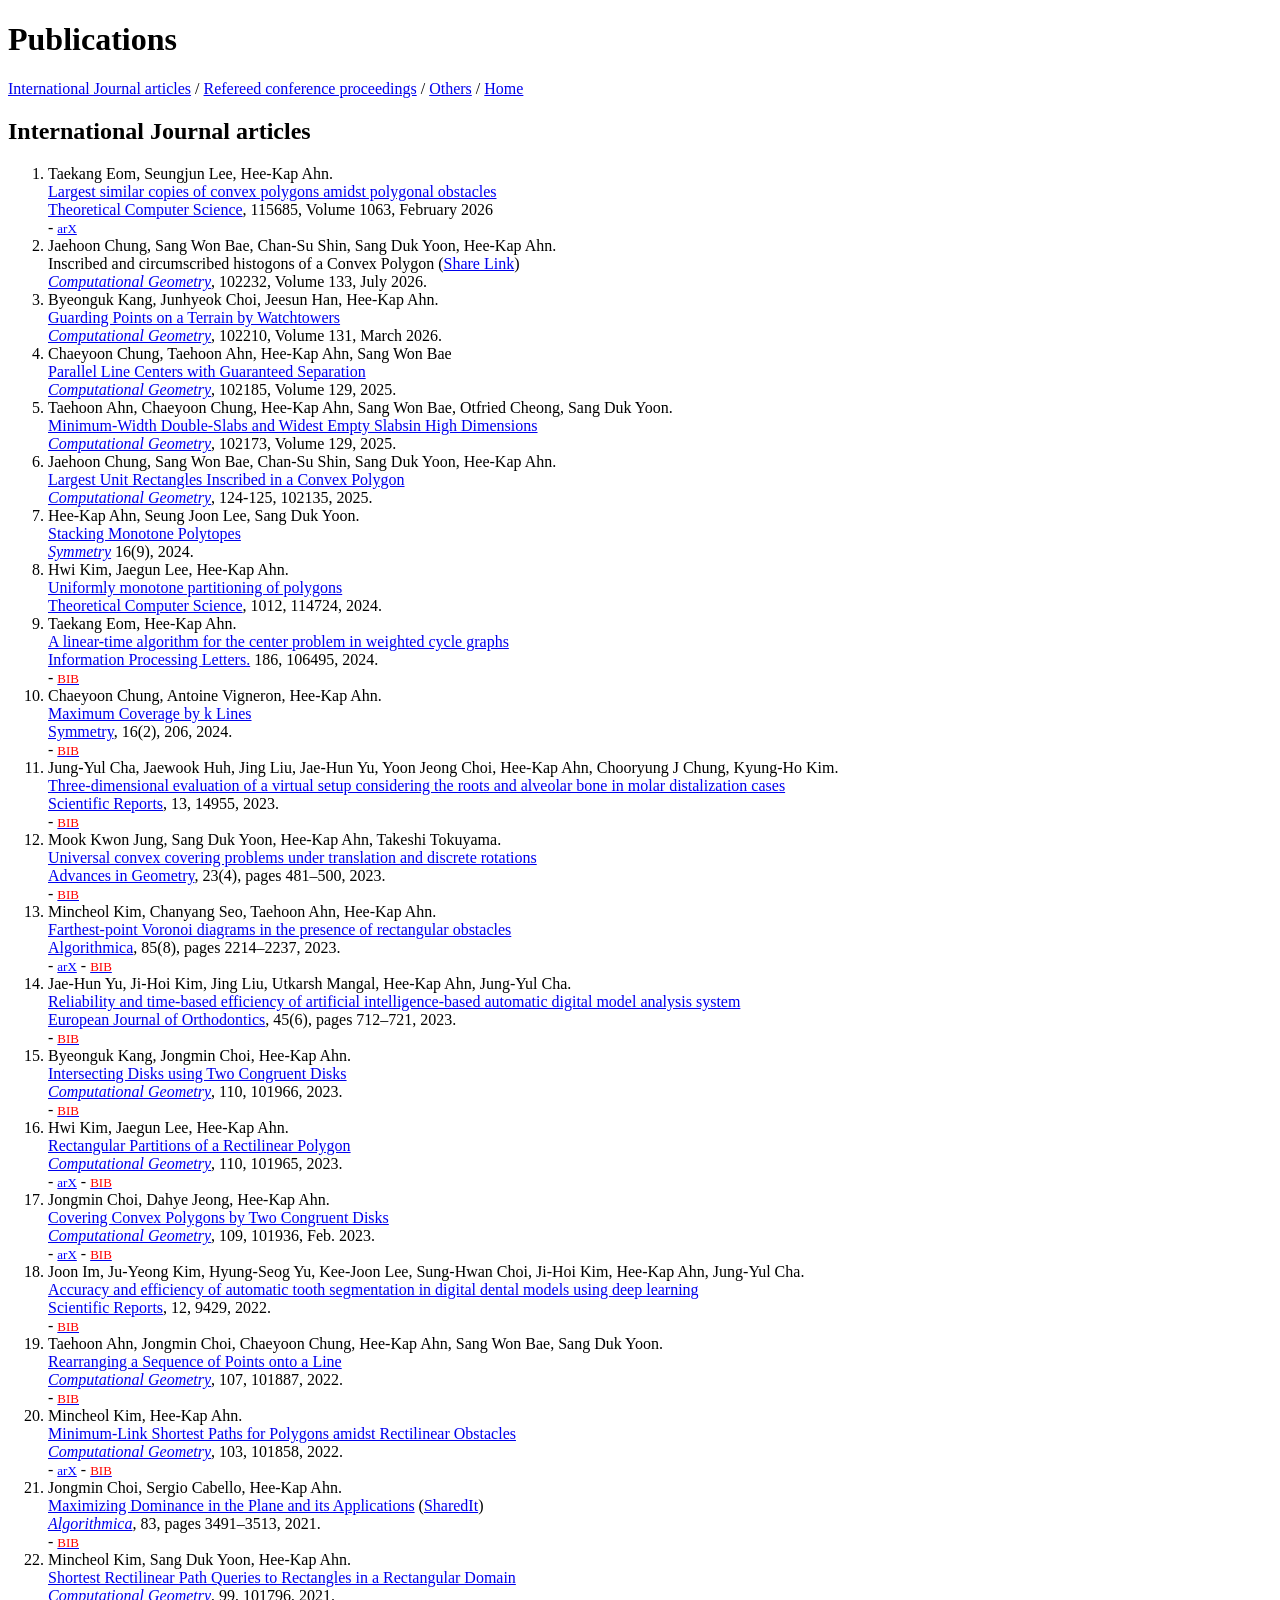
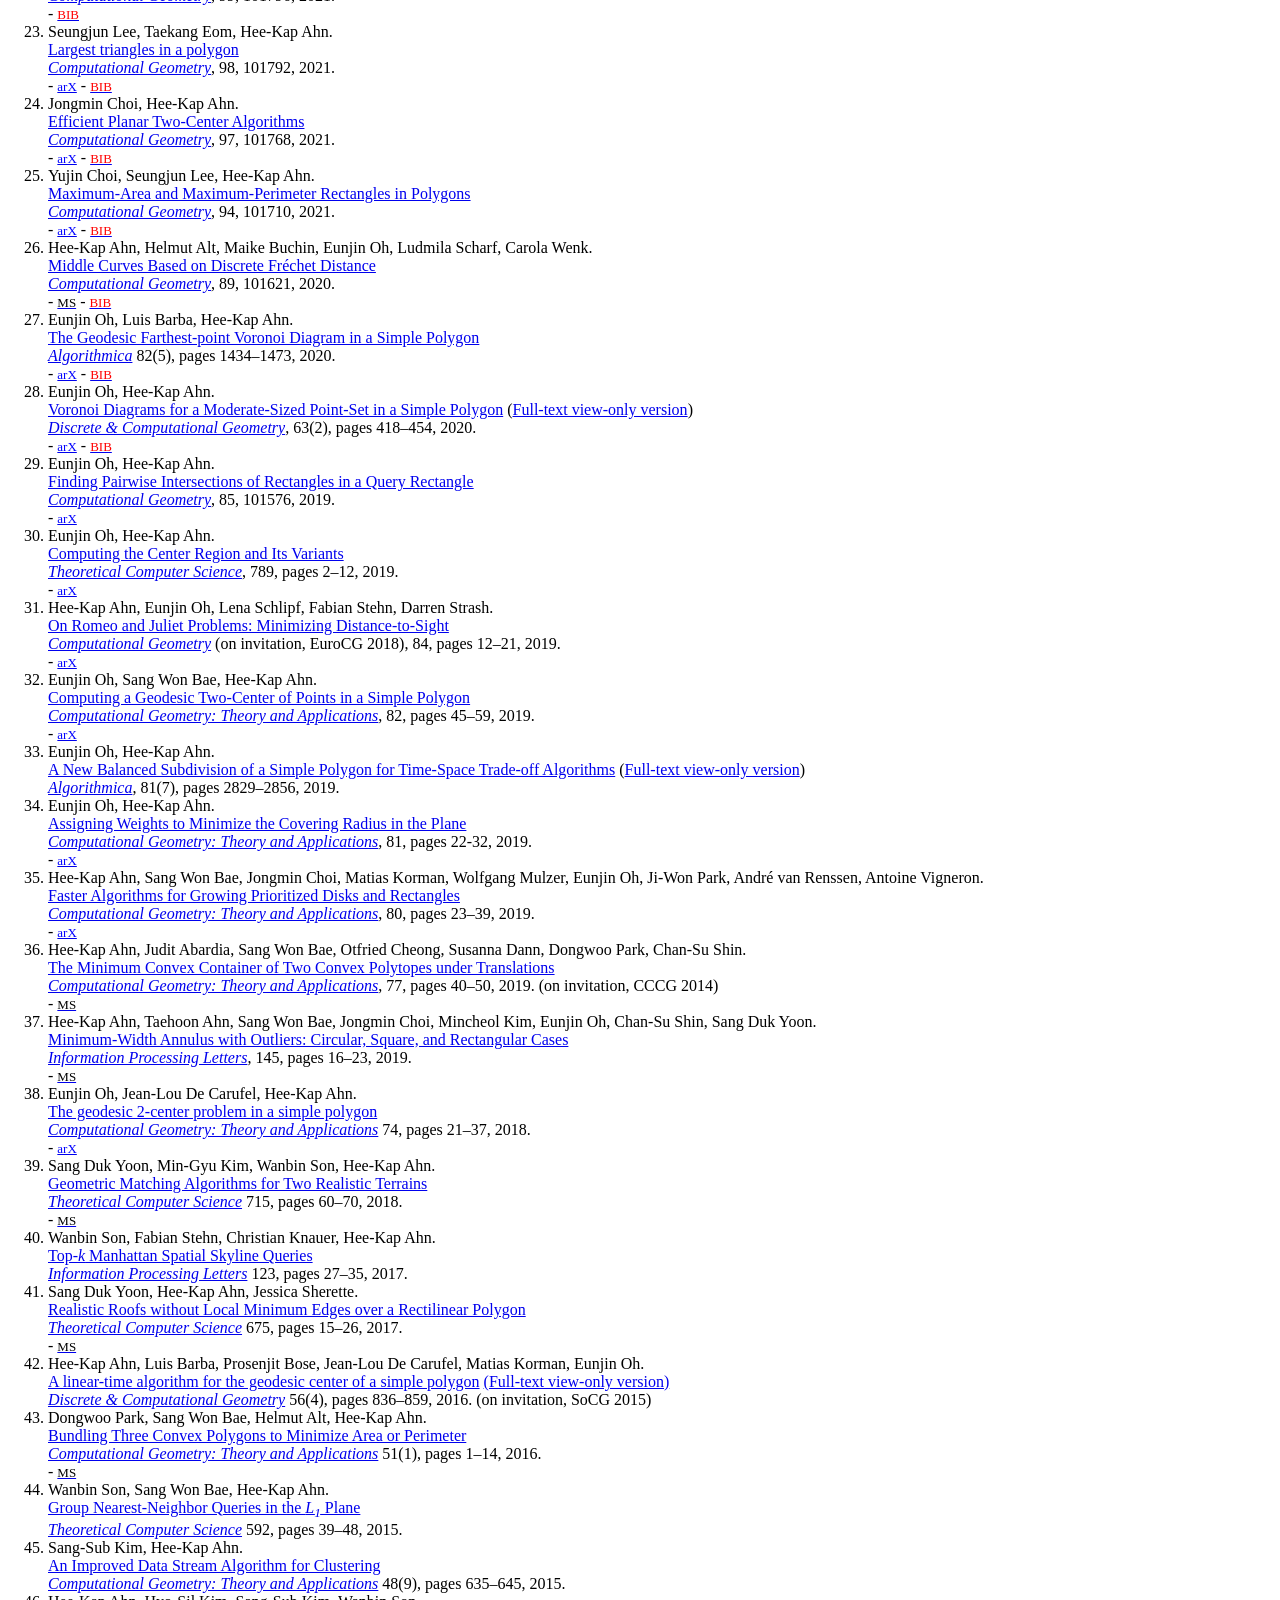
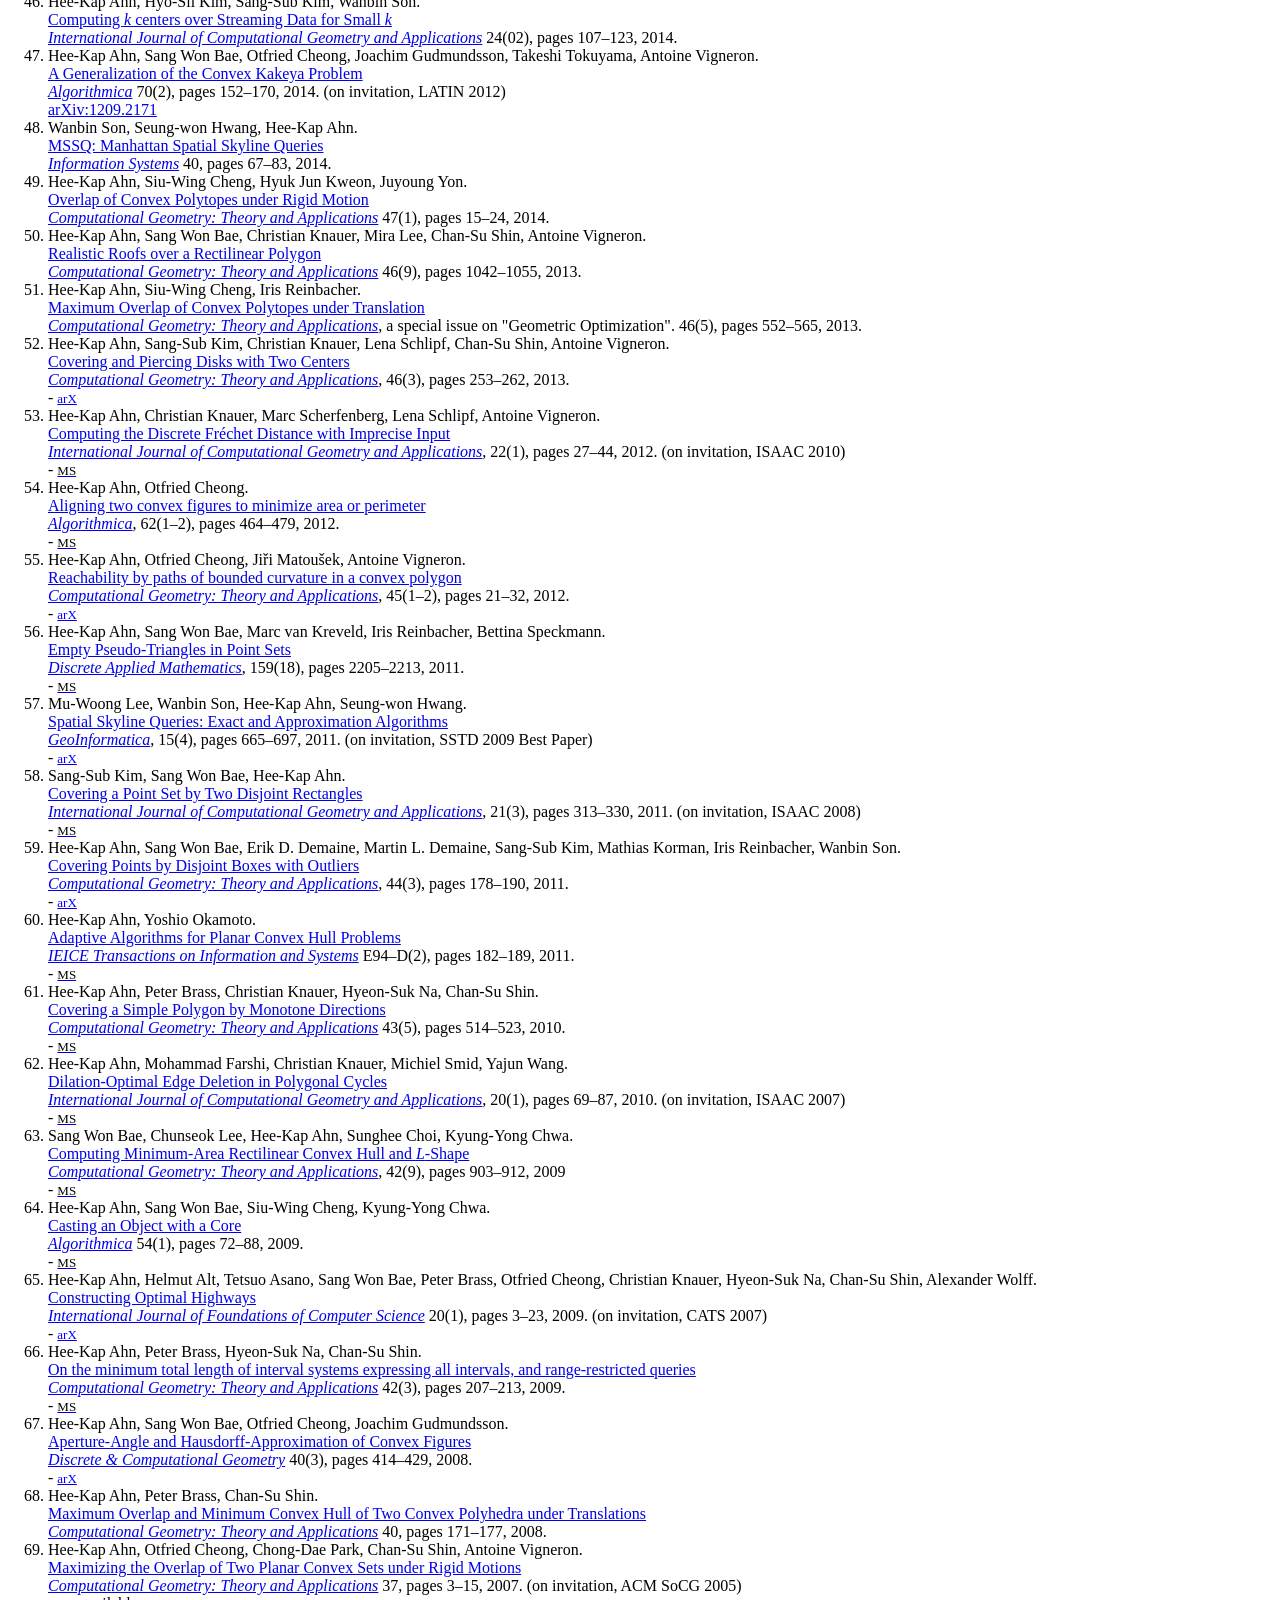
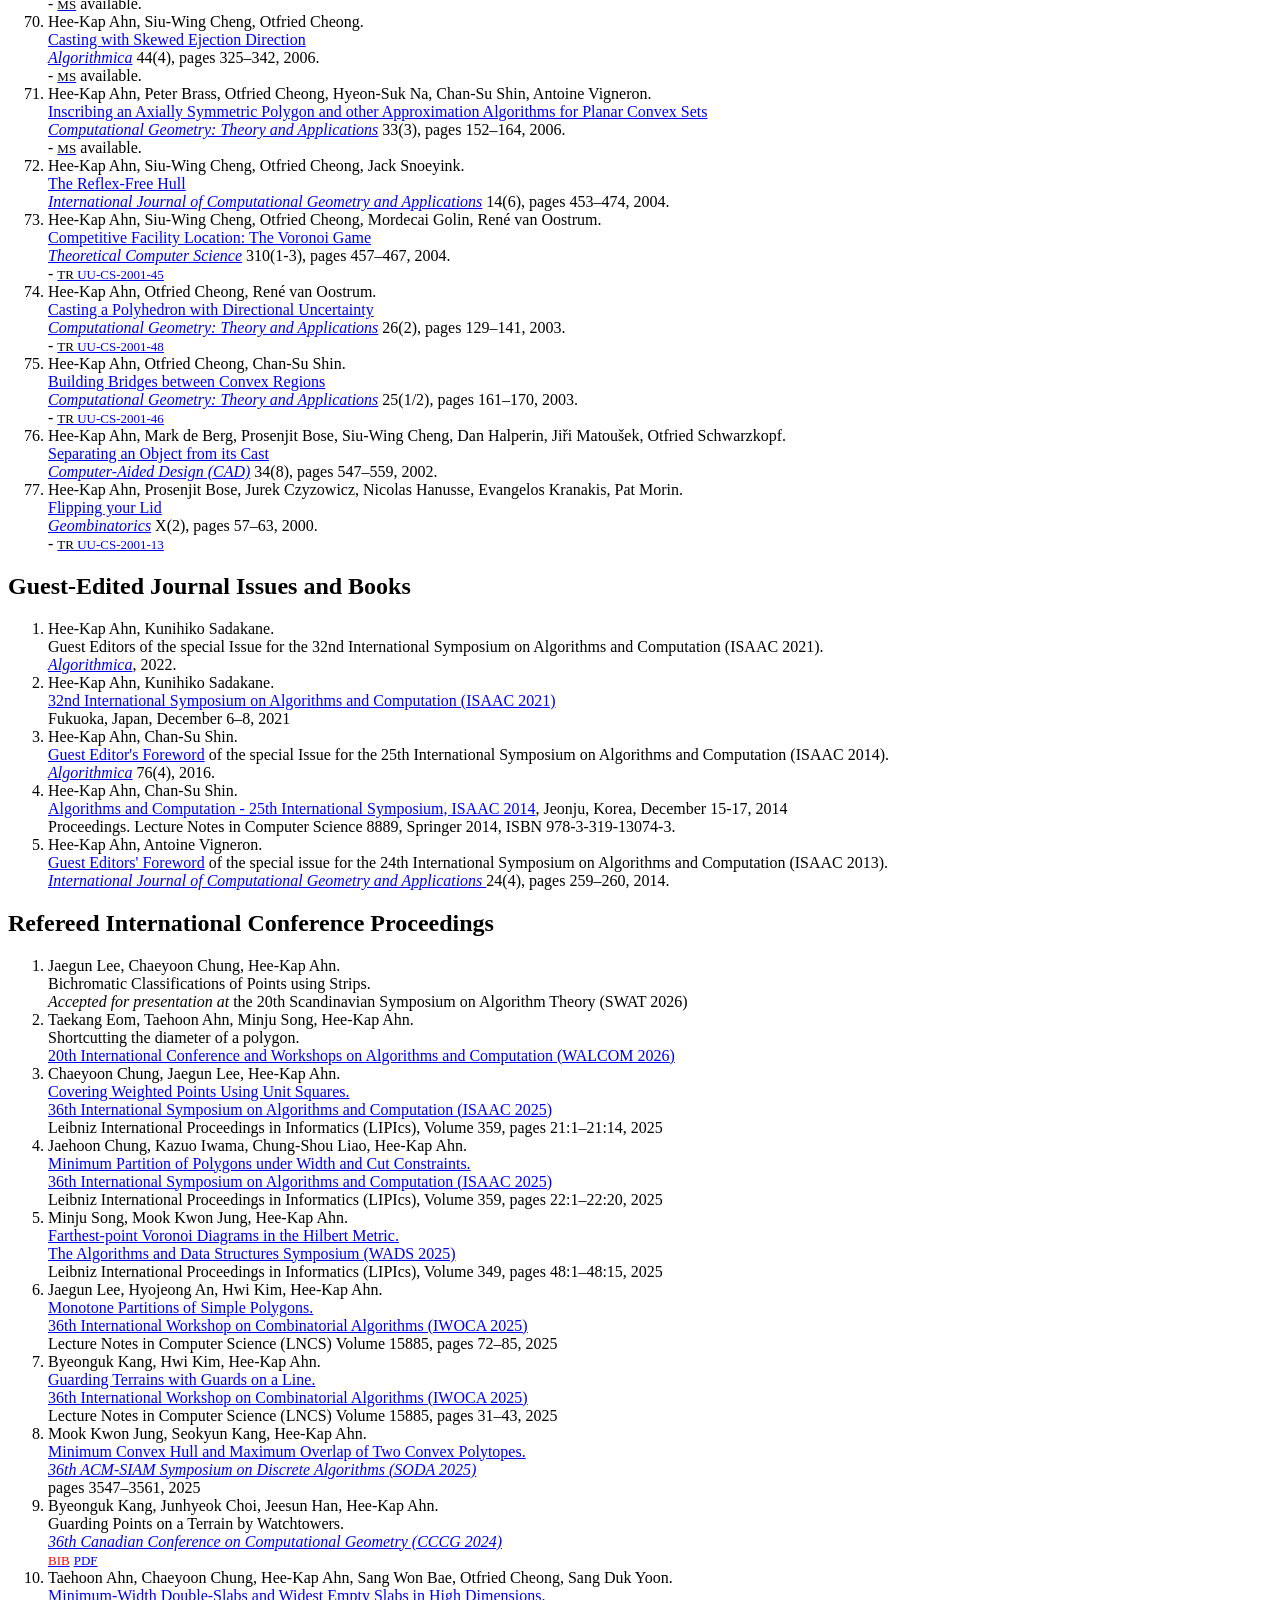
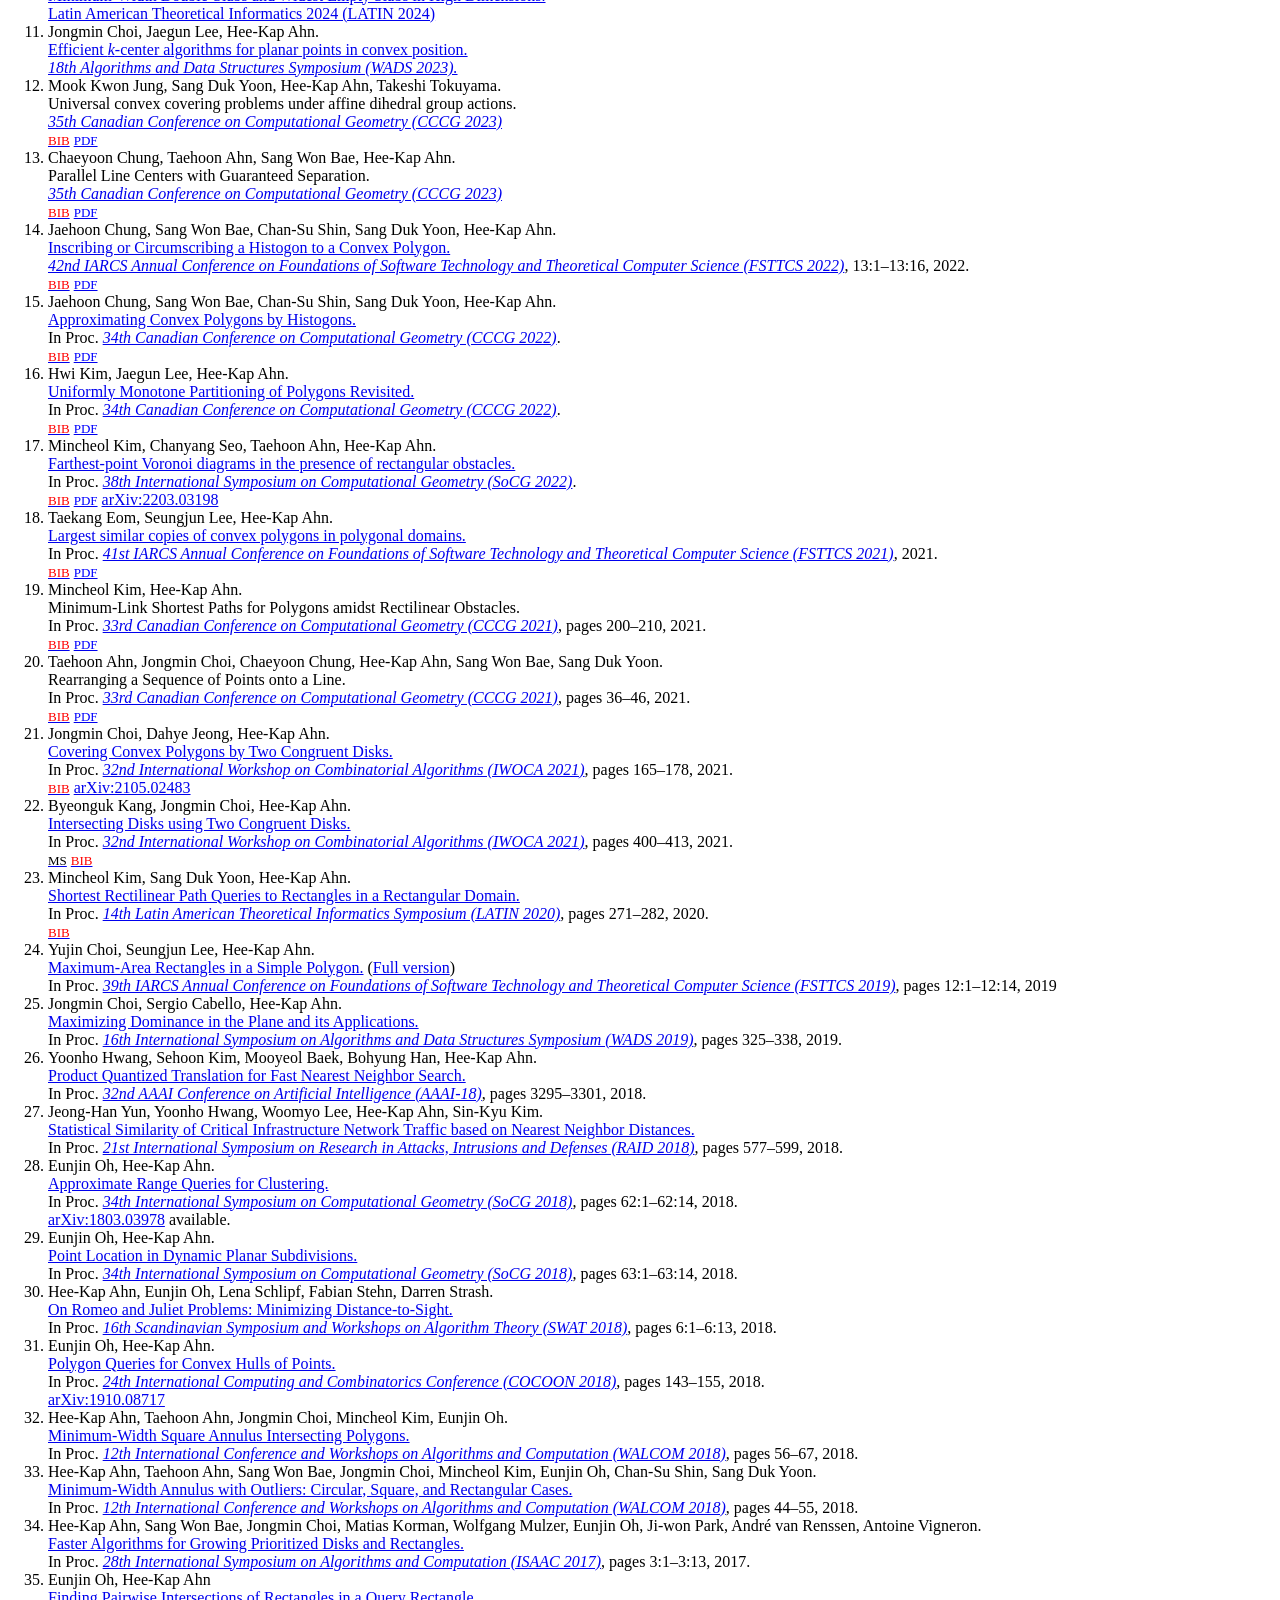
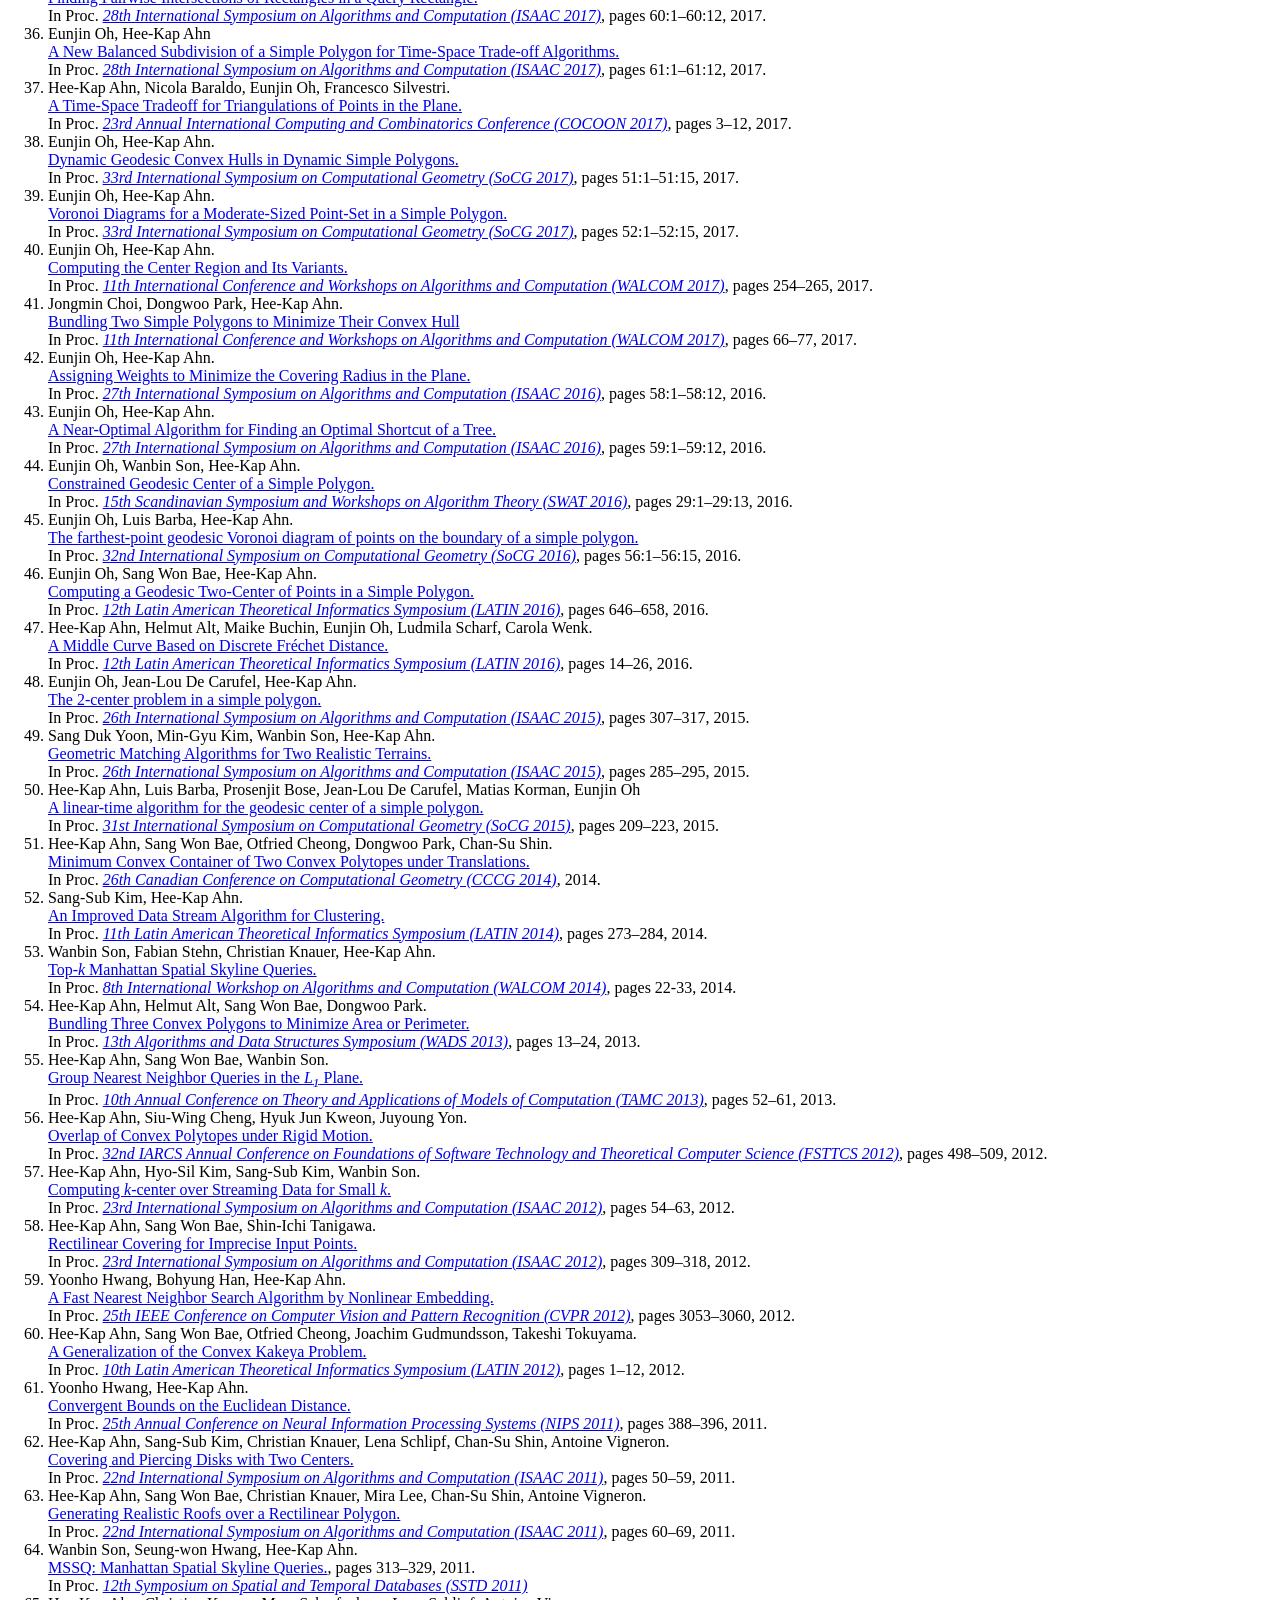
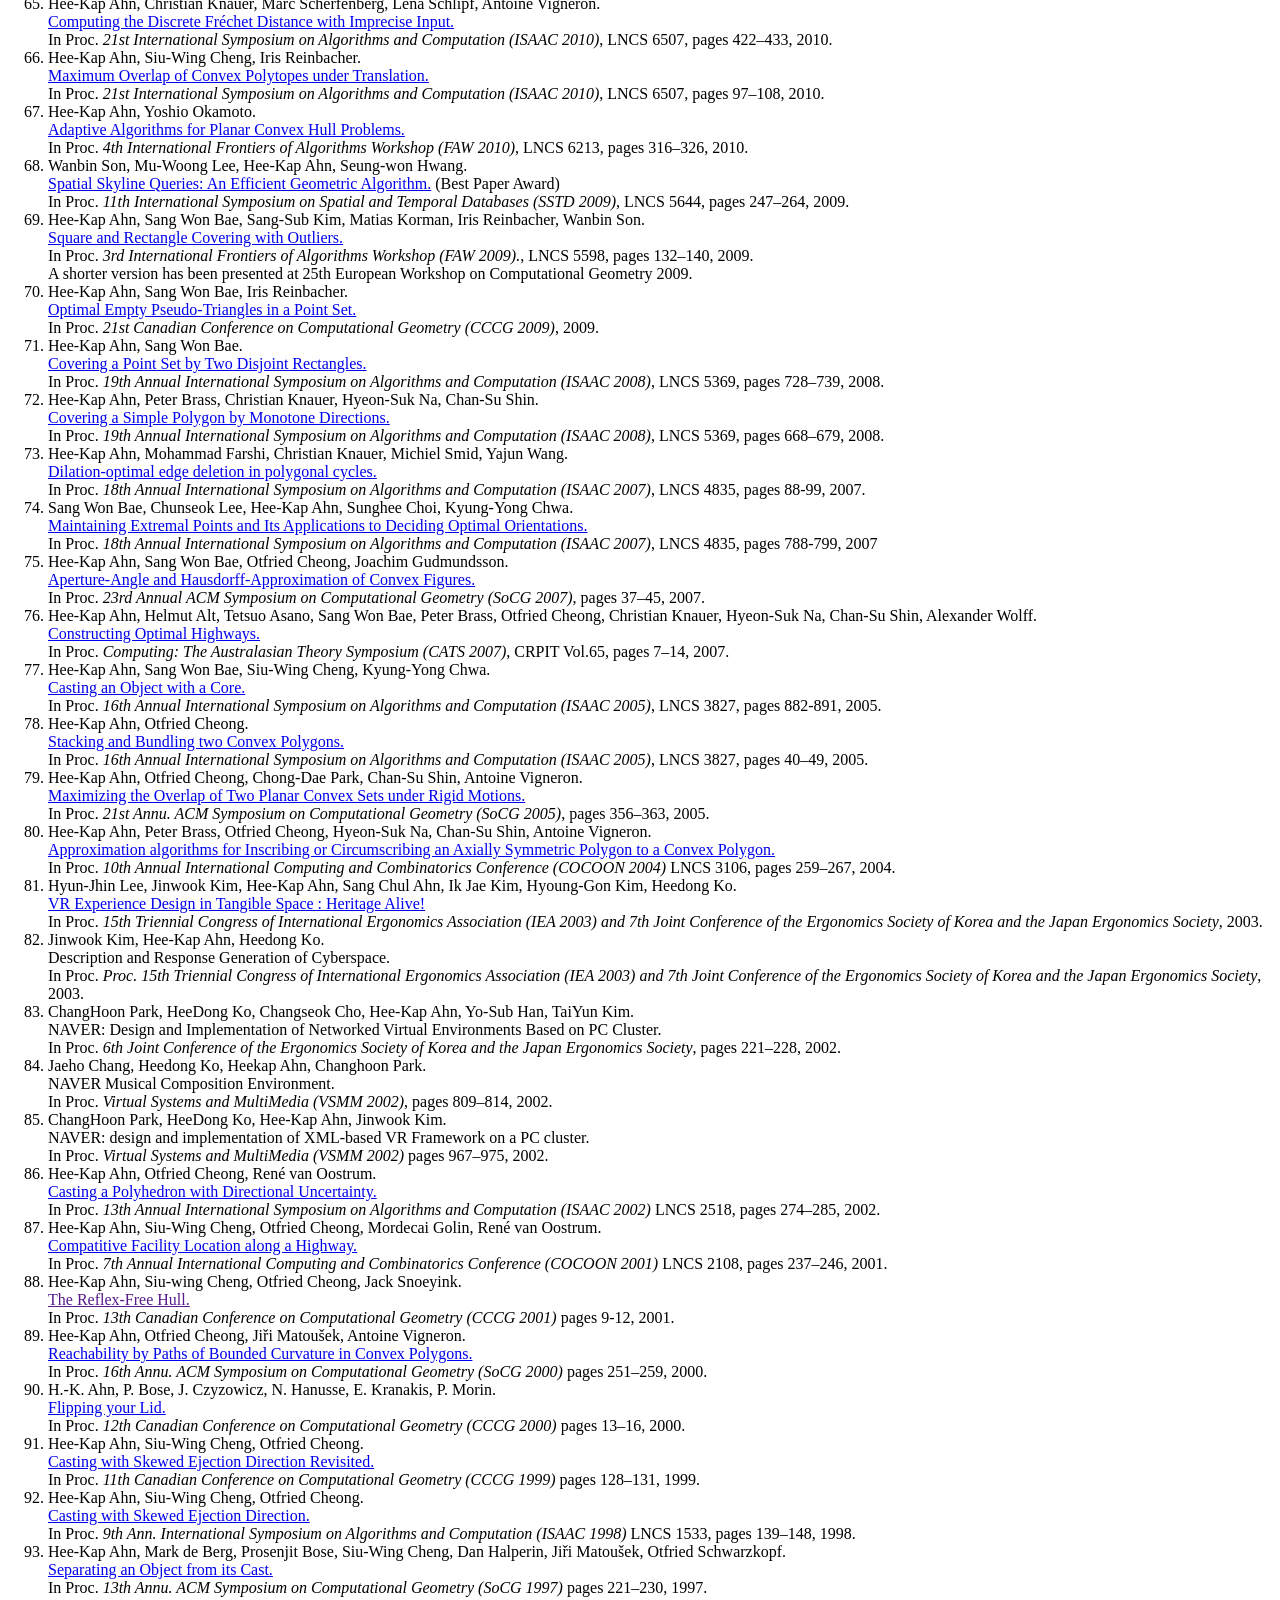
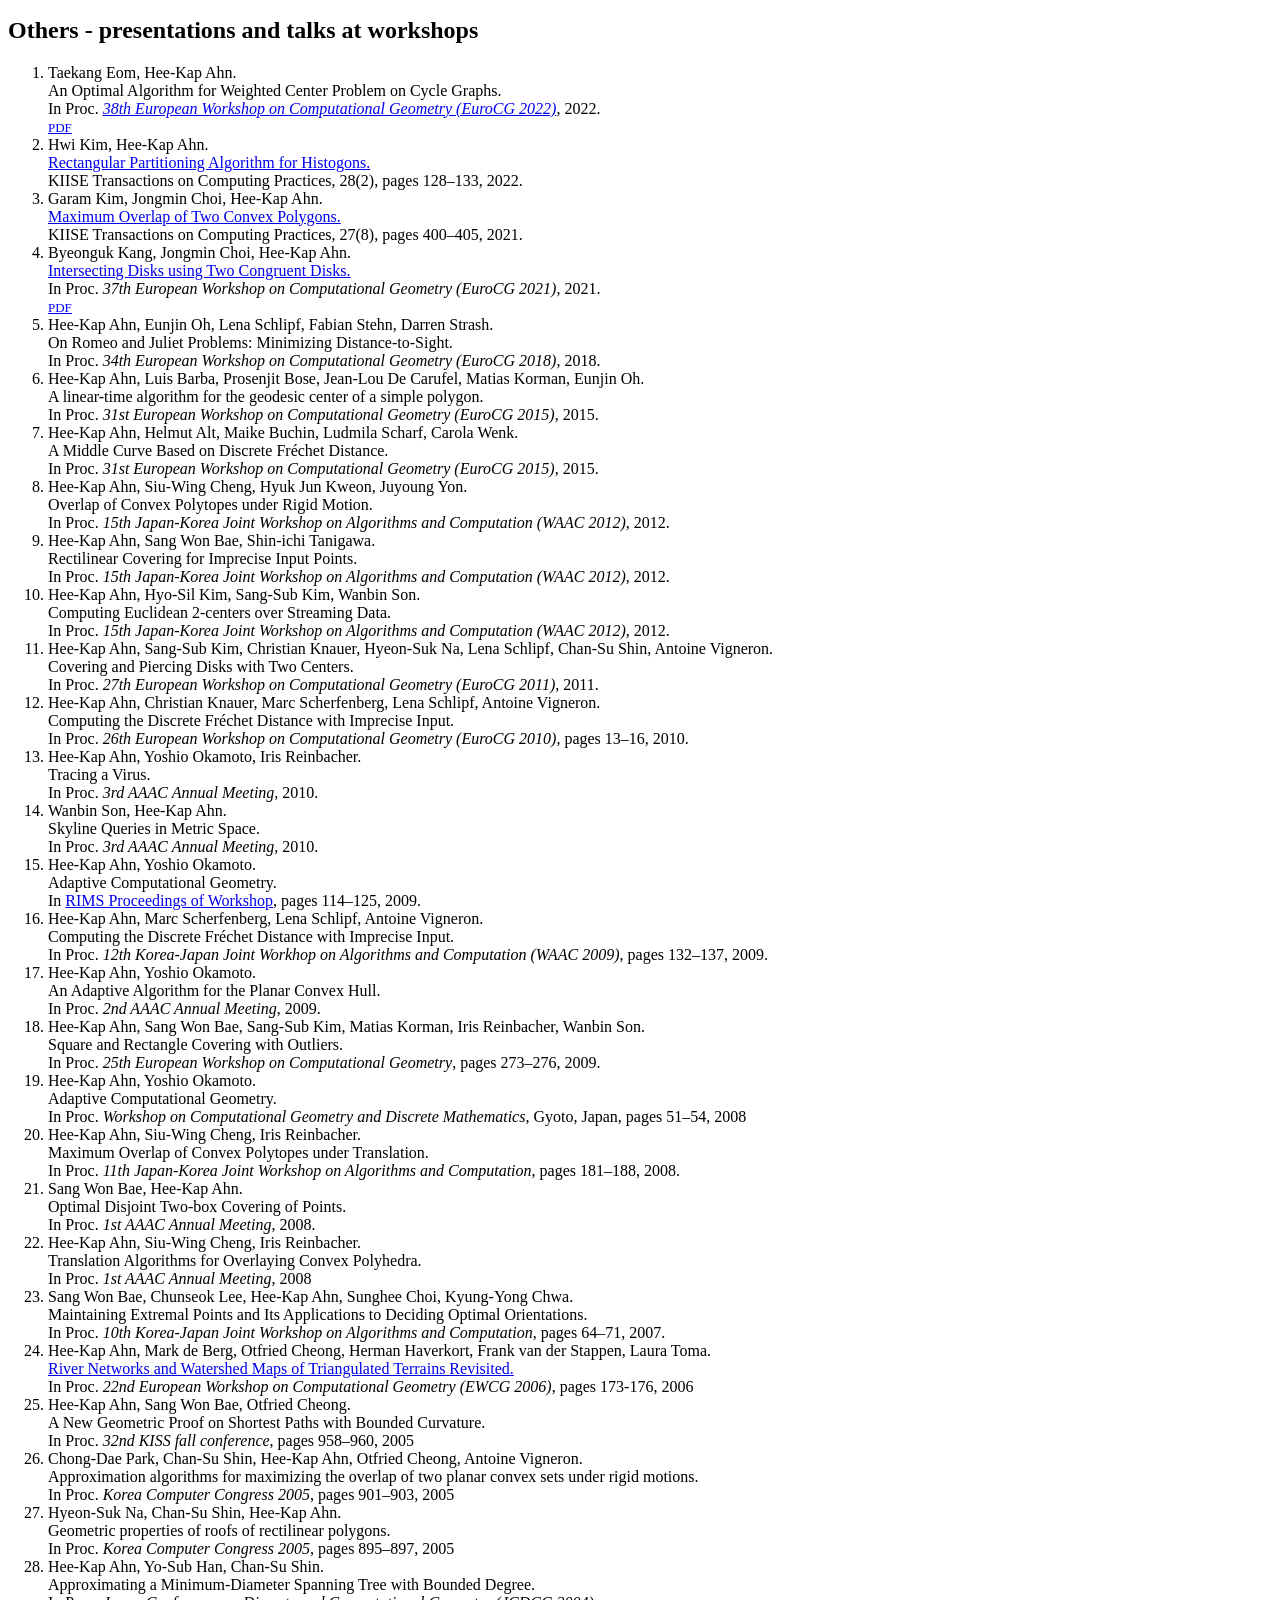
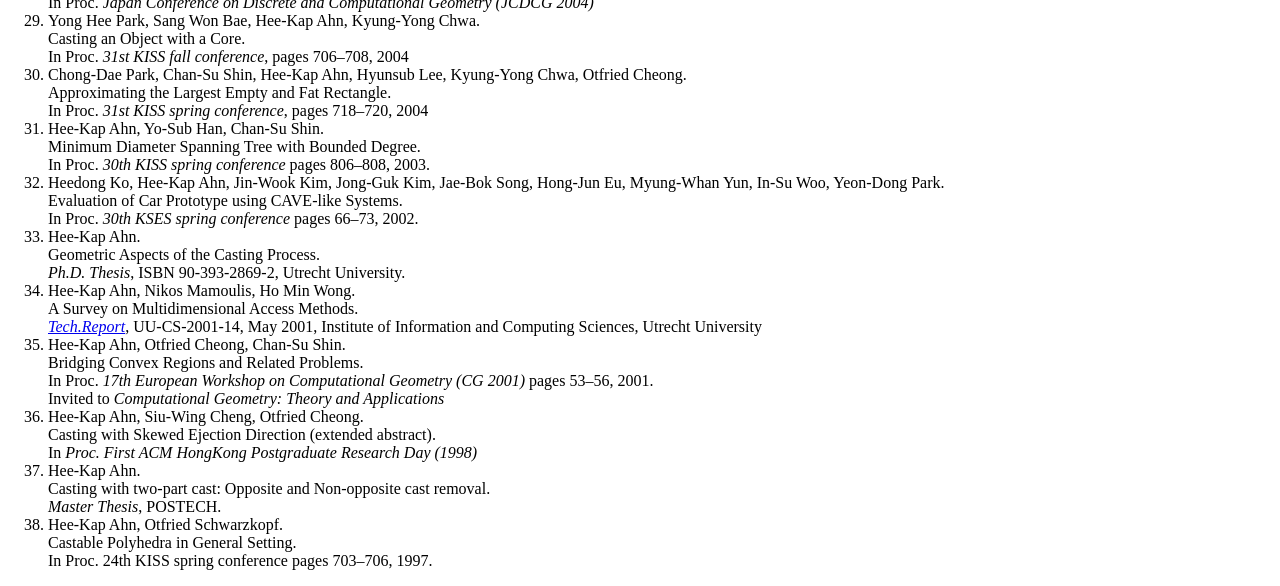
==== publications.html @ 3a5eedc8 "Add files via upload" ====
<!DOCTYPE html>
<html>
<!-- XML file produced from file: publications.tex
     using Hyperlatex v 19.01 (c) Otfried Cheong
     on Emacs 30.1, Mon Apr 13 09:51:50 2026 -->
<head>
<title>Publications</title>
<meta charset="UTF-8" /><meta name="viewport" content="width=device-width,
    initial-scale=1" /><link rel="stylesheet" href="https://algo.postech.ac.kr/~heekap/avenir-new-style.css" />
<style type="text/css">
.tex-maketitle { text-align: center; }
div.tex-abstract { margin-left: 20%; margin-right: 10%; }
h3.tex-abstract  { text-align: center; }
div.tex-verse, div.tex-quote, div.tex-quotation, div.tex-math {
  margin-left : 10%; 
  margin-right : 10%;
}
.tex-normalsize { font-size: medium; }
.tex-large { font-size: large; }
.tex-Large { font-size: x-large; }
.tex-LARGE { font-size: xx-large; }
.tex-huge { font-size: xx-large; }
.tex-Huge { font-size: xx-large; }
.tex-small { font-size: small; }
.tex-footnotesize { font-size: x-small; }
.tex-scriptsize { font-size: x-small; }
.tex-tiny { font-size: xx-small; }
.tex-emph { font-style: italic; }
.tex-strong { font-weight: bold; }
.tex-bf { font-weight: bold; }
.tex-it { font-style: italic; }
.tex-tt { font-family: monospace; }
.tex-underline { text-decoration: underline; }
.tex-sf { font: sans-serif; }
.tex-sc { font-variant: small-caps; }
.tex-center { text-align: center; }
.tex-mbox { white-space: nowrap; }
.tex-verbatim, .tex-example {
  border-radius: 16px;
  box-shadow: #387BBE 0px 0px 12px 0px;
  padding: 1em 1em;
  margin-left: 1em;
  margin-right: 1em;
}
dl.tex-description {
  padding-left: 2em;
  padding-right: 2em;
}
dl.tex-description dt {
  float: left;
  clear: left;
  color: green;
  width: 200px;
}
dl.tex-description dd {
  margin-left: 200px;
  margin-right: 100px;
}
</style>

</head>
<body>
<div data-role="page">

<div data-role="content">


<h1 id="id1">Publications</h1>
<a href="#id2">International Journal articles</a> /
<a href="#id4">Refereed conference proceedings</a> /
<a href="#id5">Others</a> /
<a href="http://tcs.postech.ac.kr/~heekap">Home</a>
<span class="tex-normalsize">
<h2 id="id2">International Journal articles</h2>

<ol class="tex-enumerate"><li>Taekang Eom, Seungjun Lee, Hee-Kap Ahn.<br /><a href="https://doi.org/10.1016/j.tcs.2025.115685">Largest similar copies of convex polygons amidst polygonal obstacles</a><br /><a href="https://www.sciencedirect.com/journal/theoretical-computer-science">Theoretical Computer Science</a>, 115685, Volume 1063, February 2026  <br />-
    <a href="http://arxiv.org/pdf/2012.06978.pdf"><span class="tex-small"><font color="#0000ff">arX</font></a>
    <li>Jaehoon Chung, Sang Won Bae, Chan-Su Shin, Sang Duk Yoon, Hee-Kap Ahn.<br />Inscribed and circumscribed histogons of a Convex Polygon (<a href="https://authors.elsevier.com/a/1m8hh3IVmUfrG3">Share Link</a>)<br /><a href="http://www.elsevier.com/locate/comgeo"><span class="tex-emph">Computational
        Geometry</span></a>, 102232, Volume 133, July 2026. 
  <li>Byeonguk Kang, Junhyeok Choi, Jeesun Han, Hee-Kap Ahn.<br /><a href="https://doi.org/10.1016/j.comgeo.2025.102210">Guarding Points on a Terrain by Watchtowers</a><br /><a href="http://www.elsevier.com/locate/comgeo"><span class="tex-emph">Computational
        Geometry</span></a>, 102210, Volume 131, March 2026. 
  <li>Chaeyoon Chung, Taehoon Ahn, Hee-Kap Ahn, Sang Won Bae<br /><a href="https://doi.org/10.1016/j.comgeo.2025.102185">Parallel Line Centers with Guaranteed Separation</a><br /><a href="http://www.elsevier.com/locate/comgeo"><span class="tex-emph">Computational
        Geometry</span></a>, 102185,
    Volume 129, 2025.
  <li>Taehoon Ahn, Chaeyoon Chung, Hee-Kap Ahn, Sang Won Bae, Otfried Cheong, Sang Duk Yoon.<br /><a href="https://doi.org/10.1016/j.comgeo.2025.102173">Minimum-Width Double-Slabs and Widest Empty Slabsin High Dimensions</a><br /><a href="http://www.elsevier.com/locate/comgeo"><span class="tex-emph">Computational
        Geometry</span></a>, 102173,
    Volume 129, 2025.
  <li>Jaehoon Chung, Sang Won Bae, Chan-Su Shin, Sang Duk Yoon, Hee-Kap Ahn.<br /><a href="https://doi.org/10.1016/j.comgeo.2024.102135">Largest Unit Rectangles Inscribed in a Convex Polygon</a><br /><a href="http://www.elsevier.com/locate/comgeo"><span class="tex-emph">Computational
        Geometry</span></a>, 124-125,
    102135, 2025.
  <li>Hee-Kap Ahn, Seung Joon Lee, Sang Duk Yoon.<br /><a href="https://doi.org/10.3390/sym16091246">Stacking Monotone Polytopes</a><br /><a href="https://www.mdpi.com/journal/symmetry"><span class="tex-emph">Symmetry</span></a>
    16(9), 2024.
  <li>Hwi Kim, Jaegun Lee, Hee-Kap Ahn.<br /><a href="https://doi.org/10.1016/j.tcs.2024.114724">Uniformly monotone partitioning of polygons</a><br /><a href="https://www.sciencedirect.com/journal/theoretical-computer-science">Theoretical Computer
      Science</a>,
    1012, 114724, 2024.
  <li>Taekang Eom, Hee-Kap Ahn.<br /><a href="https://doi.org/10.1016/j.ipl.2024.106495">A linear-time algorithm for the center problem in weighted cycle graphs</a><br /><a href="https://www.sciencedirect.com/journal/information-processing-letters">Information Processing
      Letters.</a>
    186, 106495, 2024.  <br />-
    <a href="bibs/ea24ltacpwcg.txt"><span class="tex-small"><font color="#ff0000">BIB</font></a>
  <li>Chaeyoon Chung, Antoine Vigneron, Hee-Kap Ahn.<br /><a href="https://www.mdpi.com/2073-8994/16/2/206">Maximum Coverage by k Lines</a><br /><a href="https://www.mdpi.com/journal/symmetry">Symmetry</a>, 16(2),
    206, 2024.  <br />-
    <a href="bibs/cva24mckl.txt"><span class="tex-small"><font color="#ff0000">BIB</font></a>
  <li>Jung-Yul Cha, Jaewook Huh, Jing Liu, Jae-Hun Yu, Yoon Jeong Choi, Hee-Kap Ahn, Chooryung J Chung, Kyung-Ho Kim.<br /><a href="https://doi.org/10.1038/s41598-023-41480-z">Three-dimensional evaluation of a virtual setup considering the roots and alveolar bone in molar distalization cases</a><br /><a href="https://www.nature.com/srep/">Scientific Reports</a>, 13,
    14955, 2023.  <br />-
    <a href="bibs/chlycack23tdevscrabmdc.txt"><span class="tex-small"><font color="#ff0000">BIB</font></a>
  <li>Mook Kwon Jung, Sang Duk Yoon, Hee-Kap Ahn, Takeshi Tokuyama.<br /><a href="https://www.degruyter.com/document/doi/10.1515/advgeom-2023-0021/html">Universal convex covering problems under translation and discrete rotations</a><br /><a href="https://www.degruyter.com/journal/key/advg/html">Advances in
      Geometry</a>,
    23(4), pages 481&ndash;500, 2023.  <br />-
    <a href="bibs/jyat23uccptdr.txt"><span class="tex-small"><font color="#ff0000">BIB</font></a>
  <li>Mincheol Kim, Chanyang Seo, Taehoon Ahn, Hee-Kap Ahn.<br /><a href="https://link.springer.com/article/10.1007/s00453-022-01094-9">Farthest-point Voronoi diagrams in the presence of rectangular obstacles</a><br /><a href="https://link.springer.com/journal/453">Algorithmica</a>,
    85(8), pages 2214&ndash;2237, 2023.  <br />-
    <a href="http://arxiv.org/pdf/2203.03198.pdf"><span class="tex-small"><font color="#0000ff">arX</font></a>
    - <a href="bibs/ksaa22fvdro.txt"><span class="tex-small"><font color="#ff0000">BIB</font></a>
  <li>Jae-Hun Yu, Ji-Hoi Kim, Jing Liu, Utkarsh Mangal, Hee-Kap Ahn, Jung-Yul Cha.<br /><a href="https://doi.org/10.1093/ejo/cjad032">Reliability and time-based efficiency of artificial intelligence-based automatic digital model analysis system</a><br /><a href="https://academic.oup.com/ejo">European Journal of
      Orthodontics</a>, 45(6), pages
    712&ndash;721, 2023.  <br />-
    <a href="bibs/yklmac23rteaiadmas.txt"><span class="tex-small"><font color="#ff0000">BIB</font></a>
  <li>Byeonguk Kang, Jongmin Choi, Hee-Kap Ahn.<br /><a href="https://doi.org/10.1016/j.comgeo.2022.101966">Intersecting Disks using Two Congruent Disks</a> <br /><a href="http://www.elsevier.com/locate/comgeo"><span class="tex-emph">Computational
        Geometry</span></a>, 110,
    101966, 2023.
    <br />- <a href="bibs/kca23twodisks.txt"><span class="tex-small"><font color="#ff0000">BIB</font></a><br /><li>Hwi Kim, Jaegun Lee, Hee-Kap Ahn.<br /><a href="https://doi.org/10.1016/j.comgeo.2022.101965">Rectangular Partitions of a Rectilinear Polygon</a> <br /><a href="http://www.elsevier.com/locate/comgeo"><span class="tex-emph">Computational
        Geometry</span></a>, 110,
    101965, 2023.
    <br />- <a href="http://arxiv.org/pdf/2111.01970.pdf"><span class="tex-small"><font color="#0000ff">arX</font></a> - <a href="bibs/kla23rectpartition.txt"><span class="tex-small"><font color="#ff0000">BIB</font></a><br /><li>Jongmin Choi, Dahye Jeong, Hee-Kap Ahn.<br /><a href="https://doi.org/10.1016/j.comgeo.2022.101936">Covering Convex Polygons by Two Congruent Disks</a><br /><a href="http://www.elsevier.com/locate/comgeo"><span class="tex-emph">Computational
        Geometry</span></a>, 109,
    101936, Feb. 2023.  <br />-
    <a href="https://arxiv.org/pdf/2105.02483.pdf"><span class="tex-small"><font color="#0000ff">arX</font></a>
    - <a href="bibs/cja23twodisks.txt"><span class="tex-small"><font color="#ff0000">BIB</font></a>
  <li>Joon Im, Ju-Yeong Kim, Hyung-Seog Yu, Kee-Joon Lee, Sung-Hwan Choi, Ji-Hoi Kim, Hee-Kap Ahn, Jung-Yul Cha.<br /><a href="https://doi.org/10.1038/s41598-022-13595-2">Accuracy and efficiency of automatic tooth segmentation in digital dental models using deep learning</a><br /><a href="https://www.nature.com/srep/">Scientific Reports</a>, 12,
    9429, 2022.  <br />-
    <a href="bibs/ikylckac22aeats.txt"><span class="tex-small"><font color="#ff0000">BIB</font></a>
  <li>Taehoon Ahn, Jongmin Choi, Chaeyoon Chung, Hee-Kap Ahn, Sang Won Bae, Sang Duk Yoon.<br /><a href="https://doi.org/10.1016/j.comgeo.2022.101887">Rearranging a Sequence of Points onto a Line</a> <br /><a href="http://www.elsevier.com/locate/comgeo"><span class="tex-emph">Computational
        Geometry</span></a>, 107,
    101887, 2022.  <br />-
    <a href="bibs/accaby22rspl.txt"><span class="tex-small"><font color="#ff0000">BIB</font></a>
  <li>Mincheol Kim, Hee-Kap Ahn.<br /><a href="https://doi.org/10.1016/j.comgeo.2022.101858">Minimum-Link Shortest Paths for Polygons amidst Rectilinear Obstacles</a><br /><a href="http://www.elsevier.com/locate/comgeo"><span class="tex-emph">Computational
        Geometry</span></a>, 103,
    101858, 2022.  <br />-
    <a href="http://arxiv.org/pdf/2106.14185.pdf"><span class="tex-small"><font color="#0000ff">arX</font></a>
    - <a href="bibs/ka22link.txt"><span class="tex-small"><font color="#ff0000">BIB</font></a>
  <li>Jongmin Choi, Sergio Cabello, Hee-Kap Ahn.<br /><a href="https://link.springer.com/article/10.1007/s00453-021-00863-2">Maximizing Dominance in the Plane and its Applications</a> (<a href="https://rdcu.be/ct138">SharedIt</a>) <br /><a href="https://link.springer.com/journal/453"><span class="tex-emph">Algorithmica</span></a>,
    83, pages 3491&ndash;3513, 2021.  <br />-
    <a href="bibs/cca21dom.txt"><span class="tex-small"><font color="#ff0000">BIB</font></a>
  <li>Mincheol Kim, Sang Duk Yoon, Hee-Kap Ahn.<br /><a href="https://doi.org/10.1016/j.comgeo.2021.101796">Shortest Rectilinear Path Queries to Rectangles in a Rectangular Domain</a> <br /><a href="http://www.elsevier.com/locate/comgeo"><span class="tex-emph">Computational
        Geometry</span></a>, 99, 101796,
    2021.  <br />-
    <a href="bibs/kya21shortest.txt"><span class="tex-small"><font color="#ff0000">BIB</font></a>
  <li>Seungjun Lee, Taekang Eom, Hee-Kap Ahn.<br /><a href="https://doi.org/10.1016/j.comgeo.2021.101792">Largest triangles in a polygon</a><br /><a href="http://www.elsevier.com/locate/comgeo"><span class="tex-emph">Computational
        Geometry</span></a>, 98, 101792,
    2021.  <br />-
    <a href="http://arxiv.org/pdf/2007.12330.pdf"><span class="tex-small"><font color="#0000ff">arX</font></a>
    -
    <a href="https://dblp.uni-trier.de/rec/journals/comgeo/LeeEA21.html?view=bibtex"><span class="tex-small"><font color="#ff0000">BIB</font></a>
  <li>Jongmin Choi, Hee-Kap Ahn.<br /><a href="https://doi.org/10.1016/j.comgeo.2021.101768">Efficient Planar Two-Center Algorithms</a><br /><a href="http://www.elsevier.com/locate/comgeo"><span class="tex-emph">Computational
        Geometry</span></a>, 97, 101768,
    2021.  <br />-
    <a href="http://arxiv.org/pdf/2006.10365.pdf"><span class="tex-small"><font color="#0000ff">arX</font></a>
    -
    <a href="https://dblp.uni-trier.de/rec/journals/comgeo/ChoiA21.html?view=bibtex"><span class="tex-small"><font color="#ff0000">BIB</font></a>
  <li>Yujin Choi, Seungjun Lee, Hee-Kap Ahn.<br /><a href="https://authors.elsevier.com/sd/article/S0925-7721(20)30104-8">Maximum-Area and Maximum-Perimeter Rectangles in Polygons</a><br /><a href="http://www.elsevier.com/locate/comgeo"><span class="tex-emph">Computational
        Geometry</span></a>, 94, 101710,
    2021.  <br />-
    <a href="http://arxiv.org/pdf/1910.08686.pdf"><span class="tex-small"><font color="#0000ff">arX</font></a>
    -
    <a href="https://dblp.uni-trier.de/rec/journals/comgeo/ChoiLA21.html?view=bibtex"><span class="tex-small"><font color="#ff0000">BIB</font></a>
  <li>Hee-Kap Ahn, Helmut Alt, Maike Buchin, Eunjin Oh, Ludmila Scharf, Carola Wenk.<br /><a href="https://doi.org/10.1016/j.comgeo.2020.101621">Middle Curves Based on Discrete Fr&eacute;chet Distance</a> <br /><a href="http://www.elsevier.com/locate/comgeo"><span class="tex-emph">Computational
        Geometry</span></a>, 89, 101621,
    2020.  <br />-
    <a href="Papers/mcurve-full.pdf"><span class="tex-small"><font color="#000000">MS</font></a> -
    <a href="https://dblp.uni-trier.de/rec/journals/comgeo/AhnABOSW20.html?view=bibtex"><span class="tex-small"><font color="#ff0000">BIB</font></a> <li>Eunjin Oh, Luis Barba, Hee-Kap Ahn.<br /><a href="https://doi.org/10.1007/s00453-019-00651-z">The Geodesic Farthest-point Voronoi Diagram in a Simple Polygon</a><br /><a href="https://link.springer.com/journal/453"><span class="tex-emph">Algorithmica</span></a>
    82(5), pages 1434&ndash;1473, 2020.  <br />-
    <a href="http://arxiv.org/pdf/1802.06223.pdf"><span class="tex-small"><font color="#0000ff">arX</font></a>
    - <a href="bibs/oba20fgeodesic.txt"><span class="tex-small"><font color="#ff0000">BIB</font></a>
  <li>Eunjin Oh, Hee-Kap Ahn.<br /><a href="https://doi.org/10.1007/s00454-019-00063-4">Voronoi Diagrams for a Moderate-Sized Point-Set in a Simple Polygon</a> (<a href="https://rdcu.be/bpLJ7">Full-text view-only version</a>)<br /><a href="http://link.springer.com/journal/454"><span class="tex-emph">Discrete &#38; Computational
        Geometry</span></a>, 63(2), pages
    418&ndash;454, 2020.  <br />-
    <a href="http://arxiv.org/pdf/1801.02292.pdf"><span class="tex-small"><font color="#0000ff">arX</font></a>
    - <a href="bibs/oa20geodesic.txt"><span class="tex-small"><font color="#ff0000">BIB</font></a>
  <li>Eunjin Oh, Hee-Kap Ahn.<br /><a href="https://doi.org/10.1016/j.comgeo.2019.101576">Finding Pairwise Intersections of Rectangles in a Query Rectangle</a> <br /><a href="http://www.elsevier.com/locate/comgeo"><span class="tex-emph">Computational
        Geometry</span></a>, 85, 101576,
    2019.  <br />-
    <a href="http://arxiv.org/pdf/1801.07362.pdf"><span class="tex-small"><font color="#0000ff">arX</font></a>
  <li>Eunjin Oh, Hee-Kap Ahn.<br /><a href="https://doi.org/10.1016/j.tcs.2018.06.026">Computing the Center Region and Its Variants</a><br /><a href="http://www.journals.elsevier.com/theoretical-computer-science"><span class="tex-emph">Theoretical Computer
        Science</span></a>,
    789, pages 2&ndash;12, 2019.  <br />-
    <a href="http://arxiv.org/pdf/1910.12169.pdf"><span class="tex-small"><font color="#0000ff">arX</font></a>
  <li>Hee-Kap Ahn, Eunjin Oh, Lena Schlipf, Fabian Stehn, Darren Strash.<br /><a href="https://doi.org/10.1016/j.comgeo.2019.07.003">On Romeo and Juliet Problems: Minimizing Distance-to-Sight</a><br /><a href="http://www.elsevier.com/locate/comgeo"><span class="tex-emph">Computational
        Geometry</span></a> (on
    invitation, EuroCG 2018), 84, pages 12&ndash;21, 2019.  <br />-
    <a href="http://arxiv.org/pdf/1906.01114.pdf"><span class="tex-small"><font color="#0000ff">arX</font></a>
  <li>Eunjin Oh, Sang Won Bae, Hee-Kap Ahn.<br /><a href="https://doi.org/10.1016/j.comgeo.2019.05.001">Computing a Geodesic Two-Center of Points in a Simple Polygon</a><br /><a href="http://www.elsevier.com/locate/comgeo"><span class="tex-emph">Computational Geometry: Theory and
        Applications</span></a>, 82,
    pages 45&ndash;59, 2019.  <br />-
    <a href="http://arxiv.org/pdf/1910.12177.pdf"><span class="tex-small"><font color="#0000ff">arX</font></a>
  <li>Eunjin Oh, Hee-Kap Ahn.<br /><a href="https://doi.org/10.1007/s00453-019-00558-9">A New Balanced Subdivision of a Simple Polygon for Time-Space Trade-off Algorithms</a>  (<a href="https://rdcu.be/bqDi4">Full-text view-only version</a>)<br /><a href="https://link.springer.com/journal/453"><span class="tex-emph">Algorithmica</span></a>,
    81(7), pages 2829&ndash;2856, 2019.
  <li>Eunjin Oh, Hee-Kap Ahn.<br /><a href="https://doi.org/10.1016/j.comgeo.2018.10.007">Assigning Weights to Minimize the Covering Radius in the Plane</a><br /><a href="http://www.elsevier.com/locate/comgeo"><span class="tex-emph">Computational Geometry: Theory and
        Applications</span></a>, 81,
    pages 22-32, 2019.  <br />-
    <a href="http://arxiv.org/pdf/1804.00241.pdf"><span class="tex-small"><font color="#0000ff">arX</font></a>
  <li>Hee-Kap Ahn, Sang Won Bae, Jongmin Choi, Matias Korman, Wolfgang Mulzer, Eunjin Oh, Ji-Won Park, Andr&eacute; van Renssen, Antoine Vigneron.<br /><a href="https://doi.org/10.1016/j.comgeo.2019.02.001">Faster Algorithms for Growing Prioritized Disks and Rectangles</a><br /><a href="http://www.elsevier.com/locate/comgeo"><span class="tex-emph">Computational Geometry: Theory and
        Applications</span></a>, 80,
    pages 23&ndash;39, 2019.  <br />-
    <a href="http://arxiv.org/pdf/1704.07580.pdf"><span class="tex-small"><font color="#0000ff">arX</font></a>
  <li>Hee-Kap Ahn, Judit Abardia, Sang Won Bae, Otfried Cheong, Susanna Dann, Dongwoo Park, Chan-Su Shin.<br /><a href="https://doi.org/10.1016/j.comgeo.2018.02.004">The Minimum Convex Container of Two Convex Polytopes under Translations</a><br /><a href="http://www.elsevier.com/locate/comgeo"><span class="tex-emph">Computational Geometry: Theory and
        Applications</span></a>, 77,
    pages 40&ndash;50, 2019.  (on invitation, CCCG 2014) <br />-
    <a href="Papers/bundlingPolytopes.pdf"><span class="tex-small"><font color="#000000">MS</font></a>
  <li>Hee-Kap Ahn, Taehoon Ahn, Sang Won Bae, Jongmin Choi, Mincheol Kim, Eunjin Oh, Chan-Su Shin, Sang Duk Yoon.<br /><a href="https://doi.org/10.1016/j.ipl.2019.01.004">Minimum-Width Annulus with Outliers: Circular, Square, and Rectangular Cases</a> <br /><a href="https://www.journals.elsevier.com/information-processing-letters/"><span class="tex-emph">Information Processing
        Letters</span></a>,
    145, pages 16&ndash;23, 2019.  <br />-
    <a href="Papers/annulus_outlier.pdf"><span class="tex-small"><font color="#000000">MS</font></a>
  <li>Eunjin Oh, Jean-Lou De Carufel, Hee-Kap Ahn.
    <br /><a href="https://doi.org/10.1016/j.comgeo.2018.02.008">The geodesic 2-center problem in a simple polygon</a> <br /><a href="http://www.elsevier.com/locate/comgeo"><span class="tex-emph">Computational Geometry: Theory and
        Applications</span></a> 74,
    pages 21&ndash;37, 2018.  <br />-
    <a href="http://arxiv.org/pdf/1710.09035.pdf"><span class="tex-small"><font color="#0000ff">arX</font></a>
  <li>Sang Duk Yoon, Min-Gyu Kim, Wanbin Son, Hee-Kap Ahn.<br /><a href="https://doi.org/10.1016/j.tcs.2018.01.011">Geometric Matching Algorithms for Two Realistic Terrains</a><br /><a href="http://www.journals.elsevier.com/theoretical-computer-science"><span class="tex-emph">Theoretical Computer
        Science</span></a>
    715, pages 60&ndash;70, 2018.  <br />-
    <a href="Papers/terrain_matching.pdf"><span class="tex-small"><font color="#000000">MS</font></a>
  <li>Wanbin Son, Fabian Stehn, Christian Knauer, Hee-Kap Ahn.<br /><a href="http://dx.doi.org/10.1016/j.ipl.2017.03.003">Top-<i>k</i> Manhattan Spatial Skyline Queries</a><br /><a href="https://www.journals.elsevier.com/information-processing-letters/"><span class="tex-emph">Information Processing
        Letters</span></a>
    123, pages 27&ndash;35, 2017.
  <li>Sang Duk Yoon, Hee-Kap Ahn, Jessica Sherette.<br /><a href="http://dx.doi.org/10.1016/j.tcs.2017.02.013">Realistic Roofs without Local Minimum Edges over a Rectilinear Polygon</a><br /><a href="http://www.journals.elsevier.com/theoretical-computer-science"><span class="tex-emph">Theoretical Computer
        Science</span></a>
    675, pages 15&ndash;26, 2017.  <br />-
    <a href="Papers/roofs-no-edge.pdf"><span class="tex-small"><font color="#000000">MS</font></a>
  <li>Hee-Kap Ahn, Luis Barba, Prosenjit Bose, Jean-Lou De Carufel, Matias Korman, Eunjin Oh.<br /><a href="http://dx.doi.org/10.1007/s00454-016-9796-0">A linear-time algorithm for the geodesic center of a simple
      polygon</a>
    <a href="http://rdcu.be/t6Zz">(Full-text view-only version)</a><br /><a href="http://link.springer.com/journal/454"><span class="tex-emph">Discrete &#38; Computational
        Geometry</span></a> 56(4), pages
    836&ndash;859, 2016. (on invitation, SoCG 2015)
  <li>Dongwoo Park, Sang Won Bae, Helmut Alt, Hee-Kap Ahn.<br /><a href="http://dx.doi.org/10.1016/j.comgeo.2015.10.003">Bundling Three Convex Polygons to Minimize Area or Perimeter</a><br /><a href="http://www.elsevier.com/locate/comgeo"><span class="tex-emph">Computational Geometry: Theory and
        Applications</span></a> 51(1),
    pages 1&ndash;14, 2016.  <br />-
    <a href="Papers/bundling3polygons-full.pdf"><span class="tex-small"><font color="#000000">MS</font></a>
  <li>Wanbin Son, Sang Won Bae, Hee-Kap Ahn.<br /><a href="http://dx.doi.org/10.1016/j.tcs.2015.05.011">Group Nearest-Neighbor Queries in the <i>L<sub>1</sub></i> Plane</a><br /><a href="http://www.journals.elsevier.com/theoretical-computer-science"><span class="tex-emph">Theoretical Computer
        Science</span></a>
    592, pages 39&ndash;48, 2015.
  <li>Sang-Sub Kim, Hee-Kap Ahn.<br /><a href="http://dx.doi.org/10.1016/j.comgeo.2015.06.003">An Improved Data Stream Algorithm for Clustering</a><br /><a href="http://www.elsevier.com/locate/comgeo"><span class="tex-emph">Computational Geometry: Theory and
        Applications</span></a> 48(9),
    pages 635&ndash;645, 2015.
  <li>Hee-Kap Ahn, Hyo-Sil Kim, Sang-Sub Kim, Wanbin Son.<br /><a href="http://dx.doi.org/10.1142/S0218195914500058">Computing <i>k</i> centers over Streaming Data for Small <i>k</i></a><br /><a href="http://www.worldscinet.com/ijcga"><span class="tex-emph">International Journal of Computational Geometry and
        Applications</span></a> 24(02), pages
    107&ndash;123, 2014.
  <li>Hee-Kap Ahn, Sang Won Bae, Otfried Cheong, Joachim Gudmundsson, Takeshi Tokuyama, Antoine Vigneron.<br /><a href="http://dx.doi.org/10.1007/s00453-013-9831-y">A Generalization of the Convex Kakeya Problem</a><br /><a href="https://link.springer.com/journal/453"><span class="tex-emph">Algorithmica</span></a>
    70(2), pages 152&ndash;170, 2014. (on invitation, LATIN 2012) <br /><a href="http://arxiv.org/pdf/1209.2171.pdf">arXiv:1209.2171</a>
  <li>Wanbin Son, Seung-won Hwang, Hee-Kap Ahn.<br /><a href="http://dx.doi.org/10.1016/j.is.2013.10.001">MSSQ: Manhattan Spatial Skyline Queries</a><br /><a href="http://www.journals.elsevier.com/information-systems/"><span class="tex-emph">Information
        Systems</span></a>
    40, pages 67&ndash;83, 2014.
  <li>Hee-Kap Ahn, Siu-Wing Cheng, Hyuk Jun Kweon, Juyoung Yon.<br /><a href="http://dx.doi.org/10.1016/j.comgeo.2013.08.001">Overlap of Convex Polytopes under Rigid Motion</a><br /><a href="http://www.elsevier.com/locate/comgeo"><span class="tex-emph">Computational Geometry: Theory and
        Applications</span></a> 47(1),
    pages 15&ndash;24, 2014.
  <li>Hee-Kap Ahn, Sang Won Bae, Christian Knauer, Mira Lee, Chan-Su Shin, Antoine Vigneron.<br /><a href="http://dx.doi.org/10.1016/j.comgeo.2013.06.002">Realistic Roofs over a Rectilinear Polygon</a><br /><a href="http://www.elsevier.com/locate/comgeo"><span class="tex-emph">Computational Geometry: Theory and
        Applications</span></a> 46(9),
    pages 1042&ndash;1055, 2013.
  <li>Hee-Kap Ahn, Siu-Wing Cheng, Iris Reinbacher.<br /><a href="http://dx.doi.org/10.1016/j.comgeo.2011.11.003">Maximum Overlap of Convex Polytopes under Translation</a><br /><a href="http://www.elsevier.com/locate/comgeo"><span class="tex-emph">Computational Geometry: Theory and
        Applications</span></a>, a
    special issue on "Geometric Optimization". 46(5), pages
    552&ndash;565, 2013.
    <li>Hee-Kap Ahn, Sang-Sub Kim, Christian Knauer, Lena Schlipf, Chan-Su Shin, Antoine Vigneron.<br /><a href="http://dx.doi.org/10.1016/j.comgeo.2012.09.002">Covering and Piercing Disks with Two Centers</a><br /><a href="http://www.elsevier.com/locate/comgeo"><span class="tex-emph">Computational Geometry: Theory and
        Applications</span></a>, 46(3),
    pages 253&ndash;262, 2013.  <br />-
    <a href="http://arxiv.org/pdf/1201.1198v1.pdf"><span class="tex-small"><font color="#0000ff">arX</font></a>
  <li>Hee-Kap Ahn, Christian Knauer, Marc Scherfenberg, Lena Schlipf, Antoine Vigneron.<br /><a href="http://dx.doi.org/10.1142/S0218195912600023">Computing the Discrete Fr&eacute;chet Distance with Imprecise Input</a><br /><a href="http://www.worldscinet.com/ijcga"><span class="tex-emph">International Journal of Computational Geometry and
        Applications</span></a>, 22(1), pages
    27&ndash;44, 2012. (on invitation, ISAAC 2010) <br />-
    <a href="Papers/akssv-cdfdii-10.pdf"><span class="tex-small"><font color="#000000">MS</font></a>
  <li>Hee-Kap Ahn, Otfried Cheong.<br /><a href="http://dx.doi.org/10.1007/s00453-010-9466-1">Aligning two convex figures to minimize area or perimeter</a><br /><a href="https://link.springer.com/journal/453"><span class="tex-emph">Algorithmica</span></a>,
    62(1&ndash;2), pages 464&ndash;479, 2012.  <br />-
    <a href="Papers/ac-atcfm-09.pdf"><span class="tex-small"><font color="#000000">MS</font></a>
  <li>Hee-Kap Ahn, Otfried Cheong, Ji&#345;i Matou&#353;ek, Antoine Vigneron.<br /><a href="http://dx.doi.org/10.1016/j.comgeo.2011.07.003">Reachability by paths of bounded curvature in a convex polygon</a><br /><a href="http://www.elsevier.com/locate/comgeo"><span class="tex-emph">Computational Geometry: Theory and
        Applications</span></a>,
    45(1&ndash;2), pages 21&ndash;32, 2012.  <br />-
    <a href="http://arxiv.org/pdf/1008.4244.pdf"><span class="tex-small"><font color="#0000ff">arX</font></a>
  <li>Hee-Kap Ahn, Sang Won Bae, Marc van Kreveld, Iris Reinbacher, Bettina Speckmann.<br /><a href="http://dx.doi.org/10.1016/j.dam.2011.07.026">Empty Pseudo-Triangles in Point Sets</a><br /><a href="http://www.elsevier.com/locate/dam"><span class="tex-emph">Discrete Applied
        Mathematics</span></a>, 159(18),
    pages 2205&ndash;2213, 2011.  <br />-
    <a href="Papers/abkrs-eptps.pdf"><span class="tex-small"><font color="#000000">MS</font></a>
  <li>Mu-Woong Lee, Wanbin Son, Hee-Kap Ahn, Seung-won Hwang.<br /><a href="http://dx.doi.org/10.1007/s10707-010-0119-y">Spatial Skyline Queries: Exact and Approximation Algorithms</a><br /><a href="http://www.springerlink.com/content/1384-6175"><span class="tex-emph">GeoInformatica</span></a>,
    15(4), pages 665&ndash;697, 2011. (on invitation, SSTD 2009 Best Paper)
    <br />-
    <a href="http://arxiv.org/pdf/0903.3072.pdf"><span class="tex-small"><font color="#0000ff">arX</font></a>
  <li>Sang-Sub Kim, Sang Won Bae, Hee-Kap Ahn.<br /><a href="http://dx.doi.org/10.1142/S0218195911003676">Covering a Point Set by Two Disjoint Rectangles</a><br /><a href="http://www.worldscinet.com/ijcga"><span class="tex-emph">International Journal of Computational Geometry and
        Applications</span></a>, 21(3), pages
    313&ndash;330, 2011. (on invitation, ISAAC 2008) <br />-
    <a href="Papers/kba-cpstdr-08.pdf"><span class="tex-small"><font color="#000000">MS</font></a>
  <li>Hee-Kap Ahn, Sang Won Bae, Erik&nbsp;D.&nbsp;Demaine, Martin&nbsp;L.&nbsp;Demaine,
    Sang-Sub Kim, Mathias Korman, Iris Reinbacher, Wanbin Son.<br /><a href="http://dx.doi.org/10.1016/j.comgeo.2010.10.002">Covering Points by Disjoint Boxes with Outliers</a><br /><a href="http://www.elsevier.com/locate/comgeo"><span class="tex-emph">Computational Geometry: Theory and
        Applications</span></a>, 44(3),
    pages 178&ndash;190, 2011.  <br />-
    <a href="http://arxiv.org/pdf/0910.1643.pdf"><span class="tex-small"><font color="#0000ff">arX</font></a>
  <li>Hee-Kap Ahn, Yoshio Okamoto.<br /><a href="http://search.ieice.org/bin/summary.php?id=e94-d&#95;2&#95;182&#38;category=D&#38;lang=E&#38;year=2011&#38;abst=">Adaptive Algorithms for Planar Convex Hull Problems</a><br /><a href="http://search.ieice.org/iss/"><span class="tex-emph">IEICE Transactions on Information and
        Systems</span></a> E94&ndash;D(2), pages
    182&ndash;189, 2011.  <br />-
    <a href="Papers/ao-acg-11.pdf"><span class="tex-small"><font color="#000000">MS</font></a>
  <li>Hee-Kap Ahn, Peter Brass, Christian Knauer, Hyeon-Suk Na,
    Chan-Su Shin.<br /><a href="http://dx.doi.org/10.1016/j.comgeo.2009.11.002">Covering a Simple Polygon by Monotone Directions</a><br /><a href="http://www.elsevier.com/locate/comgeo"><span class="tex-emph">Computational Geometry: Theory and
        Applications</span></a> 43(5),
    pages 514&ndash;523, 2010.  <br />-
    <a href="Papers/abkns-cspmd.pdf"><span class="tex-small"><font color="#000000">MS</font></a>
  <li>Hee-Kap Ahn, Mohammad Farshi, Christian Knauer, Michiel Smid,
    Yajun Wang.<br /><a href="http://dx.doi.org/10.1142/S0218195910003207">Dilation-Optimal Edge Deletion in Polygonal
      Cycles</a><br /><a href="http://www.worldscinet.com/ijcga"><span class="tex-emph">International Journal of Computational Geometry and
        Applications</span></a>, 20(1), pages
    69&ndash;87, 2010. (on invitation, ISAAC 2007) <br />-
    <a href="Papers/afksw-doedpc-pdf"><span class="tex-small"><font color="#000000">MS</font></a>
  <li>Sang Won Bae, Chunseok Lee, Hee-Kap Ahn, Sunghee Choi, Kyung-Yong Chwa.<br /><a href="http://dx.doi.org/10.1016/j.comgeo.2009.02.006">Computing Minimum-Area Rectilinear Convex Hull and <i>L</i>-Shape</a><br /><a href="http://www.elsevier.com/locate/comgeo"><span class="tex-emph">Computational Geometry: Theory and
        Applications</span></a>, 42(9),
    pages 903&ndash;912, 2009 <br />-
    <a href="Papers/blacc-cmarchls.pdf"><span class="tex-small"><font color="#000000">MS</font></a>
  <li>Hee-Kap Ahn, Sang Won Bae, Siu-Wing Cheng, Kyung-Yong Chwa.<br /><a href="http://dx.doi.org/10.1007/s00453-007-9120-8">Casting an Object with a Core</a><br /><a href="https://link.springer.com/journal/453"><span class="tex-emph">Algorithmica</span></a>
    54(1), pages 72&ndash;88, 2009.  <br />-
    <a href="Papers/abcc-coc-07.pdf"><span class="tex-small"><font color="#000000">MS</font></a>
  <li>Hee-Kap Ahn, Helmut Alt, Tetsuo Asano, Sang Won Bae, Peter
    Brass, Otfried Cheong, Christian Knauer, Hyeon-Suk Na, Chan-Su
    Shin, Alexander Wolff.<br /><a href="http://dx.doi.org/10.1142/S0129054109006425">Constructing Optimal Highways</a><br /><a href="http://ejournals.wspc.com.sg/ijfcs/ijfcs.shtml"><span class="tex-emph">International Journal of Foundations of Computer
        Science</span></a>
    20(1), pages 3&ndash;23, 2009. (on invitation, CATS 2007) <br />-
    <a href="http://arxiv.org/pdf/cs/0703037.pdf"><span class="tex-small"><font color="#0000ff">arX</font></a>
  <li>Hee-Kap Ahn, Peter Brass, Hyeon-Suk Na, Chan-Su Shin.<br /><a href="http://dx.doi.org/10.1016/j.comgeo.2008.03.004">On the minimum total length of interval systems expressing
      all
      intervals, and range-restricted queries</a><br /><a href="http://www.elsevier.com/locate/comgeo"><span class="tex-emph">Computational Geometry: Theory and
        Applications</span></a> 42(3),
    pages 207&ndash;213, 2009.  <br />-
    <a href="Papers/abns-omssbbeirrq.pdf"><span class="tex-small"><font color="#000000">MS</font></a>
  <li>Hee-Kap Ahn, Sang Won Bae, Otfried Cheong, Joachim
    Gudmundsson.<br /><a href="http://dx.doi.org/10.1007/s00454-007-9039-5">Aperture-Angle and Hausdorff-Approximation
      of
      Convex Figures</a><br /><a href="http://link.springer.com/journal/454"><span class="tex-emph">Discrete &#38; Computational
        Geometry</span></a> 40(3), pages
    414&ndash;429, 2008.  <br />-
    <a href="http://arxiv.org/pdf/cs/0702090.pdf"><span class="tex-small"><font color="#0000ff">arX</font></a>
  <li>Hee-Kap Ahn, Peter Brass, Chan-Su Shin.<br /><a href="http://dx.doi.org/10.1016/j.comgeo.2007.08.001">Maximum
      Overlap and
      Minimum Convex Hull of Two Convex Polyhedra under Translations</a><br /><a href="http://www.elsevier.com/locate/comgeo"><span class="tex-emph">Computational Geometry: Theory and
        Applications</span></a> 40,
    pages 171&ndash;177, 2008.
  <li>Hee-Kap Ahn, Otfried Cheong, Chong-Dae Park, Chan-Su Shin,
    Antoine Vigneron.<br /><a href="http://dx.doi.org/10.1016/j.comgeo.2006.01.005">Maximizing the Overlap of Two Planar
      Convex Sets under Rigid
      Motions</a><br /><a href="http://www.elsevier.com/locate/comgeo"><span class="tex-emph">Computational Geometry: Theory and
        Applications</span></a> 37,
    pages 3&ndash;15, 2007. (on invitation, ACM SoCG 2005) <br />-
    <a href="Papers/acpsv-motpc.pdf"><span class="tex-small"><font color="#000000">MS</font></a>
    available.
  <li>Hee-Kap Ahn, Siu-Wing Cheng, Otfried Cheong.<br /><a href="http://dx.doi.org/10.1007/s00453-005-1179-5">Casting
      with Skewed Ejection
      Direction</a><br /><a href="https://link.springer.com/journal/453"><span class="tex-emph">Algorithmica</span></a>
    44(4), pages 325&ndash;342, 2006.  <br />-
    <a href="Papers/acc-csed-04.pdf"><span class="tex-small"><font color="#000000">MS</font></a>
    available.
  <li>Hee-Kap Ahn, Peter Brass, Otfried Cheong, Hyeon-Suk Na,
    Chan-Su Shin, Antoine Vigneron.<br /><a href="http://dx.doi.org/10.1016/j.comgeo.2005.06.001">Inscribing an Axially
      Symmetric Polygon and other Approximation Algorithms for Planar
      Convex Sets</a><br /><a href="http://www.elsevier.com/locate/comgeo"><span class="tex-emph">Computational Geometry: Theory and
        Applications</span></a> 33(3),
    pages 152&ndash;164, 2006.  <br />-
    <a href="Papers/abcnsv-iaspa.pdf"><span class="tex-small"><font color="#000000">MS</font></a>
    available.
  <li>Hee-Kap Ahn, Siu-Wing Cheng, Otfried Cheong, Jack Snoeyink.<br /><a href="http://dx.doi.org/10.1142/S0218195904001548">The Reflex-Free
      Hull</a><br /><a href="http://www.worldscinet.com/ijcga/ijcga.shtml"><span class="tex-emph">International Journal of Computational Geometry and
        Applications</span></a>
    14(6), pages 453&ndash;474, 2004.
  <li>Hee-Kap Ahn, Siu-Wing Cheng, Otfried Cheong, Mordecai Golin,
    Ren&eacute; van Oostrum.<br /><a href="http://dx.doi.org/10.1016/j.tcs.2003.09.004">Competitive Facility Location: The
      Voronoi Game</a><br /><a href="http://www.elsevier.com/locate/tcs"><span class="tex-emph">Theoretical Computer
        Science</span></a> 310(1-3), pages
    457&ndash;467, 2004.
    <br />- <a href="http://www.cs.uu.nl/research/techreps/repo/CS-2001/2001-45.pdf"><span class="tex-small"><font color="#000000">TR</font> UU-CS-2001-45</a>
  <li>Hee-Kap Ahn, Otfried Cheong, Ren&eacute; van Oostrum.<br /><a href="http://dx.doi.org/10.1016/S0925-7721(02)00167-0">Casting a Polyhedron with Directional
      Uncertainty</a><br /><a href="http://www.elsevier.com/locate/comgeo"><span class="tex-emph">Computational Geometry: Theory and
        Applications</span></a> 26(2),
    pages 129&ndash;141, 2003.  <br />- <a href="http://www.cs.uu.nl/research/techreps/repo/CS-2001/2001-48.pdf"><span class="tex-small"><font color="#000000">TR</font> UU-CS-2001-48</a>
  <li>Hee-Kap Ahn, Otfried Cheong, Chan-Su Shin.<br /><a href="http://dx.doi.org/10.1016/S0925-7721(02)00135-9">Building
      Bridges between Convex
      Regions</a><br /><a href="http://www.elsevier.com/locate/comgeo"><span class="tex-emph">Computational Geometry: Theory and
        Applications</span></a> 25(1/2),
    pages 161&ndash;170, 2003.  <br />- <a href="http://www.cs.uu.nl/research/techreps/repo/CS-2001/2001-46.pdf"><span class="tex-small"><font color="#000000">TR</font> UU-CS-2001-46</a>
  <li>Hee-Kap Ahn, Mark de Berg, Prosenjit Bose, Siu-Wing Cheng, Dan
    Halperin, Ji&#345;i Matou&#353;ek, Otfried Schwarzkopf.<br /><a href="http://dx.doi.org/10.1016/S0010-4485(01)00119-1">Separating an Object from its
      Cast</a><br /><a href="http://www.elsevier.com/locate/cad"><span class="tex-emph">Computer-Aided Design
        (CAD)</span></a> 34(8), pages
    547&ndash;559, 2002.
  <li>Hee-Kap Ahn, Prosenjit Bose, Jurek Czyzowicz, Nicolas Hanusse,
    Evangelos Kranakis,
    Pat  Morin.<br /><a href="http://geombina.uccs.edu/?page_id=594">Flipping your Lid</a><br /><a href="http://www.uccs.edu/~geombina"><span class="tex-emph">Geombinatorics</span></a>
    X(2), pages 57&ndash;63, 2000.  <br />-
    <a href="https://dspace.library.uu.nl/bitstream/handle/1874/2490/2001-13.pdf"><span class="tex-small"><font color="#000000">TR</font>
      UU-CS-2001-13</a>
    </span></span></span></span></span></span></span></span></span></span></span></span></span></span></span></span></span></span></span></span></span></span></span></span></span></span></span></span></span></span></span></span></span></span></span></span></span></span></span></span></span></span></span></span></span></span></span></span></span></span></span></span></span></span></span></span></span></span></span></span></span></span></span></span></span></span></ol>

<h2 id="id3">Guest-Edited Journal Issues and Books</h2>
<ol class="tex-enumerate"><li>Hee-Kap Ahn, Kunihiko Sadakane.<br />Guest Editors of the special Issue for the 32nd International Symposium on Algorithms and Computation (ISAAC 2021).<br /><a href="http://link.springer.com/journal/453"><span class="tex-emph">Algorithmica</span></a>, 2022.
<li>Hee-Kap Ahn, Kunihiko Sadakane.<br /><a href="https://drops.dagstuhl.de/opus/portals/lipics/index.php?semnr=16217">32nd International Symposium on Algorithms and Computation (ISAAC 2021)</a><br />Fukuoka, Japan, December 6&ndash;8, 2021<br /><li>Hee-Kap Ahn, Chan-Su Shin.<br /><a href="http://dx.doi.org/10.1007/s00453-016-0232-x">Guest Editor's Foreword</a> of the special Issue for the 25th International Symposium on Algorithms and Computation (ISAAC 2014).<br /><a href="http://link.springer.com/journal/453"><span class="tex-emph">Algorithmica</span></a> 76(4), 2016.
    <li>Hee-Kap Ahn, Chan-Su Shin.<br /><a href="http://link.springer.com/book/10.1007&#37;2F978-3-319-13075-0">Algorithms and Computation - 25th International Symposium, ISAAC 2014</a>, Jeonju, Korea, December 15-17, 2014<br />Proceedings. Lecture Notes in Computer Science 8889, Springer 2014, ISBN 978-3-319-13074-3.
<li>Hee-Kap Ahn, Antoine Vigneron.<br /><a href="http://dx.doi.org/10.1142/S0218195914020026">Guest Editors' Foreword</a> of the special issue for the 24th International Symposium on Algorithms and Computation (ISAAC 2013).<br /><a href="http://www.worldscientific.com/worldscinet/ijcga"><span class="tex-emph">International Journal of Computational Geometry and Applications </span></a> 24(4), pages 259&ndash;260, 2014.
  </ol>


<h2 id="id4">Refereed International Conference Proceedings</h2>

<ol class="tex-enumerate"><li>Jaegun Lee, Chaeyoon Chung, Hee-Kap Ahn.<br />Bichromatic Classifications of Points using Strips.<br /><span class="tex-emph">Accepted for presentation at</span> the 20th Scandinavian Symposium on Algorithm Theory (SWAT 2026)
<li>Taekang Eom, Taehoon Ahn, Minju Song, Hee-Kap Ahn.<br />Shortcutting the diameter of a polygon.<br /><a href="https://mozart.diei.unipg.it/walcom2026/index.html">20th International Conference and Workshops on Algorithms and Computation (WALCOM 2026)</a>
  <li>Chaeyoon Chung, Jaegun Lee, Hee-Kap Ahn.<br /><a href="https://doi.org/10.4230/LIPIcs.ISAAC.2025.21">Covering Weighted Points Using Unit Squares.</a><br /><a href="https://isaac2025.csie.ncku.edu.tw/">36th International Symposium on Algorithms and Computation (ISAAC 2025)</a><br />Leibniz International Proceedings in Informatics (LIPIcs), Volume 359, pages 21:1&ndash;21:14, 2025
  <li>Jaehoon Chung, Kazuo Iwama, Chung-Shou Liao, Hee-Kap Ahn.<br /><a href="https://doi.org/10.4230/LIPIcs.ISAAC.2025.22">Minimum Partition of Polygons under Width and Cut Constraints.</a><br /><a href="https://isaac2025.csie.ncku.edu.tw/">36th International Symposium on Algorithms and Computation (ISAAC 2025)</a><br />Leibniz International Proceedings in Informatics (LIPIcs), Volume 359, pages 22:1&ndash;22:20, 2025
<li>Minju Song, Mook Kwon Jung, Hee-Kap Ahn.<br /><a href="https://doi.org/10.4230/LIPIcs.WADS.2025.48">Farthest-point Voronoi Diagrams in the Hilbert Metric.</a><br /><a href="https://sites.google.com/view/cccgwads-2025/wads-2025">The Algorithms and Data Structures Symposium (WADS 2025)</a><br />Leibniz International Proceedings in Informatics (LIPIcs), Volume 349, pages 48:1&ndash;48:15, 2025
  <li>Jaegun Lee, Hyojeong An, Hwi Kim, Hee-Kap Ahn.<br /><a href="https://doi.org/10.1007/978-3-031-98740-3_6">Monotone Partitions of Simple Polygons.</a><br /><a href="https://www.cs.montana.edu/bhz/iwoca2025/">36th International Workshop on Combinatorial Algorithms (IWOCA 2025)</a><br />Lecture Notes in Computer Science (LNCS) Volume 15885, pages 72&ndash;85, 2025
<li>Byeonguk Kang, Hwi Kim, Hee-Kap Ahn.<br /><a href="https://doi.org/10.1007/978-3-031-98740-3_3">Guarding Terrains with Guards on a Line.</a><br /><a href="https://www.cs.montana.edu/bhz/iwoca2025/">36th International Workshop on Combinatorial Algorithms (IWOCA 2025)</a><br />Lecture Notes in Computer Science (LNCS) Volume 15885, pages 31&ndash;43, 2025
  <li>Mook Kwon Jung, Seokyun Kang, Hee-Kap Ahn.<br /><a href="https://epubs.siam.org/doi/10.1137/1.9781611978322.117">Minimum Convex Hull and Maximum Overlap of Two Convex Polytopes.</a><br /><span class="tex-emph"><a href="https://www.siam.org/conferences-events/siam-conferences/soda25/">36th ACM-SIAM Symposium on Discrete Algorithms (SODA 2025)</a></span><br />pages 3547&ndash;3561, 2025
  <li>Byeonguk Kang, Junhyeok Choi, Jeesun Han, Hee-Kap Ahn.<br />Guarding Points on a Terrain by Watchtowers.<br /><a href="https://brocku.ca/mathematics-science/canadian-conference-on-computational-geometry-2024/"><span class="tex-emph">36th Canadian Conference on Computational Geometry (CCCG 2024)</span></a>
     <br /><a href="bibs/kcha24gptw.txt"><span class="tex-small"><font color="#ff0000">BIB</font></a> <a href="Papers/kcha24gptw.pdf"><span class="tex-small"><font color="#0000ff">PDF</font></a>
  <li>Taehoon Ahn, Chaeyoon Chung, Hee-Kap Ahn, Sang Won Bae, Otfried Cheong, Sang Duk Yoon.<br /><a href="https://doi.org/10.1007/978-3-031-55598-5_20">Minimum-Width Double-Slabs and Widest Empty Slabs in High Dimensions.</a><br /><a href="https://latin2024.cmm.uchile.cl/">Latin American Theoretical Informatics 2024 (LATIN 2024)</a>
  <li>Jongmin Choi, Jaegun Lee, Hee-Kap Ahn.<br /><a href="https://doi.org/10.1007/978-3-031-38906-1_18">Efficient <i>k</i>-center algorithms for planar points in convex position.</a><br /><a href="https://wadscccg2023.encs.concordia.ca/"><span class="tex-emph">18th Algorithms and Data Structures Symposium (WADS 2023).</span></a>
  <li>Mook Kwon Jung, Sang Duk Yoon, Hee-Kap Ahn, Takeshi Tokuyama.<br />Universal convex covering problems under affine dihedral group actions.<br /><a href="https://wadscccg2023.encs.concordia.ca/"><span class="tex-emph">35th Canadian Conference on Computational Geometry (CCCG 2023)</span></a>
    <br /><a href="bibs/jyat23uccpadga.txt"><span class="tex-small"><font color="#ff0000">BIB</font></a> <a href="Papers/jyat23uccpadga.pdf"><span class="tex-small"><font color="#0000ff">PDF</font></a>
  <li>Chaeyoon Chung, Taehoon Ahn, Sang Won Bae, Hee-Kap Ahn.<br />Parallel Line Centers with Guaranteed Separation.<br /><a href="https://wadscccg2023.encs.concordia.ca/"><span class="tex-emph">35th Canadian Conference on Computational Geometry (CCCG 2023)</span></a>
    <br /><a href="bibs/caba23plcgs.txt"><span class="tex-small"><font color="#ff0000">BIB</font></a> <a href="Papers/caba23plcgs.pdf"><span class="tex-small"><font color="#0000ff">PDF</font></a>
     <li>Jaehoon Chung, Sang Won Bae, Chan-Su Shin, Sang Duk Yoon, Hee-Kap Ahn.<br /><a href="https://drops.dagstuhl.de/opus/volltexte/2022/17405/pdf/LIPIcs-FSTTCS-2022-13.pdf">Inscribing or Circumscribing a Histogon to a Convex Polygon.</a><br /><a href="https://www.fsttcs.org.in/2022/"><span class="tex-emph">42nd IARCS Annual Conference on Foundations of Software Technology and Theoretical Computer Science (FSTTCS 2022)</span></a>, 13:1&ndash;13:16, 2022.
    <br /><a href="bibs/cbsya22ichcp.txt"><span class="tex-small"><font color="#ff0000">BIB</font></a>  <a href="https://drops.dagstuhl.de/opus/volltexte/2022/17405/pdf/LIPIcs-FSTTCS-2022-13.pdf"><span class="tex-small"><font color="#0000ff">PDF</font></a>
      <li>Jaehoon Chung, Sang Won Bae, Chan-Su Shin, Sang Duk Yoon, Hee-Kap Ahn.<br /><a href="https://www.torontomu.ca/content/dam/canadian-conference-computational-geometry-2022/papers/CCCG2022_paper_34.pdf">Approximating Convex Polygons by Histogons.</a><br />In Proc. <a href="https://www.torontomu.ca/canadian-conference-computational-geometry-2022/program/"><span class="tex-emph">34th Canadian Conference on Computational Geometry (CCCG 2022)</span></a>.
     <br /><a href="bibs/cbsya22acph.txt"><span class="tex-small"><font color="#ff0000">BIB</font></a> <a href="Papers/cbsya22acph.pdf"><span class="tex-small"><font color="#0000ff">PDF</font></a>
  <li>Hwi Kim, Jaegun Lee, Hee-Kap Ahn.<br /><a href="https://www.torontomu.ca/content/dam/canadian-conference-computational-geometry-2022/papers/CCCG2022_paper_23.pdf">Uniformly Monotone Partitioning of Polygons Revisited.</a><br />In Proc. <a href="https://www.torontomu.ca/canadian-conference-computational-geometry-2022/program/"><span class="tex-emph">34th Canadian Conference on Computational Geometry (CCCG 2022)</span></a>.
         <br /><a href="bibs/kla22umppr.txt"><span class="tex-small"><font color="#ff0000">BIB</font></a> <a href="Papers/kla22umppr.pdf"><span class="tex-small"><font color="#0000ff">PDF</font></a>
  <li>Mincheol Kim, Chanyang Seo, Taehoon Ahn, Hee-Kap Ahn.<br /><a href="https://drops.dagstuhl.de/opus/volltexte/2022/16059/pdf/LIPIcs-SoCG-2022-51.pdf">Farthest-point Voronoi diagrams in the presence of rectangular obstacles.</a> <br />In Proc. <a href="https://www.inf.fu-berlin.de/inst/ag-ti/socg22/socg.html"><span class="tex-emph">38th International Symposium on Computational Geometry (SoCG 2022)</span></a>.
 <br /><a href="bibs/ksaa22fvdro.txt"><span class="tex-small"><font color="#ff0000">BIB</font></a> <a href="https://drops.dagstuhl.de/opus/volltexte/2022/16059/pdf/LIPIcs-SoCG-2022-51.pdf"><span class="tex-small"><font color="#0000ff">PDF</font></a> <a href="http://arxiv.org/abs/2203.03198">arXiv:2203.03198</a>
  <li>Taekang Eom, Seungjun Lee, Hee-Kap Ahn.<br /><a href="https://drops.dagstuhl.de/opus/volltexte/2021/15530/pdf/LIPIcs-FSTTCS-2021-19.pdf">Largest similar copies of convex polygons in polygonal domains.</a><br />In Proc. <a href="https://www.fsttcs.org.in/archives/2021/"><span class="tex-emph">41st IARCS Annual Conference on
        Foundations of Software Technology and Theoretical Computer Science (FSTTCS 2021)</span></a>, 2021.
    <br /><a href="bibs/ela21lsccppd.txt"><span class="tex-small"><font color="#ff0000">BIB</font></a> <a href="https://drops.dagstuhl.de/opus/volltexte/2021/15530/pdf/LIPIcs-FSTTCS-2021-19.pdf"><span class="tex-small"><font color="#0000ff">PDF</font></a>
      <li>Mincheol Kim, Hee-Kap Ahn.<br />Minimum-Link Shortest Paths for Polygons amidst Rectilinear Obstacles.<br />In Proc. <a href="https://projects.cs.dal.ca/cccg2021/"><span class="tex-emph">33rd Canadian Conference on Computational Geometry (CCCG 2021)</span></a>, pages 200&ndash;210, 2021.
 <br /><a href="bibs/ka21minlink.txt"><span class="tex-small"><font color="#ff0000">BIB</font></a> <a href="Papers/ka21minlink.pdf"><span class="tex-small"><font color="#0000ff">PDF</font></a>
  <li>Taehoon Ahn, Jongmin Choi, Chaeyoon Chung, Hee-Kap Ahn, Sang Won Bae, Sang Duk Yoon.<br />Rearranging a Sequence of Points onto a Line.<br />In Proc. <a href="https://projects.cs.dal.ca/cccg2021/"><span class="tex-emph">33rd Canadian Conference on Computational Geometry (CCCG 2021)</span></a>, pages 36&ndash;46, 2021.
 <br /><a href="bibs/accaby21rearrange.txt"><span class="tex-small"><font color="#ff0000">BIB</font></a> <a href="Papers/accaby21rearrange.pdf"><span class="tex-small"><font color="#0000ff">PDF</font></a>
  <li>Jongmin Choi, Dahye Jeong, Hee-Kap Ahn.<br /><a href="https://link.springer.com/chapter/10.1007/978-3-030-79987-8_12">Covering Convex Polygons by Two Congruent Disks.</a><br />In Proc. <a href="https://iwoca2021.eecs.uottawa.ca/"><span class="tex-emph">32nd International Workshop on Combinatorial Algorithms (IWOCA 2021)</span></a>, pages 165&ndash;178, 2021.
   <br /><a href="bibs/cja21twodisks.txt"><span class="tex-small"><font color="#ff0000">BIB</font></a>
   <a href="https://arxiv.org/pdf/2105.02483.pdf">arXiv:2105.02483</a>
  <li>Byeonguk Kang, Jongmin Choi, Hee-Kap Ahn.<br /><a href="https://link.springer.com/chapter/10.1007/978-3-030-79987-8_28">Intersecting Disks using Two Congruent Disks.</a><br />In Proc. <a href="https://iwoca2021.eecs.uottawa.ca/"><span class="tex-emph">32nd International Workshop on Combinatorial Algorithms (IWOCA 2021)</span></a>, pages 400&ndash;413, 2021.
 <br /><a href="http://eurocg21.spbu.ru/wp-content/uploads/2021/04/EuroCG_2021_paper_66.pdf"><span class="tex-small"><font color="#000000">MS</font></a> <a href="bibs/kca21twodisks.txt"><span class="tex-small"><font color="#ff0000">BIB</font></a>
  <li>Mincheol Kim, Sang Duk Yoon, Hee-Kap Ahn.<br /><a href="https://doi.org/10.1007/978-3-030-61792-9_22">Shortest Rectilinear Path Queries to Rectangles in a Rectangular Domain.</a><br />In Proc. <a href="https://latin2020.ime.usp.br/"><span class="tex-emph">14th Latin American Theoretical Informatics Symposium (LATIN 2020)</span></a>, pages 271&ndash;282, 2020.
     <br /><a href="bibs/kya20srpqrrd.txt"><span class="tex-small"><font color="#ff0000">BIB</font></a>
  <li>Yujin Choi, Seungjun Lee, Hee-Kap Ahn.<br /><a href="https://drops.dagstuhl.de/opus/volltexte/2019/11574/pdf/LIPIcs-FSTTCS-2019-12.pdf">Maximum-Area Rectangles in a Simple Polygon.</a> (<a href="http://arxiv.org/abs/1910.08686">Full version</a>)<br />In Proc. <a href="https://www.fsttcs.org.in/2019/index.php"><span class="tex-emph">39th IARCS Annual Conference on
Foundations of Software Technology and Theoretical Computer Science (FSTTCS 2019)</span></a>, pages 12:1&ndash;12:14, 2019
  <li>Jongmin Choi, Sergio Cabello, Hee-Kap Ahn.<br /><a href="https://link.springer.com/chapter/10.1007/978-3-030-24766-9_24">Maximizing Dominance in the Plane and its Applications.</a><br />In Proc. <a href="http://www.wads.org"><span class="tex-emph">16th International Symposium on Algorithms and Data Structures Symposium (WADS 2019)</span></a>, pages 325&ndash;338, 2019.
    <li>Yoonho Hwang, Sehoon Kim, Mooyeol Baek, Bohyung Han, Hee-Kap Ahn.<br /><a href="https://www.aaai.org/ocs/index.php/AAAI/AAAI18/paper/view/16953/16702">Product Quantized Translation for Fast Nearest Neighbor Search.</a><br />In Proc. <a href="https://aaai.org/Conferences/AAAI-18/"><span class="tex-emph">32nd AAAI Conference on Artificial Intelligence (AAAI-18)</span></a>, pages 3295&ndash;3301, 2018.
      <li>Jeong-Han Yun, Yoonho Hwang, Woomyo Lee,  Hee-Kap Ahn, Sin-Kyu Kim.<br /><a href="https://link.springer.com/chapter/10.1007/978-3-030-00470-5_27">Statistical Similarity of Critical Infrastructure Network Traffic based on Nearest Neighbor Distances.</a><br />In Proc. <a href="https://www.raid2018.org"><span class="tex-emph">21st International Symposium on Research in Attacks, Intrusions and Defenses (RAID 2018)</span></a>, pages 577&ndash;599, 2018.
      <li>Eunjin Oh, Hee-Kap Ahn.<br /><a href="http://drops.dagstuhl.de/opus/volltexte/2018/8775/pdf/LIPIcs-SoCG-2018-62.pdf">Approximate Range Queries for Clustering.</a><br />In Proc. <a href="https://www.renyi.hu//conferences/socg18/"><span class="tex-emph">34th International Symposium on Computational Geometry (SoCG 2018)</span></a>, pages 62:1&ndash;62:14, 2018.
   <br /><a href="https://arxiv.org/abs/1803.03978">arXiv:1803.03978</a> available.
  <li>Eunjin Oh, Hee-Kap Ahn.<br /><a href="http://drops.dagstuhl.de/opus/volltexte/2018/8776/pdf/LIPIcs-SoCG-2018-63.pdf">Point Location in Dynamic Planar Subdivisions.</a><br />In Proc. <a href="https://www.renyi.hu//conferences/socg18/"><span class="tex-emph">34th International Symposium on Computational Geometry (SoCG 2018)</span></a>, pages 63:1&ndash;63:14, 2018.
      <li>Hee-Kap Ahn, Eunjin Oh, Lena Schlipf, Fabian Stehn, Darren Strash.<br /><a href="http://drops.dagstuhl.de/opus/volltexte/2018/8832/pdf/LIPIcs-SWAT-2018-6.pdf">On Romeo and Juliet Problems: Minimizing Distance-to-Sight.</a><br />In Proc. <a href="http://csconferences.mah.se/swat2018/"><span class="tex-emph">16th Scandinavian Symposium and Workshops on Algorithm Theory (SWAT 2018)</span></a>, pages 6:1&ndash;6:13, 2018.
  <li>Eunjin Oh, Hee-Kap Ahn.<br /><a href="https://doi.org/10.1007/978-3-319-94776-1_13">Polygon Queries for Convex Hulls of Points.</a><br />In Proc. <a href="http://cocoon2018.sdu.edu.cn"><span class="tex-emph">24th International Computing and Combinatorics Conference (COCOON 2018)</span></a>, pages 143&ndash;155, 2018.
        <br /><a href="http://arxiv.org/abs/1910.08717">arXiv:1910.08717</a>
  <li>Hee-Kap Ahn, Taehoon Ahn, Jongmin Choi, Mincheol Kim, Eunjin Oh.<br /><a href="https://doi.org/10.1007/978-3-319-75172-6_6">Minimum-Width Square Annulus Intersecting Polygons.</a><br />In Proc. <a href="http://cse.buet.ac.bd/walcom2018/"><span class="tex-emph">12th International Conference and Workshops on Algorithms and Computation (WALCOM 2018)</span></a>, pages 56&ndash;67, 2018.
  <li>Hee-Kap Ahn, Taehoon Ahn, Sang Won Bae, Jongmin Choi, Mincheol Kim, Eunjin Oh, Chan-Su Shin, Sang Duk Yoon.<br /><a href="https://doi.org/10.1007/978-3-319-75172-6_5">Minimum-Width Annulus with Outliers: Circular, Square, and Rectangular Cases.</a><br />In Proc. <a href="http://cse.buet.ac.bd/walcom2018/"><span class="tex-emph">12th International Conference and Workshops on Algorithms and Computation (WALCOM 2018)</span></a>, pages 44&ndash;55, 2018.
  <li>Hee-Kap Ahn, Sang Won Bae, Jongmin Choi, Matias Korman, Wolfgang Mulzer, Eunjin Oh, Ji-won Park, Andr&eacute; van Renssen, Antoine Vigneron.<br /><a href="http://drops.dagstuhl.de/opus/volltexte/2017/8219/pdf/LIPIcs-ISAAC-2017-3.pdf">Faster Algorithms for Growing Prioritized Disks and Rectangles.</a><br />In Proc. <a href="http://aiat.in.th/isaac2017/"><span class="tex-emph">28th International Symposium on Algorithms and Computation (ISAAC 2017)</span></a>, pages 3:1&ndash;3:13, 2017.
<li>Eunjin Oh, Hee-Kap Ahn<br /><a href="http://drops.dagstuhl.de/opus/volltexte/2017/8241/pdf/LIPIcs-ISAAC-2017-60.pdf">Finding Pairwise Intersections of Rectangles in a Query Rectangle.</a><br />In Proc. <a href="http://aiat.in.th/isaac2017/"><span class="tex-emph">28th International Symposium on Algorithms and Computation (ISAAC 2017)</span></a>, pages 60:1&ndash;60:12, 2017.
<li>Eunjin Oh, Hee-Kap Ahn<br /><a href="http://drops.dagstuhl.de/opus/volltexte/2017/8240/pdf/LIPIcs-ISAAC-2017-61.pdf">A New Balanced Subdivision of a Simple Polygon for Time-Space Trade-off Algorithms.</a><br />In Proc. <a href="http://aiat.in.th/isaac2017/"><span class="tex-emph">28th International Symposium on Algorithms and Computation (ISAAC 2017)</span></a>, pages 61:1&ndash;61:12, 2017.
  <li>Hee-Kap Ahn, Nicola Baraldo, Eunjin Oh, Francesco Silvestri.<br /><a href="https://link.springer.com/content/pdf/10.1007&#37;2F978-3-319-62389-4_1.pdf">A Time-Space Tradeoff for Triangulations of Points in the Plane.</a><br />In Proc. <a href="http://cocoon2017.comp.polyu.edu.hk/"><span class="tex-emph">23rd Annual International Computing and Combinatorics Conference (COCOON 2017)</span></a>, pages 3&ndash;12, 2017.
  <li>Eunjin Oh, Hee-Kap Ahn.<br /><a href="http://dx.doi.org/10.4230/LIPIcs.SoCG.2017.51">Dynamic Geodesic Convex Hulls in Dynamic Simple Polygons.</a><br />In Proc. <a href="http://socg2017.smp.uq.edu.au/socg.html"><span class="tex-emph">33rd International Symposium on Computational Geometry (SoCG 2017)</span></a>, pages 51:1&ndash;51:15, 2017.
  <li>Eunjin Oh, Hee-Kap Ahn.<br /><a href="http://dx.doi.org/10.4230/LIPIcs.SoCG.2017.52">Voronoi Diagrams for a Moderate-Sized Point-Set in a Simple Polygon.</a><br />In Proc. <a href="http://socg2017.smp.uq.edu.au/socg.html"><span class="tex-emph">33rd International Symposium on Computational Geometry (SoCG 2017)</span></a>, pages 52:1&ndash;52:15, 2017.
  <li>Eunjin Oh, Hee-Kap Ahn.<br /><a href="http://dx.doi.org/10.1007/978-3-319-53925-6_20">Computing the Center Region and Its Variants.</a><br />In Proc.  <a href="http://walcom2017.nctu.edu.tw/"><span class="tex-emph">11th International Conference and Workshops on Algorithms and Computation (WALCOM 2017)</span></a>, pages 254&ndash;265, 2017.
  <li>Jongmin Choi, Dongwoo Park, Hee-Kap Ahn.<br /><a href="http://dx.doi.org/10.1007/978-3-319-53925-6_6">Bundling Two Simple Polygons to Minimize Their Convex Hull</a><br />In Proc. <a href="http://walcom2017.nctu.edu.tw/"><span class="tex-emph">11th International Conference and Workshops on Algorithms and Computation (WALCOM 2017)</span></a>, pages 66&ndash;77, 2017. 
  <li>Eunjin Oh, Hee-Kap Ahn.<br /><a href="http://drops.dagstuhl.de/opus/volltexte/2016/6827/">Assigning Weights to Minimize the Covering Radius in the Plane.</a><br />In Proc. <a href="http://web.it.usyd.edu.au/~visual/isaac2016/"><span class="tex-emph">27th International Symposium on Algorithms and Computation (ISAAC 2016)</span></a>, pages 58:1&ndash;58:12, 2016.
    <li>Eunjin Oh, Hee-Kap Ahn.<br /><a href="http://drops.dagstuhl.de/opus/volltexte/2016/6828/">A Near-Optimal Algorithm for Finding an Optimal Shortcut of a Tree.</a><br />In Proc. <a href="http://web.it.usyd.edu.au/~visual/isaac2016/"><span class="tex-emph">27th International Symposium on Algorithms and Computation (ISAAC 2016)</span></a>, pages 59:1&ndash;59:12, 2016.     
  <li>Eunjin Oh, Wanbin Son, Hee-Kap Ahn.<br /><a href="http://drops.dagstuhl.de/opus/volltexte/2016/6051/">Constrained Geodesic Center of a Simple Polygon.</a><br />In Proc. <a href="http://www.ru.is/~mmh/swat16/"><span class="tex-emph">15th Scandinavian Symposium and Workshops on Algorithm Theory (SWAT 2016)</span></a>, pages 29:1&ndash;29:13, 2016.
<li>Eunjin Oh, Luis Barba, Hee-Kap Ahn.<br /><a href="http://drops.dagstuhl.de/opus/volltexte/2016/5948/">The farthest-point geodesic Voronoi diagram of points on the boundary of a simple polygon.</a><br />In Proc. <a href="http://socg2016.cs.tufts.edu/index.html"><span class="tex-emph">32nd International Symposium on Computational Geometry (SoCG 2016)</span></a>, pages 56:1&ndash;56:15, 2016.
<li>Eunjin Oh, Sang Won Bae, Hee-Kap Ahn.<br /><a href="http://dx.doi.org/10.1007/978-3-662-49529-2_48">Computing a Geodesic Two-Center of Points in a Simple Polygon.</a><br />In Proc. <a href="http://latin2016.natix.org"><span class="tex-emph">12th Latin American Theoretical Informatics Symposium (LATIN 2016)</span></a>, pages 646&ndash;658, 2016.
<li>Hee-Kap Ahn, Helmut Alt, Maike Buchin, Eunjin Oh, Ludmila Scharf, Carola Wenk.<br /><a href="http://dx.doi.org/10.1007/978-3-662-49529-2_2">A Middle Curve Based on Discrete Fr&eacute;chet Distance.</a><br />In Proc. <a href="http://latin2016.natix.org"><span class="tex-emph">12th Latin American Theoretical Informatics Symposium (LATIN 2016)</span></a>, pages 14&ndash;26, 2016.
<li>Eunjin Oh, Jean-Lou De Carufel, Hee-Kap Ahn.<br /><a href="http://dx.doi.org/10.1007/978-3-662-48971-0_27">The 2-center problem in a simple polygon.</a><br />In Proc. <a href="http://www.al.cm.is.nagoya-u.ac.jp/isaac2015/"><span class="tex-emph">26th International Symposium on Algorithms and Computation (ISAAC 2015)</span></a>, pages 307&ndash;317, 2015.
<li>Sang Duk Yoon, Min-Gyu Kim, Wanbin Son, Hee-Kap Ahn.<br /><a href="http://dx.doi.org/10.1007/978-3-662-48971-0_25">Geometric Matching Algorithms for Two Realistic Terrains.</a><br />In Proc. <a href="http://www.al.cm.is.nagoya-u.ac.jp/isaac2015/"><span class="tex-emph">26th International Symposium on Algorithms and Computation (ISAAC 2015)</span></a>, pages 285&ndash;295, 2015.
<li>Hee-Kap Ahn, Luis Barba, Prosenjit Bose, Jean-Lou De Carufel, Matias Korman, Eunjin Oh<br /><a href="http://drops.dagstuhl.de/opus/volltexte/2015/5144/">A linear-time algorithm for the geodesic center of a simple polygon.</a><br />In Proc. <a href="http://www.win.tue.nl/SoCG2015/"><span class="tex-emph">31st International Symposium on Computational Geometry (SoCG 2015)</span></a>, pages 209&ndash;223, 2015.
<li>Hee-Kap Ahn, Sang Won Bae, Otfried Cheong, Dongwoo Park, Chan-Su Shin.<br /><a href="https://projects.cs.dal.ca/cccg2014/proceedings/papers/paper25.pdf">Minimum Convex Container of Two Convex Polytopes under Translations.</a><br />In Proc. <a href="https://projects.cs.dal.ca/cccg2014"><span class="tex-emph">26th Canadian Conference on Computational Geometry (CCCG 2014)</span></a>, 2014.
<li>Sang-Sub Kim, Hee-Kap Ahn.<br /><a href="http://dx.doi.org/10.1007/978-3-642-54423-1_24">An Improved Data Stream Algorithm for Clustering.</a><br />In Proc. <a href="http://www.fing.edu.uy/eventos/latin2014"><span class="tex-emph">11th Latin American Theoretical Informatics Symposium (LATIN 2014)</span></a>, pages 273&ndash;284, 2014.
<li>Wanbin Son, Fabian Stehn, Christian Knauer, Hee-Kap Ahn.<br /><a href="http://dx.doi.org/10.1007/978-3-319-04657-0_5">Top-<i>k</i> Manhattan Spatial Skyline Queries.</a><br />In Proc. <a href="http://walcom2014.iitm.ac.in"><span class="tex-emph">8th International Workshop on Algorithms and Computation (WALCOM 2014)</span></a>, pages 22-33, 2014. 
<li>Hee-Kap Ahn, Helmut Alt, Sang Won Bae, Dongwoo Park.<br /><a href="http://dx.doi.org/10.1007/978-3-642-40104-6_2">Bundling Three Convex Polygons to Minimize Area or Perimeter.</a><br />In Proc. <a href="http://www.wads.org"><span class="tex-emph">13th Algorithms and Data Structures Symposium (WADS 2013)</span></a>, pages 13&ndash;24, 2013.
<li>Hee-Kap Ahn, Sang Won Bae, Wanbin Son.<br /><a href="http://dx.doi.org/10.1007/978-3-642-38236-9_6">Group Nearest Neighbor Queries in the <i>L<sub>1</sub></i> Plane.</a><br />In Proc. <a href="http://www.cs.hku.hk/tamc2013"><span class="tex-emph">10th Annual Conference on Theory and Applications of Models of Computation (TAMC 2013)</span></a>, pages 52&ndash;61, 2013.
<li>Hee-Kap Ahn, Siu-Wing Cheng, Hyuk Jun Kweon, Juyoung Yon.<br /><a href="http://drops.dagstuhl.de/opus/volltexte/2012/3884/pdf/45.pdf">Overlap of Convex Polytopes under Rigid Motion.</a><br />In Proc. <a href="http://www.fsttcs.org"><span class="tex-emph">32nd IARCS Annual Conference on Foundations of Software Technology and Theoretical Computer Science (FSTTCS 2012)</span></a>, pages 498&ndash;509, 2012.
<li>Hee-Kap Ahn, Hyo-Sil Kim, Sang-Sub Kim, Wanbin Son.<br /><a href="http://dx.doi.org/10.1007/978-3-642-35261-4_9">Computing <i>k</i>-center over Streaming Data for Small <i>k</i>.</a><br />In Proc. <a href="http://www.csie.ntu.edu.tw/isaac2012/"><span class="tex-emph">23rd International Symposium on Algorithms and Computation (ISAAC 2012)</span></a>, pages 54&ndash;63, 2012.
<li>Hee-Kap Ahn, Sang Won Bae, Shin-Ichi Tanigawa.<br /><a href="http://dx.doi.org/10.1007/978-3-642-35261-4_34">Rectilinear Covering for Imprecise Input Points.</a><br />In Proc. <a href="http://www.csie.ntu.edu.tw/isaac2012/"><span class="tex-emph">23rd International Symposium on Algorithms and Computation (ISAAC 2012)</span></a>, pages 309&ndash;318, 2012.
<li>Yoonho Hwang, Bohyung Han, Hee-Kap Ahn.<br /><a href="https://ieeexplore.ieee.org/stamp/stamp.jsp?tp=&#38;arnumber=6248036">A Fast Nearest Neighbor Search Algorithm by Nonlinear Embedding.</a><br />In Proc. <a href="http://www.cvpr2012.org/"><span class="tex-emph">25th IEEE Conference on Computer Vision and Pattern Recognition (CVPR 2012)</span></a>, pages 3053&ndash;3060, 2012.
<li>Hee-Kap Ahn, Sang Won Bae, Otfried Cheong, Joachim Gudmundsson, Takeshi Tokuyama.<br /><a href="http://dx.doi.org/10.1007/978-3-642-29344-3_1">A Generalization of the Convex Kakeya Problem.</a><br />In Proc. <a href="http://latin2012.cs.iastate.edu/"><span class="tex-emph">10th Latin American Theoretical Informatics Symposium (LATIN 2012)</span></a>, pages 1&ndash;12, 2012.
<li>Yoonho Hwang, Hee-Kap Ahn.<br /><a href="http://books.nips.cc/papers/files/nips24/NIPS2011_0286.pdf">Convergent Bounds on the Euclidean Distance.</a><br />In Proc. <a href="http://nips.cc/Conferences/2011/"><span class="tex-emph">25th Annual Conference on Neural Information Processing Systems (NIPS 2011)</span></a>, pages 388&ndash;396, 2011.
<li>Hee-Kap Ahn, Sang-Sub Kim, Christian Knauer, Lena Schlipf, Chan-Su Shin, Antoine Vigneron.<br /><a href="http://dx.doi.org/10.1007/978-3-642-25591-5_7">Covering and Piercing Disks with Two Centers.</a><br />In Proc. <a href="http://www.is.titech.ac.jp/isaac11/"><span class="tex-emph">22nd International Symposium on
  Algorithms and Computation (ISAAC 2011)</span></a>, pages 50&ndash;59, 2011.
<li>Hee-Kap Ahn, Sang Won Bae, Christian Knauer, Mira Lee, Chan-Su Shin, Antoine Vigneron.<br /><a href="http://dx.doi.org/10.1007/978-3-642-25591-5_8">Generating Realistic Roofs over a Rectilinear Polygon.</a><br />In Proc. <a href="http://www.is.titech.ac.jp/isaac11/"><span class="tex-emph">22nd International Symposium on
  Algorithms and Computation (ISAAC 2011)</span></a>, pages 60&ndash;69, 2011.
<li>Wanbin Son, Seung-won Hwang, Hee-Kap Ahn.<br /><a href="http://dx.doi.org/10.1007/978-3-642-22922-0_19">MSSQ: Manhattan Spatial Skyline Queries.</a>, pages 313&ndash;329, 2011.<br />In Proc. <a href="http://sstd2011.cs.umn.edu/"><span class="tex-emph">12th Symposium on Spatial and Temporal Databases (SSTD 2011)</span></a>
<li>Hee-Kap Ahn, Christian Knauer, Marc Scherfenberg, Lena Schlipf, Antoine Vigneron.<br /><a href="http://dx.doi.org/10.1007/978-3-642-17514-5_36">Computing the Discrete Fr&eacute;chet Distance with Imprecise Input.</a><br />In Proc. <span class="tex-emph">21st International Symposium on
    Algorithms and Computation (ISAAC 2010)</span>, LNCS 6507, pages 422&ndash;433, 2010.
<li>Hee-Kap Ahn, Siu-Wing Cheng, Iris Reinbacher.<br /><a href="http://dx.doi.org/10.1007/978-3-642-17514-5_9">Maximum Overlap of Convex Polytopes under Translation.</a><br />In Proc. <span class="tex-emph">21st International Symposium on
        Algorithms and Computation (ISAAC 2010)</span>, LNCS 6507, pages 97&ndash;108, 2010.
<li>Hee-Kap Ahn, Yoshio Okamoto.<br /><a href="http://dx.doi.org/10.1007/978-3-642-14553-7_30">Adaptive Algorithms for Planar Convex Hull Problems.</a><br />In Proc. <span class="tex-emph">4th International Frontiers of Algorithms Workshop (FAW 2010)</span>,
  LNCS 6213, pages 316&ndash;326, 2010.
<li>Wanbin Son, Mu-Woong Lee, Hee-Kap Ahn, Seung-won Hwang.<br /><a href="http://dx.doi.org/10.1007/978-3-642-02982-0_17">Spatial Skyline Queries: An Efficient Geometric Algorithm.</a> (Best Paper Award)<br />In Proc. <span class="tex-emph">11th International Symposium on Spatial and Temporal Databases (SSTD 2009)</span>, LNCS 5644, pages 247&ndash;264, 2009.
 <li>Hee-Kap Ahn, Sang Won Bae, Sang-Sub Kim, Matias Korman, Iris Reinbacher, Wanbin Son.<br /><a href="http://dx.doi.org/10.1007/978-3-642-02270-8_15">Square and Rectangle Covering with Outliers.</a><br />In Proc. <span class="tex-emph">3rd International Frontiers of Algorithms Workshop (FAW 2009).</span>, LNCS 5598, pages 132&ndash;140, 2009. <br />A shorter version has been presented at 25th European Workshop on Computational Geometry 2009. 
  <li>Hee-Kap Ahn, Sang Won Bae, Iris Reinbacher.<br /><a href="http://cccg.ca/proceedings/2009/cccg09_02.pdf">Optimal Empty Pseudo-Triangles in a Point Set.</a><br />In Proc. <span class="tex-emph">21st Canadian Conference on Computational Geometry (CCCG 2009)</span>, 2009.
<li>Hee-Kap Ahn, Sang Won Bae.<br /><a href="http://www.springerlink.com/content/n55706162x1x6132">Covering a Point Set by Two Disjoint Rectangles.</a><br />In Proc. <span class="tex-emph">19th Annual International Symposium on 
      Algorithms and Computation (ISAAC 2008)</span>, LNCS 5369, pages 728&ndash;739, 2008.
  <li>Hee-Kap Ahn, Peter Brass, Christian Knauer, Hyeon-Suk Na, Chan-Su Shin.<br /><a href="http://www.springerlink.com/content/a3624401274tx371/">Covering a Simple Polygon by Monotone Directions.</a> <br />In Proc. <span class="tex-emph">19th Annual International Symposium on 
      Algorithms and Computation (ISAAC 2008)</span>, LNCS 5369, pages 668&ndash;679, 2008.
  <li>Hee-Kap Ahn, Mohammad Farshi, Christian Knauer, Michiel Smid, 
    Yajun Wang.<br /><a href="http://dx.doi.org/10.1007/978-3-540-77120-3_10">Dilation-optimal edge deletion in polygonal cycles.</a><br />In Proc. <span class="tex-emph">18th Annual International Symposium on 
      Algorithms and Computation (ISAAC 2007)</span>, LNCS 4835, pages 88-99, 2007.
  <li>Sang Won Bae, Chunseok Lee, Hee-Kap Ahn, Sunghee Choi, Kyung-Yong Chwa.<br /><a href="http://dx.doi.org/10.1007/978-3-540-77120-3_68">Maintaining Extremal Points and Its Applications to Deciding Optimal
    Orientations.</a><br />In Proc. <span class="tex-emph">18th Annual
      International Symposium on Algorithms and Computation (ISAAC
      2007)</span>, LNCS 4835, pages 788-799, 2007
  <li>Hee-Kap Ahn, Sang Won Bae, Otfried Cheong, Joachim
    Gudmundsson.<br /><a href="http://doi.acm.org/10.1145/1247069.1247076">Aperture-Angle and Hausdorff-Approximation of Convex
    Figures.</a><br />In Proc. <span class="tex-emph">23rd Annual ACM Symposium on
      Computational Geometry (SoCG 2007)</span>, pages 37&ndash;45, 2007.
  <li>Hee-Kap Ahn, Helmut Alt, Tetsuo Asano, Sang Won Bae, Peter
    Brass, Otfried Cheong, Christian Knauer, Hyeon-Suk Na, Chan-Su
    Shin, Alexander Wolff.<br /><a href="http://portal.acm.org/citation.cfm?id=1273696">Constructing Optimal Highways.</a><br />In
    Proc. <span class="tex-emph"> Computing: The Australasian Theory Symposium (CATS
      2007)</span>, CRPIT Vol.65, pages 7&ndash;14, 2007.
  <li>Hee-Kap Ahn, Sang Won Bae, Siu-Wing Cheng, Kyung-Yong Chwa.<br /><a href="http://dx.doi.org/10.1007/11602613_6">Casting an Object with a Core.</a><br />In Proc. <span class="tex-emph">16th Annual
      International Symposium on Algorithms and Computation (ISAAC
      2005)</span>, LNCS 3827, pages 882-891, 2005.
  <li>Hee-Kap Ahn, Otfried Cheong.<br /><a href="http://dx.doi.org/10.1007/11602613_88">Stacking and Bundling two Convex
    Polygons.</a><br />In Proc. <span class="tex-emph">16th Annual International Symposium on
      Algorithms and Computation (ISAAC 2005)</span>, LNCS 3827, pages
    40&ndash;49, 2005.
  <li>Hee-Kap Ahn, Otfried Cheong, Chong-Dae Park, Chan-Su Shin,
    Antoine Vigneron.<br /><a href="http://doi.acm.org/10.1145/1064146">Maximizing the Overlap of Two Planar Convex
    Sets under Rigid Motions.</a><br />In Proc. <span class="tex-emph">21st Annu. ACM Symposium
      on Computational Geometry (SoCG 2005)</span>, pages 356&ndash;363, 2005.
  <li>Hee-Kap Ahn, Peter Brass, Otfried Cheong, Hyeon-Suk Na,
    Chan-Su Shin, Antoine Vigneron.<br /><a href="http://dx.doi.org/10.1007/b99243">Approximation algorithms for
    Inscribing or Circumscribing an Axially Symmetric Polygon to a
    Convex Polygon.</a><br />In Proc. <span class="tex-emph">10th Annual International Computing
      and Combinatorics Conference (COCOON 2004)</span> LNCS 3106, pages
    259&ndash;267, 2004.
  <li>Hyun-Jhin Lee, Jinwook Kim, Hee-Kap Ahn, Sang Chul Ahn, Ik Jae
    Kim, Hyoung-Gon Kim, Heedong Ko.<br /><a href="http://web.imrc.kist.re.kr/~asc/papers/heritage.pdf">VR Experience Design in Tangible
    Space : Heritage Alive!</a><br />In Proc. <span class="tex-emph">15th Triennial Congress of
      International Ergonomics Association (IEA 2003) and 7th Joint
      Conference of the Ergonomics Society of Korea and the Japan
      Ergonomics Society</span>, 2003.
  <li>Jinwook Kim, Hee-Kap Ahn, Heedong Ko.<br />Description and
    Response Generation of Cyberspace.<br />In Proc. <span class="tex-emph">Proc. 15th Triennial Congress of
      International Ergonomics Association (IEA 2003) and 7th Joint
      Conference of the Ergonomics Society of Korea and the Japan
      Ergonomics Society</span>, 2003.
  <li>ChangHoon Park, HeeDong Ko, Changseok Cho, Hee-Kap Ahn, Yo-Sub
    Han, TaiYun Kim.<br />NAVER: Design and Implementation of Networked
    Virtual Environments Based on PC Cluster.<br />In Proc. <span class="tex-emph">6th
      Joint Conference of the Ergonomics Society of Korea and the
      Japan Ergonomics Society</span>, pages 221&ndash;228, 2002.
  <li>Jaeho Chang, Heedong Ko, Heekap Ahn, Changhoon Park.<br />NAVER
    Musical Composition Environment.<br />In Proc. <span class="tex-emph">Virtual Systems
      and MultiMedia (VSMM 2002)</span>, pages 809&ndash;814, 2002.
  <li>ChangHoon Park, HeeDong Ko, Hee-Kap Ahn, Jinwook Kim.<br />NAVER:
    design and implementation of XML-based VR Framework on a PC
    cluster.<br />In Proc. <span class="tex-emph">Virtual Systems and MultiMedia (VSMM 2002)</span>
    pages 967&ndash;975, 2002.
  <li>Hee-Kap Ahn, Otfried Cheong, Ren&eacute; van Oostrum.<br /><a href="http://www.springerlink.com/content/gfdv354rlt7xg4e9/?p=6cc6974777cf44d5b03a5f8e24024ce3&#38;pi=24">Casting a
    Polyhedron with Directional Uncertainty.</a><br />In Proc. <span class="tex-emph">13th
      Annual International Symposium on Algorithms and Computation
      (ISAAC 2002)</span> LNCS 2518, pages 274&ndash;285, 2002.
  <li>Hee-Kap Ahn, Siu-Wing Cheng, Otfried Cheong, Mordecai Golin,
    Ren&eacute; van Oostrum.<br /><a href="http://www.springerlink.com/content/2vqggtfn9x87kp19/?p=4979ddd87d2840fa85b94144ab07f239&#38;pi=25">Compatitive Facility Location along a
    Highway.</a><br />In Proc. <span class="tex-emph">7th Annual International Computing and
      Combinatorics Conference (COCOON 2001)</span> LNCS 2108, pages
    237&ndash;246, 2001.
  <li>Hee-Kap Ahn, Siu-wing Cheng, Otfried Cheong, Jack Snoeyink.<br /><a href=""http://compgeo.math.uwaterloo.ca/~cccg01/proceedings/short/snoeyink-66127.ps">The Reflex-Free Hull.</a><br />In Proc. <span class="tex-emph">13th Canadian Conference on
      Computational Geometry (CCCG 2001)</span> pages 9-12, 2001.
  <li>Hee-Kap Ahn, Otfried Cheong, Ji&#345;i Matou&#353;ek, Antoine Vigneron.<br /><a href="http://doi.acm.org/10.1145/336154.336211">Reachability by Paths of Bounded Curvature in Convex Polygons.</a><br />In
    Proc. <span class="tex-emph">16th Annu. ACM Symposium on Computational Geometry
      (SoCG 2000)</span> pages 251&ndash;259, 2000.
  <li>H.-K. Ahn, P. Bose, J. Czyzowicz, N. Hanusse, E. Kranakis, P.
    Morin.<br /><a href="http://www.cs.unb.ca/conf/cccg/eProceedings/38.ps.gz">Flipping your Lid.</a><br />In Proc. <span class="tex-emph">12th Canadian
      Conference on Computational Geometry (CCCG 2000)</span> pages 13&ndash;16,
    2000.
  <li>Hee-Kap Ahn, Siu-Wing Cheng, Otfried Cheong.<br /><a href="http://www.cccg.ca/proceedings/1999/c27.pdf">Casting with
   Skewed Ejection Direction Revisited.</a><br />In Proc. <span class="tex-emph">11th Canadian
      Conference on Computational Geometry (CCCG 1999)</span> pages
    128&ndash;131, 1999.
  <li>Hee-Kap Ahn, Siu-Wing Cheng, Otfried Cheong.<br /><a href="http://www.springerlink.com/content/t88k3t7rq8hkt5et/?p=5ab189618c664cdf8693f45c3ce64bd7&#38;pi=15">Casting with
    Skewed Ejection Direction.</a><br />In Proc. <span class="tex-emph">9th Ann. International
      Symposium on Algorithms and Computation (ISAAC 1998)</span> LNCS 1533,
    pages 139&ndash;148, 1998.
  <li>Hee-Kap Ahn, Mark de Berg, Prosenjit Bose, Siu-Wing Cheng, Dan
    Halperin, Ji&#345;i Matou&#353;ek, Otfried Schwarzkopf.<br /><a href=" http://doi.acm.org/10.1145/262839.262974">Separating an
    Object from its Cast.</a><br />In Proc. <span class="tex-emph">13th Annu. ACM Symposium on
      Computational Geometry (SoCG 1997)</span> pages 221&ndash;230, 1997.
    </span></span></span></span></span></span></span></span></span></span></span></span></span></span></span></span></span></span></span></span></span></span></span></span></ol>

<h2 id="id5">Others - presentations and talks at workshops</h2>

<ol class="tex-enumerate"><li>Taekang Eom, Hee-Kap Ahn.<br />An Optimal Algorithm for Weighted Center Problem on Cycle Graphs.<br />In  Proc. <a href="https://eurocg2022.unipg.it/"><span class="tex-emph">38th European Workshop on Computational Geometry (EuroCG 2022)</span></a>, 2022.<br /><a href="http://eurocg2022.unipg.it/booklet/EuroCG2022-Booklet.pdf"><span class="tex-small"><font color="#0000ff">PDF</font></a>
   <li>Hwi Kim, Hee-Kap Ahn.<br /><a href="https://dx.doi.org/10.5626/KTCP.2022.28.2.128">Rectangular Partitioning Algorithm for Histogons.</a><br />KIISE Transactions on Computing Practices, 28(2), pages 128&ndash;133, 2022.
   <li>Garam Kim, Jongmin Choi, Hee-Kap Ahn.<br /><a href="https://dx.doi.org/10.5626/KTCP.2021.27.8.400">Maximum Overlap of Two Convex Polygons.</a><br />KIISE Transactions on Computing Practices, 27(8), pages 400&ndash;405, 2021.
  <li>Byeonguk Kang, Jongmin Choi, Hee-Kap Ahn.<br /><a href="http://eurocg21.spbu.ru/wp-content/uploads/2021/04/EuroCG_2021_paper_66.pdf">Intersecting Disks using Two Congruent Disks.</a><br />In  Proc. <span class="tex-emph">37th European Workshop on Computational Geometry (EuroCG 2021)</span>, 2021.<br /><a href="http://eurocg21.spbu.ru/wp-content/uploads/2021/04/EuroCG_2021_paper_66.pdf"><span class="tex-small"><font color="#0000ff">PDF</font></a>
  <li>Hee-Kap Ahn, Eunjin Oh, Lena Schlipf,  Fabian Stehn, Darren Strash.<br />On Romeo and Juliet Problems: Minimizing Distance-to-Sight.<br />In  Proc. <span class="tex-emph">34th European Workshop on Computational Geometry (EuroCG 2018)</span>, 2018.
  <li>Hee-Kap Ahn, Luis Barba, Prosenjit Bose, Jean-Lou De Carufel, Matias Korman, Eunjin Oh.<br />A linear-time algorithm for the geodesic center of a simple polygon.<br />In Proc. <span class="tex-emph">31st European Workshop on Computational Geometry (EuroCG 2015)</span>, 2015.
<li>Hee-Kap Ahn, Helmut Alt, Maike Buchin, Ludmila Scharf, Carola Wenk.<br />A Middle Curve Based on Discrete Fr&eacute;chet Distance.<br />In Proc. <span class="tex-emph">31st European Workshop on Computational Geometry (EuroCG 2015)</span>, 2015.
<li>Hee-Kap Ahn, Siu-Wing Cheng, Hyuk Jun Kweon, Juyoung Yon.<br />Overlap of Convex Polytopes under Rigid Motion.<br />In Proc. <span class="tex-emph">15th Japan-Korea Joint Workshop on Algorithms and Computation (WAAC 2012)</span>, 2012.
<li>Hee-Kap Ahn, Sang Won Bae, Shin-ichi Tanigawa.<br />Rectilinear Covering for Imprecise Input Points.<br />In Proc. <span class="tex-emph">15th Japan-Korea Joint Workshop on Algorithms and Computation (WAAC 2012)</span>, 2012.
<li>Hee-Kap Ahn, Hyo-Sil Kim, Sang-Sub Kim, Wanbin Son.<br />Computing Euclidean 2-centers over Streaming Data.<br />In Proc. <span class="tex-emph">15th Japan-Korea Joint Workshop on Algorithms and Computation (WAAC 2012)</span>, 2012.
<li>Hee-Kap Ahn, Sang-Sub Kim, Christian Knauer, Hyeon-Suk Na, Lena Schlipf, Chan-Su Shin, Antoine Vigneron.<br />Covering and Piercing Disks with Two Centers.<br />In Proc. <span class="tex-emph">27th European Workshop on Computational Geometry (EuroCG 2011)</span>, 2011.
<li>Hee-Kap Ahn, Christian Knauer, Marc Scherfenberg, Lena Schlipf, Antoine Vigneron.<br />Computing the Discrete Fr&eacute;chet Distance with Imprecise Input.<br />In Proc. <span class="tex-emph">26th European Workshop on Computational Geometry (EuroCG 2010)</span>, pages 13&ndash;16, 2010.
<li>Hee-Kap Ahn, Yoshio Okamoto, Iris Reinbacher.<br />Tracing a Virus.<br />In Proc. <span class="tex-emph">3rd AAAC Annual Meeting</span>, 2010.
<li>Wanbin Son, Hee-Kap Ahn.<br />Skyline Queries in Metric Space.<br />In Proc. <span class="tex-emph">3rd AAAC Annual Meeting</span>, 2010. 
      <li>Hee-Kap Ahn, Yoshio Okamoto.<br />Adaptive Computational Geometry.<br />In <a href="http://www.kurims.kyoto-u.ac.jp/~kyodo/kokyuroku/contents/1641.html">RIMS Proceedings of Workshop</a>, pages 114&ndash;125, 2009.
    <li>Hee-Kap Ahn, Marc Scherfenberg, Lena Schlipf, Antoine Vigneron.<br />Computing the Discrete Fr&eacute;chet Distance with Imprecise Input.<br />In Proc. <span class="tex-emph">12th Korea-Japan Joint Workhop on Algorithms and Computation (WAAC 2009)</span>, pages 132&ndash;137, 2009.
  <li>Hee-Kap Ahn, Yoshio Okamoto.<br />An Adaptive Algorithm for the Planar Convex Hull.<br />In Proc. <span class="tex-emph">2nd AAAC Annual Meeting</span>, 2009.
    <li>Hee-Kap Ahn, Sang Won Bae, Sang-Sub Kim, Matias Korman, Iris Reinbacher, Wanbin Son.<br />Square and Rectangle Covering with Outliers.<br />In Proc. <span class="tex-emph">25th European Workshop on Computational Geometry</span>, pages 273&ndash;276, 2009.
  <li>Hee-Kap Ahn, Yoshio Okamoto.<br />Adaptive Computational Geometry.<br />In Proc. <span class="tex-emph">Workshop on Computational Geometry and Discrete Mathematics</span>, Gyoto, Japan, pages 51&ndash;54, 2008
  <li>Hee-Kap Ahn, Siu-Wing Cheng, Iris Reinbacher.<br />Maximum Overlap
   of Convex Polytopes under Translation.<br />In Proc. <span class="tex-emph">11th Japan-Korea Joint 
    Workshop on Algorithms and Computation</span>, pages 181&ndash;188, 2008.
  <li>Sang Won Bae, Hee-Kap Ahn.<br />Optimal Disjoint Two-box Covering of Points.<br />In Proc. <span class="tex-emph">1st AAAC Annual Meeting</span>, 2008.
  <li>Hee-Kap Ahn, Siu-Wing Cheng, Iris Reinbacher.<br />Translation Algorithms for Overlaying Convex Polyhedra.<br />In Proc. <span class="tex-emph">1st AAAC Annual Meeting</span>, 2008
  <li>Sang Won Bae, Chunseok Lee, Hee-Kap Ahn, Sunghee Choi, 
    Kyung-Yong Chwa.<br />Maintaining Extremal Points and Its Applications 
    to Deciding Optimal Orientations.<br />In Proc. <span class="tex-emph">10th Korea-Japan Joint 
    Workshop on Algorithms and Computation</span>, pages 64&ndash;71, 2007.
  <li>Hee-Kap Ahn, Mark de Berg, Otfried Cheong, Herman Haverkort,
    Frank van der Stappen, Laura Toma.<br /><a href="http://delaunay.tem.uoc.gr/~mkaravel/ewcg06/papers/42.pdf">River Networks and Watershed
    Maps of Triangulated Terrains Revisited.</a><br />In Proc. <span class="tex-emph">22nd
      European Workshop on Computational Geometry (EWCG 2006)</span>, pages
    173-176, 2006
  <li>Hee-Kap Ahn, Sang Won Bae, Otfried Cheong.<br />A New Geometric
    Proof on Shortest Paths with Bounded Curvature.<br />In Proc. <span class="tex-emph">
    32nd KISS fall conference</span>, pages
    958&ndash;960, 2005
  <li>Chong-Dae Park, Chan-Su Shin, Hee-Kap Ahn, Otfried Cheong,
    Antoine Vigneron.<br />Approximation algorithms for maximizing the
    overlap of two planar convex sets under rigid motions.<br />In
    Proc. <span class="tex-emph">Korea Computer Congress 2005</span>, pages 901&ndash;903, 2005
  <li>Hyeon-Suk Na, Chan-Su Shin, Hee-Kap Ahn.<br />Geometric properties
    of roofs of rectilinear polygons.<br />In Proc. <span class="tex-emph">Korea Computer
      Congress 2005</span>, pages 895&ndash;897, 2005
  <li>Hee-Kap Ahn, Yo-Sub Han, Chan-Su Shin.<br />Approximating a
    Minimum-Diameter Spanning Tree with Bounded Degree.<br />In
    Proc. <span class="tex-emph"> Japan Conference on Discrete and Computational
      Geometry (JCDCG 2004)</span>
  <li>Yong Hee Park, Sang Won Bae, Hee-Kap Ahn, Kyung-Yong Chwa.<br />Casting an Object with a Core.<br />In Proc. <span class="tex-emph">31st KISS fall conference</span>, 
    pages 706&ndash;708, 2004
  <li>Chong-Dae Park, Chan-Su Shin, Hee-Kap Ahn, Hyunsub Lee,
    Kyung-Yong Chwa, Otfried Cheong.<br />Approximating the Largest Empty
    and Fat Rectangle.<br />In Proc. <span class="tex-emph">31st KISS spring conference</span>, 
    pages 718&ndash;720, 2004
  <li>Hee-Kap Ahn, Yo-Sub Han, Chan-Su Shin.<br />Minimum Diameter
    Spanning Tree with Bounded Degree.<br />In Proc. <span class="tex-emph">
    30th KISS spring conference</span> pages 806&ndash;808, 2003.
  <li>Heedong Ko, Hee-Kap Ahn, Jin-Wook Kim, Jong-Guk Kim, Jae-Bok
    Song, Hong-Jun Eu, Myung-Whan Yun, In-Su Woo, Yeon-Dong Park.<br />Evaluation of Car Prototype using CAVE-like Systems.<br />In Proc. <span class="tex-emph">
    30th KSES spring conference</span> pages
    66&ndash;73, 2002.
  <li>Hee-Kap Ahn.<br />Geometric Aspects of the Casting Process.<br /><span class="tex-it">Ph.D. Thesis</span>, ISBN 90-393-2869-2, Utrecht University.
  <li>Hee-Kap Ahn, Nikos Mamoulis, Ho Min Wong.<br />A Survey on
    Multidimensional Access Methods.<br /><a href="http://www.cs.uu.nl/research/techreps/repo/CS-2001/2001-14.pdf"><span class="tex-it">Tech.Report</span></a>,
    UU-CS-2001-14, May 2001, Institute of Information and Computing
    Sciences, Utrecht University
  <li>Hee-Kap Ahn, Otfried Cheong, Chan-Su Shin.<br />Bridging Convex
    Regions and Related Problems.<br />In Proc. <span class="tex-emph">17th European
      Workshop on Computational Geometry (CG 2001)</span> pages 53&ndash;56,
    2001.<br />Invited to <span class="tex-emph">Computational Geometry: Theory and
      Applications</span>
  <li>Hee-Kap Ahn, Siu-Wing Cheng, Otfried Cheong.<br />Casting with
    Skewed Ejection Direction (extended abstract).<br />In <span class="tex-it">Proc.
      First ACM HongKong Postgraduate Research Day (1998)</span>
  <li>Hee-Kap Ahn.<br />Casting with two-part cast: Opposite and
    Non-opposite cast removal.<br /><span class="tex-it">Master Thesis</span>, POSTECH.
  <li>Hee-Kap Ahn, Otfried Schwarzkopf.<br />Castable Polyhedra in
    General Setting.<br />In Proc. 24th KISS spring conference pages 703&ndash;706, 1997.
    </span></span></ol>
<p></span>
</div>
</div></body></html>
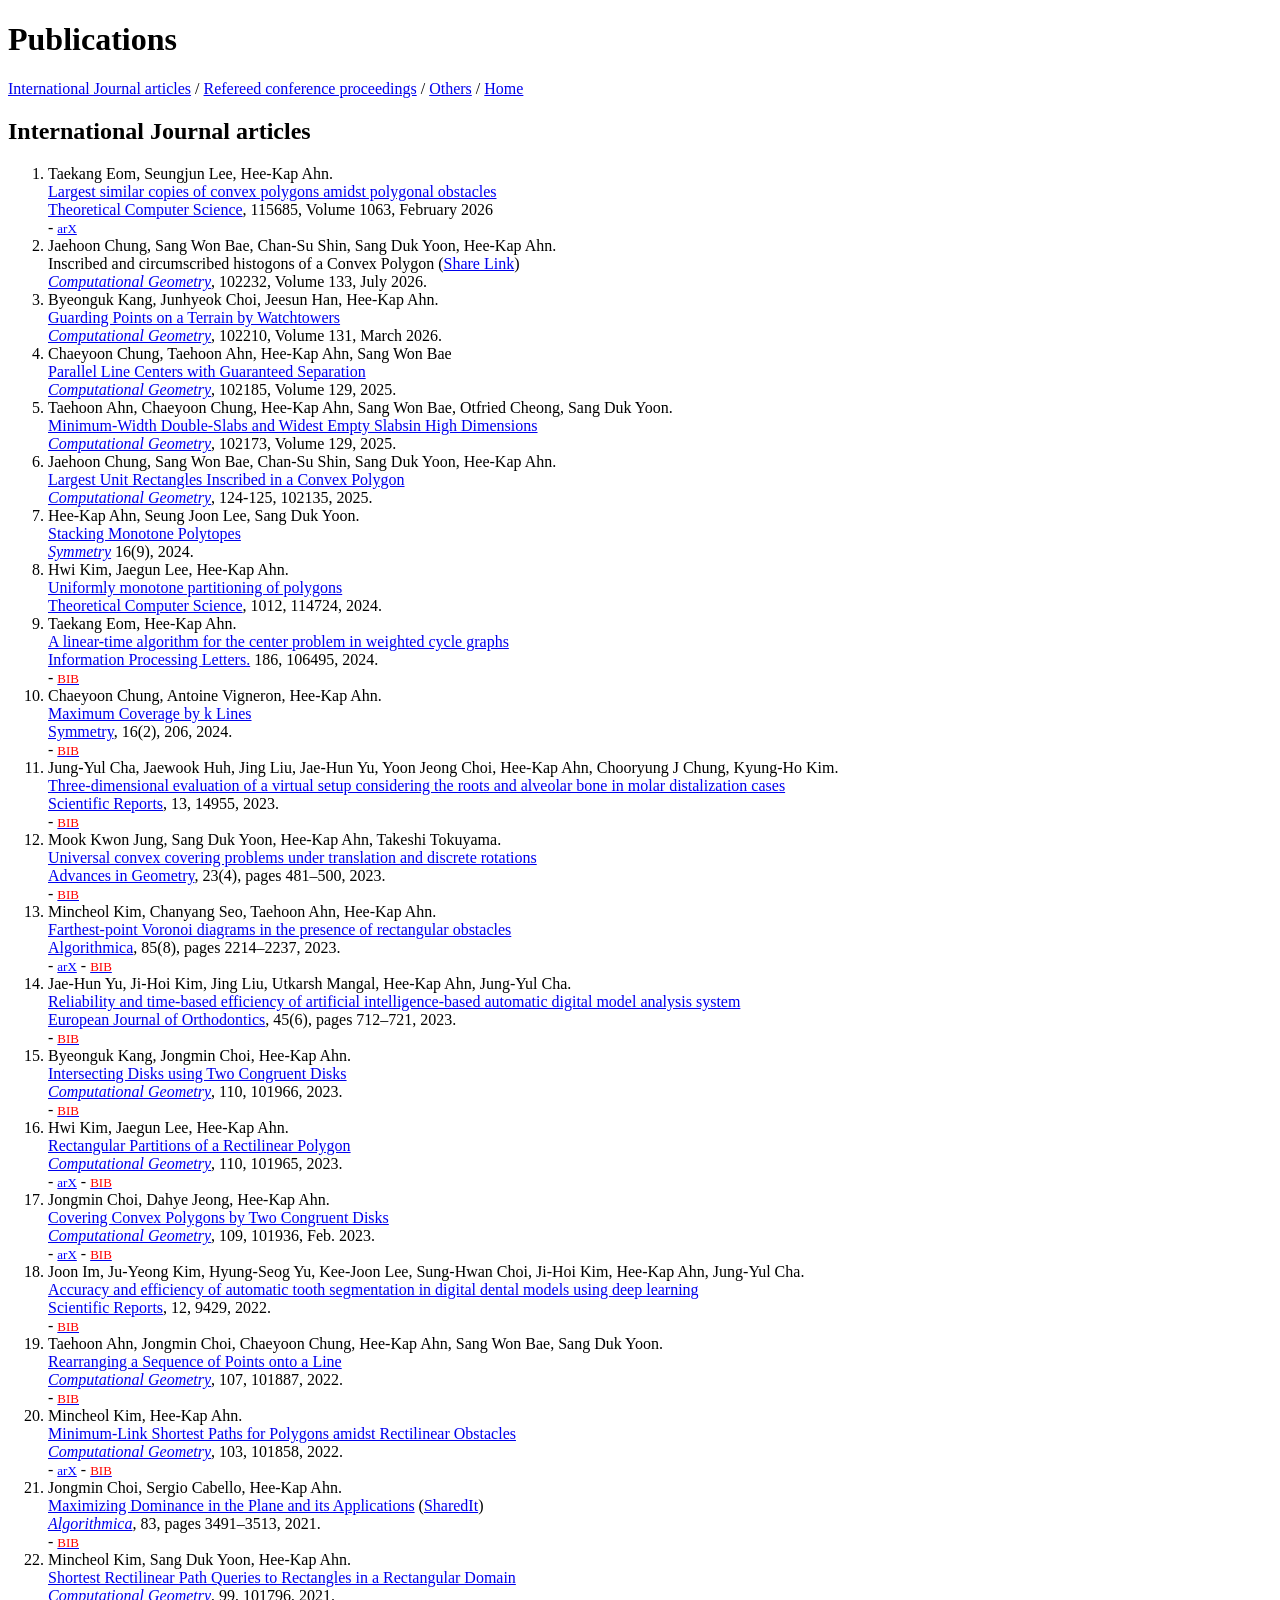
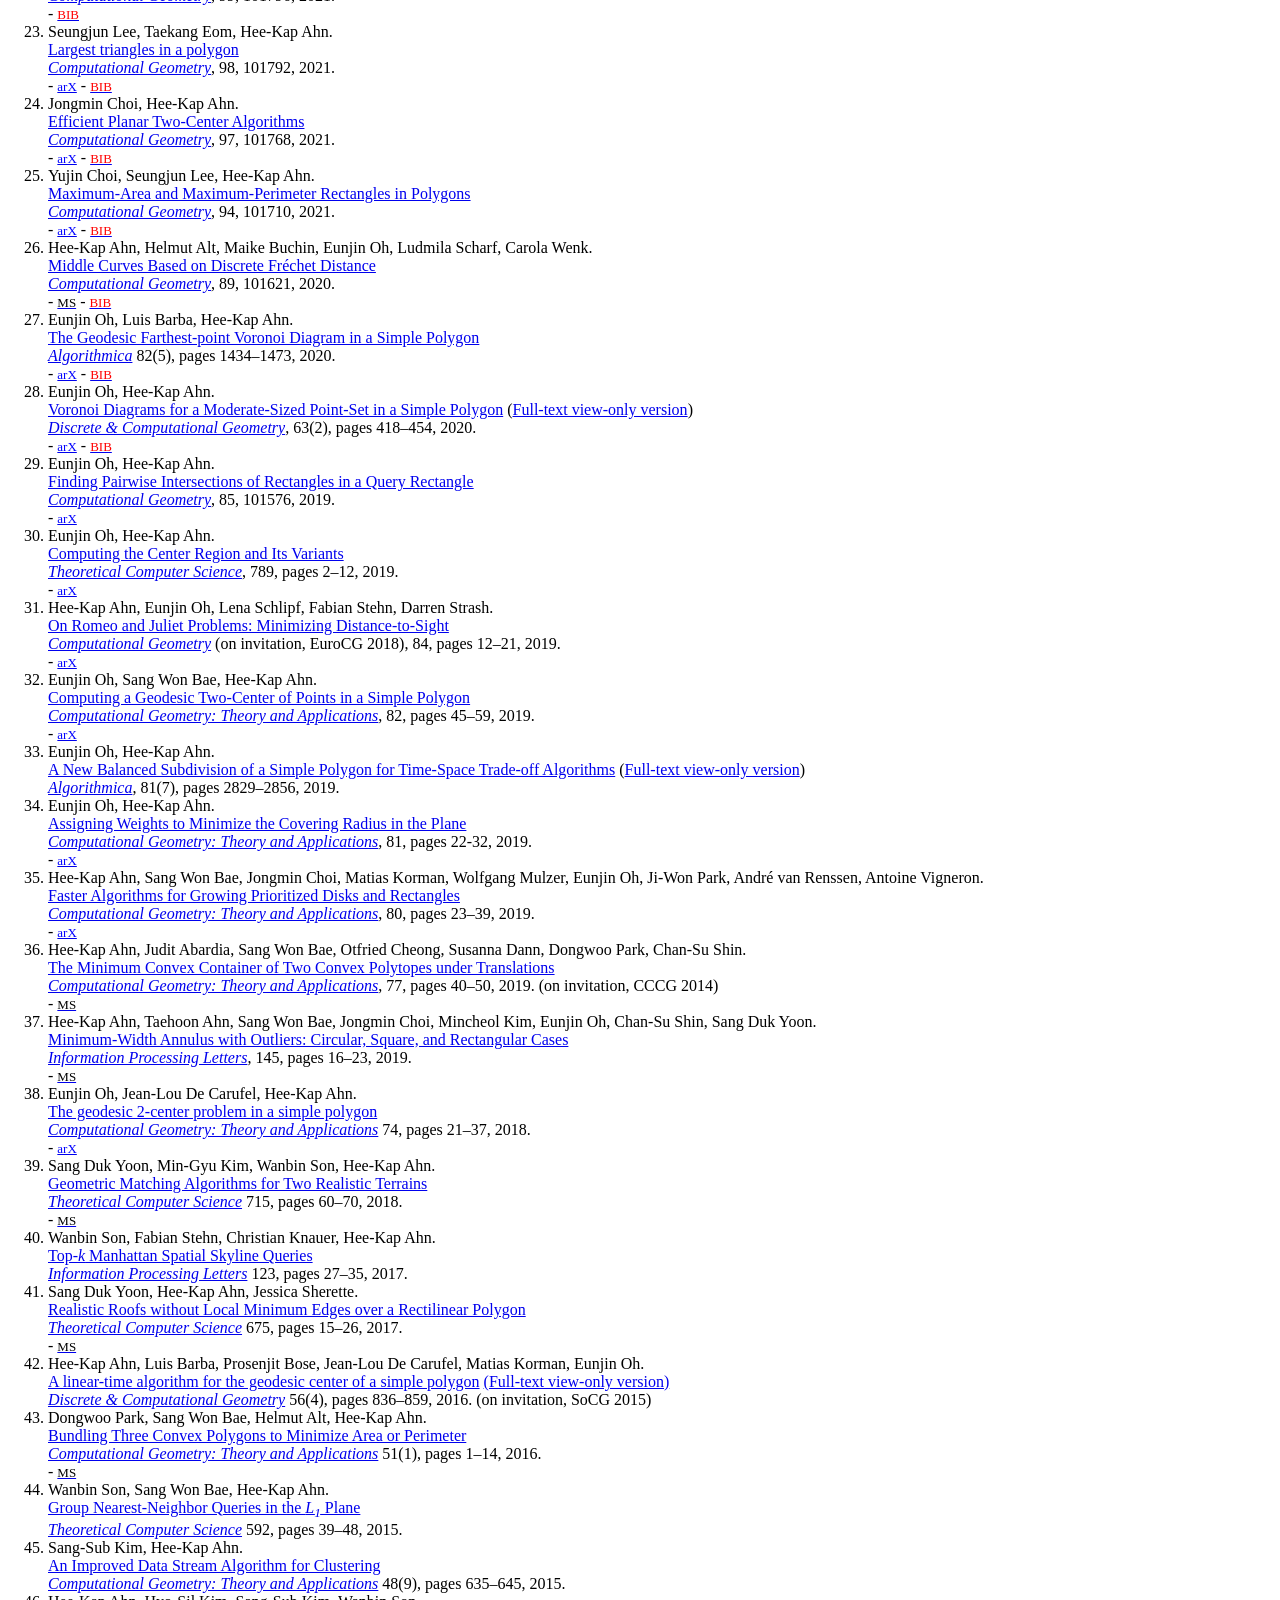
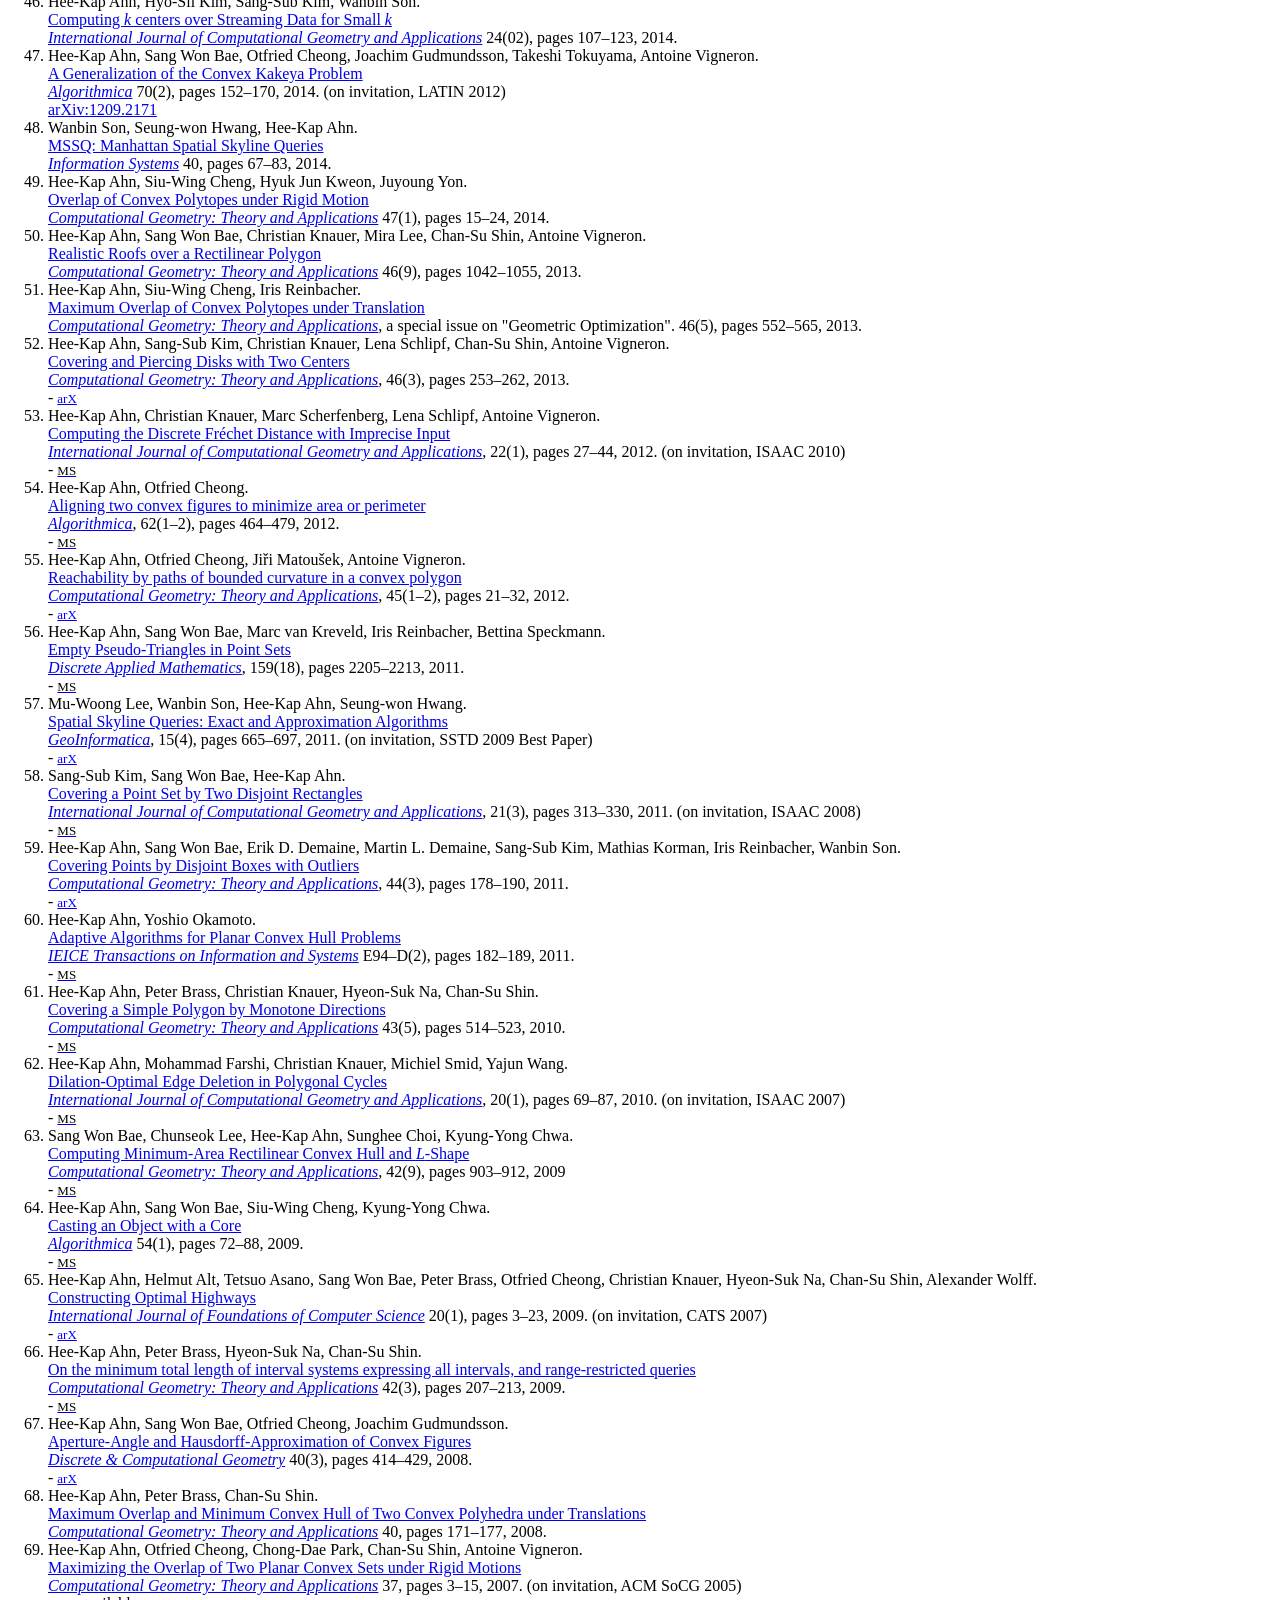
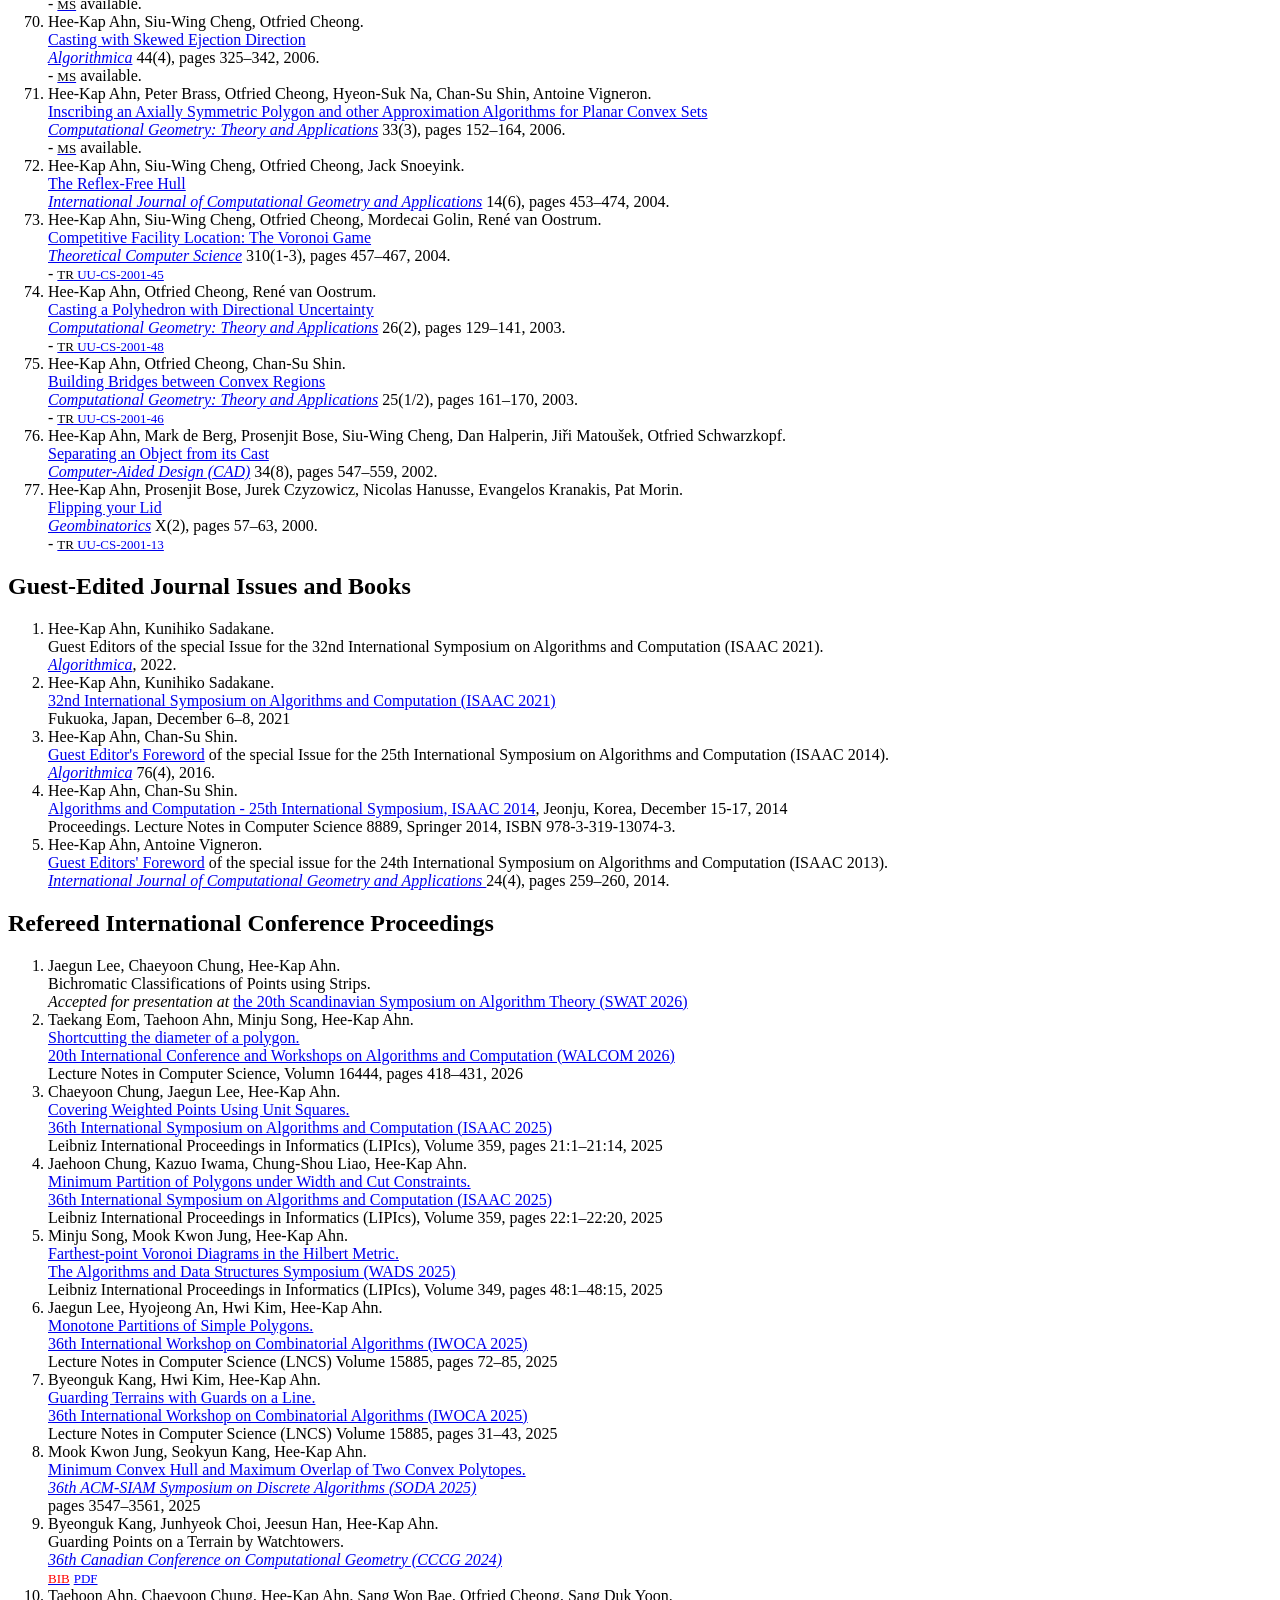
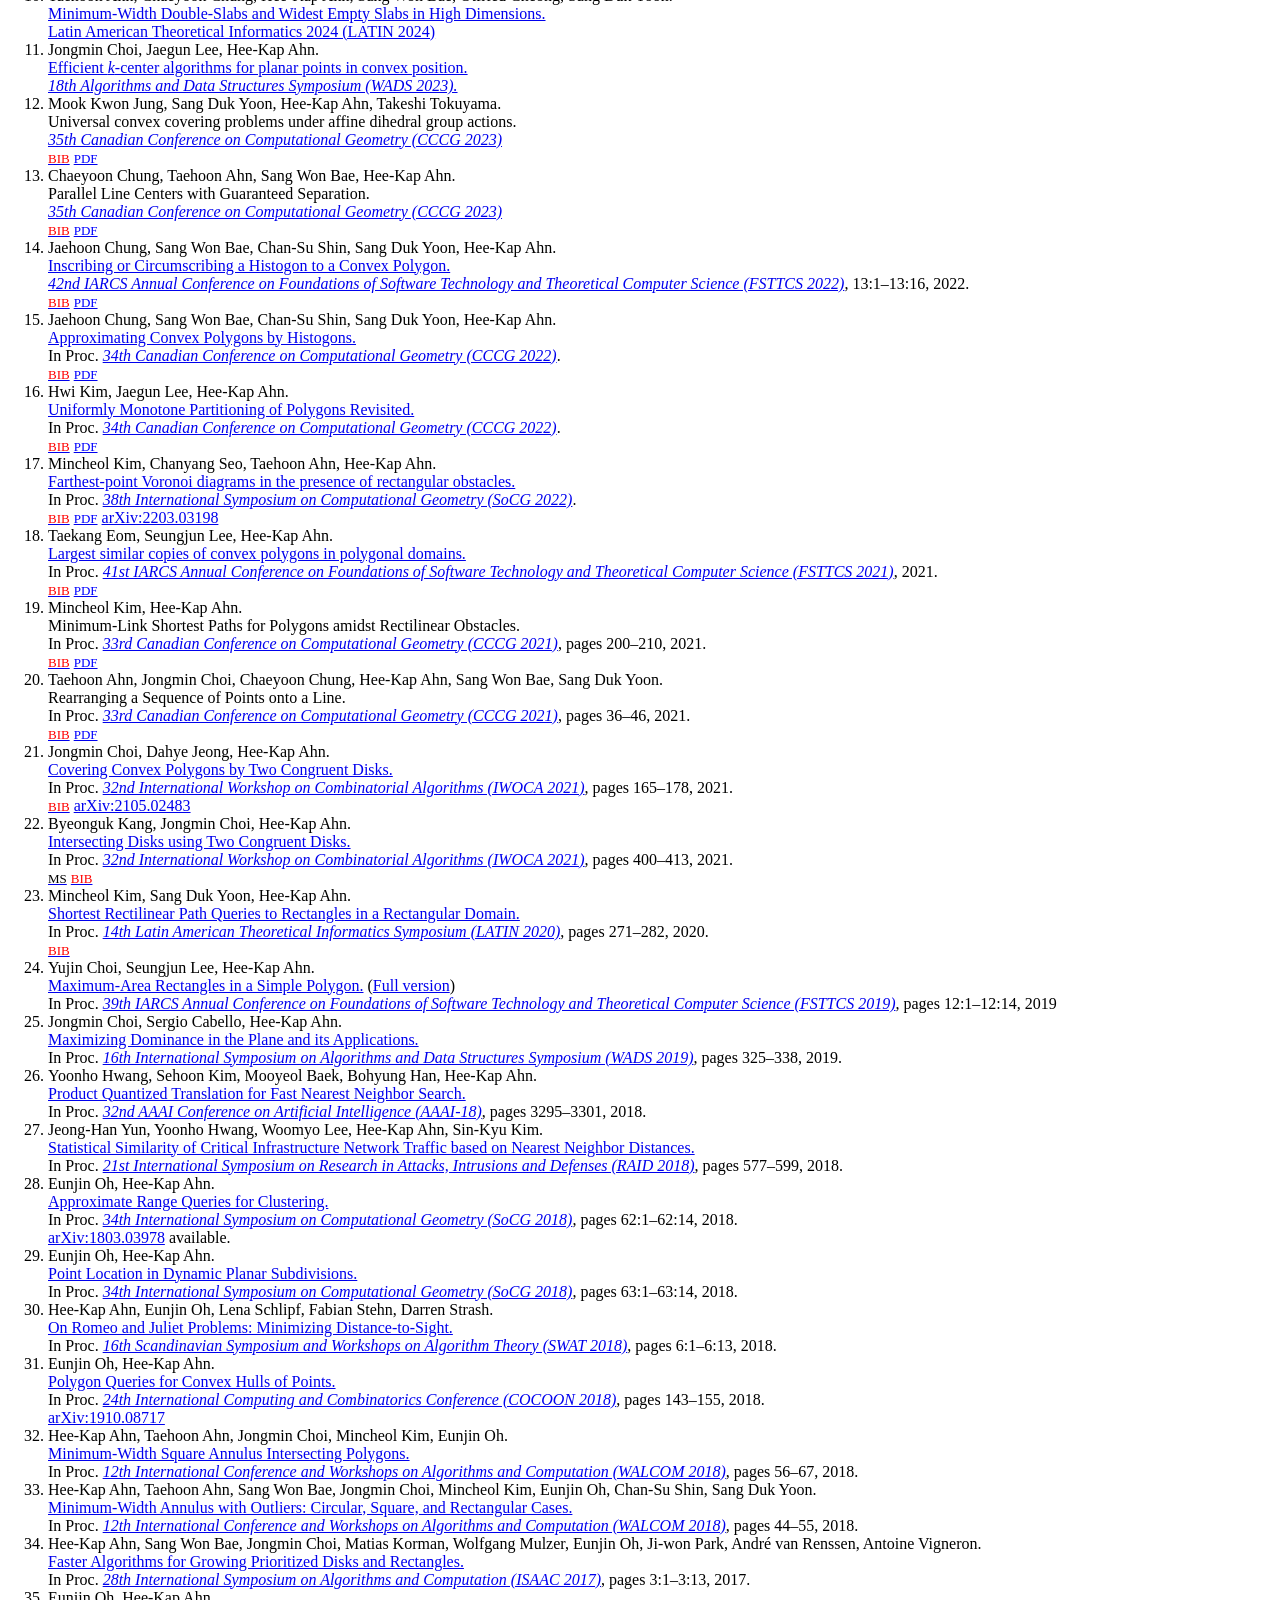
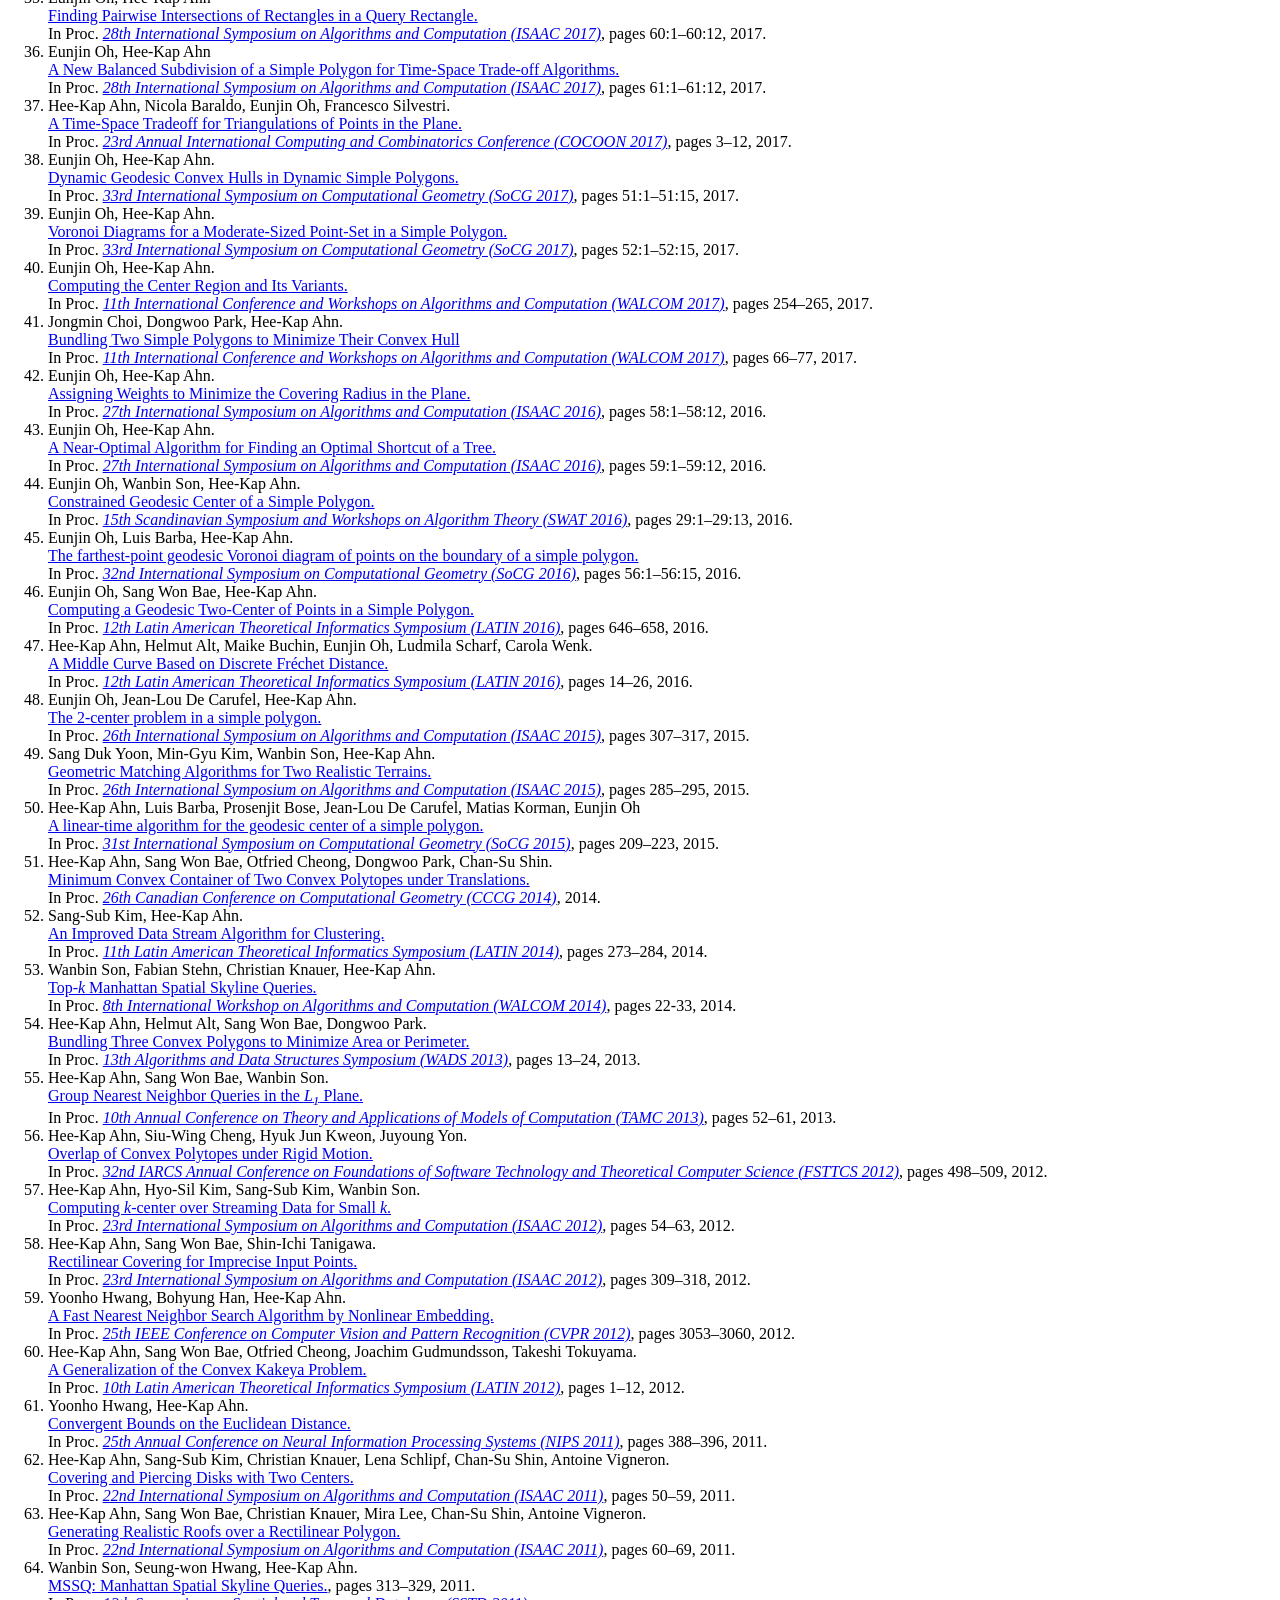
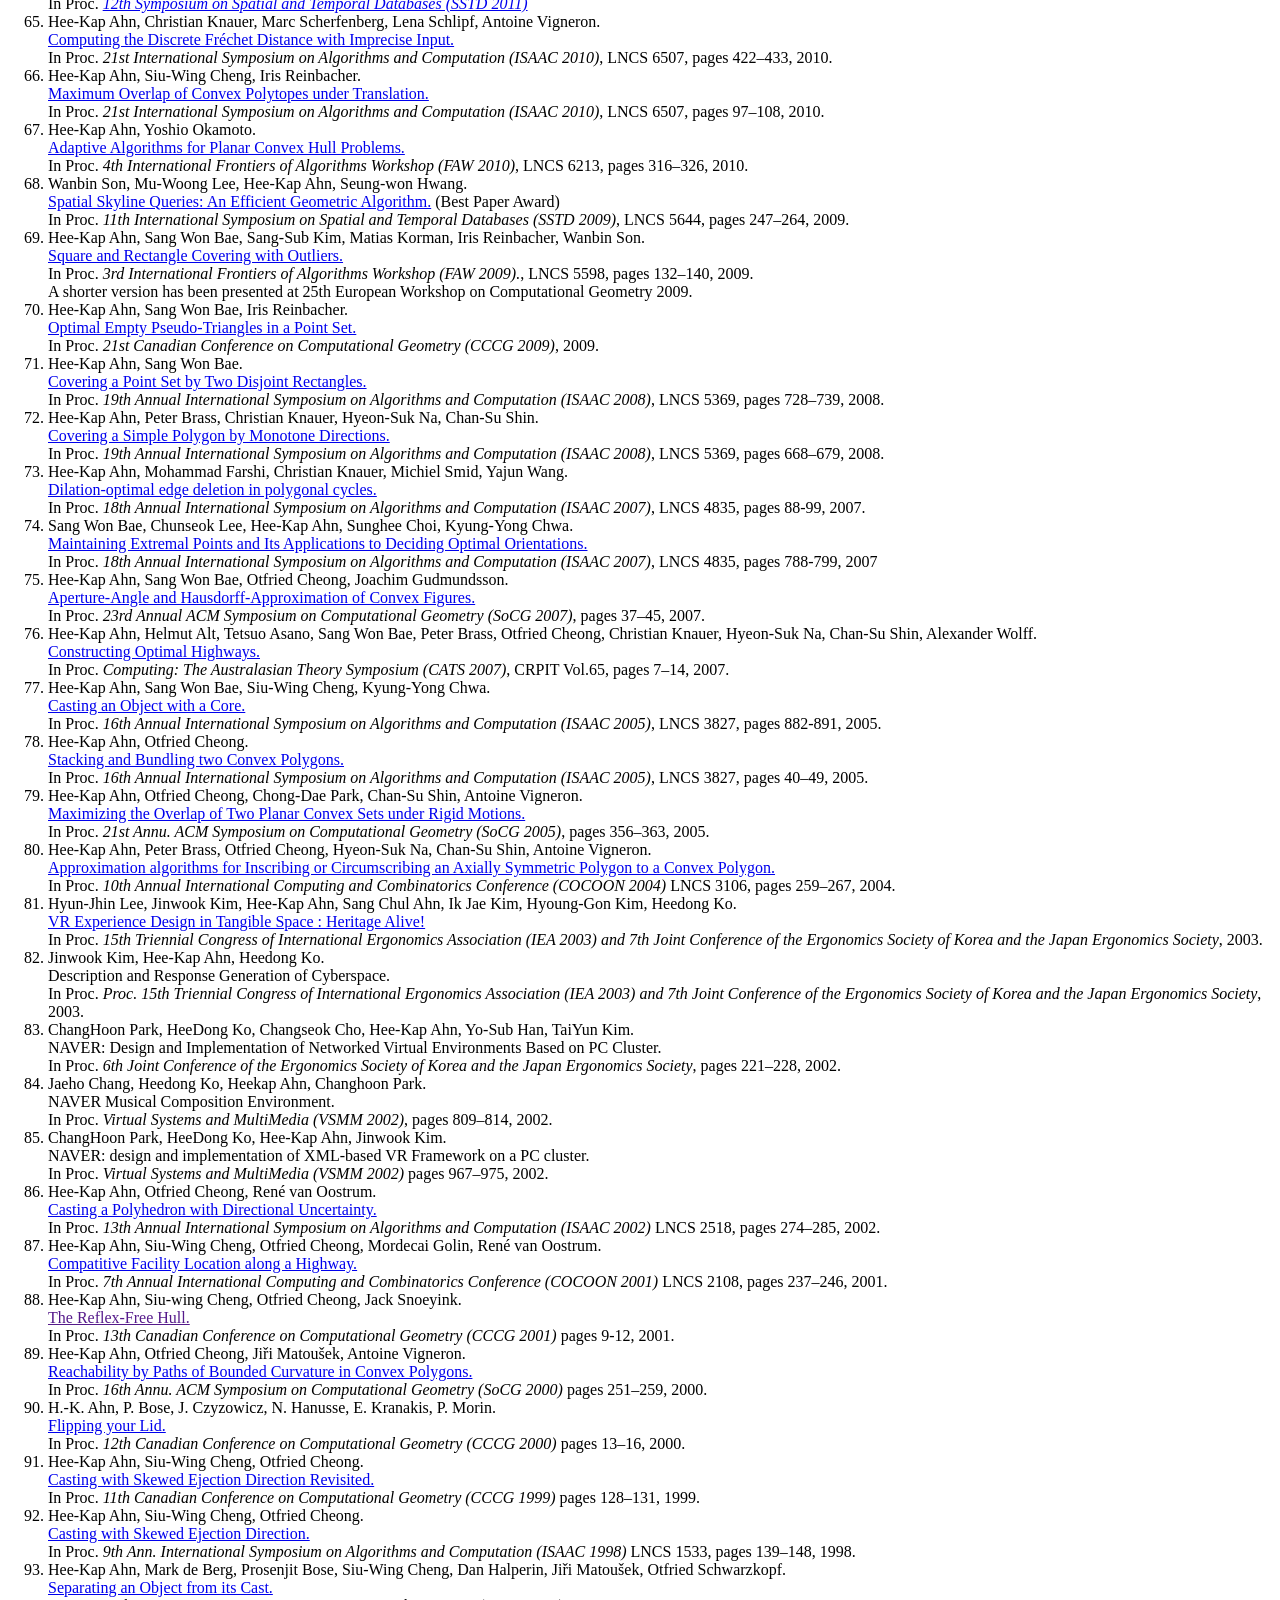
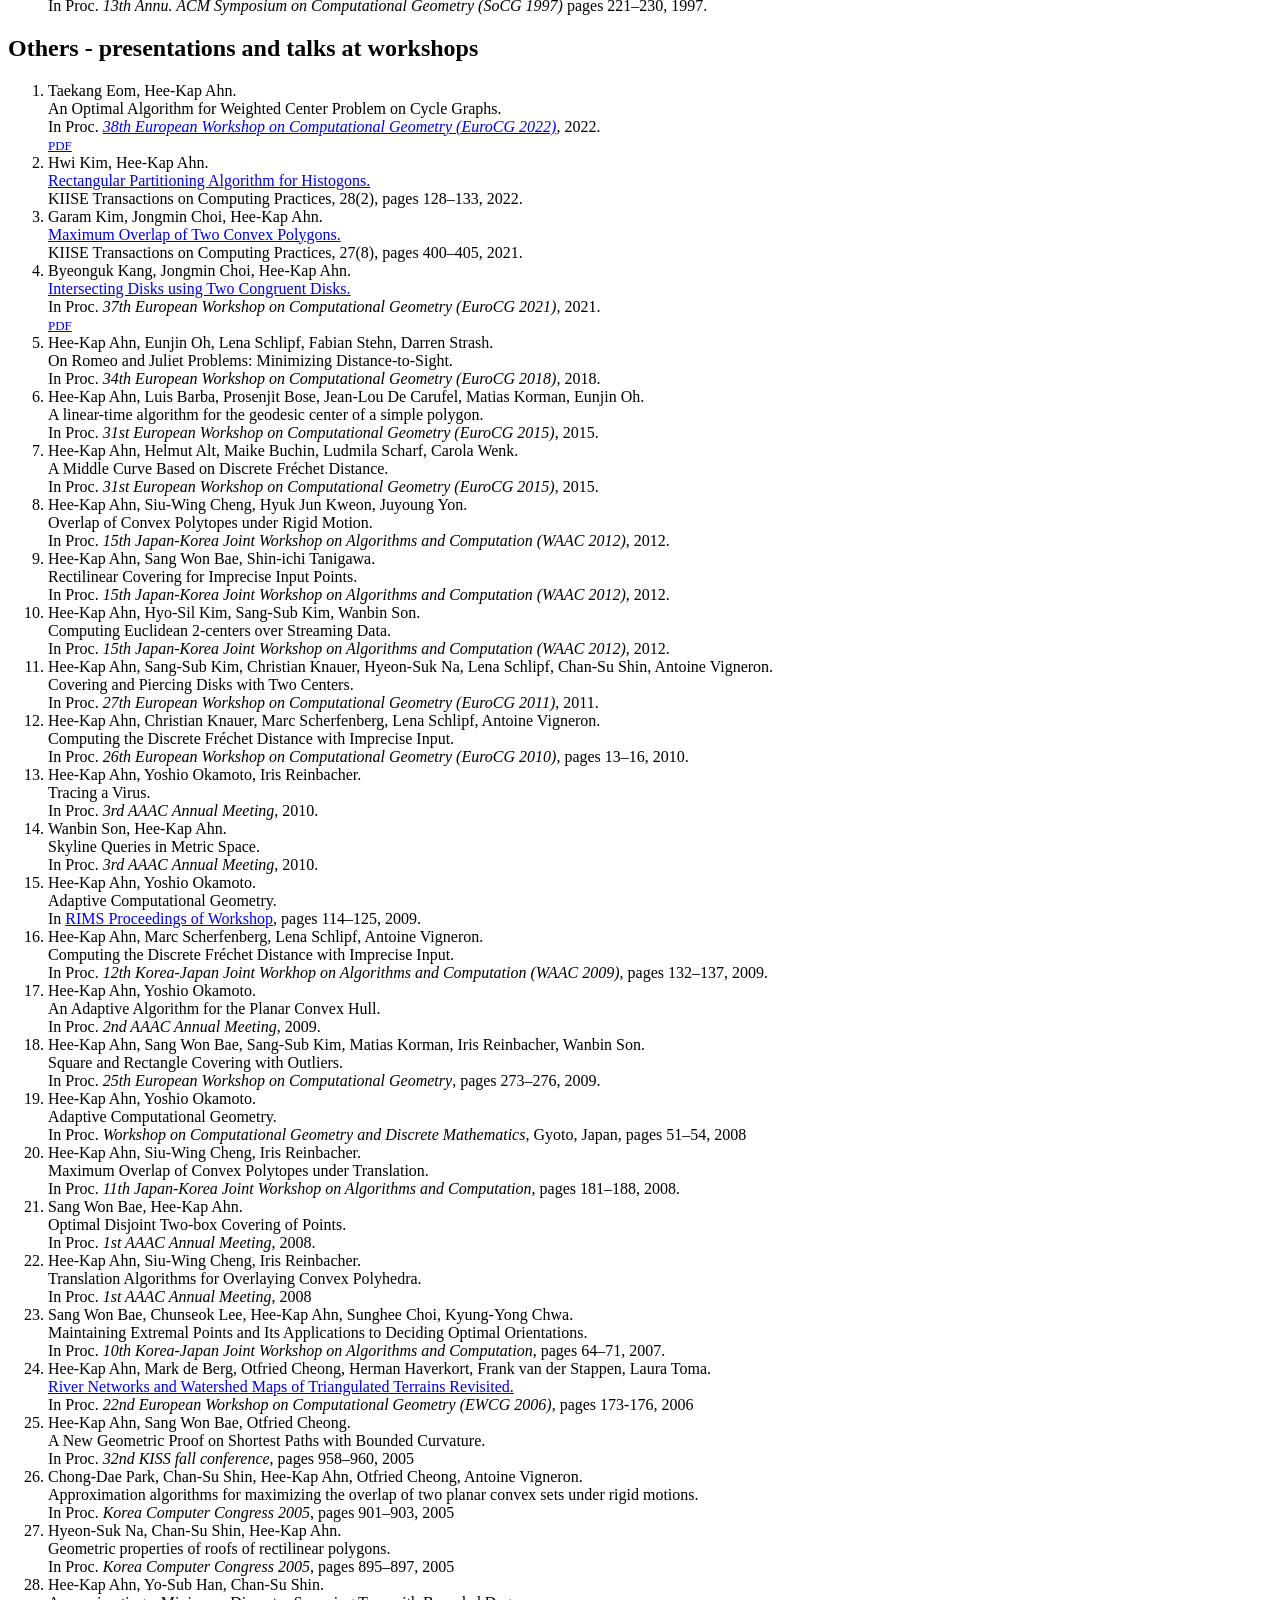
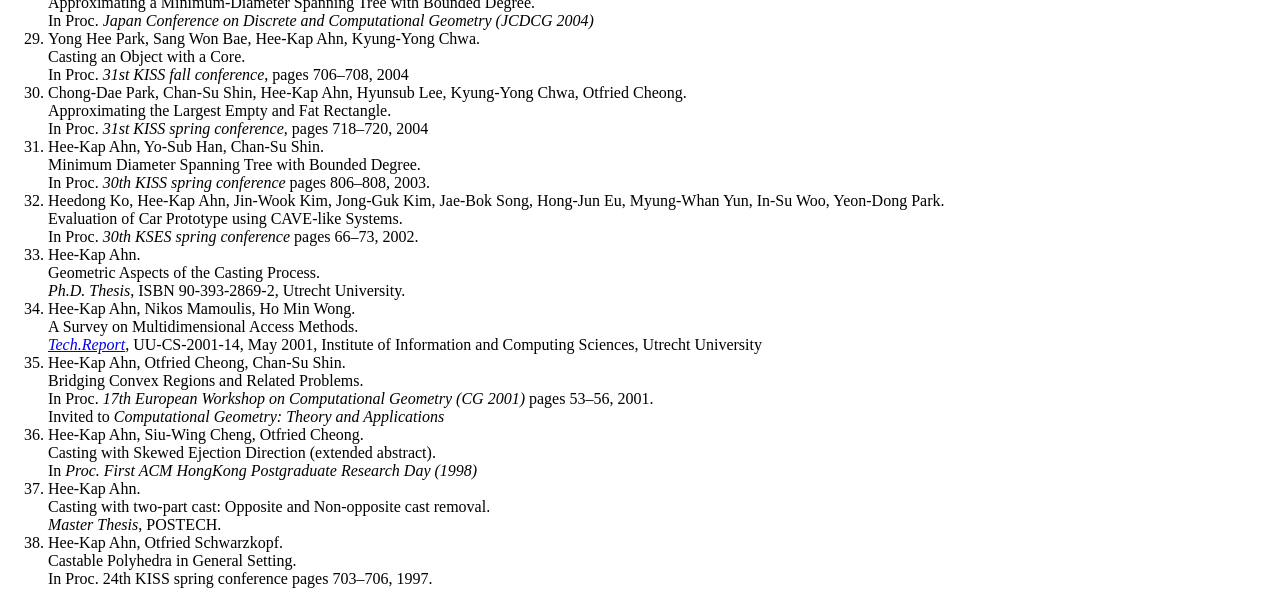
==== commit 0aa2569e: "Add files via upload" ====
--- a/publications.html
+++ b/publications.html
@@ -2,7 +2,7 @@
 <html>
 <!-- XML file produced from file: publications.tex
      using Hyperlatex v 19.01 (c) Otfried Cheong
-     on Emacs 30.1, Mon Apr 13 09:51:50 2026 -->
+     on Emacs 30.1, Mon Apr 13 09:56:20 2026 -->
 <head>
 <title>Publications</title>
 <meta charset="UTF-8" /><meta name="viewport" content="width=device-width,
@@ -401,8 +401,8 @@
 
 <h2 id="id4">Refereed International Conference Proceedings</h2>
 
-<ol class="tex-enumerate"><li>Jaegun Lee, Chaeyoon Chung, Hee-Kap Ahn.<br />Bichromatic Classifications of Points using Strips.<br /><span class="tex-emph">Accepted for presentation at</span> the 20th Scandinavian Symposium on Algorithm Theory (SWAT 2026)
-<li>Taekang Eom, Taehoon Ahn, Minju Song, Hee-Kap Ahn.<br />Shortcutting the diameter of a polygon.<br /><a href="https://mozart.diei.unipg.it/walcom2026/index.html">20th International Conference and Workshops on Algorithms and Computation (WALCOM 2026)</a>
+<ol class="tex-enumerate"><li>Jaegun Lee, Chaeyoon Chung, Hee-Kap Ahn.<br />Bichromatic Classifications of Points using Strips.<br /><span class="tex-emph">Accepted for presentation at</span> <a href="https://swat2026.compute.dtu.dk/">the 20th Scandinavian Symposium on Algorithm Theory (SWAT 2026)</a>
+<li>Taekang Eom, Taehoon Ahn, Minju Song, Hee-Kap Ahn.<br /><a href="https://doi.org/10.1007/978-981-95-7127-7_28">Shortcutting the diameter of a polygon.</a><br /><a href="https://mozart.diei.unipg.it/walcom2026/index.html">20th International Conference and Workshops on Algorithms and Computation (WALCOM 2026)</a><br />Lecture Notes in Computer Science, Volumn 16444, pages 418&ndash;431, 2026
   <li>Chaeyoon Chung, Jaegun Lee, Hee-Kap Ahn.<br /><a href="https://doi.org/10.4230/LIPIcs.ISAAC.2025.21">Covering Weighted Points Using Unit Squares.</a><br /><a href="https://isaac2025.csie.ncku.edu.tw/">36th International Symposium on Algorithms and Computation (ISAAC 2025)</a><br />Leibniz International Proceedings in Informatics (LIPIcs), Volume 359, pages 21:1&ndash;21:14, 2025
   <li>Jaehoon Chung, Kazuo Iwama, Chung-Shou Liao, Hee-Kap Ahn.<br /><a href="https://doi.org/10.4230/LIPIcs.ISAAC.2025.22">Minimum Partition of Polygons under Width and Cut Constraints.</a><br /><a href="https://isaac2025.csie.ncku.edu.tw/">36th International Symposium on Algorithms and Computation (ISAAC 2025)</a><br />Leibniz International Proceedings in Informatics (LIPIcs), Volume 359, pages 22:1&ndash;22:20, 2025
 <li>Minju Song, Mook Kwon Jung, Hee-Kap Ahn.<br /><a href="https://doi.org/10.4230/LIPIcs.WADS.2025.48">Farthest-point Voronoi Diagrams in the Hilbert Metric.</a><br /><a href="https://sites.google.com/view/cccgwads-2025/wads-2025">The Algorithms and Data Structures Symposium (WADS 2025)</a><br />Leibniz International Proceedings in Informatics (LIPIcs), Volume 349, pages 48:1&ndash;48:15, 2025
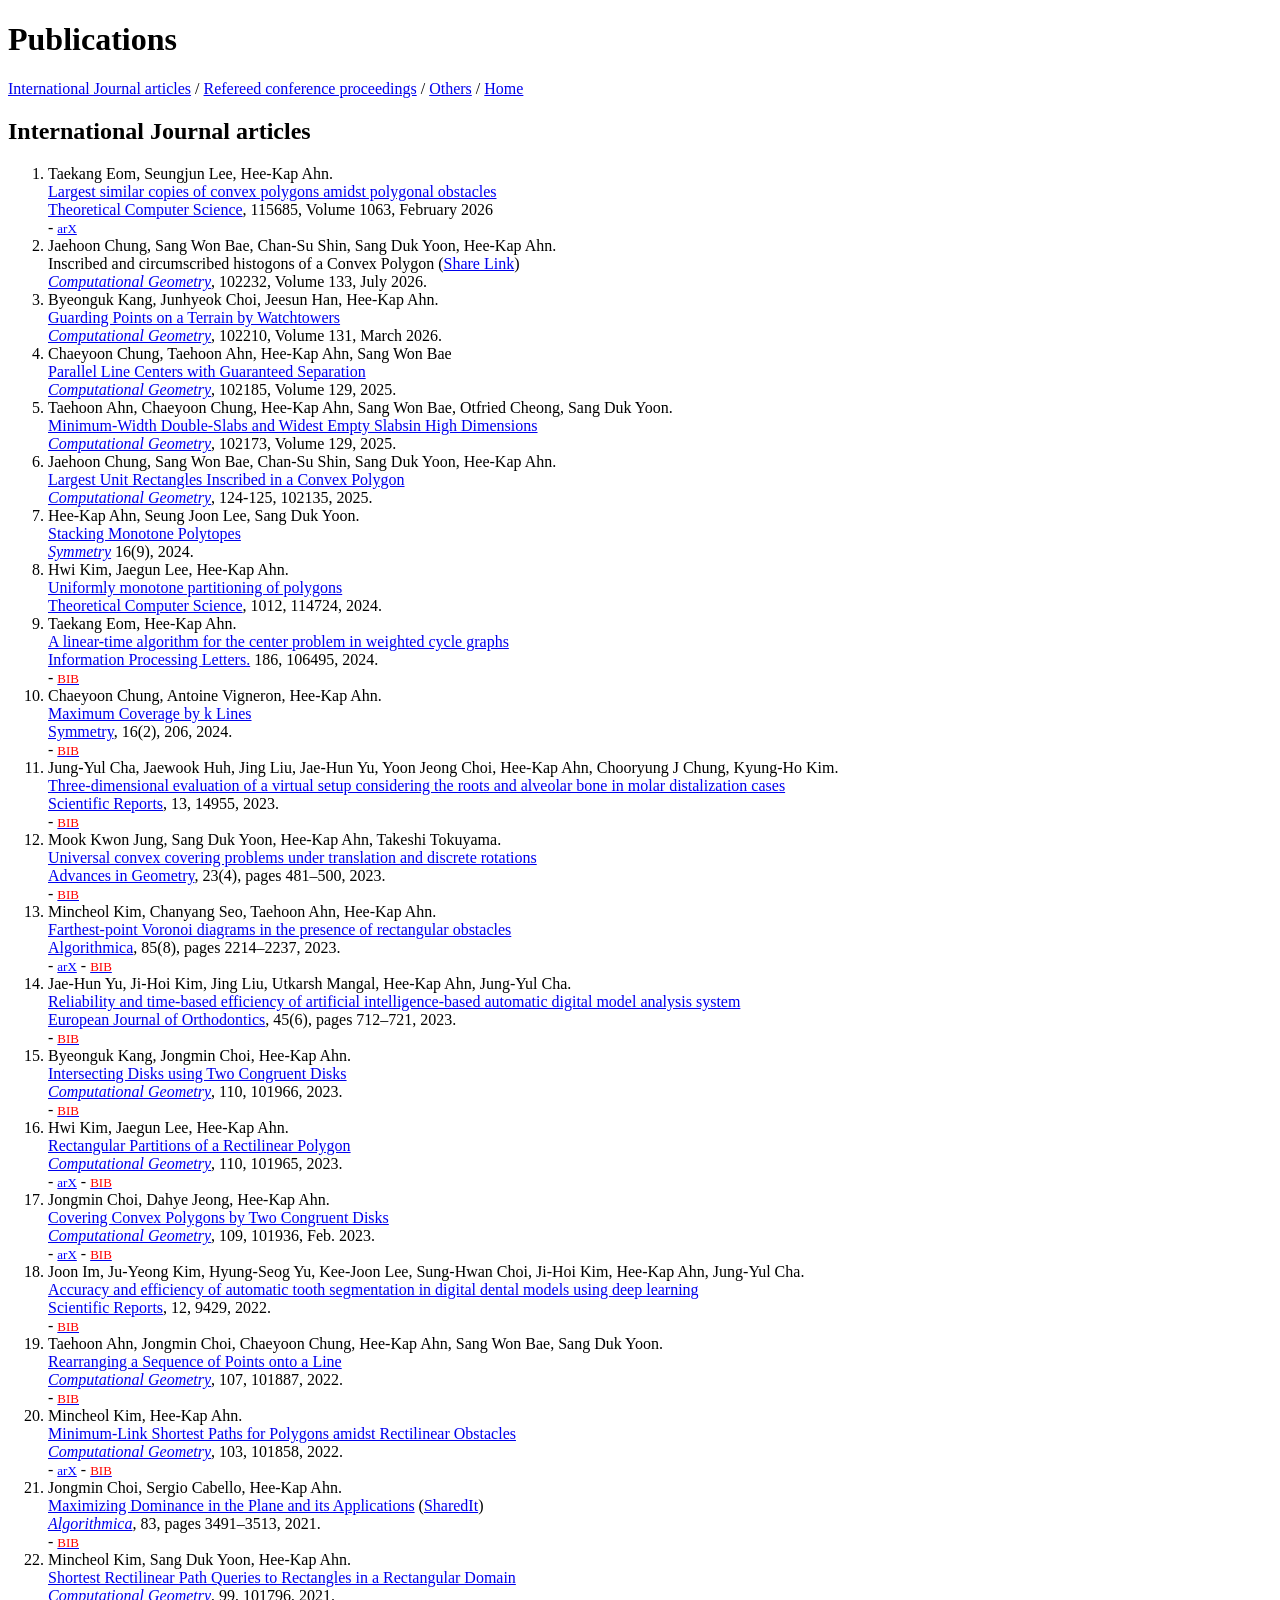
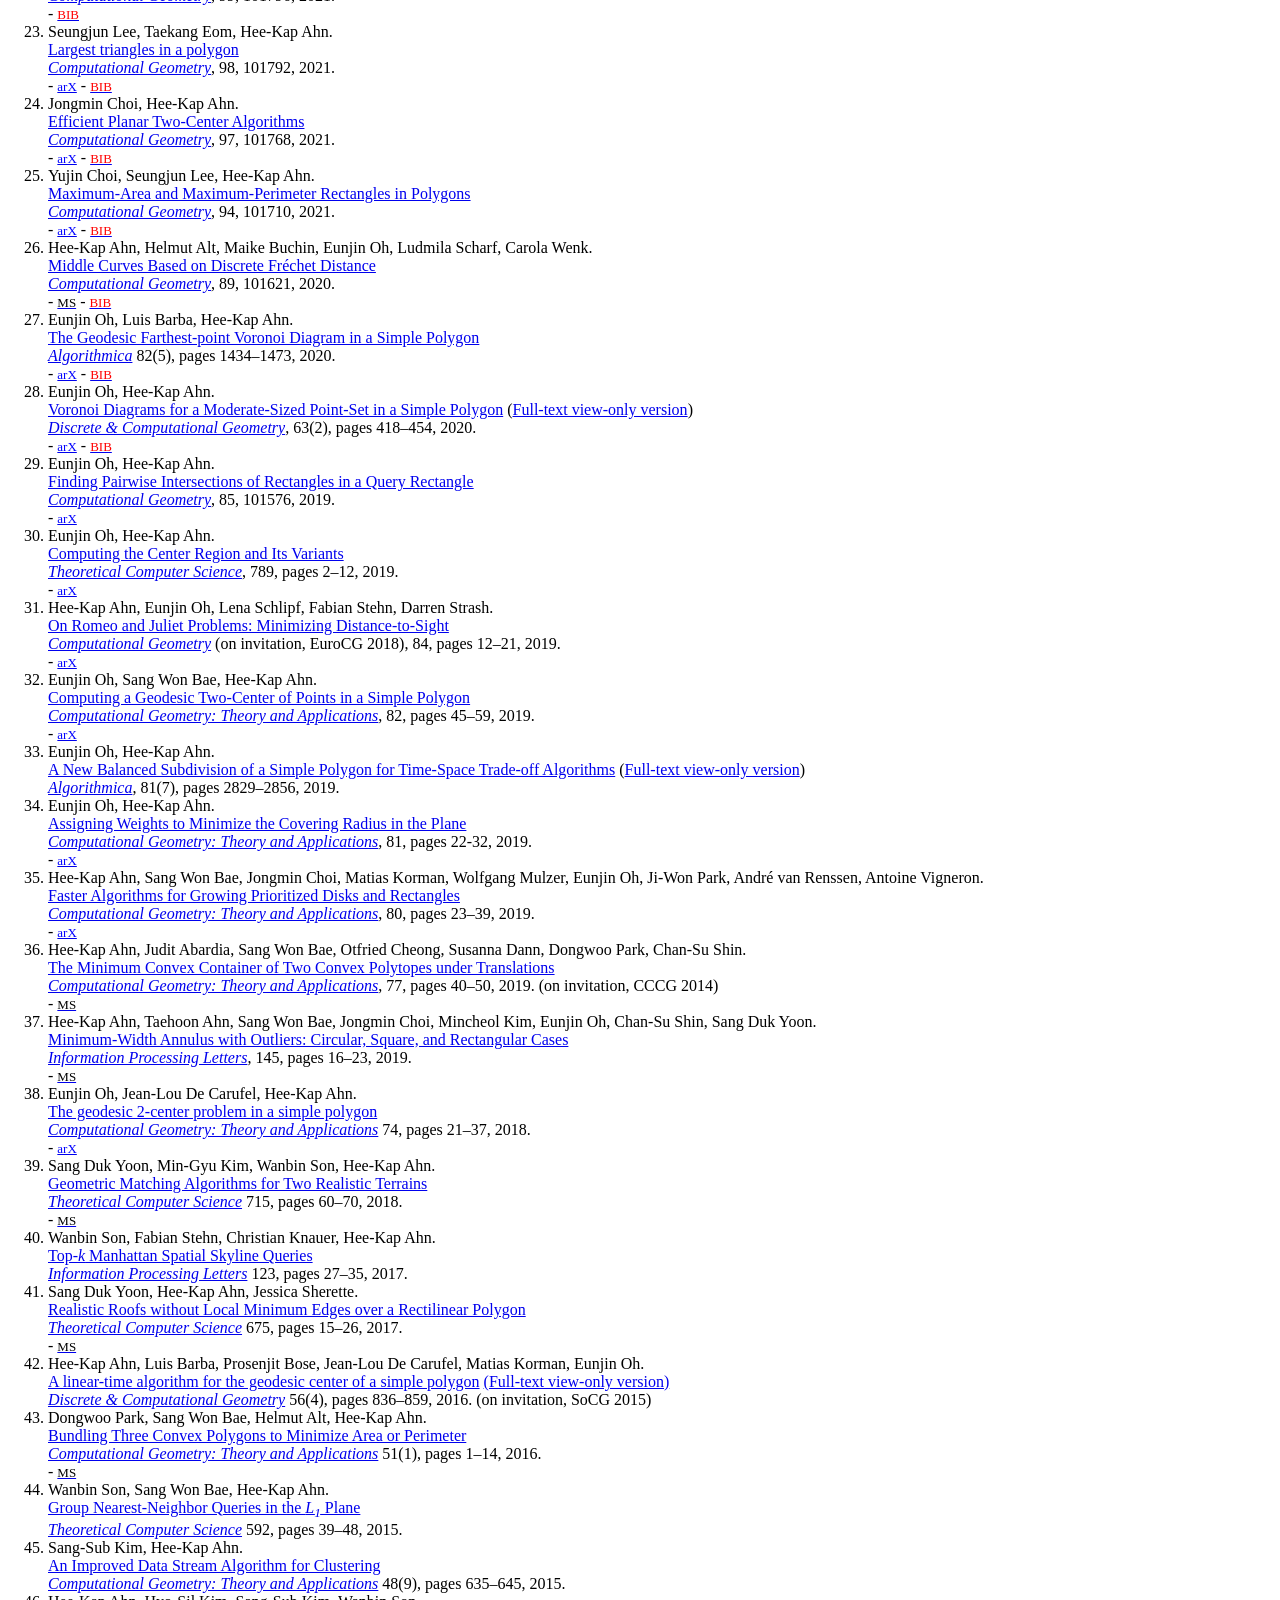
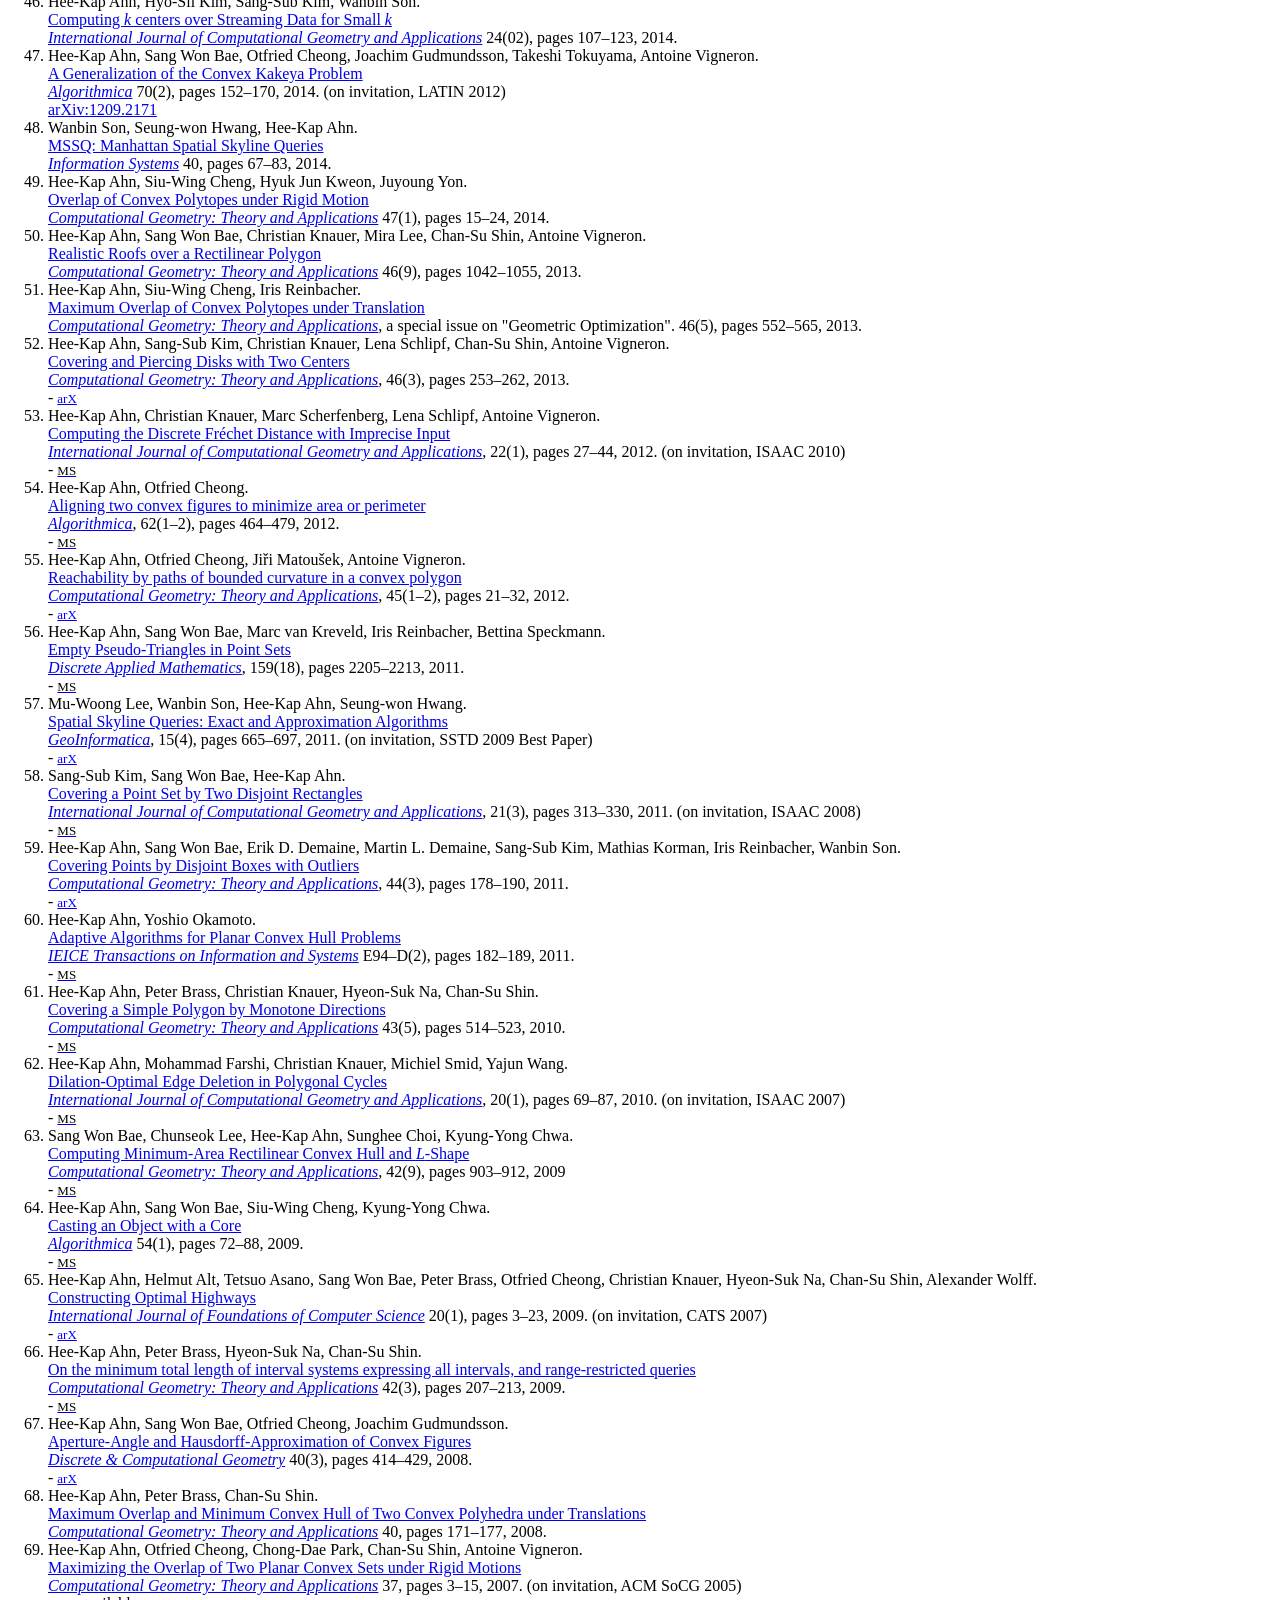
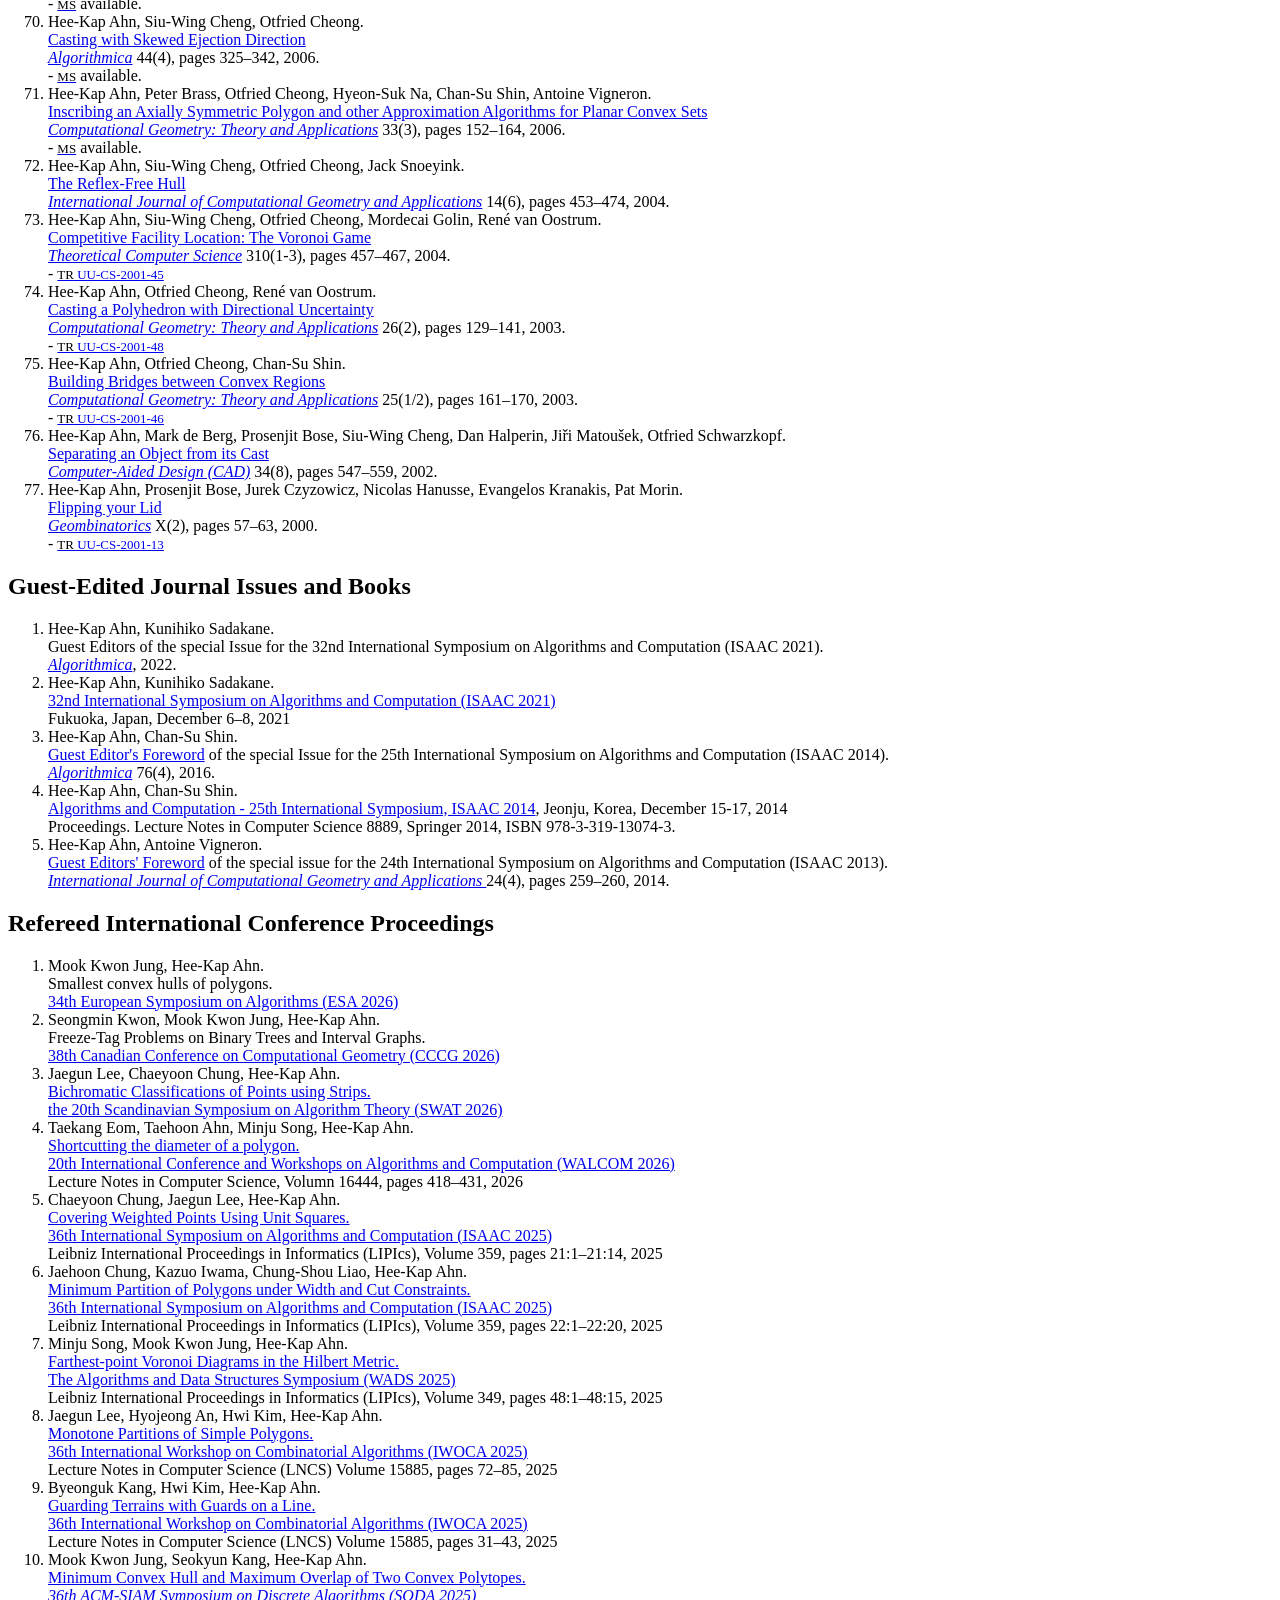
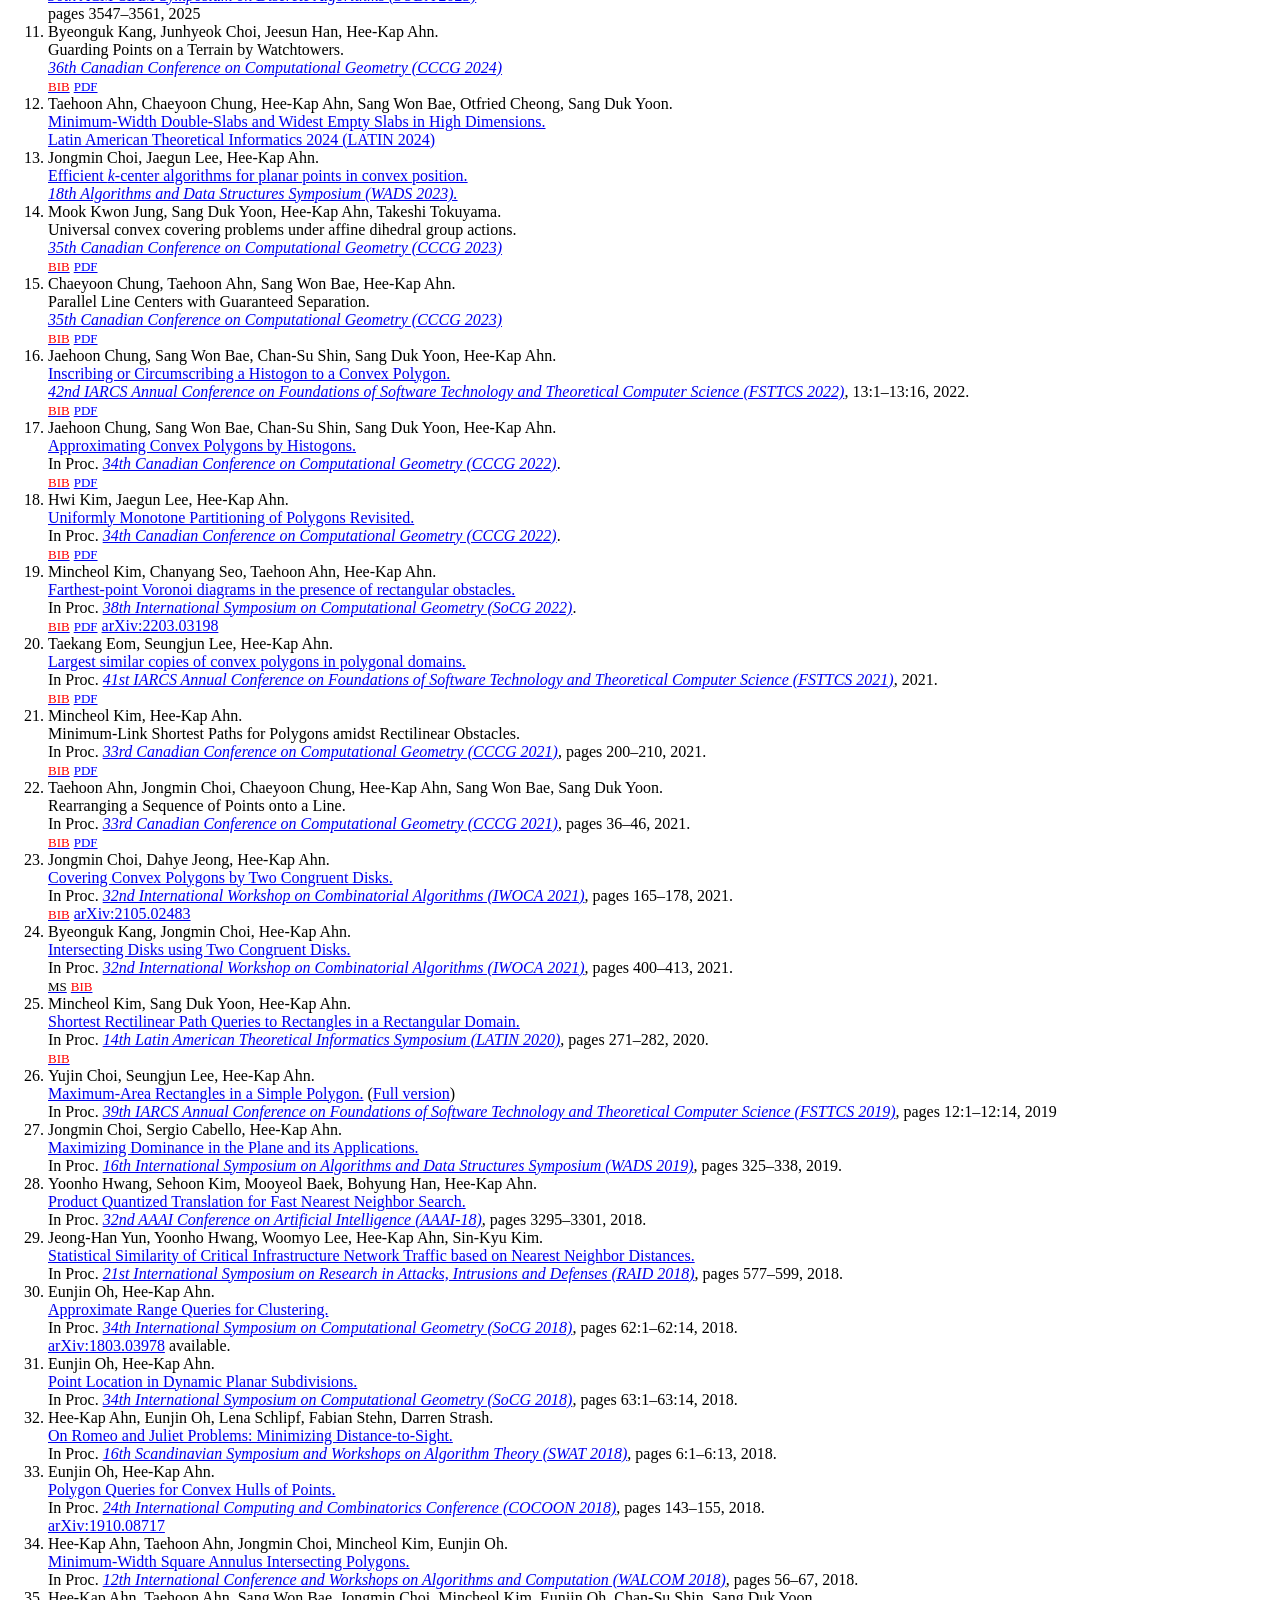
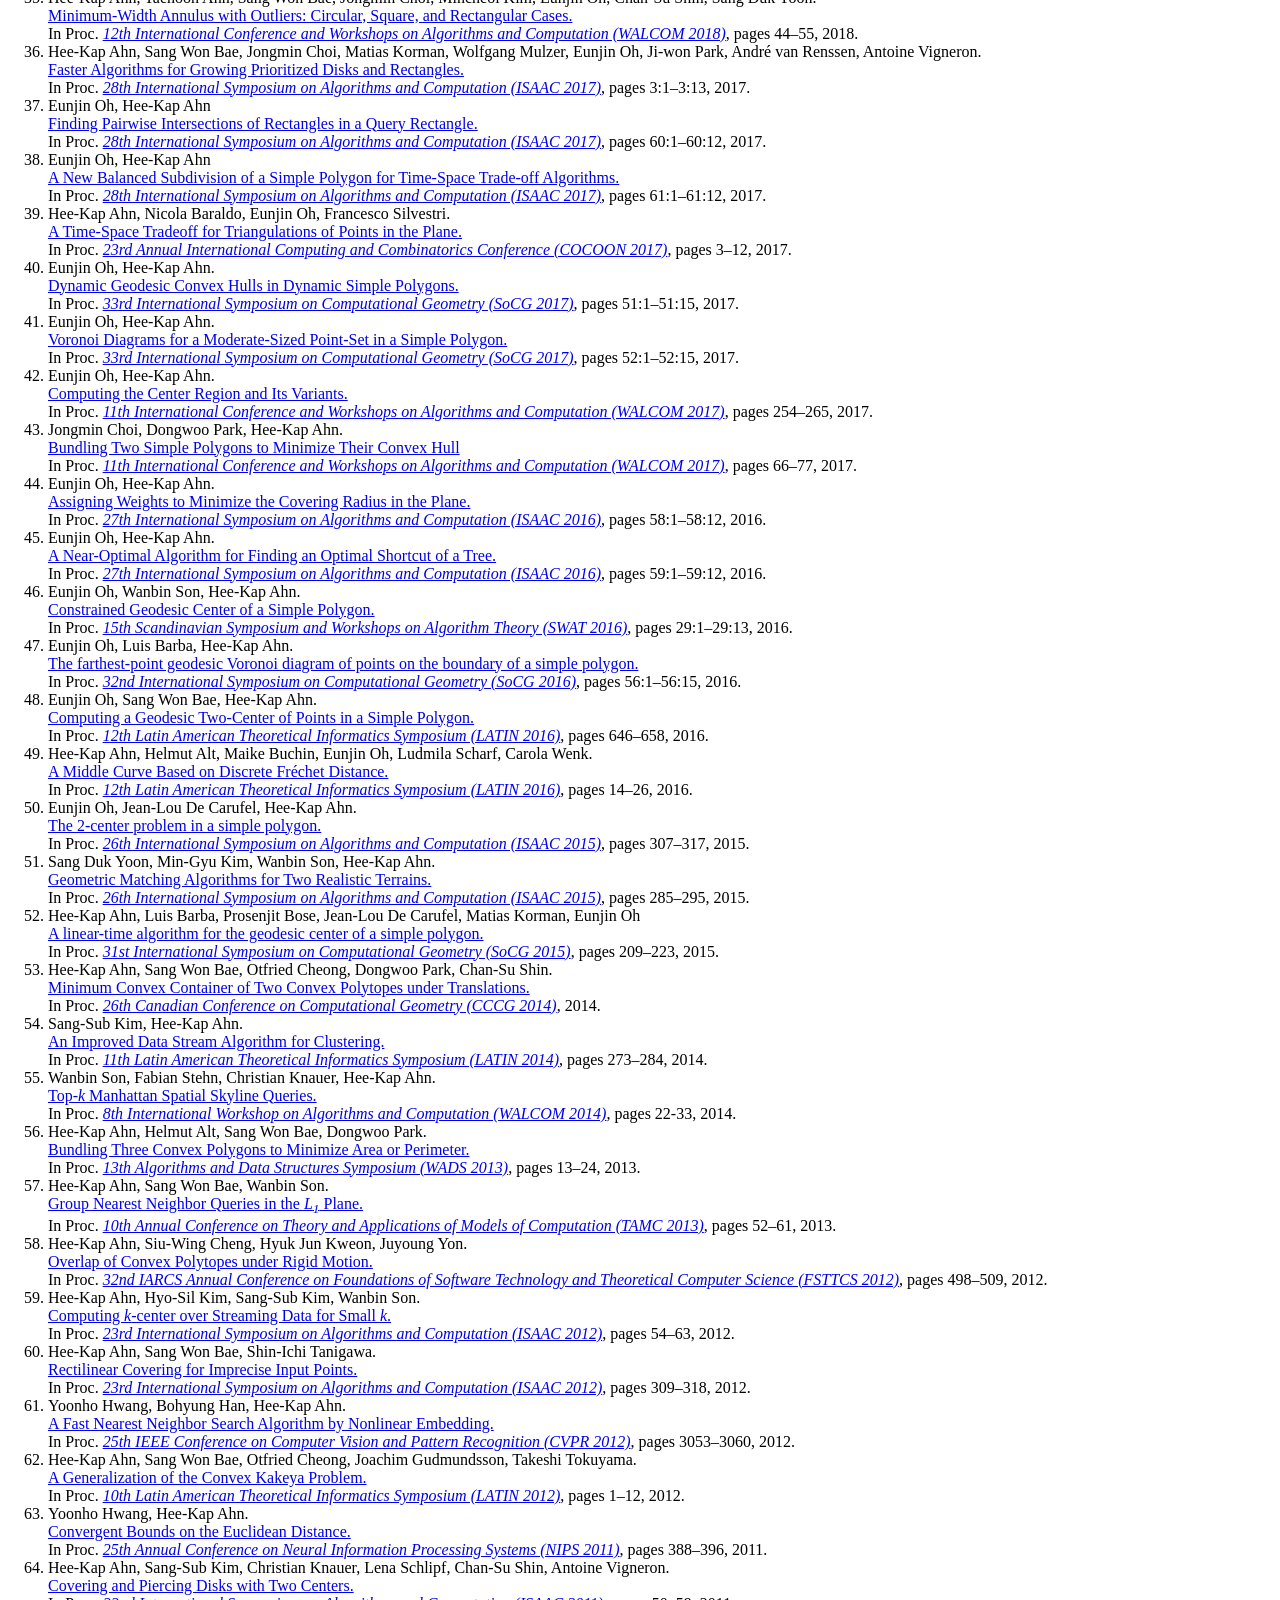
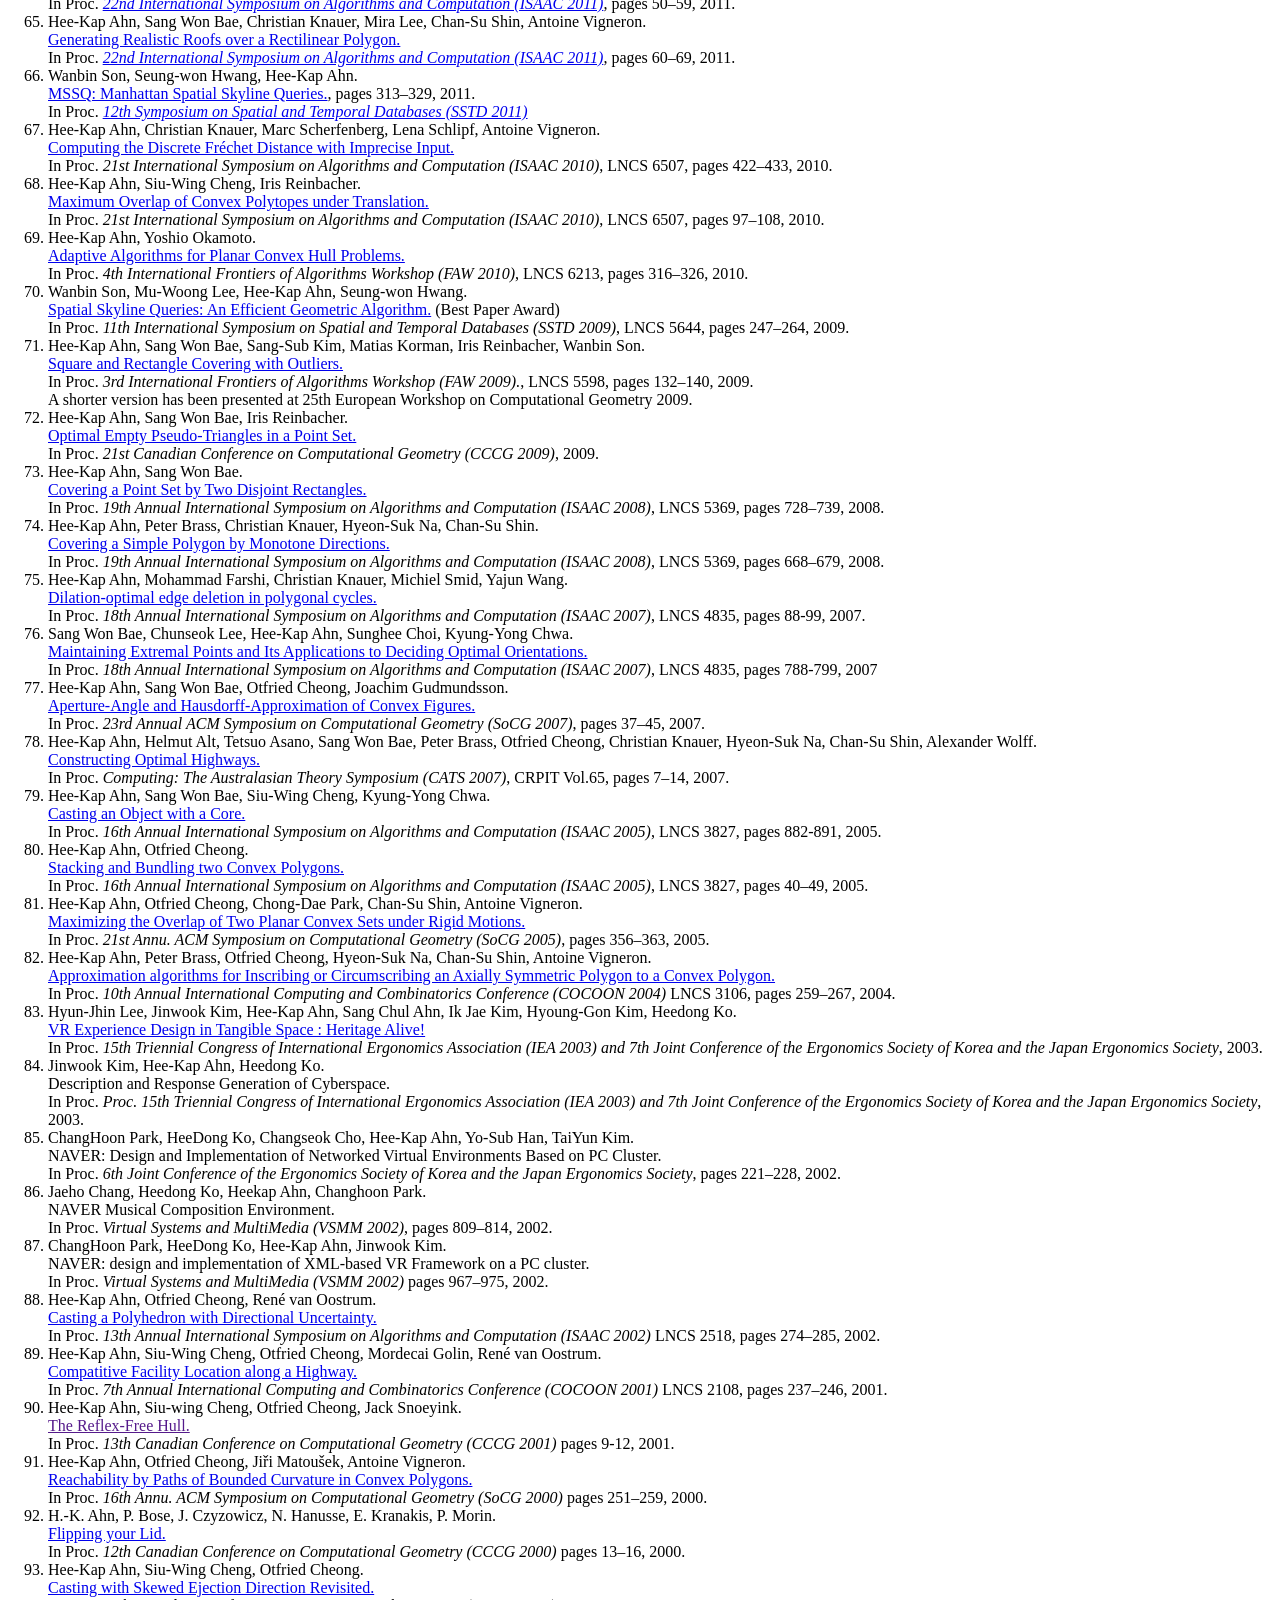
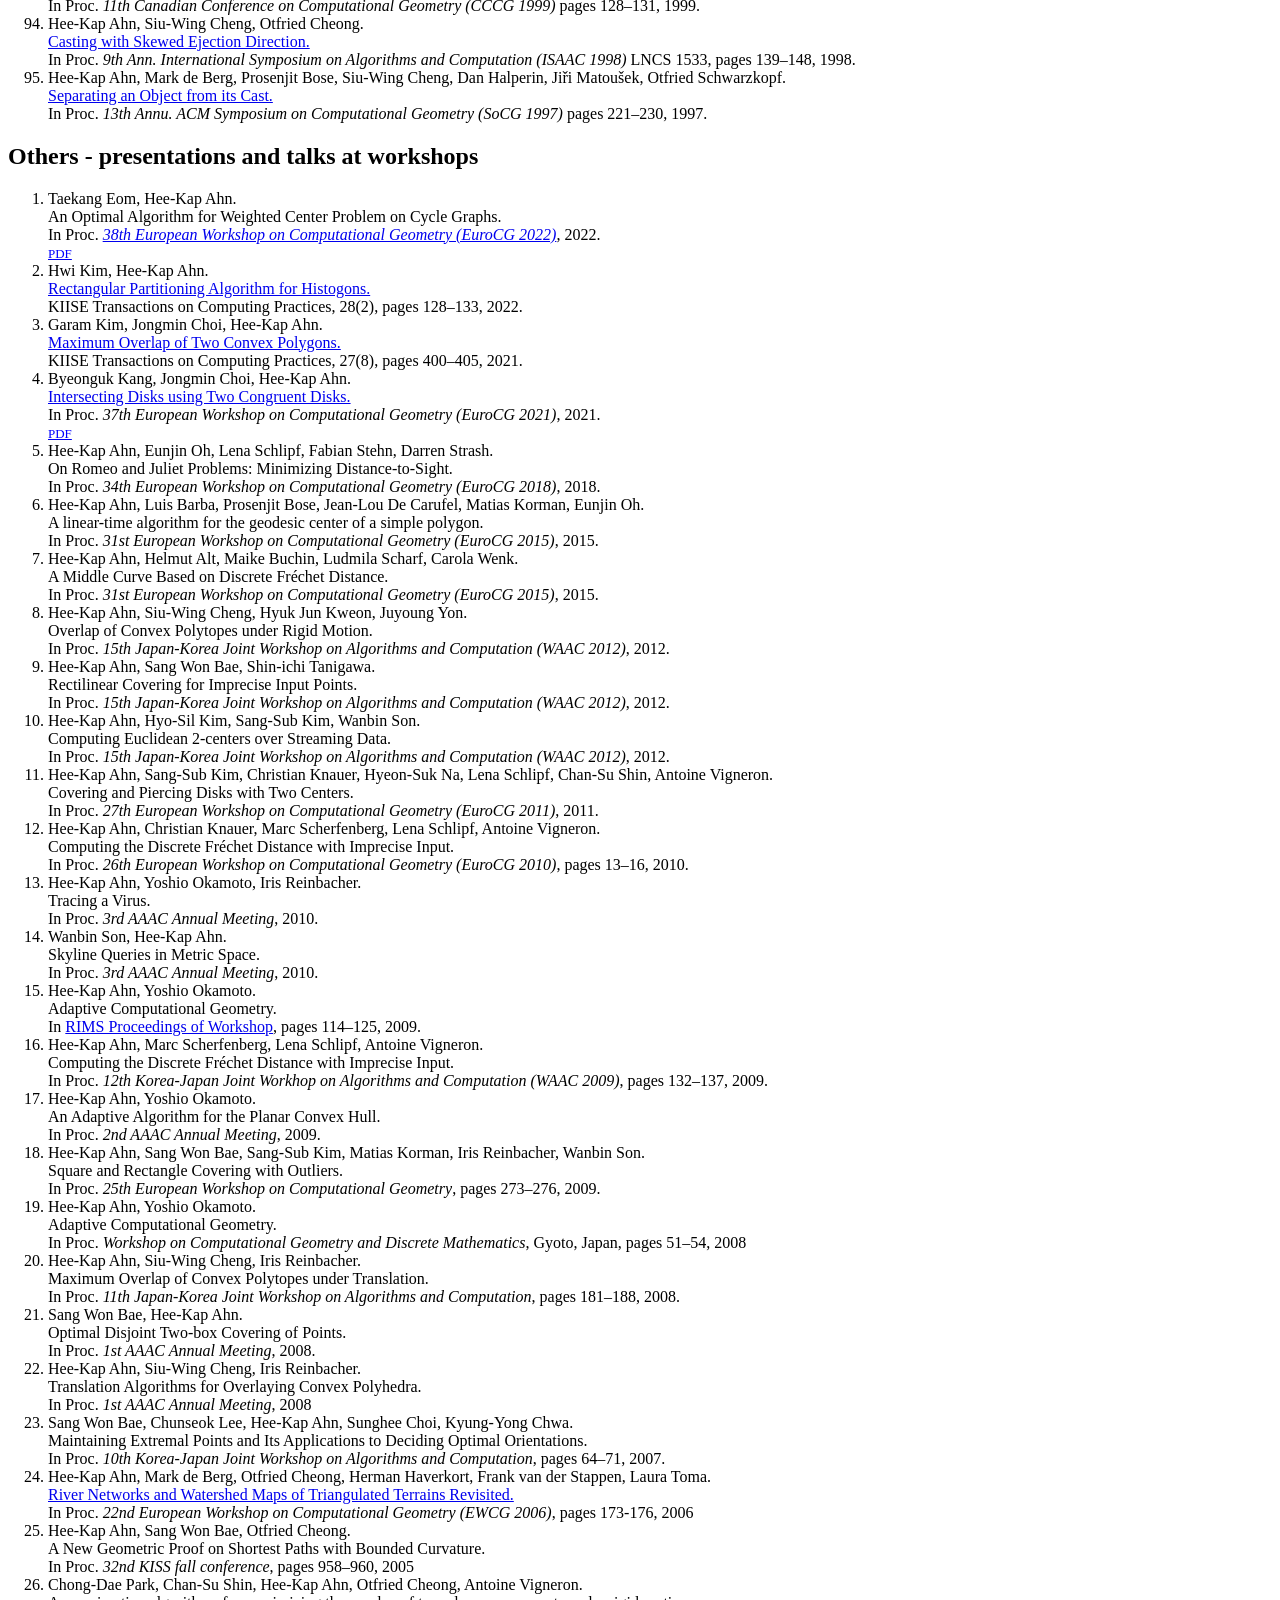
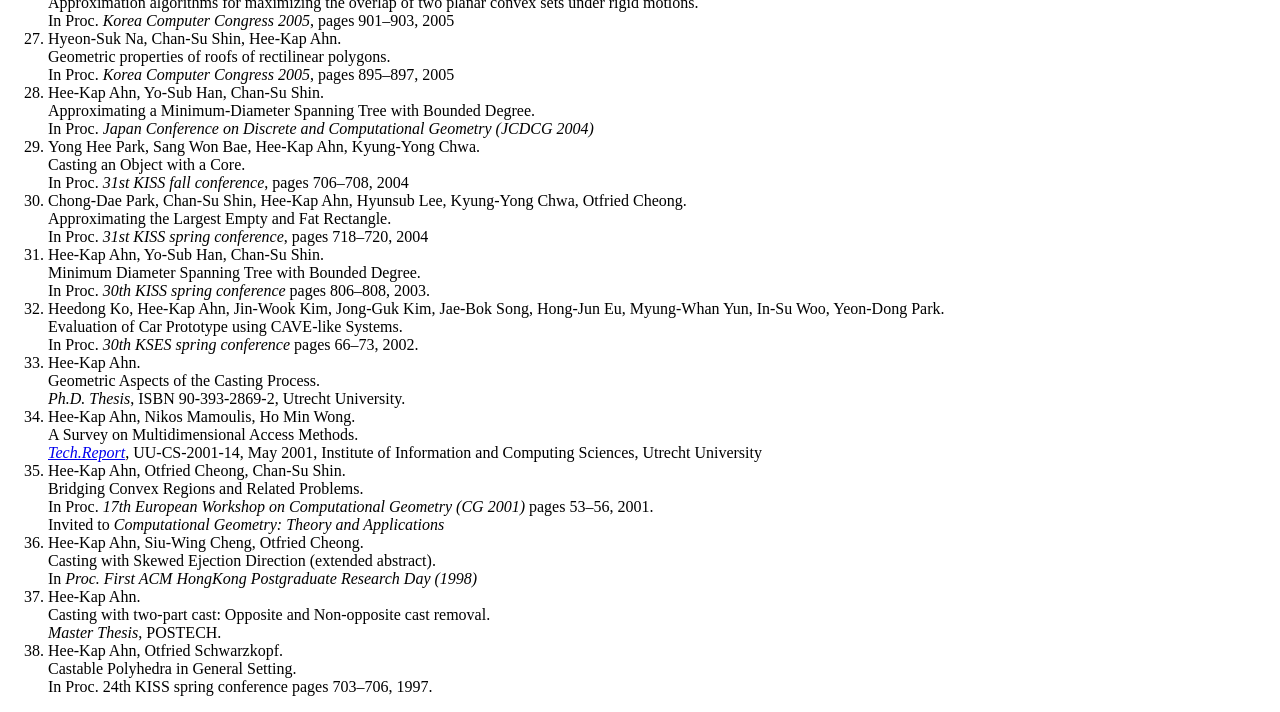
==== commit 65f02088: "Add files via upload" ====
--- a/publications.html
+++ b/publications.html
@@ -2,7 +2,7 @@
 <html>
 <!-- XML file produced from file: publications.tex
      using Hyperlatex v 19.01 (c) Otfried Cheong
-     on Emacs 30.1, Mon Apr 13 09:56:20 2026 -->
+     on Emacs 30.1, Sun Jun 28 15:07:27 2026 -->
 <head>
 <title>Publications</title>
 <meta charset="UTF-8" /><meta name="viewport" content="width=device-width,
@@ -401,7 +401,9 @@
 
 <h2 id="id4">Refereed International Conference Proceedings</h2>
 
-<ol class="tex-enumerate"><li>Jaegun Lee, Chaeyoon Chung, Hee-Kap Ahn.<br />Bichromatic Classifications of Points using Strips.<br /><span class="tex-emph">Accepted for presentation at</span> <a href="https://swat2026.compute.dtu.dk/">the 20th Scandinavian Symposium on Algorithm Theory (SWAT 2026)</a>
+<ol class="tex-enumerate"><li>Mook Kwon Jung, Hee-Kap Ahn.<br />Smallest convex hulls of polygons.<br /><a href="https://algo-conference.org/2026/esa/">34th European Symposium on Algorithms (ESA 2026)</a>
+  <li>Seongmin Kwon, Mook Kwon Jung, Hee-Kap Ahn.<br />Freeze-Tag Problems on Binary Trees and Interval Graphs.<br /><a href="https://sites.google.com/view/cccg-2026/home">38th Canadian Conference on Computational Geometry (CCCG 2026)</a>
+  <li>Jaegun Lee, Chaeyoon Chung, Hee-Kap Ahn.<br /><a href="https://doi.org/10.4230/LIPIcs.SWAT.2026.29">Bichromatic Classifications of Points using Strips.</a><br /><a href="https://swat2026.compute.dtu.dk/">the 20th Scandinavian Symposium on Algorithm Theory (SWAT 2026)</a>
 <li>Taekang Eom, Taehoon Ahn, Minju Song, Hee-Kap Ahn.<br /><a href="https://doi.org/10.1007/978-981-95-7127-7_28">Shortcutting the diameter of a polygon.</a><br /><a href="https://mozart.diei.unipg.it/walcom2026/index.html">20th International Conference and Workshops on Algorithms and Computation (WALCOM 2026)</a><br />Lecture Notes in Computer Science, Volumn 16444, pages 418&ndash;431, 2026
   <li>Chaeyoon Chung, Jaegun Lee, Hee-Kap Ahn.<br /><a href="https://doi.org/10.4230/LIPIcs.ISAAC.2025.21">Covering Weighted Points Using Unit Squares.</a><br /><a href="https://isaac2025.csie.ncku.edu.tw/">36th International Symposium on Algorithms and Computation (ISAAC 2025)</a><br />Leibniz International Proceedings in Informatics (LIPIcs), Volume 359, pages 21:1&ndash;21:14, 2025
   <li>Jaehoon Chung, Kazuo Iwama, Chung-Shou Liao, Hee-Kap Ahn.<br /><a href="https://doi.org/10.4230/LIPIcs.ISAAC.2025.22">Minimum Partition of Polygons under Width and Cut Constraints.</a><br /><a href="https://isaac2025.csie.ncku.edu.tw/">36th International Symposium on Algorithms and Computation (ISAAC 2025)</a><br />Leibniz International Proceedings in Informatics (LIPIcs), Volume 359, pages 22:1&ndash;22:20, 2025
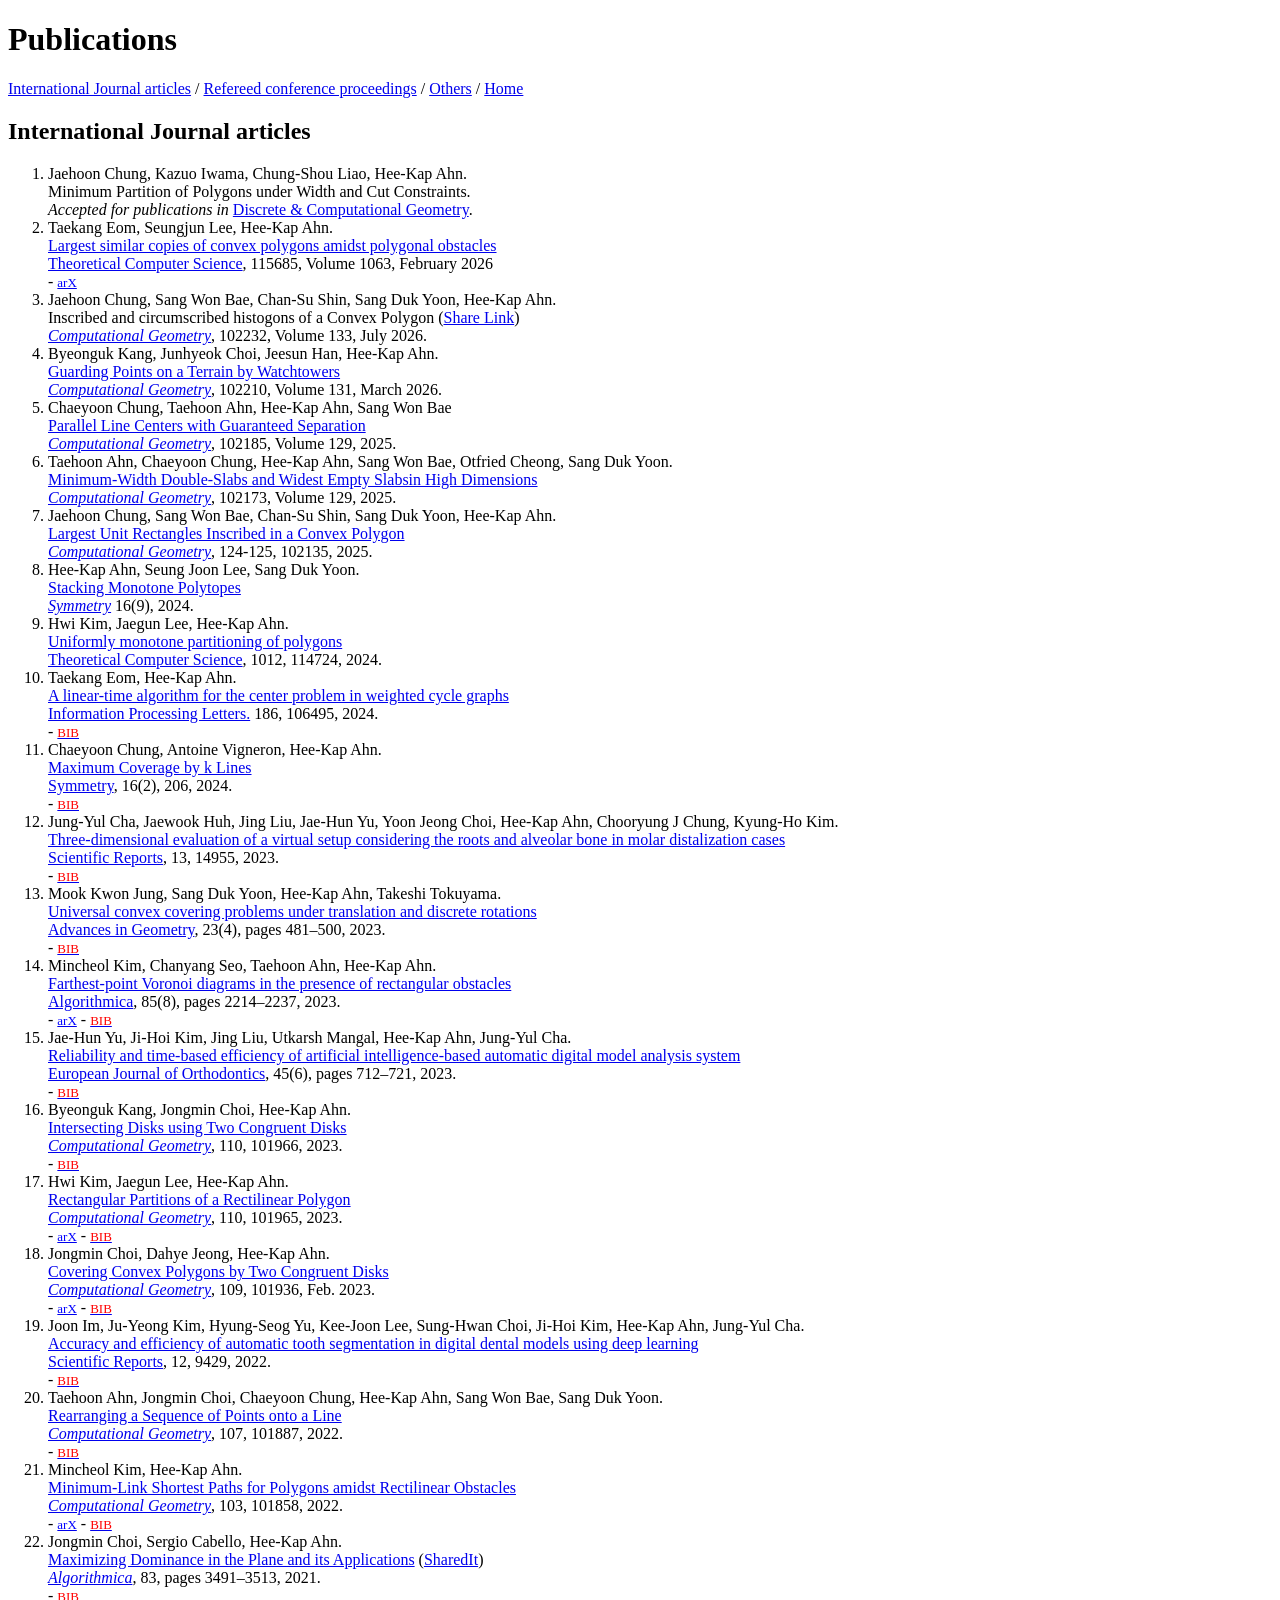
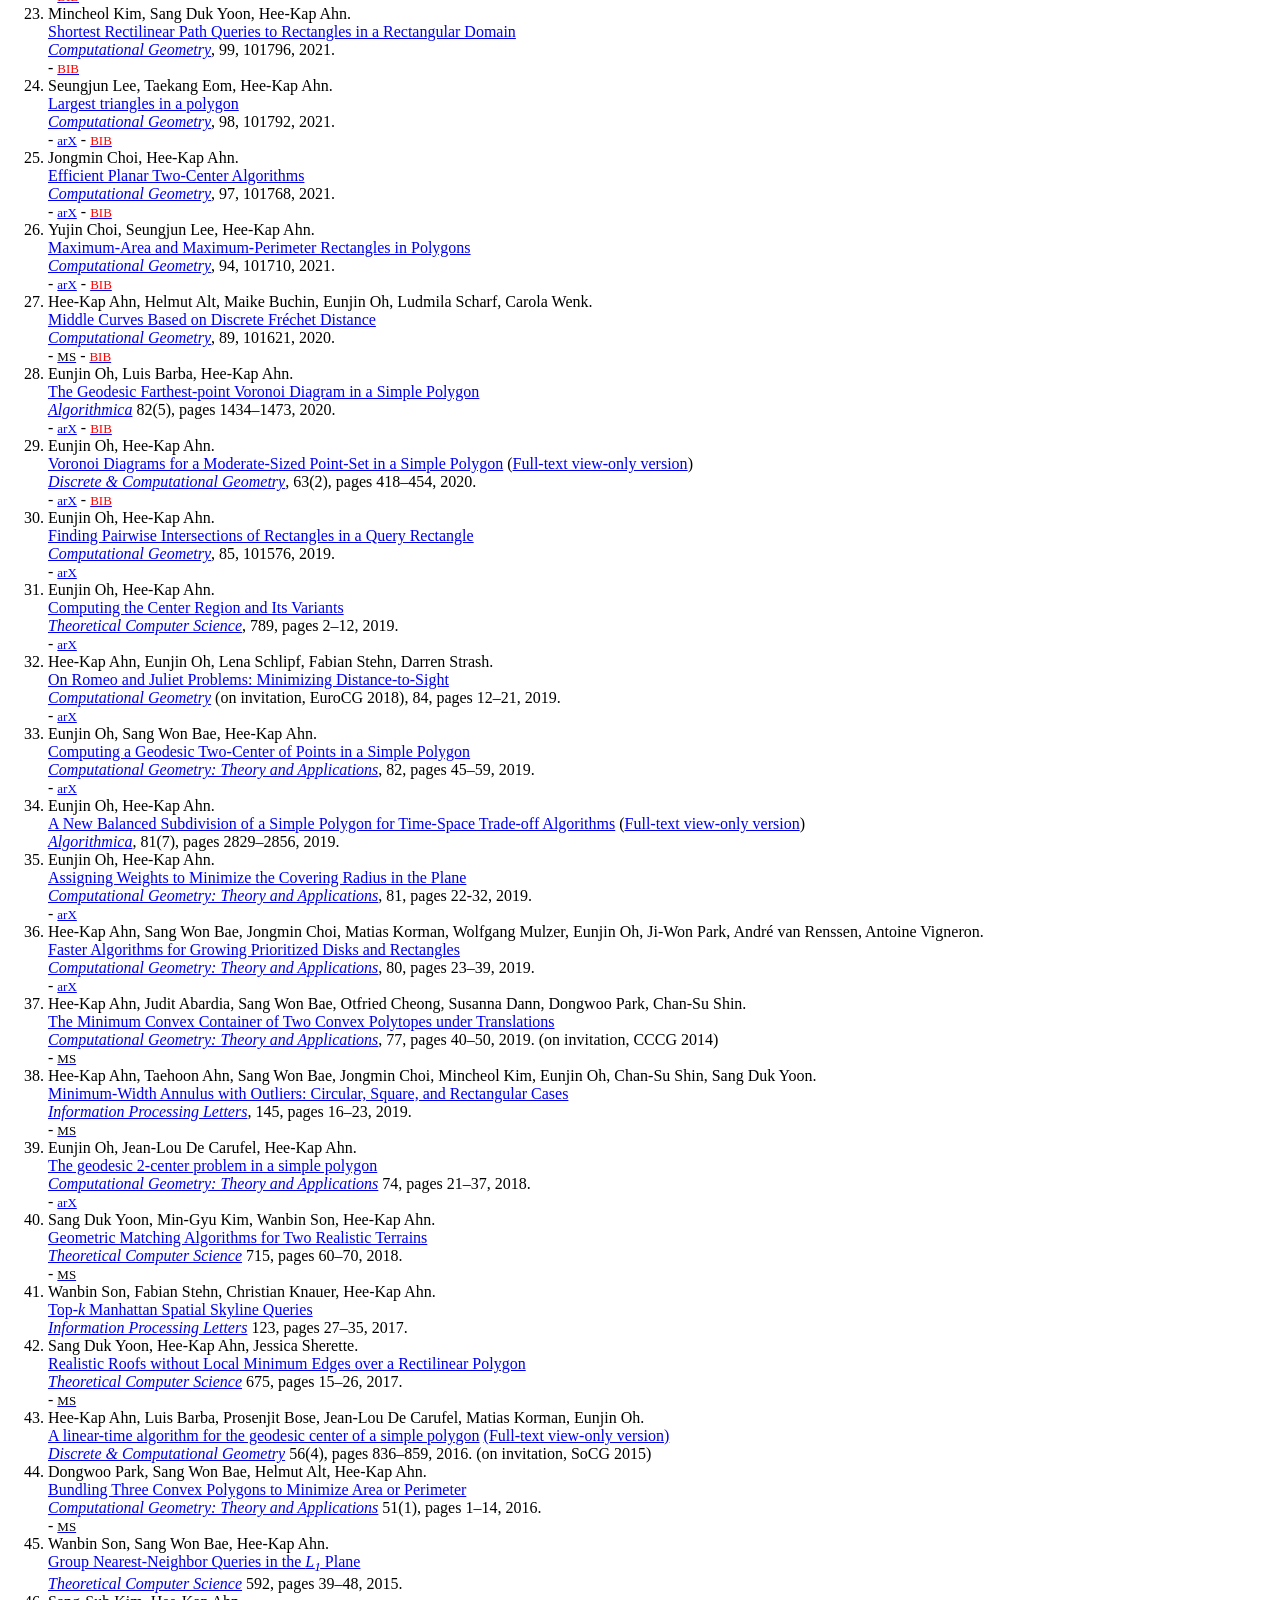
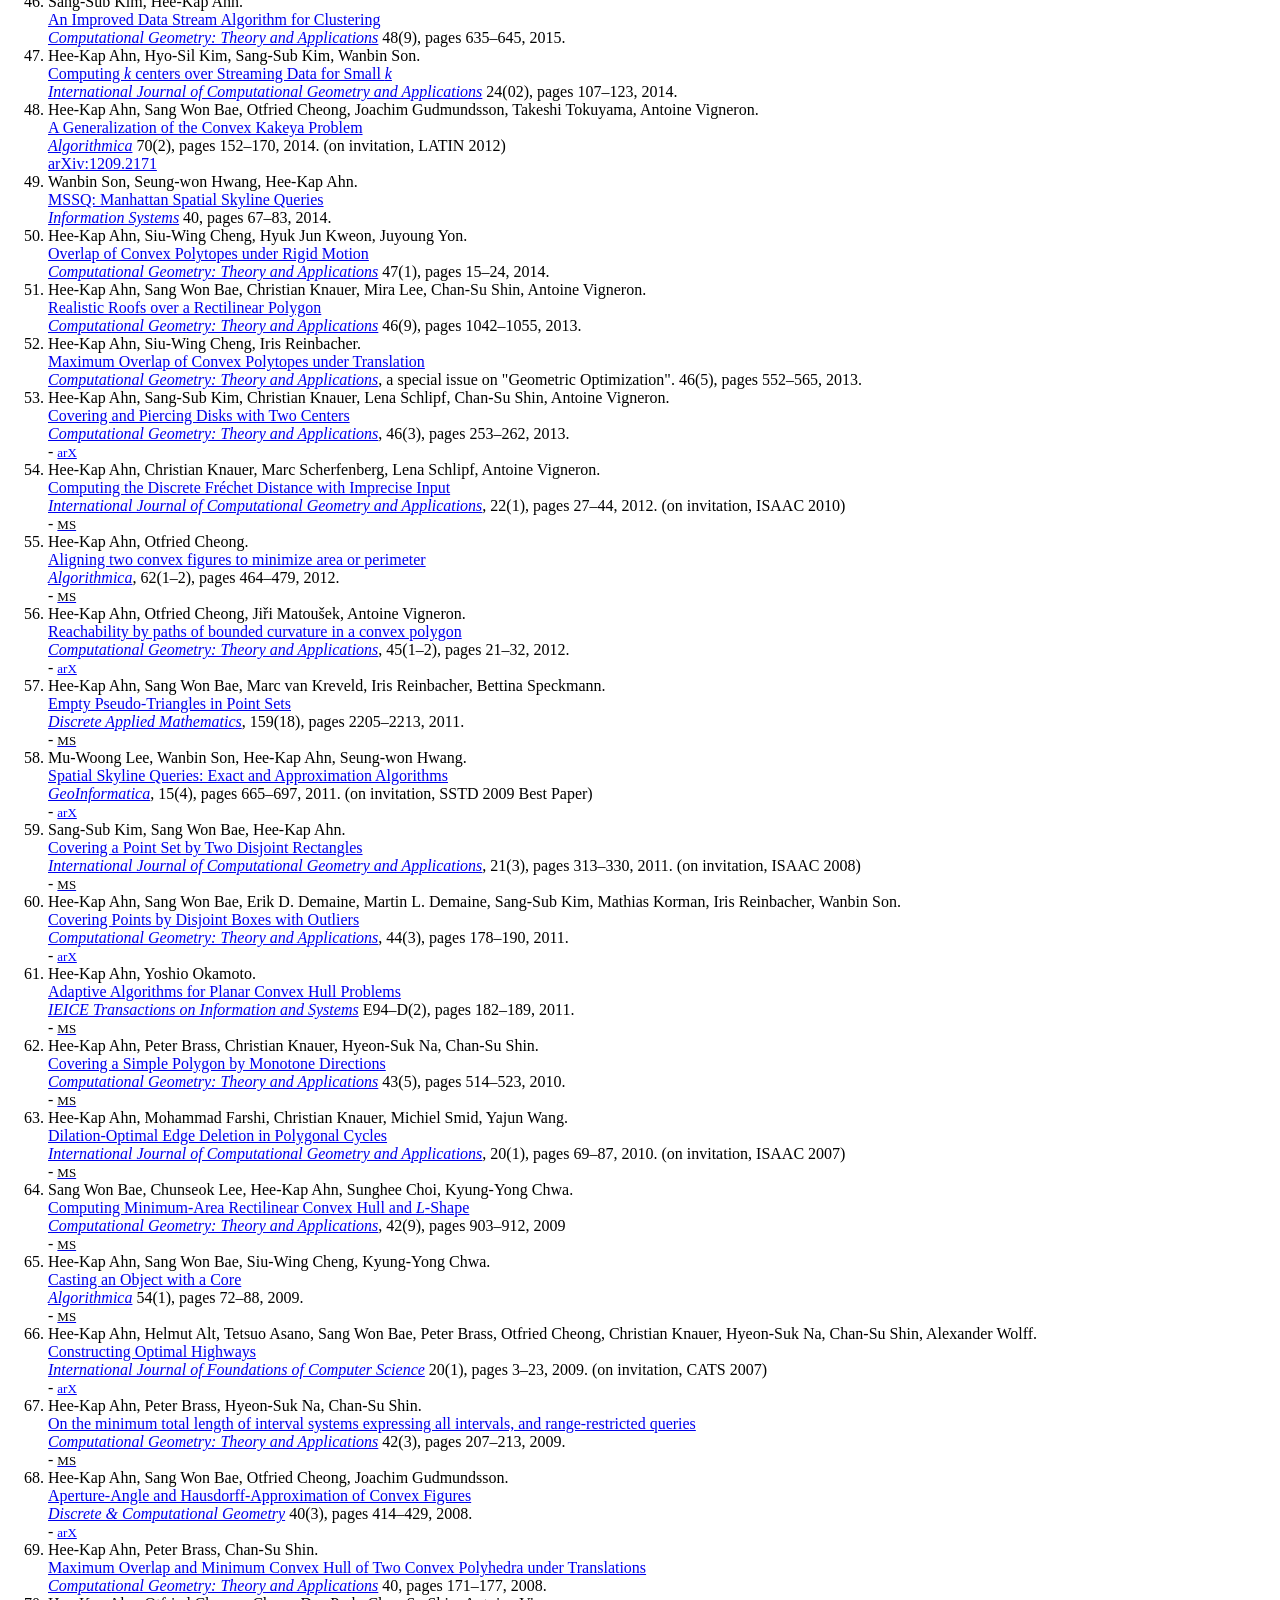
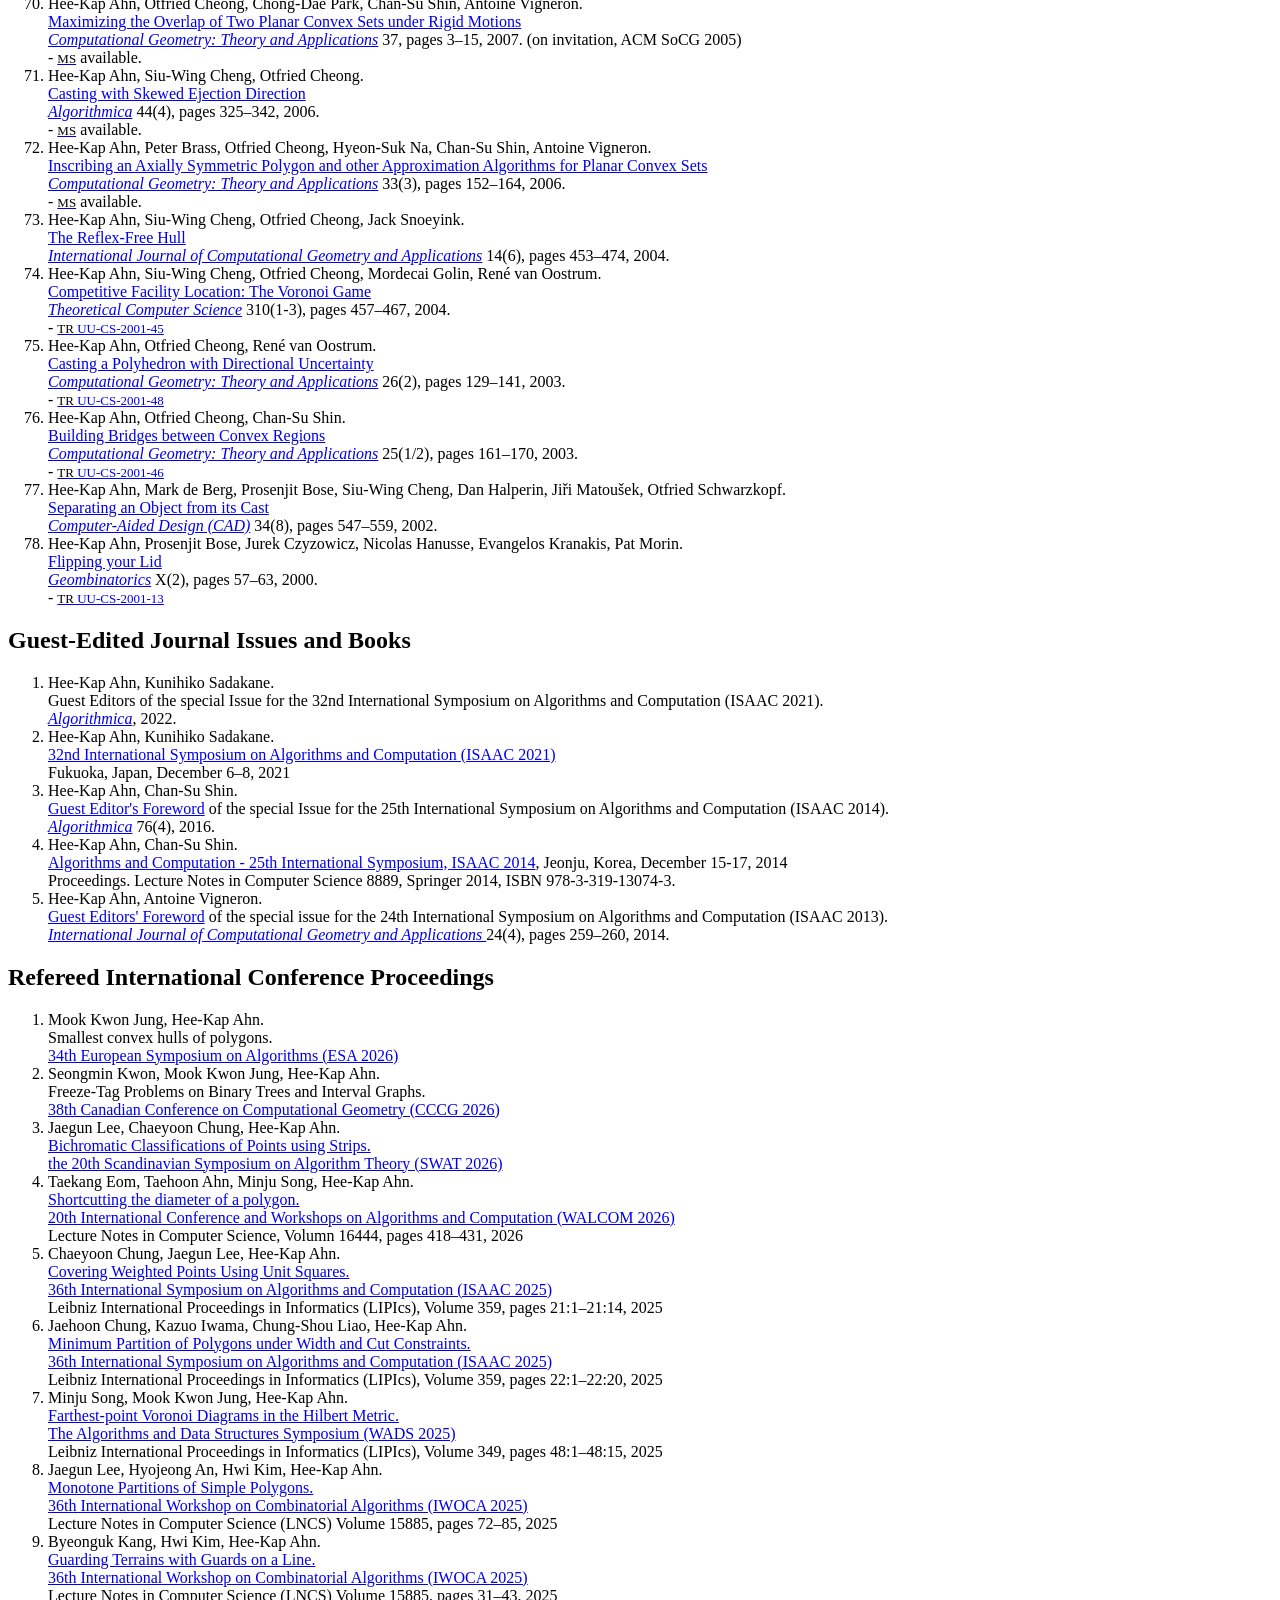
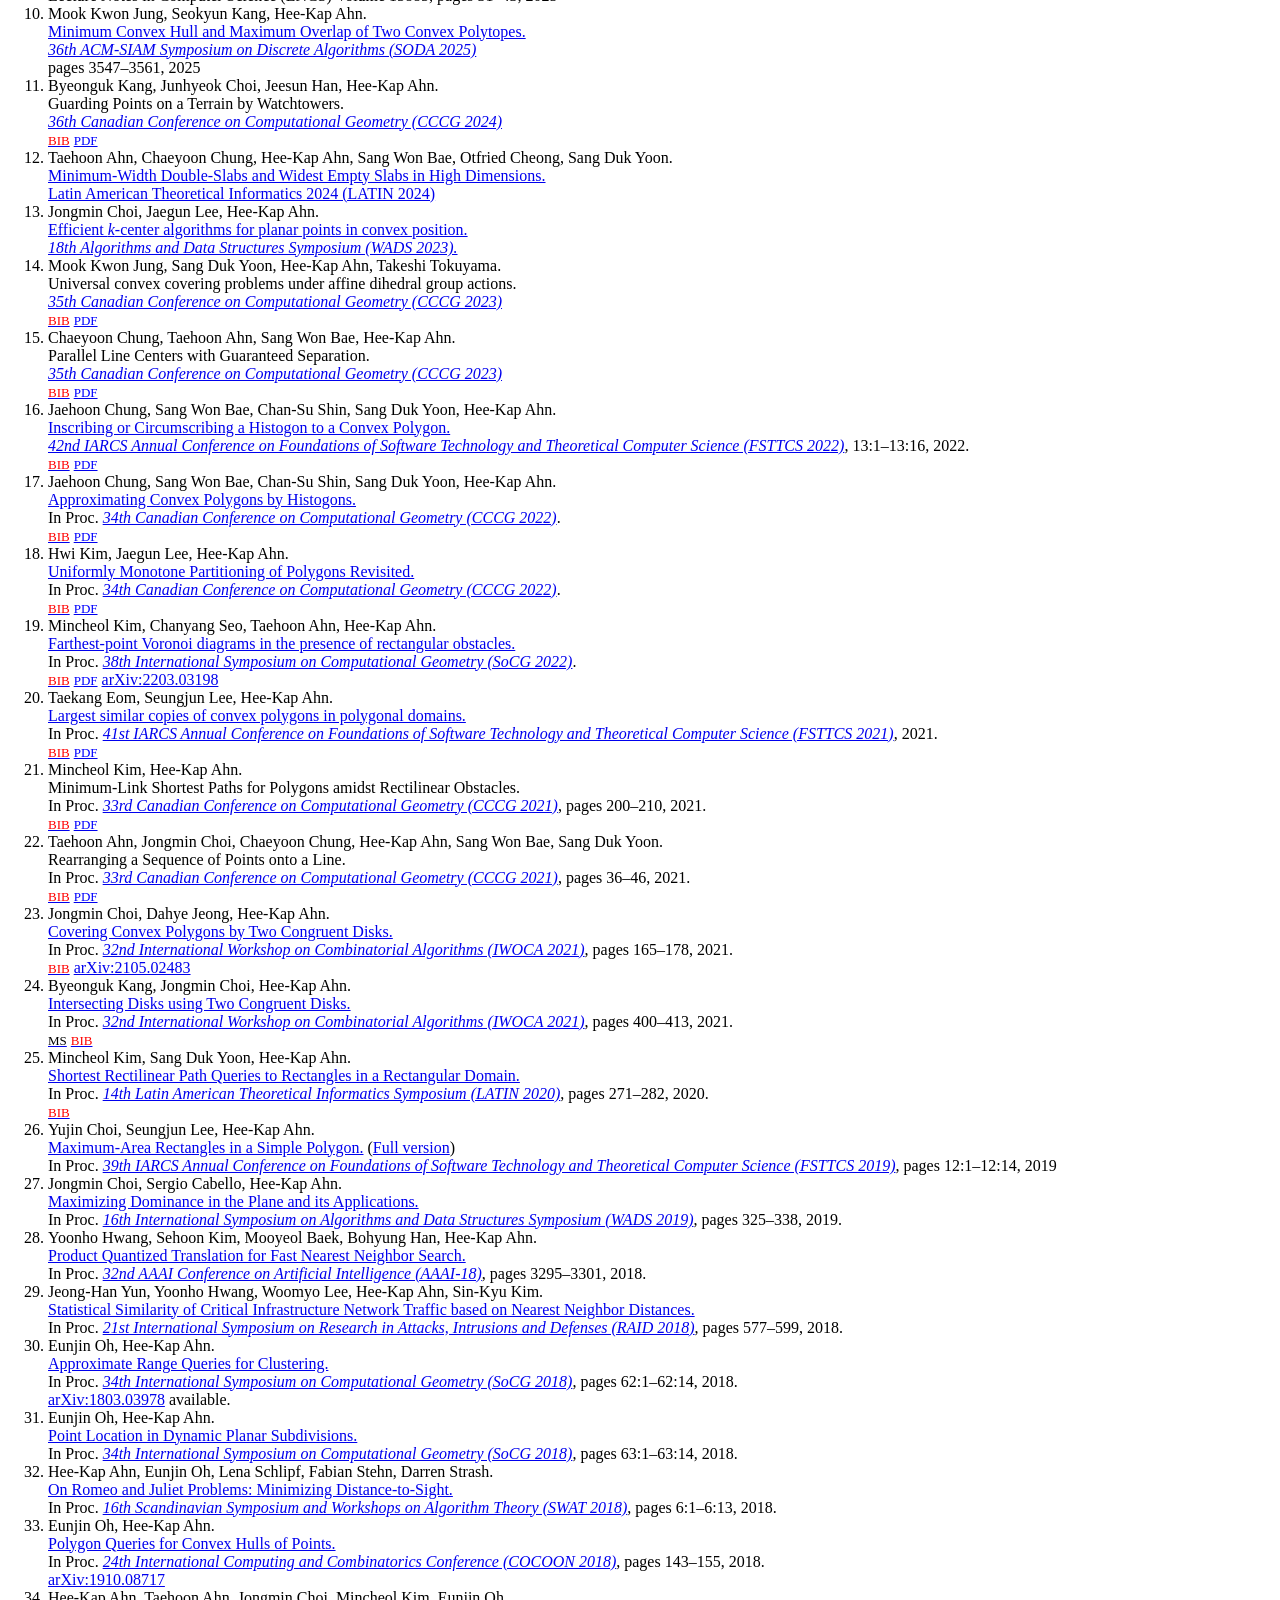
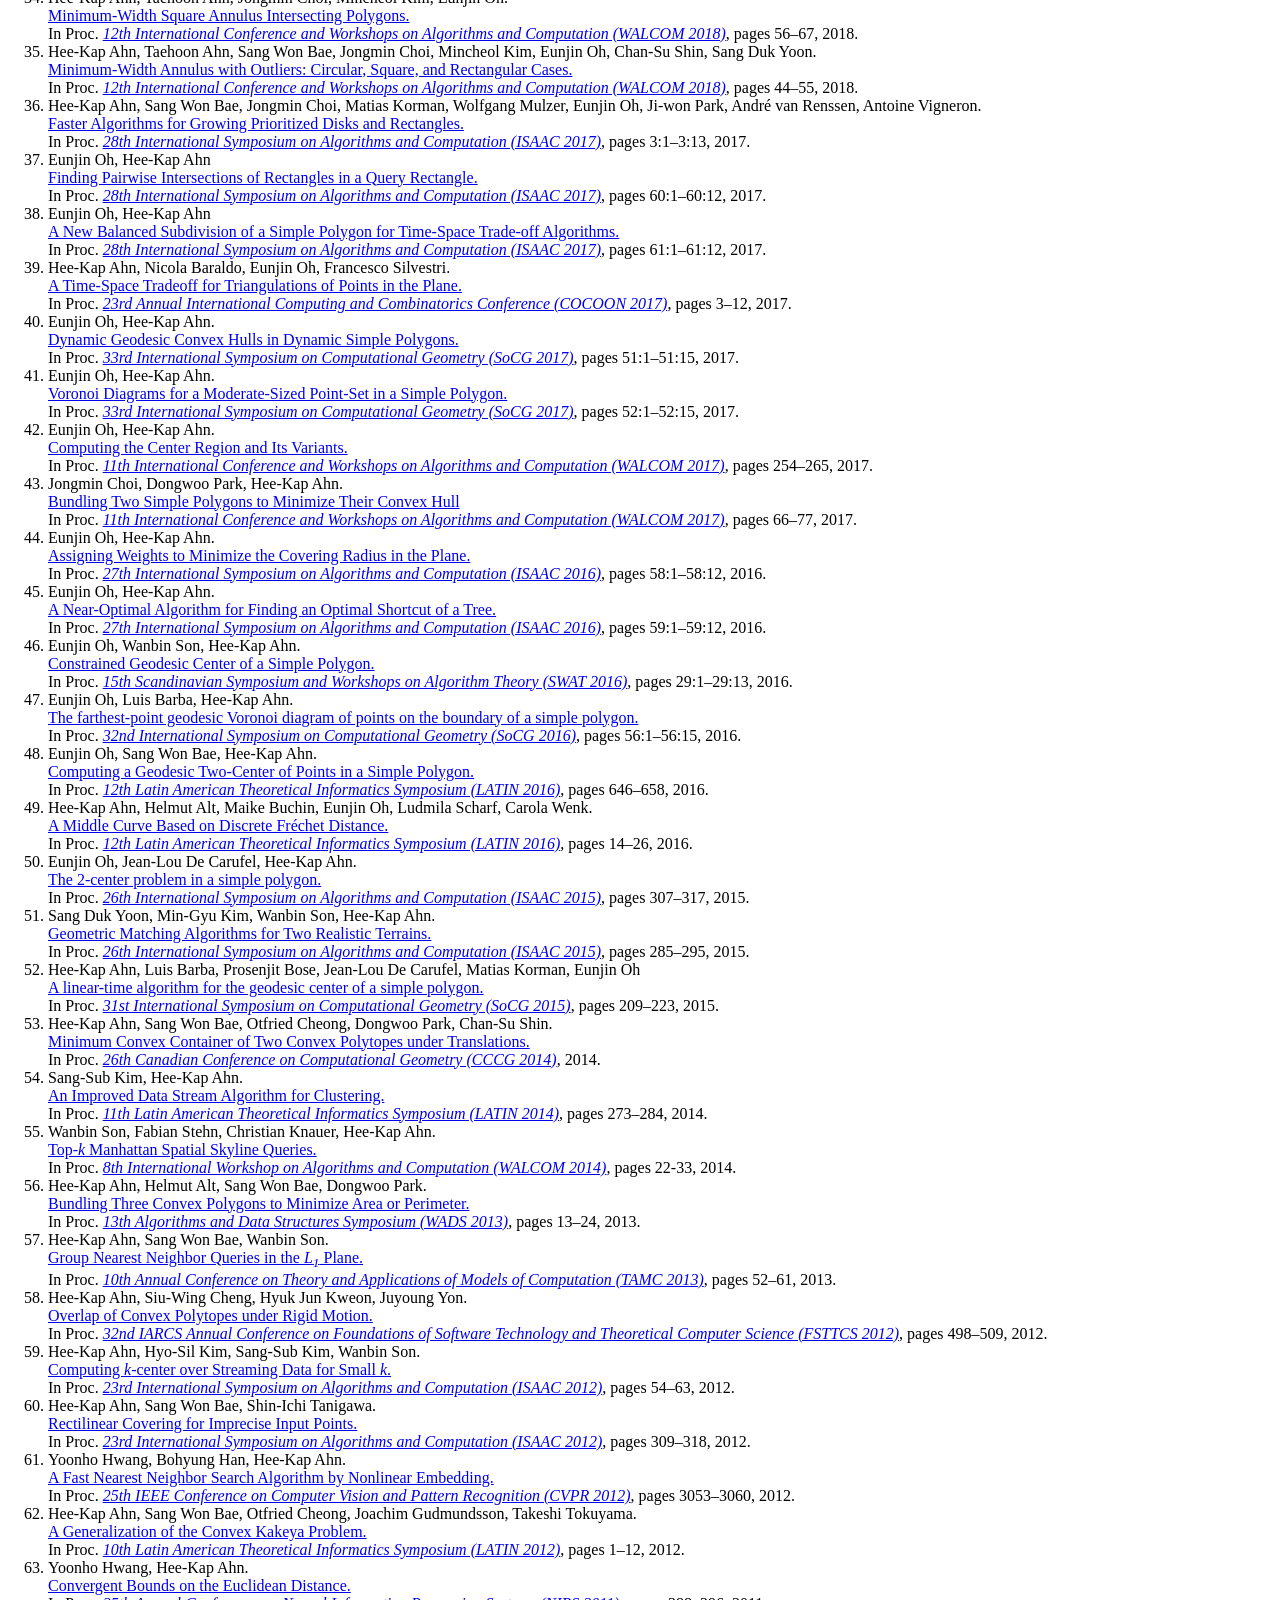
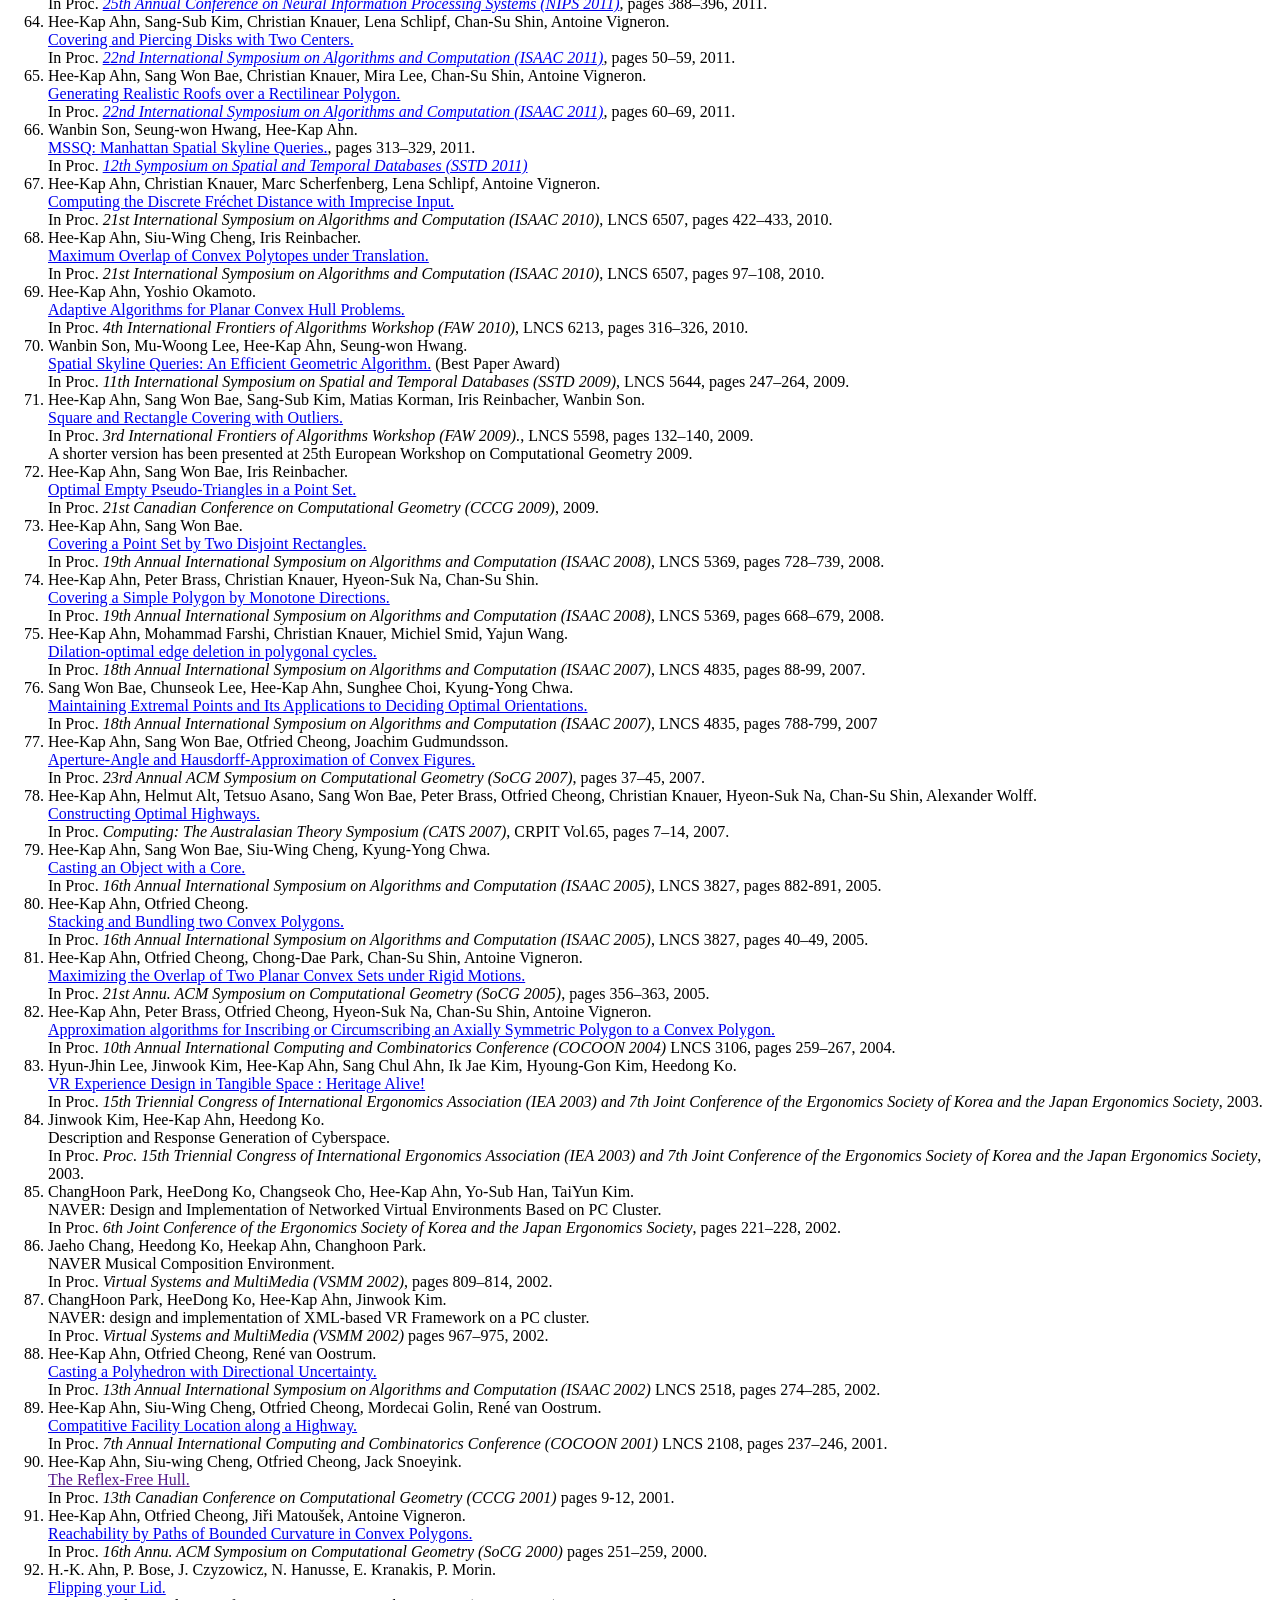
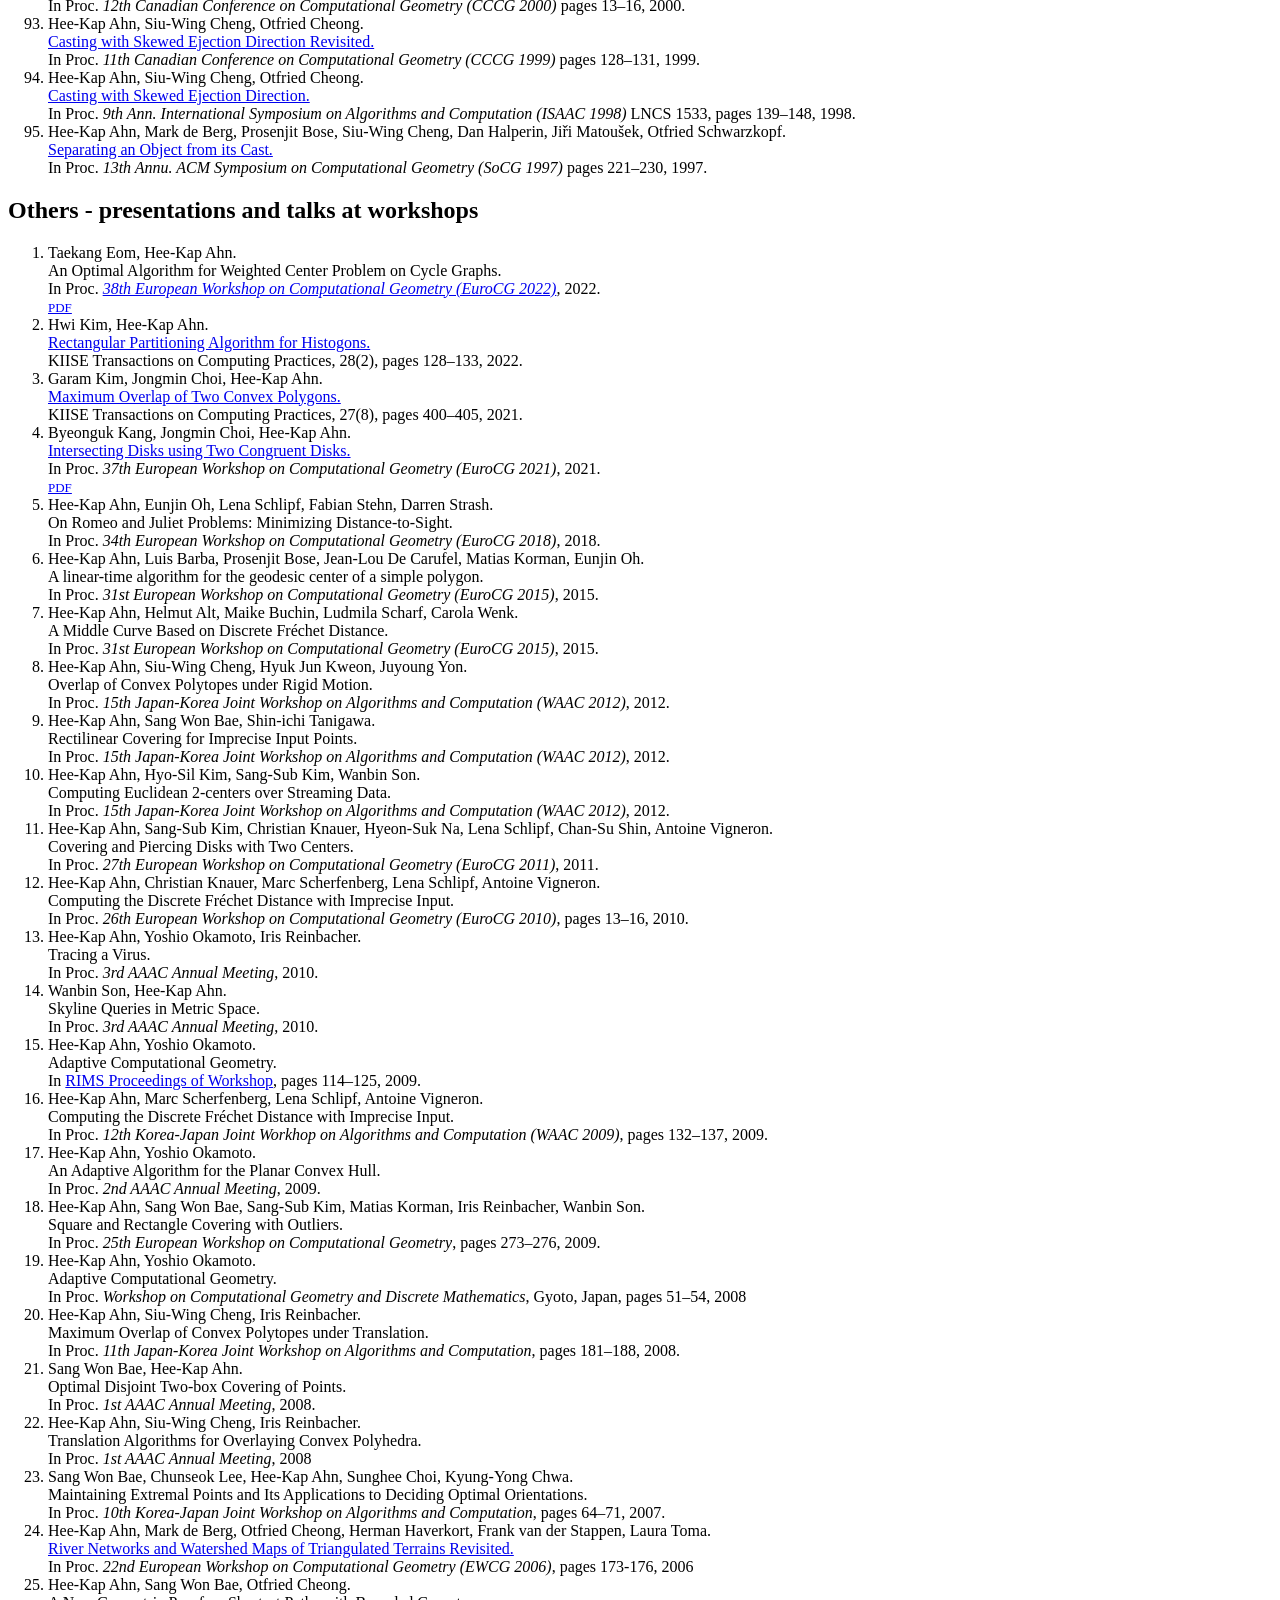
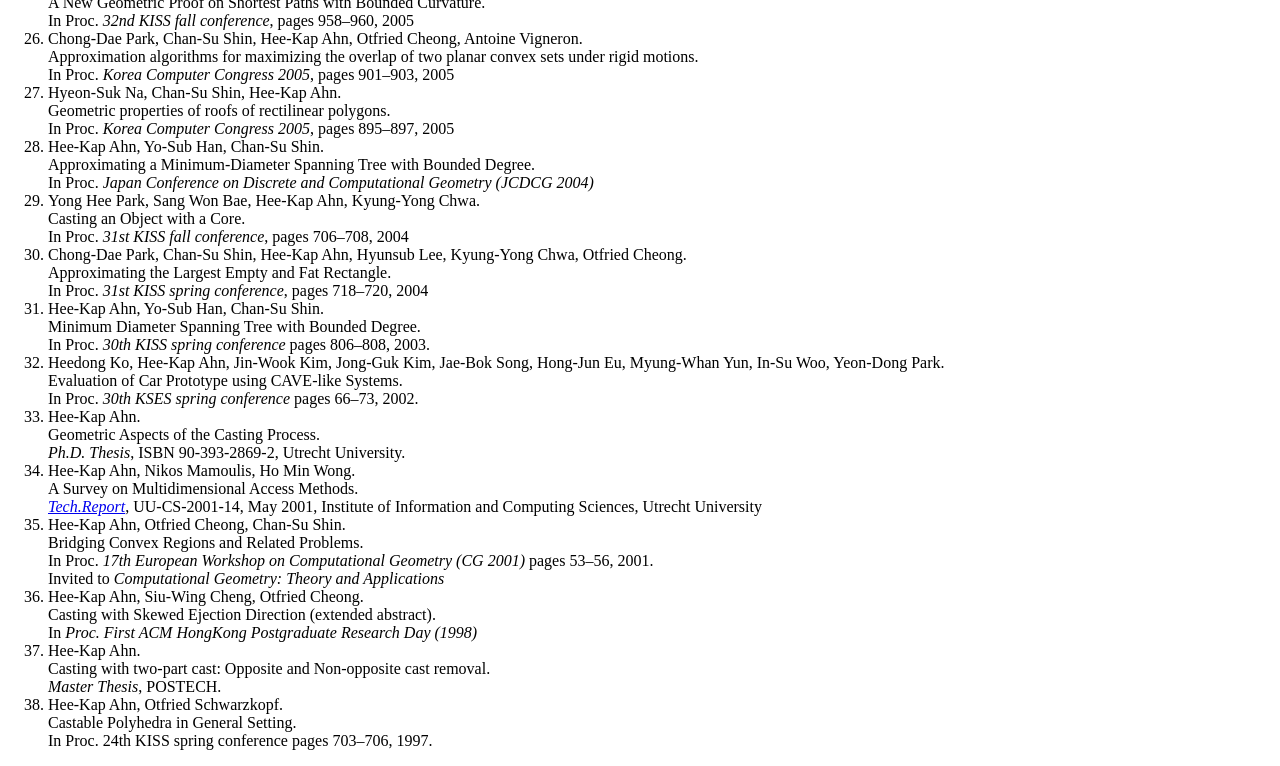
==== commit 830f5172: "Add files via upload" ====
--- a/publications.html
+++ b/publications.html
@@ -2,7 +2,7 @@
 <html>
 <!-- XML file produced from file: publications.tex
      using Hyperlatex v 19.01 (c) Otfried Cheong
-     on Emacs 30.1, Sun Jun 28 15:07:27 2026 -->
+     on Emacs 30.1, Sat Jul 25 06:30:00 2026 -->
 <head>
 <title>Publications</title>
 <meta charset="UTF-8" /><meta name="viewport" content="width=device-width,
@@ -73,7 +73,8 @@
 <span class="tex-normalsize">
 <h2 id="id2">International Journal articles</h2>
 
-<ol class="tex-enumerate"><li>Taekang Eom, Seungjun Lee, Hee-Kap Ahn.<br /><a href="https://doi.org/10.1016/j.tcs.2025.115685">Largest similar copies of convex polygons amidst polygonal obstacles</a><br /><a href="https://www.sciencedirect.com/journal/theoretical-computer-science">Theoretical Computer Science</a>, 115685, Volume 1063, February 2026  <br />-
+<ol class="tex-enumerate"><li>Jaehoon Chung, Kazuo Iwama, Chung-Shou Liao, Hee-Kap Ahn.<br />Minimum Partition of Polygons under Width and Cut Constraints.<br /><span class="tex-emph">Accepted for publications in</span> <a href="http://link.springer.com/journal/454">Discrete &#38; Computational Geometry</a>.
+  <li>Taekang Eom, Seungjun Lee, Hee-Kap Ahn.<br /><a href="https://doi.org/10.1016/j.tcs.2025.115685">Largest similar copies of convex polygons amidst polygonal obstacles</a><br /><a href="https://www.sciencedirect.com/journal/theoretical-computer-science">Theoretical Computer Science</a>, 115685, Volume 1063, February 2026  <br />-
     <a href="http://arxiv.org/pdf/2012.06978.pdf"><span class="tex-small"><font color="#0000ff">arX</font></a>
     <li>Jaehoon Chung, Sang Won Bae, Chan-Su Shin, Sang Duk Yoon, Hee-Kap Ahn.<br />Inscribed and circumscribed histogons of a Convex Polygon (<a href="https://authors.elsevier.com/a/1m8hh3IVmUfrG3">Share Link</a>)<br /><a href="http://www.elsevier.com/locate/comgeo"><span class="tex-emph">Computational
         Geometry</span></a>, 102232, Volume 133, July 2026. 
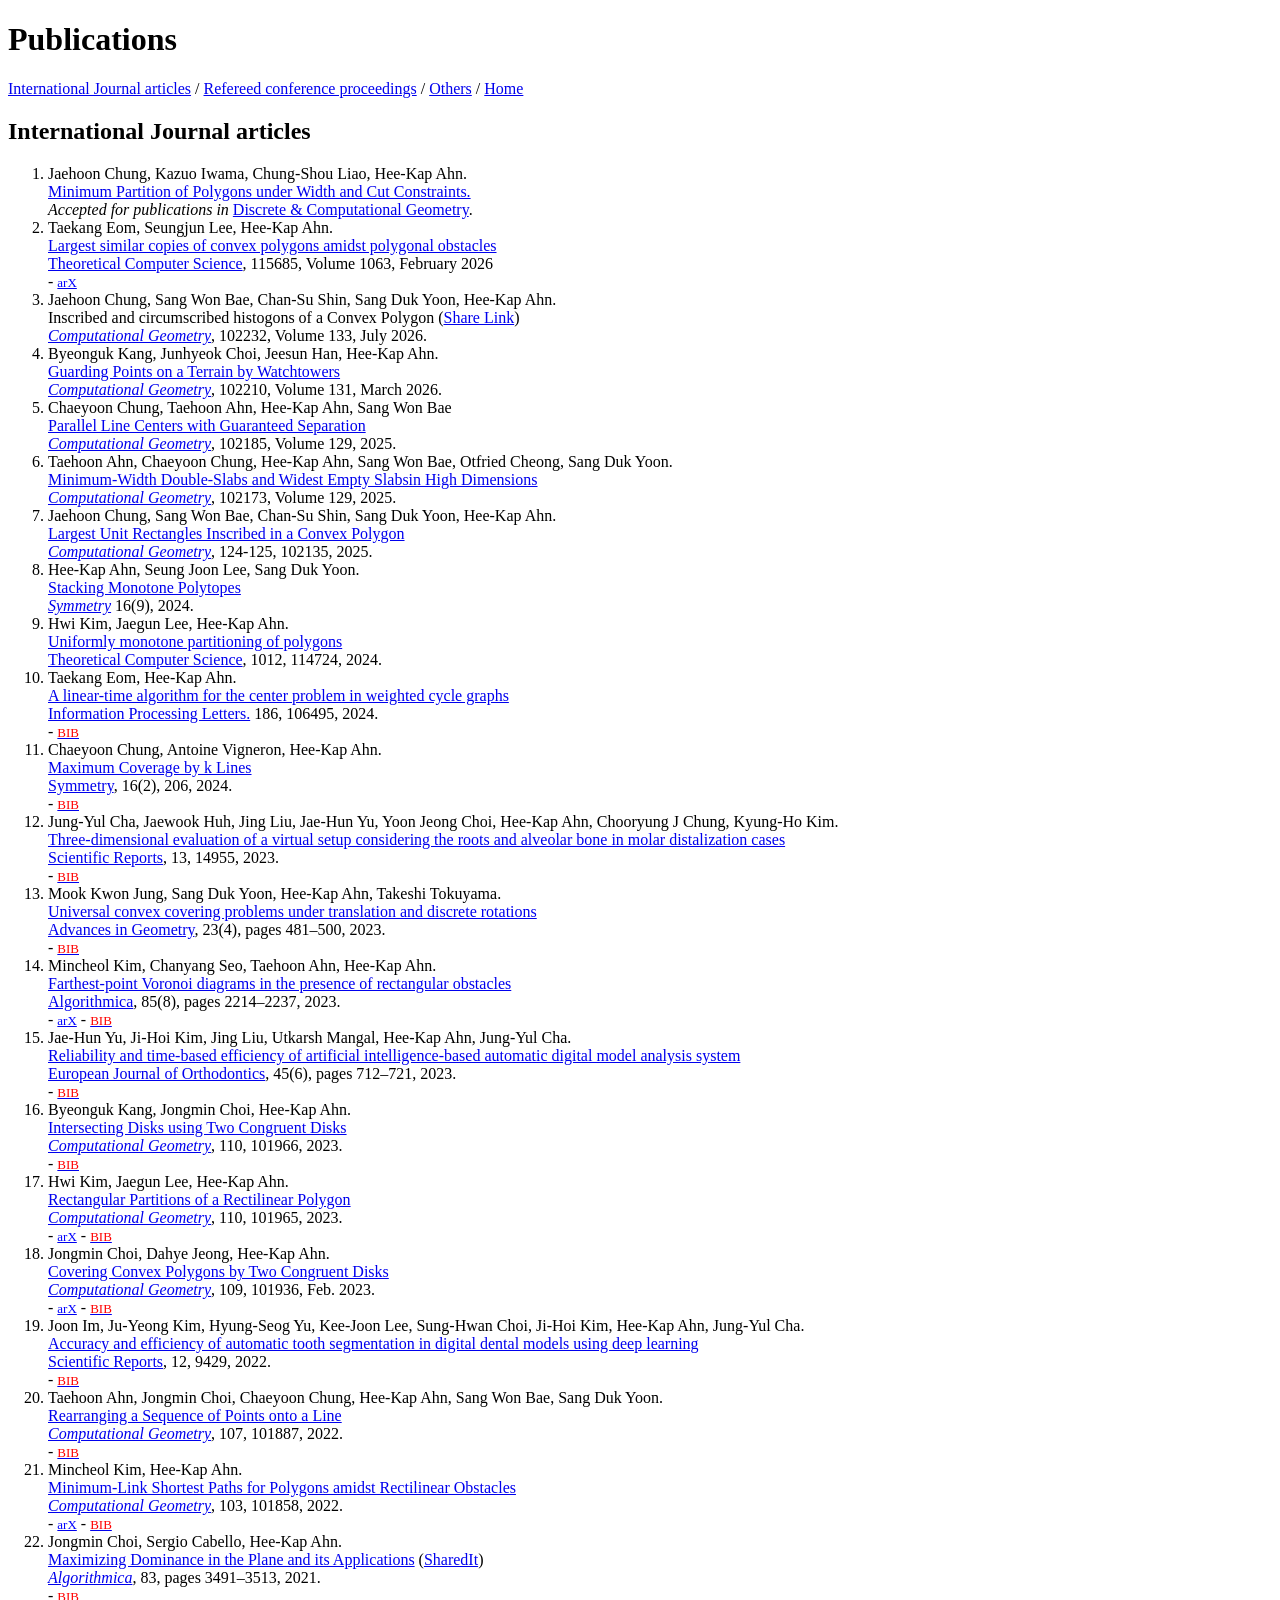
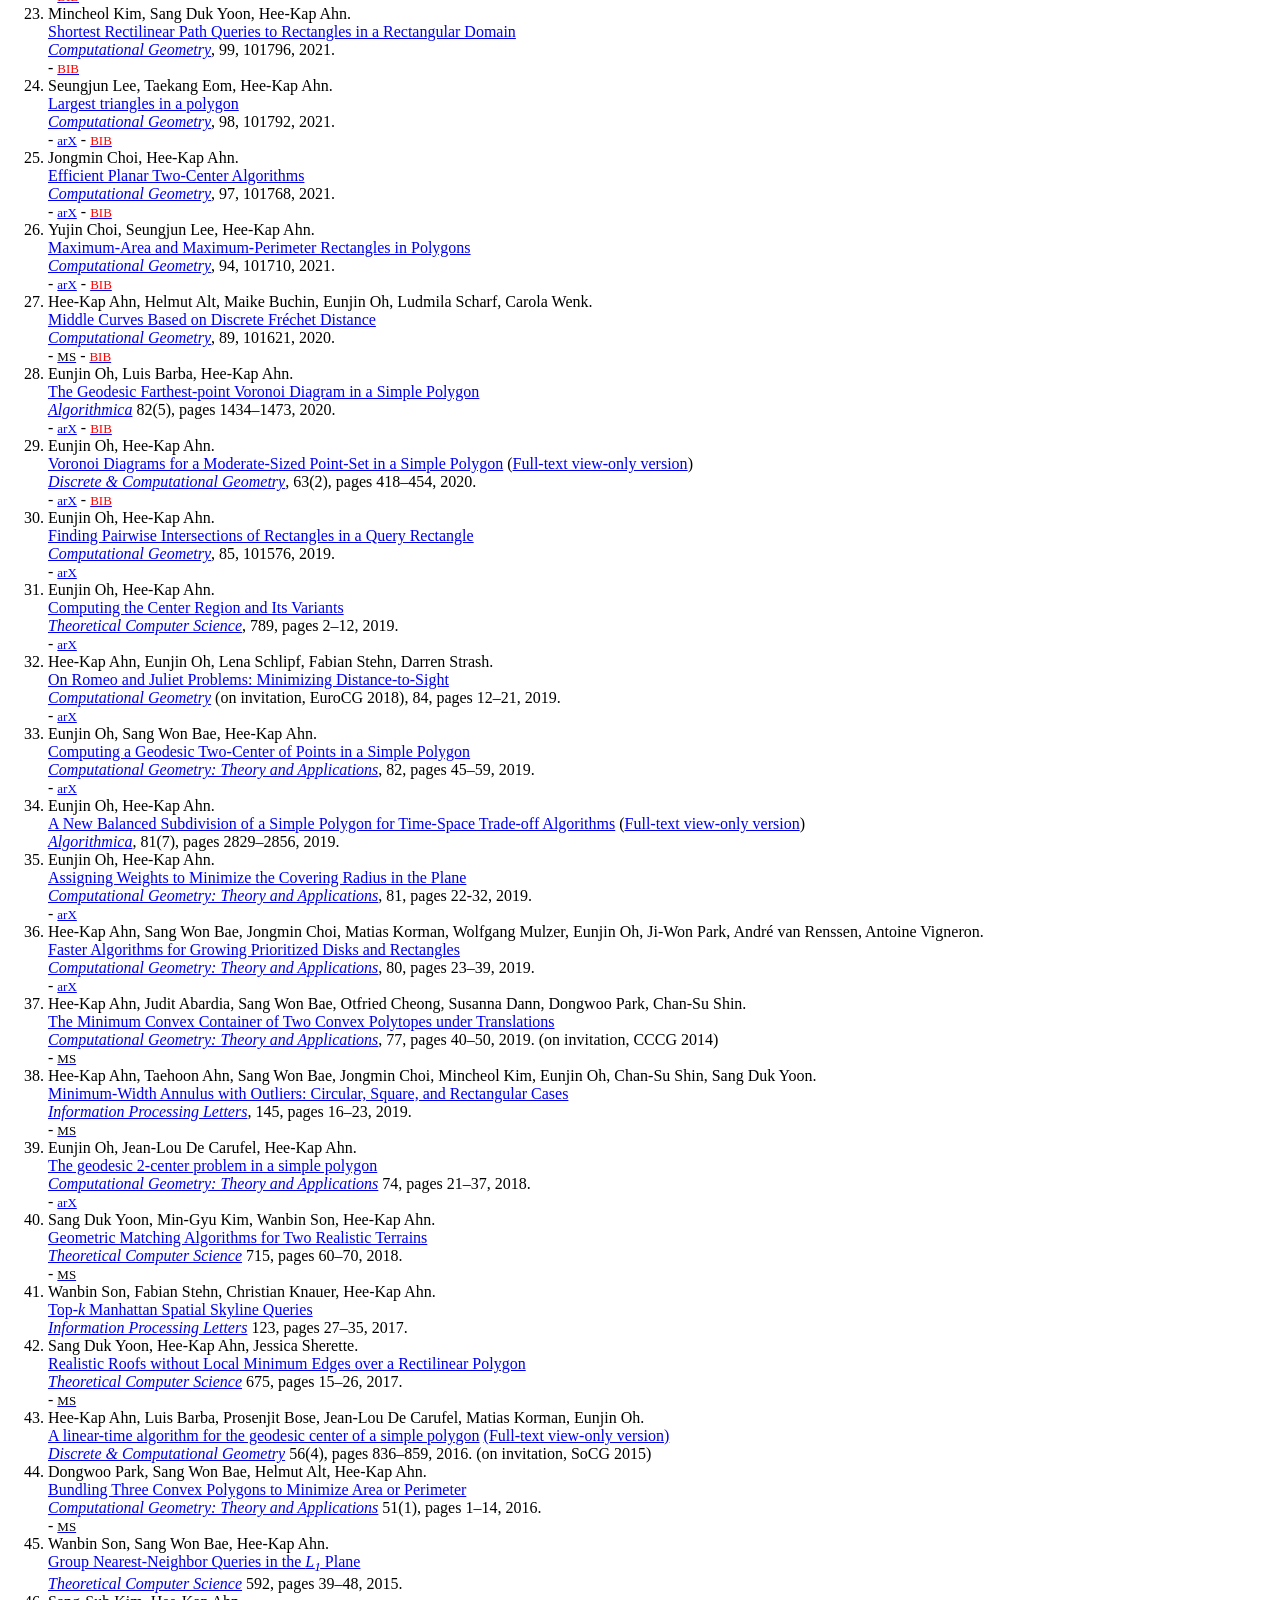
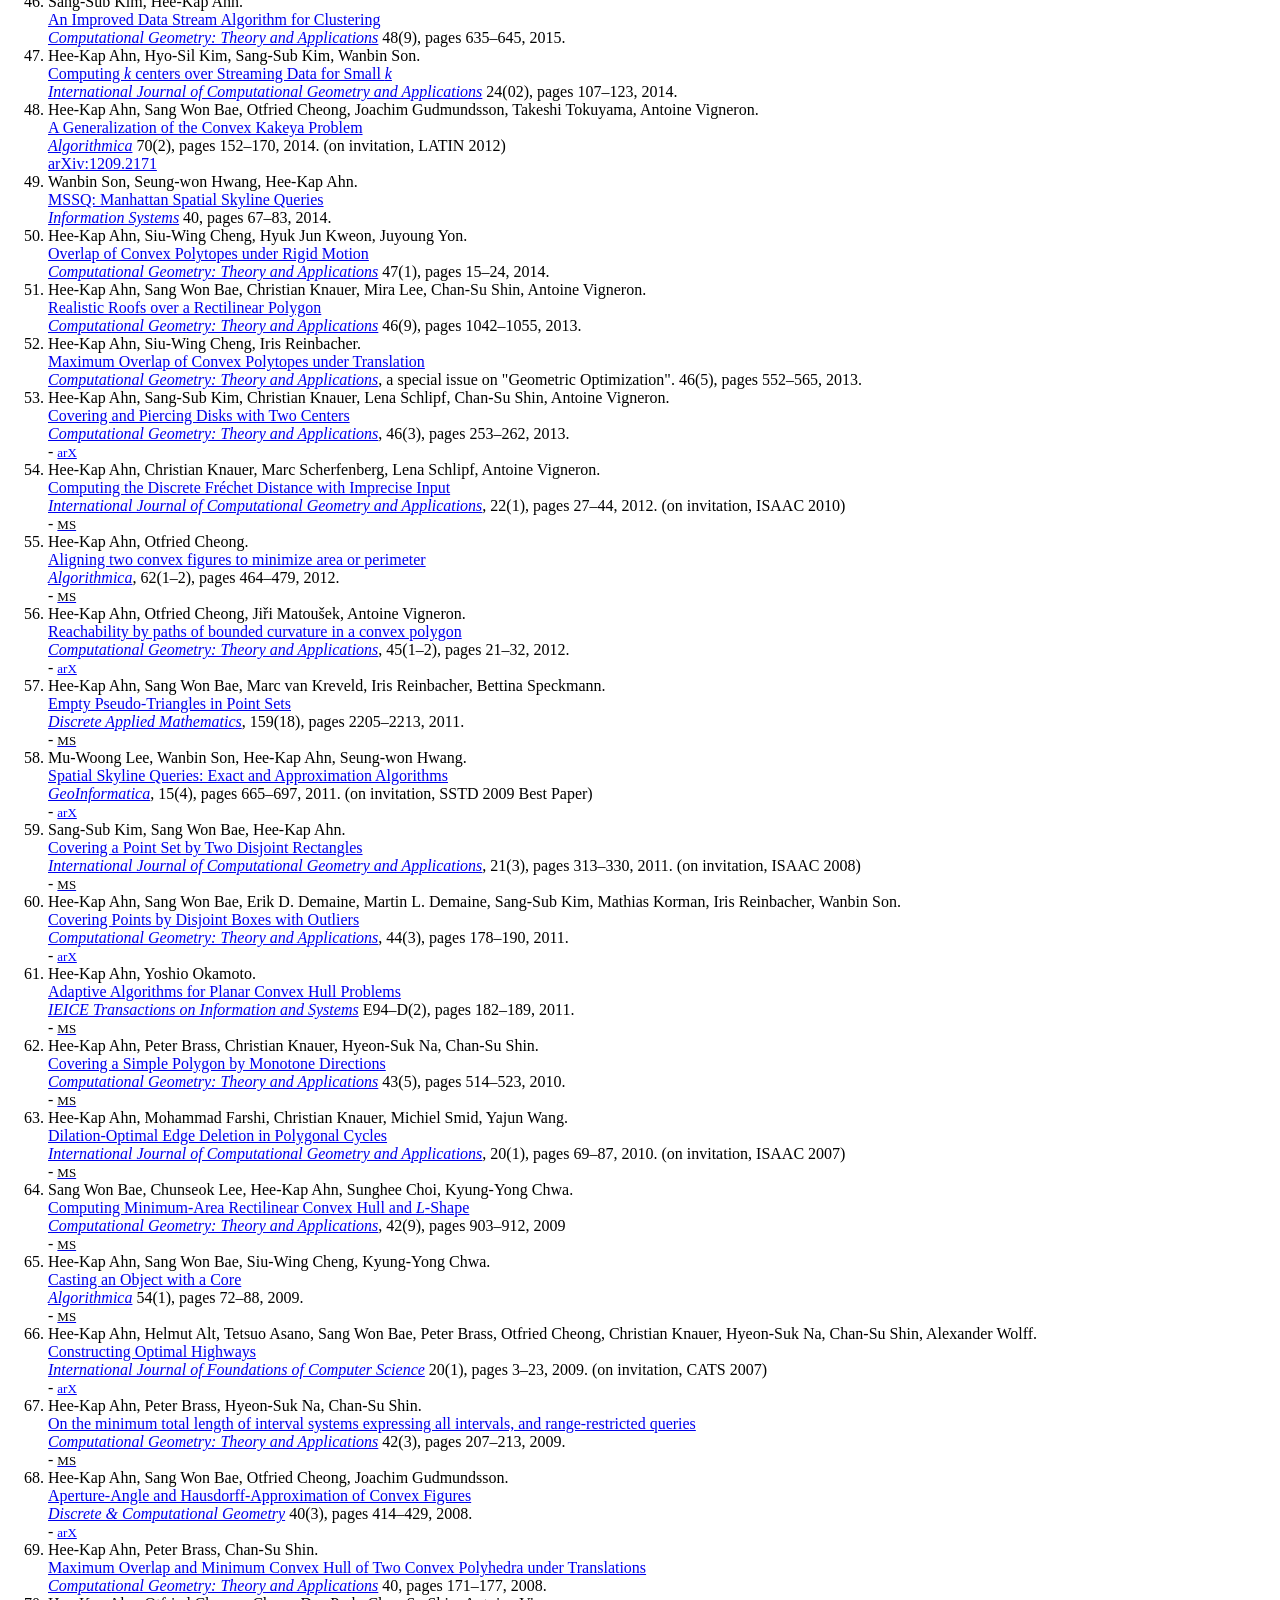
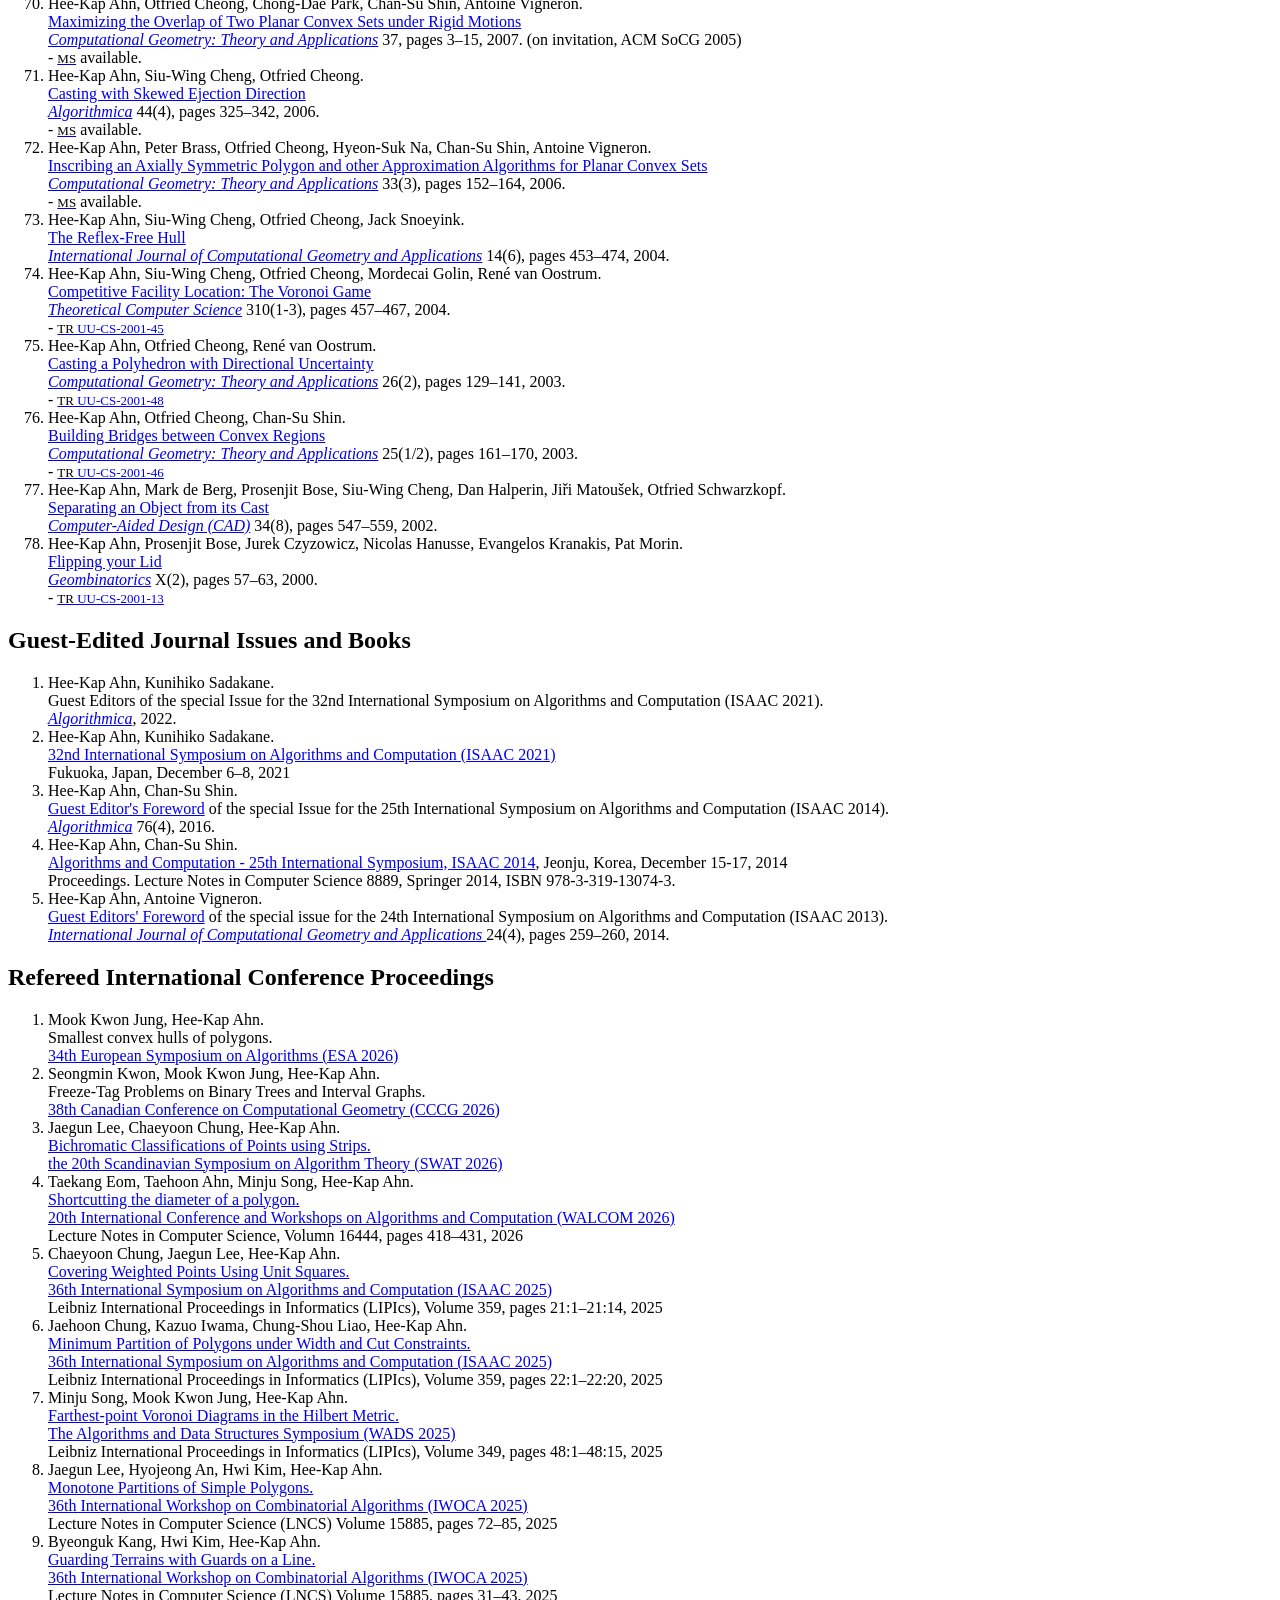
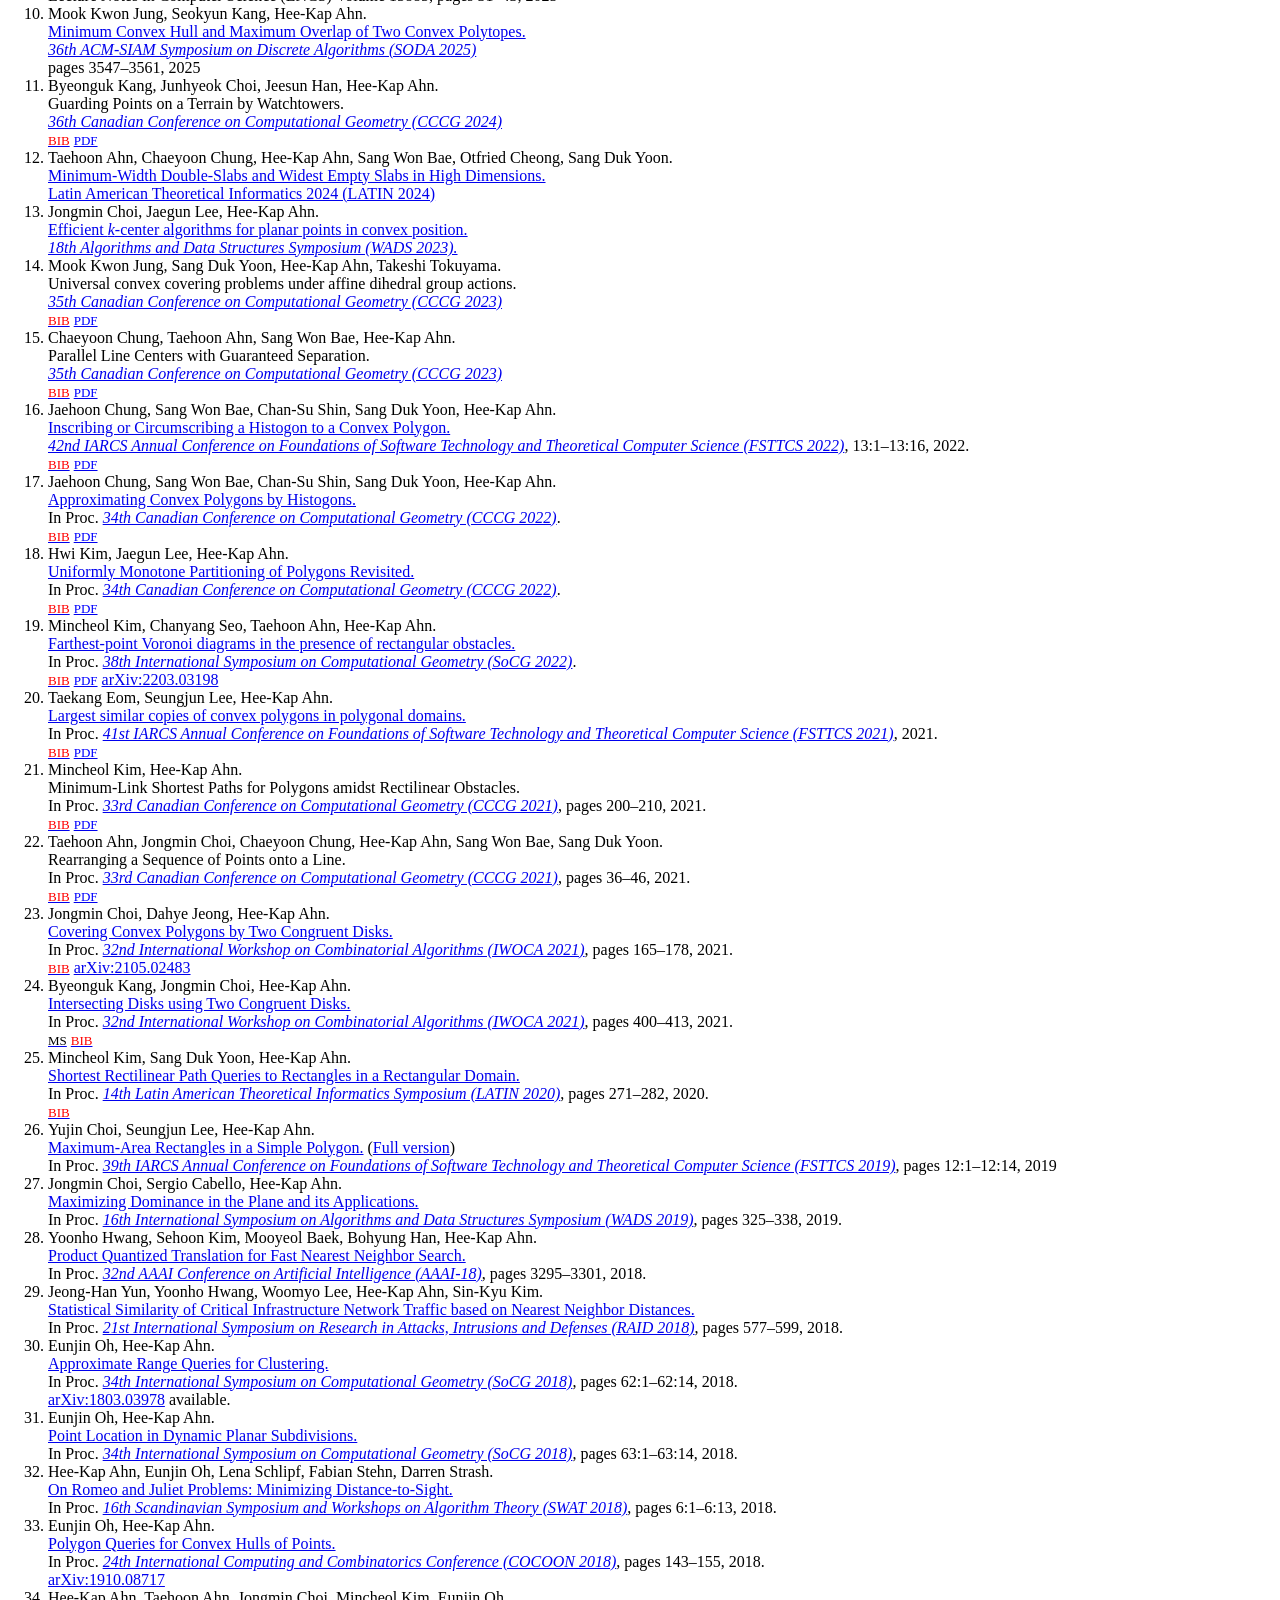
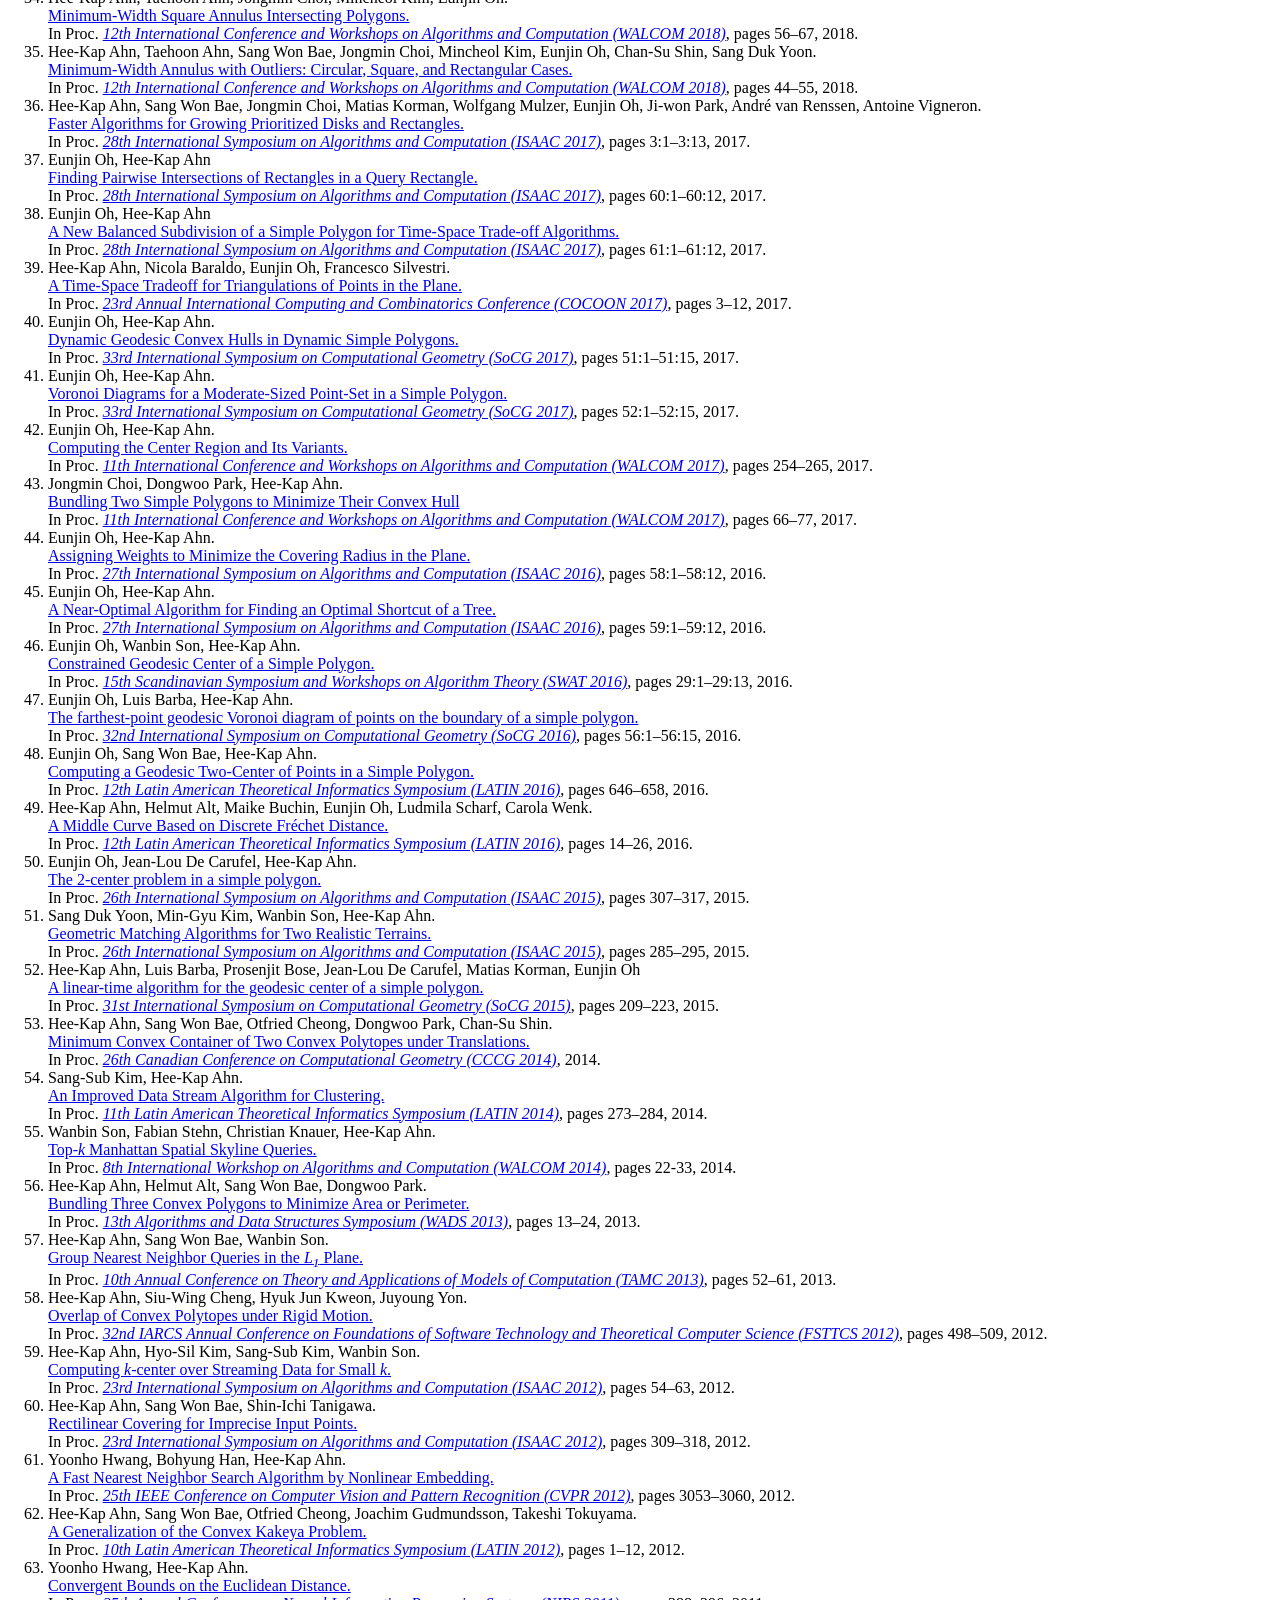
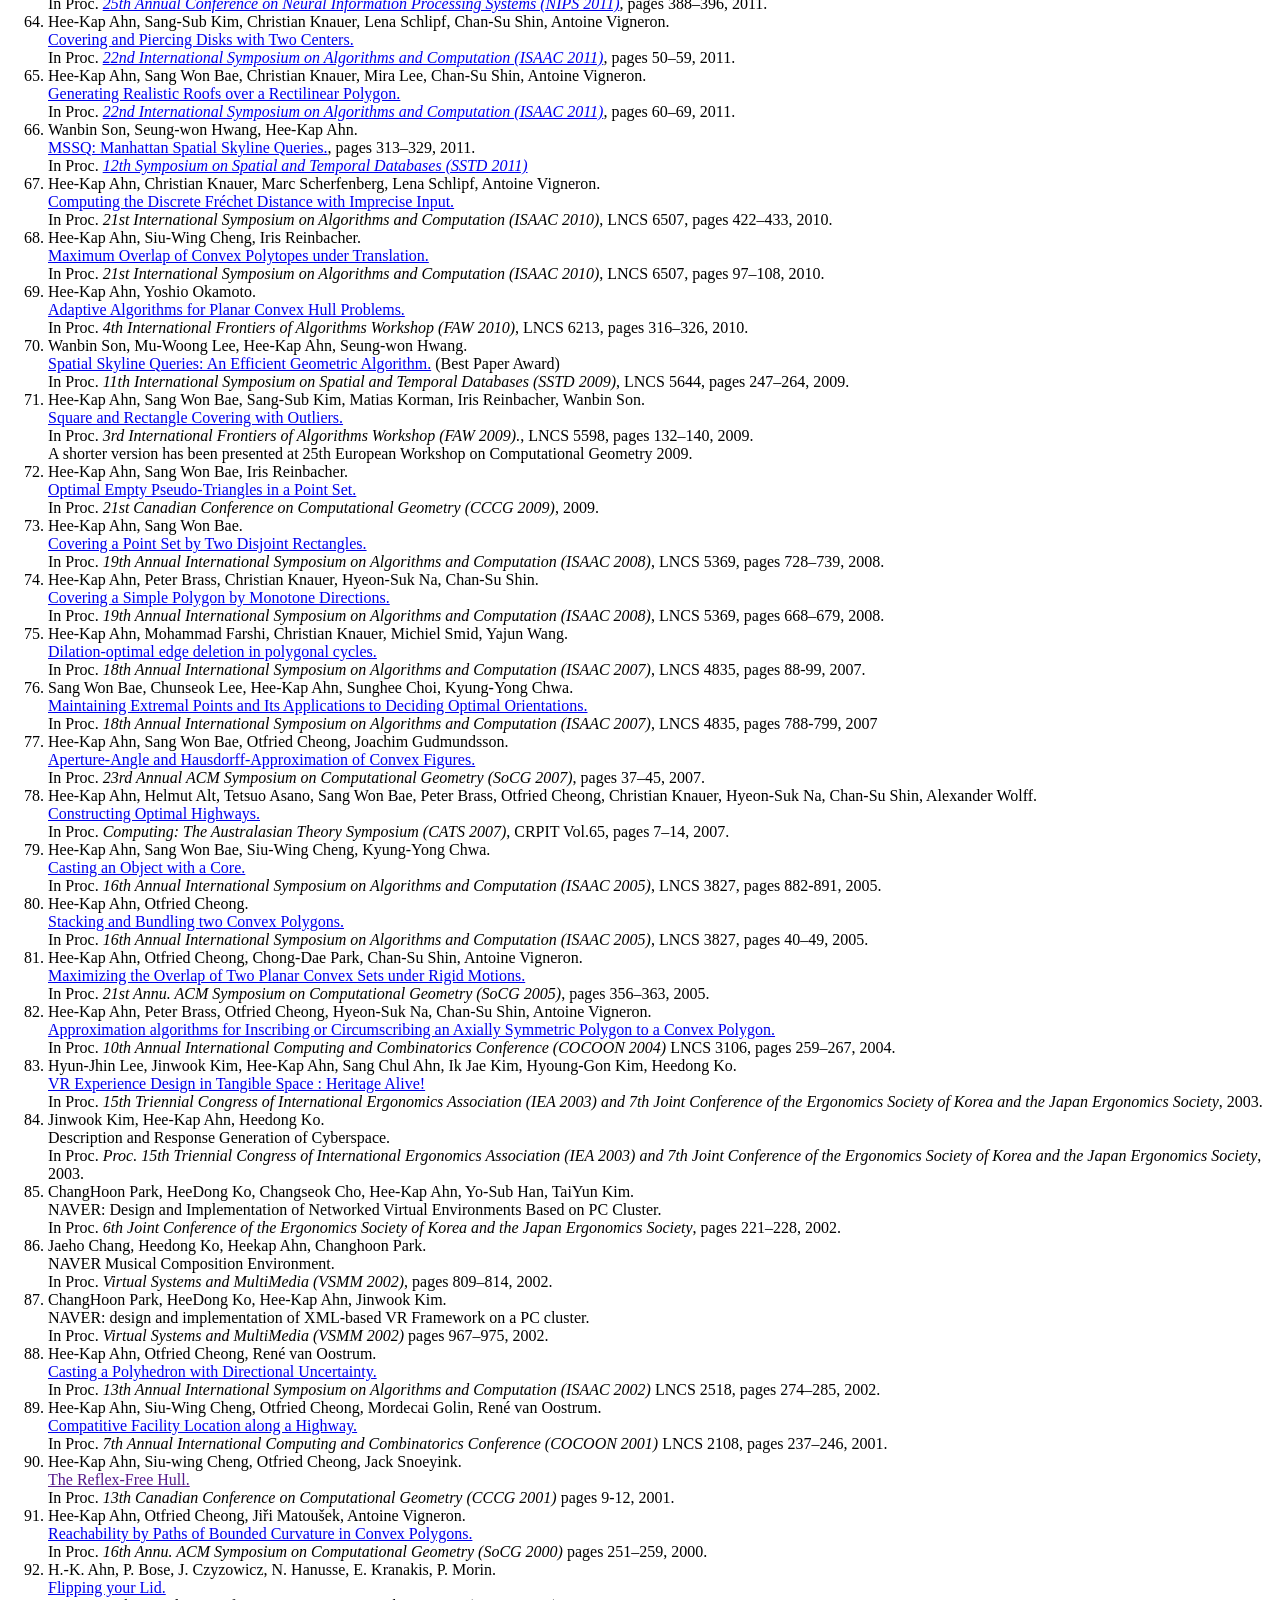
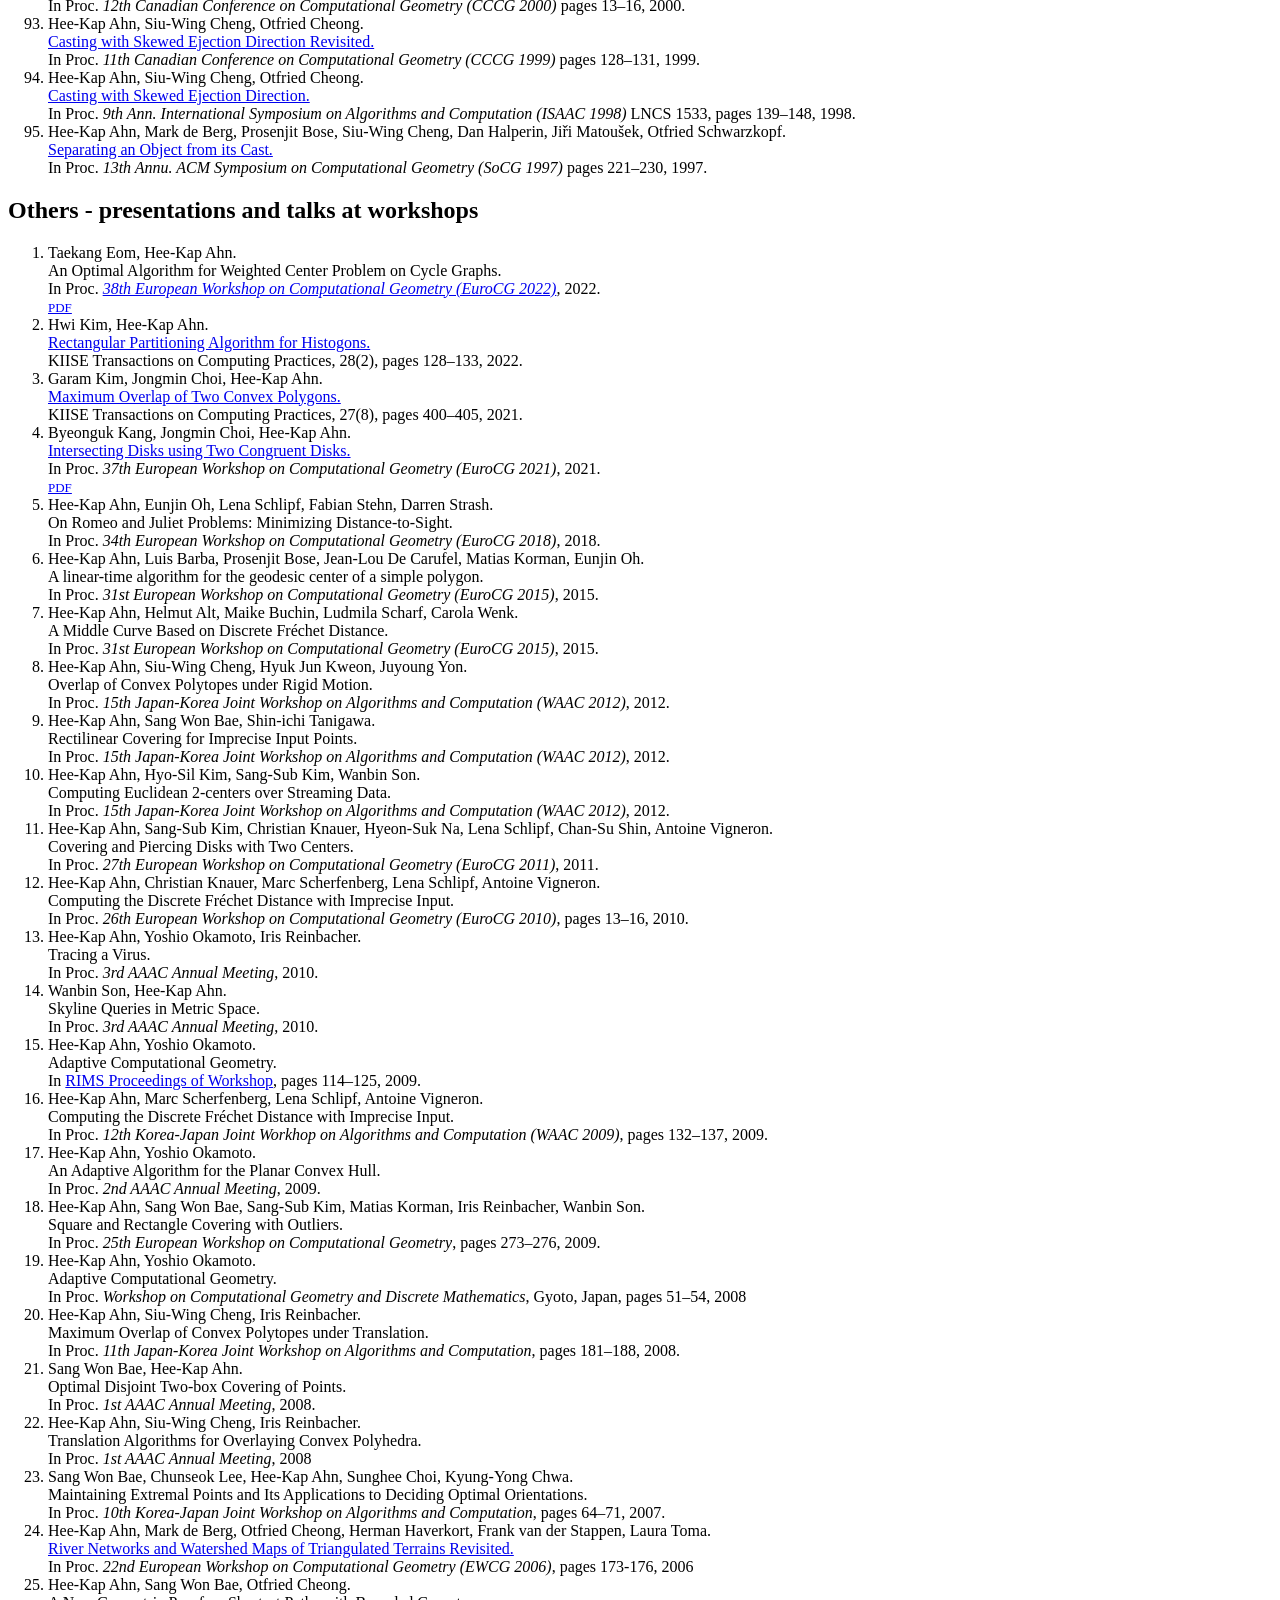
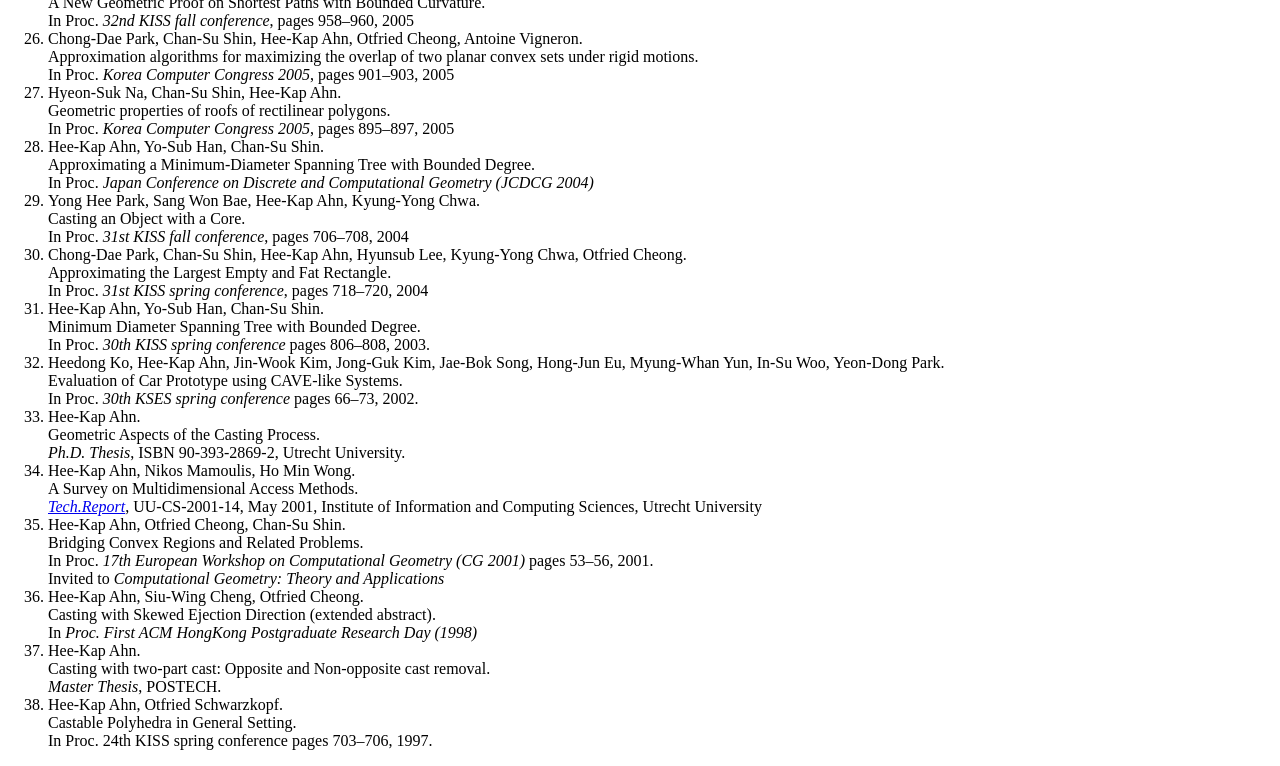
==== commit c5a65b19: "Add files via upload" ====
--- a/publications.html
+++ b/publications.html
@@ -2,7 +2,7 @@
 <html>
 <!-- XML file produced from file: publications.tex
      using Hyperlatex v 19.01 (c) Otfried Cheong
-     on Emacs 30.1, Sat Jul 25 06:30:00 2026 -->
+     on Emacs 30.1, Tue Aug 18 13:25:14 2026 -->
 <head>
 <title>Publications</title>
 <meta charset="UTF-8" /><meta name="viewport" content="width=device-width,
@@ -73,7 +73,7 @@
 <span class="tex-normalsize">
 <h2 id="id2">International Journal articles</h2>
 
-<ol class="tex-enumerate"><li>Jaehoon Chung, Kazuo Iwama, Chung-Shou Liao, Hee-Kap Ahn.<br />Minimum Partition of Polygons under Width and Cut Constraints.<br /><span class="tex-emph">Accepted for publications in</span> <a href="http://link.springer.com/journal/454">Discrete &#38; Computational Geometry</a>.
+<ol class="tex-enumerate"><li>Jaehoon Chung, Kazuo Iwama, Chung-Shou Liao, Hee-Kap Ahn.<br /><a href="https://rdcu.be/fAqT7">Minimum Partition of Polygons under Width and Cut Constraints.</a><br /><span class="tex-emph">Accepted for publications in</span> <a href="http://link.springer.com/journal/454">Discrete &#38; Computational Geometry</a>.
   <li>Taekang Eom, Seungjun Lee, Hee-Kap Ahn.<br /><a href="https://doi.org/10.1016/j.tcs.2025.115685">Largest similar copies of convex polygons amidst polygonal obstacles</a><br /><a href="https://www.sciencedirect.com/journal/theoretical-computer-science">Theoretical Computer Science</a>, 115685, Volume 1063, February 2026  <br />-
     <a href="http://arxiv.org/pdf/2012.06978.pdf"><span class="tex-small"><font color="#0000ff">arX</font></a>
     <li>Jaehoon Chung, Sang Won Bae, Chan-Su Shin, Sang Duk Yoon, Hee-Kap Ahn.<br />Inscribed and circumscribed histogons of a Convex Polygon (<a href="https://authors.elsevier.com/a/1m8hh3IVmUfrG3">Share Link</a>)<br /><a href="http://www.elsevier.com/locate/comgeo"><span class="tex-emph">Computational
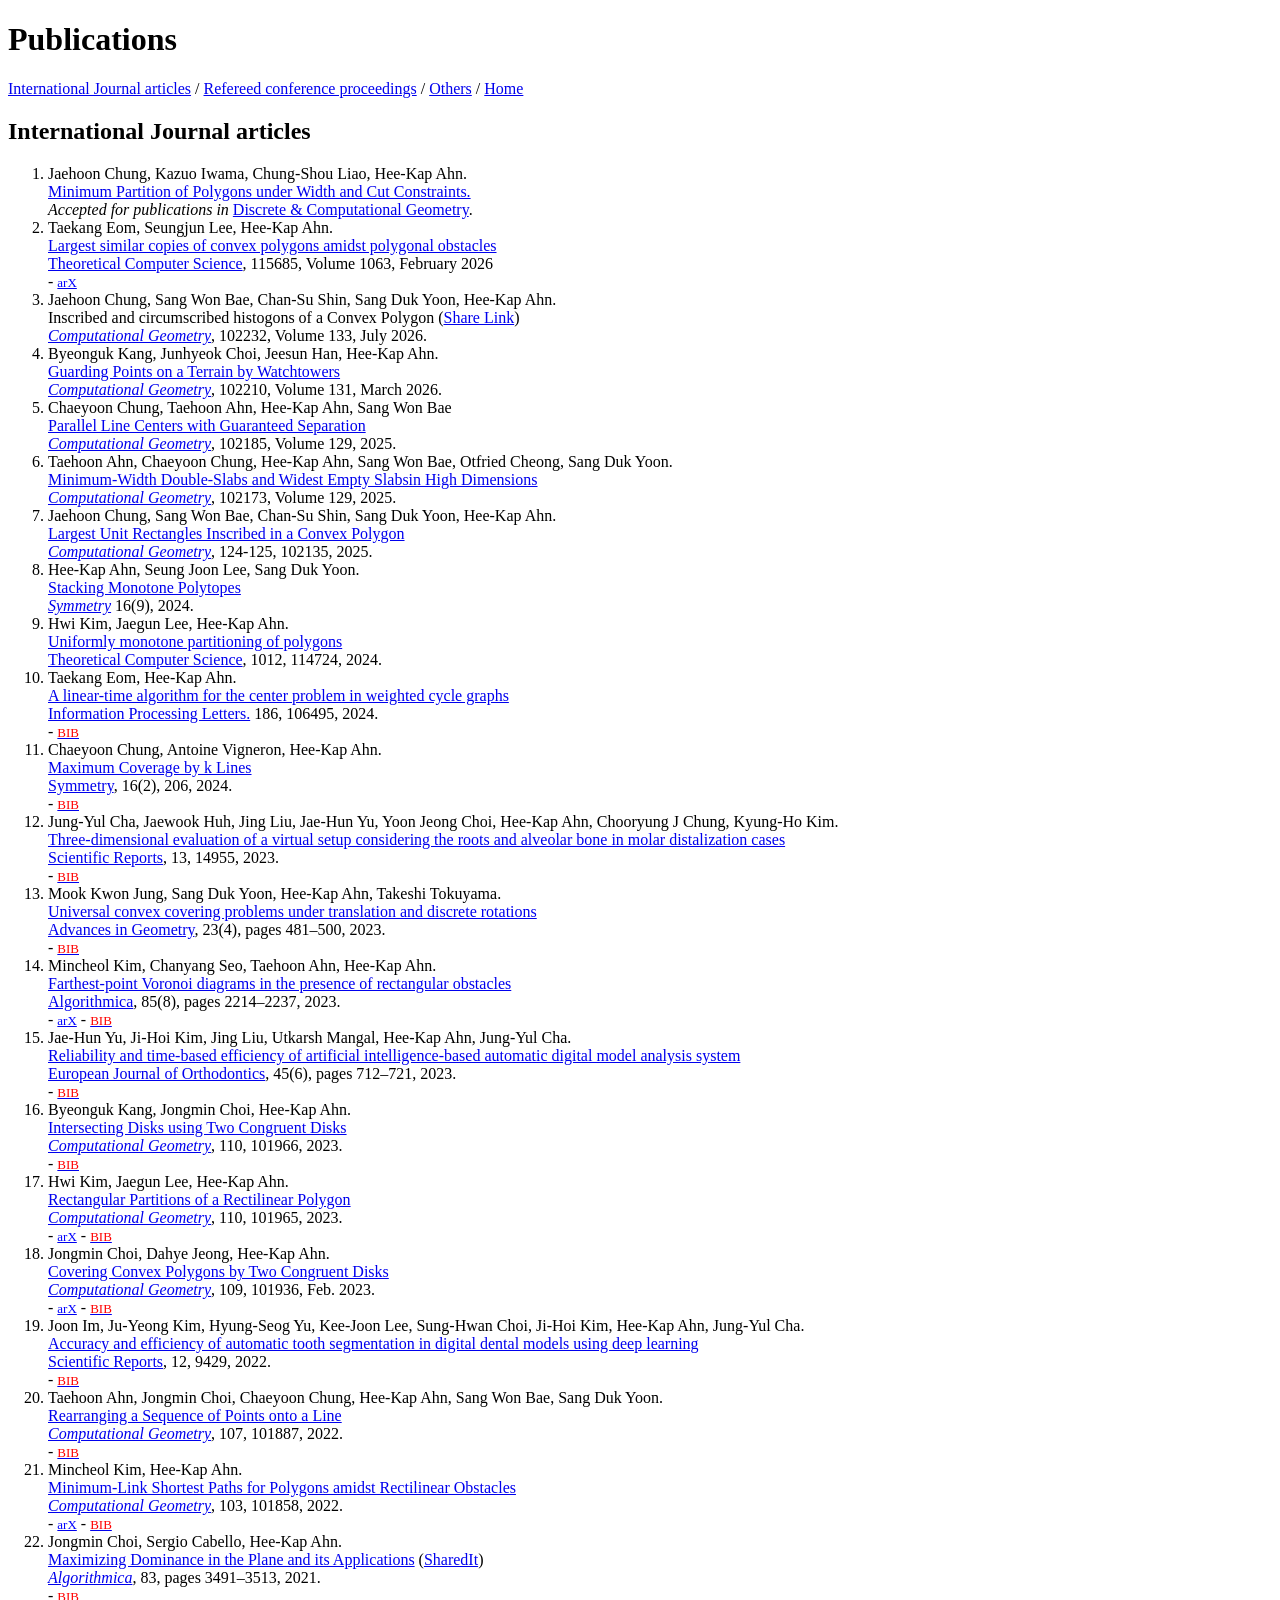
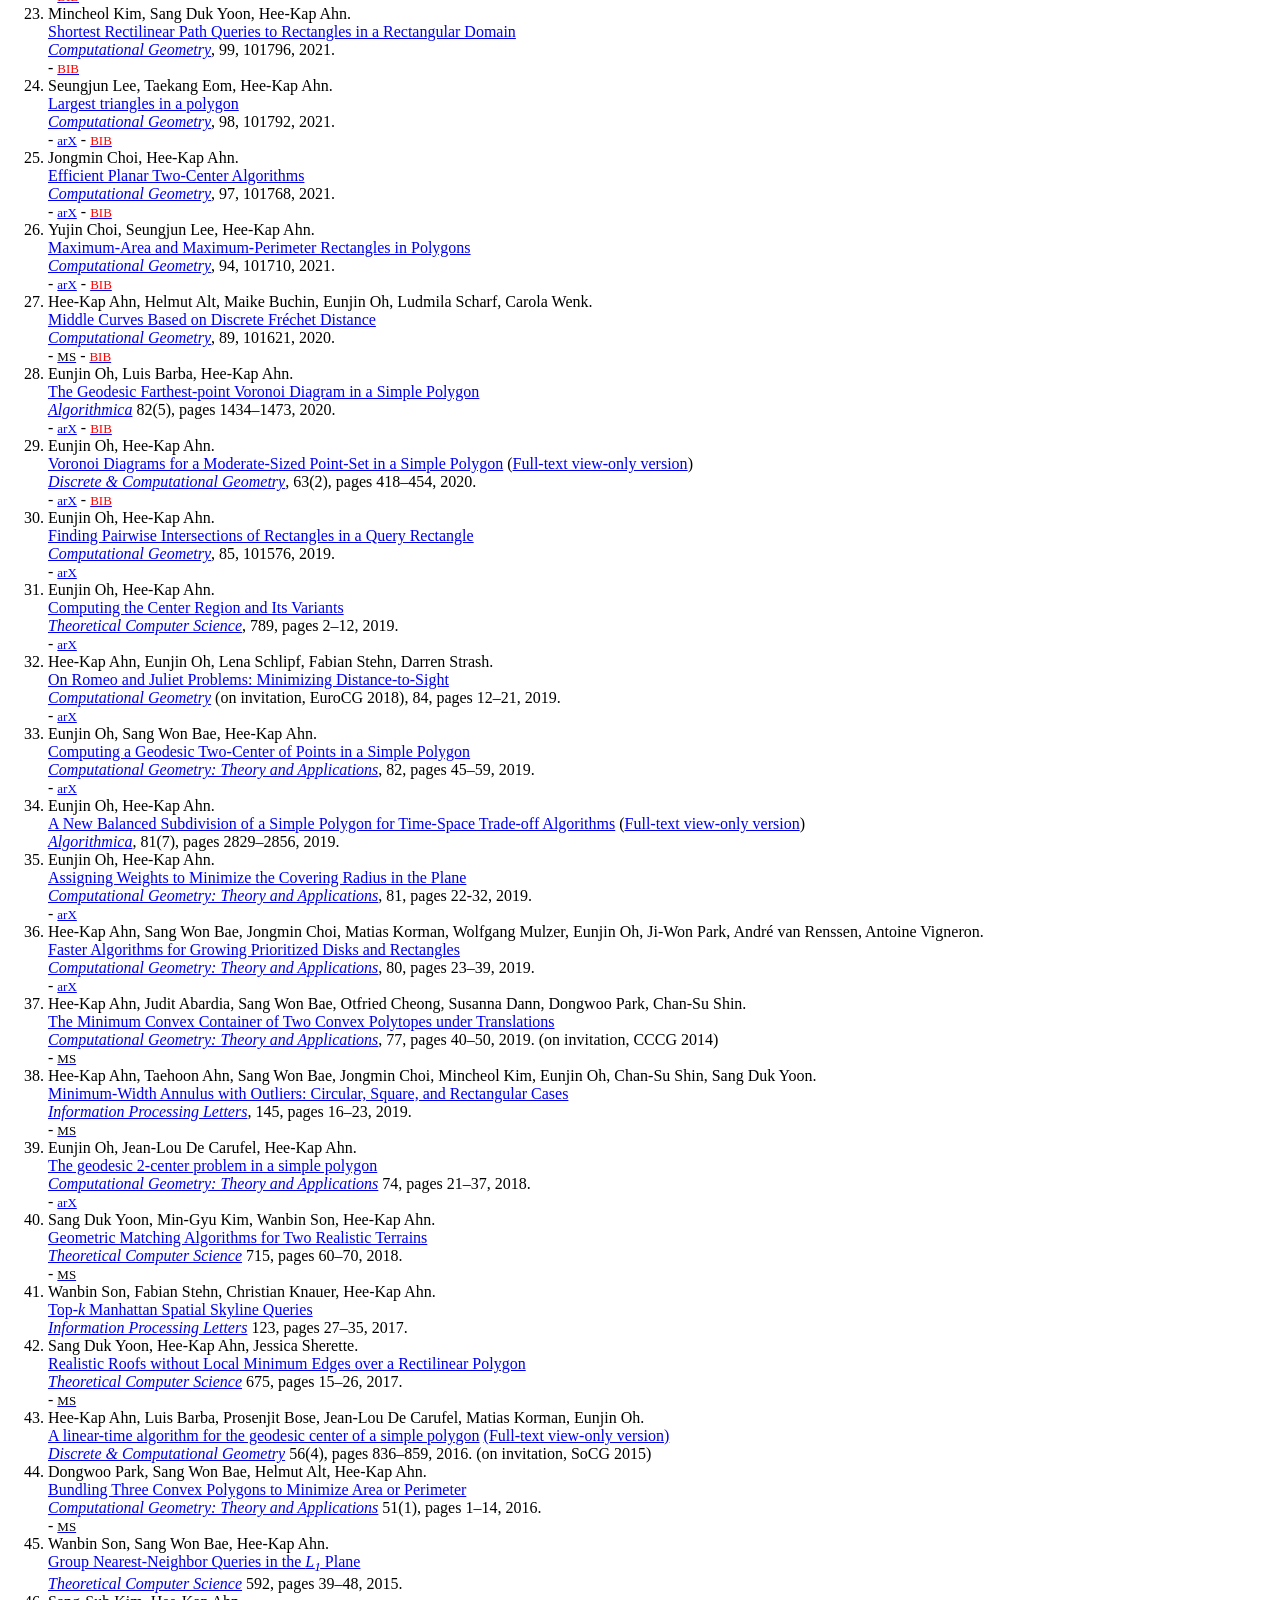
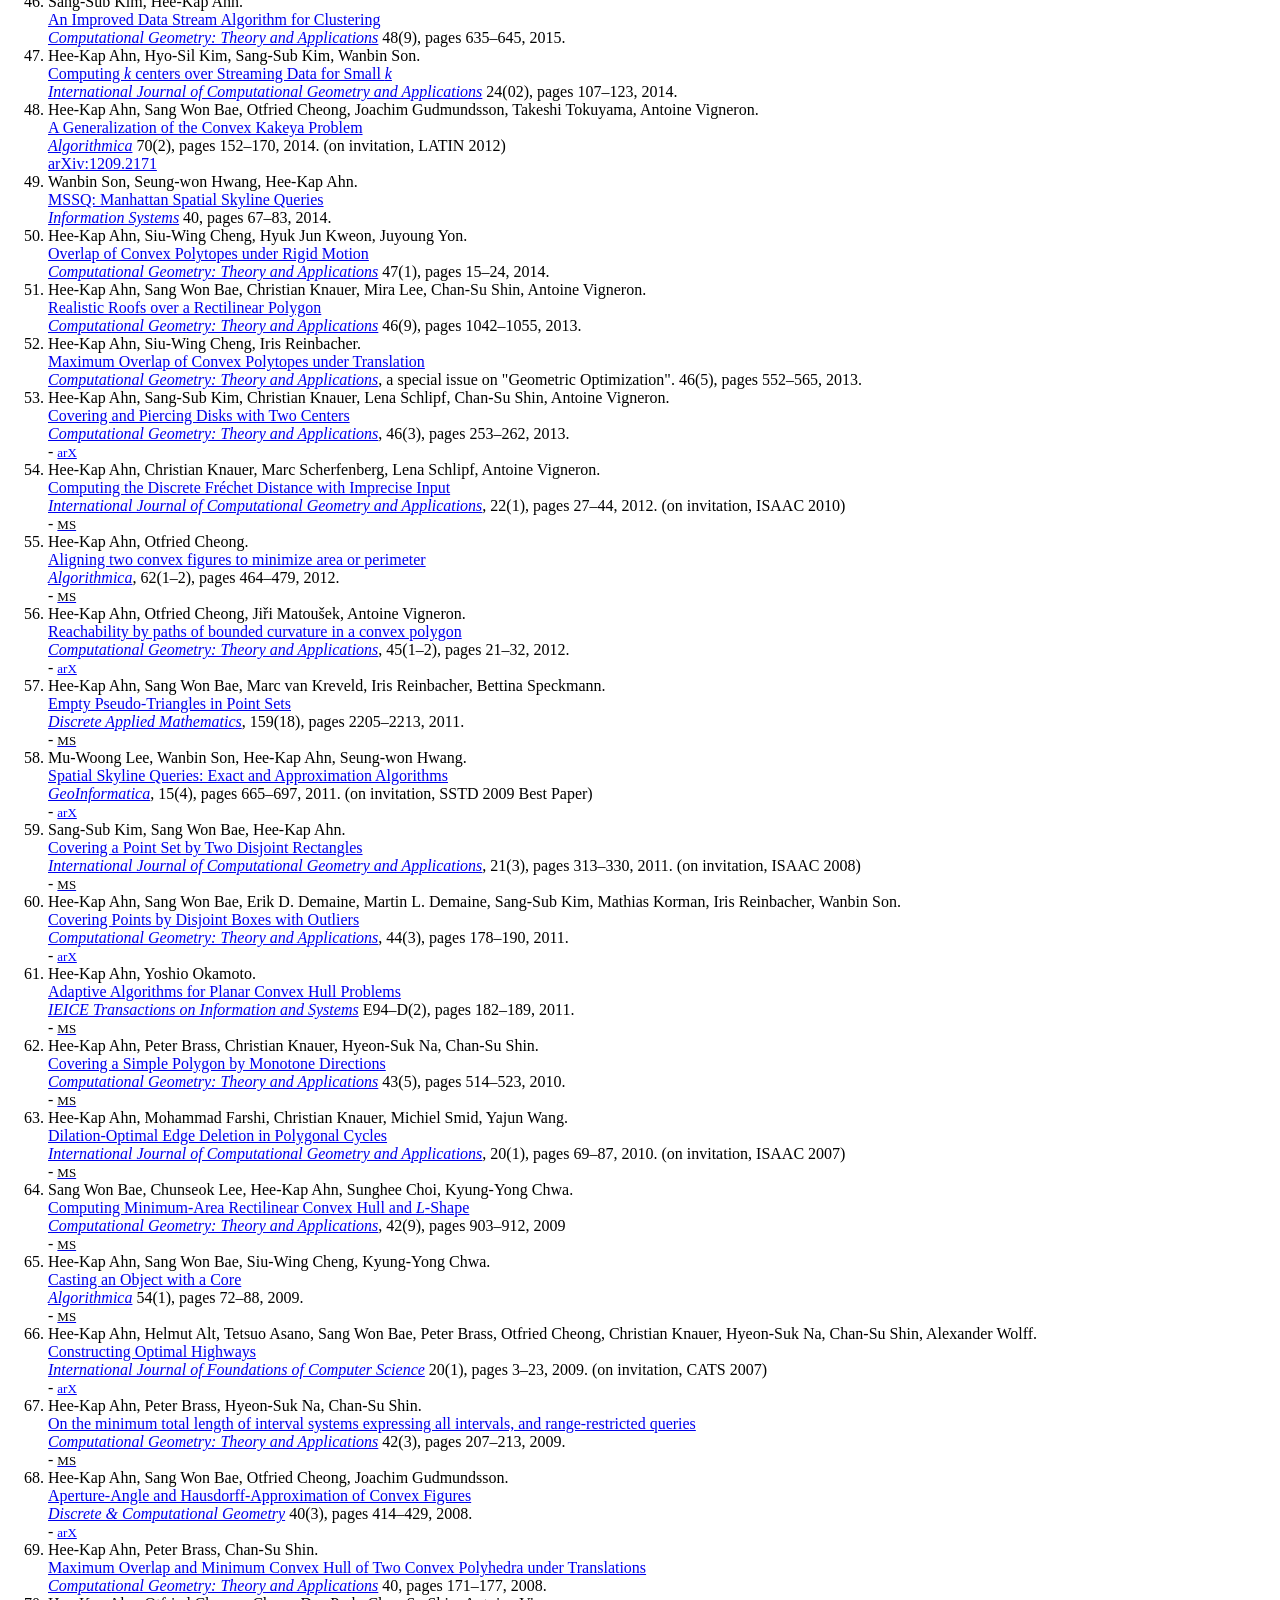
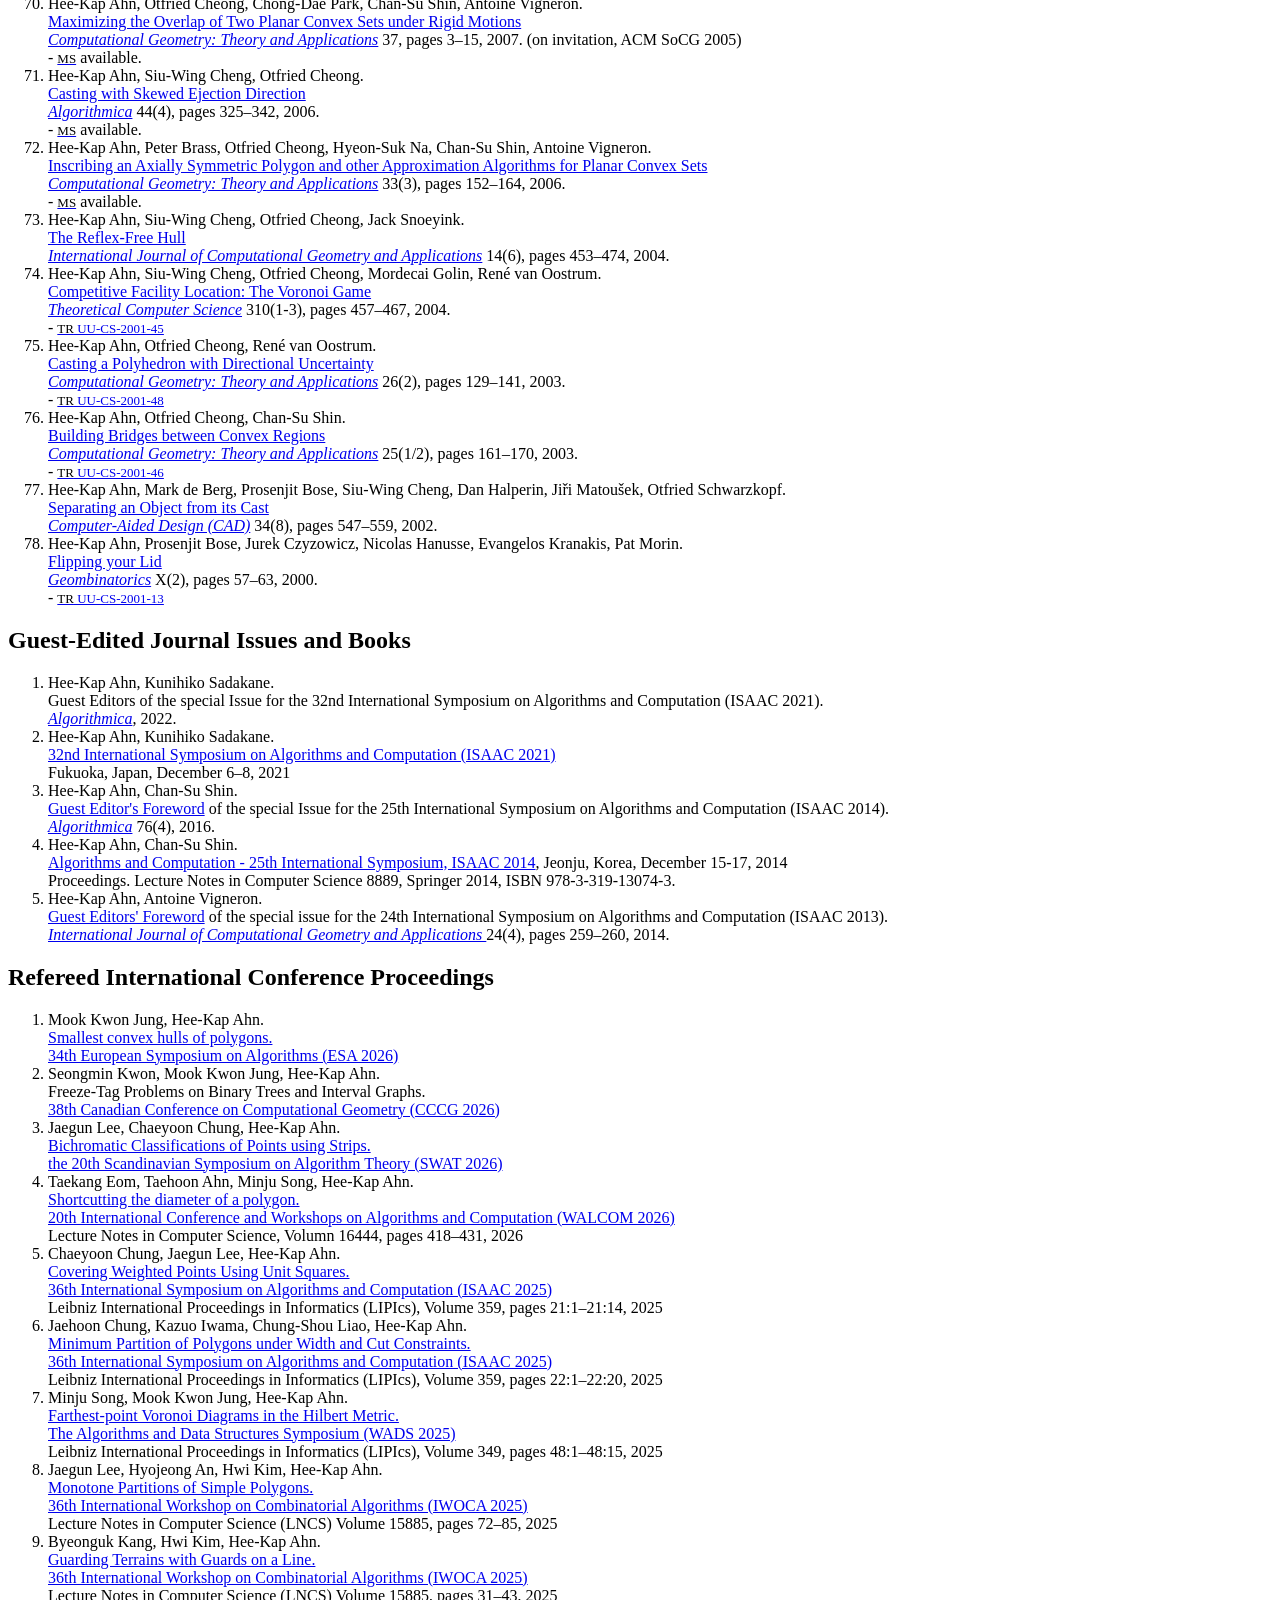
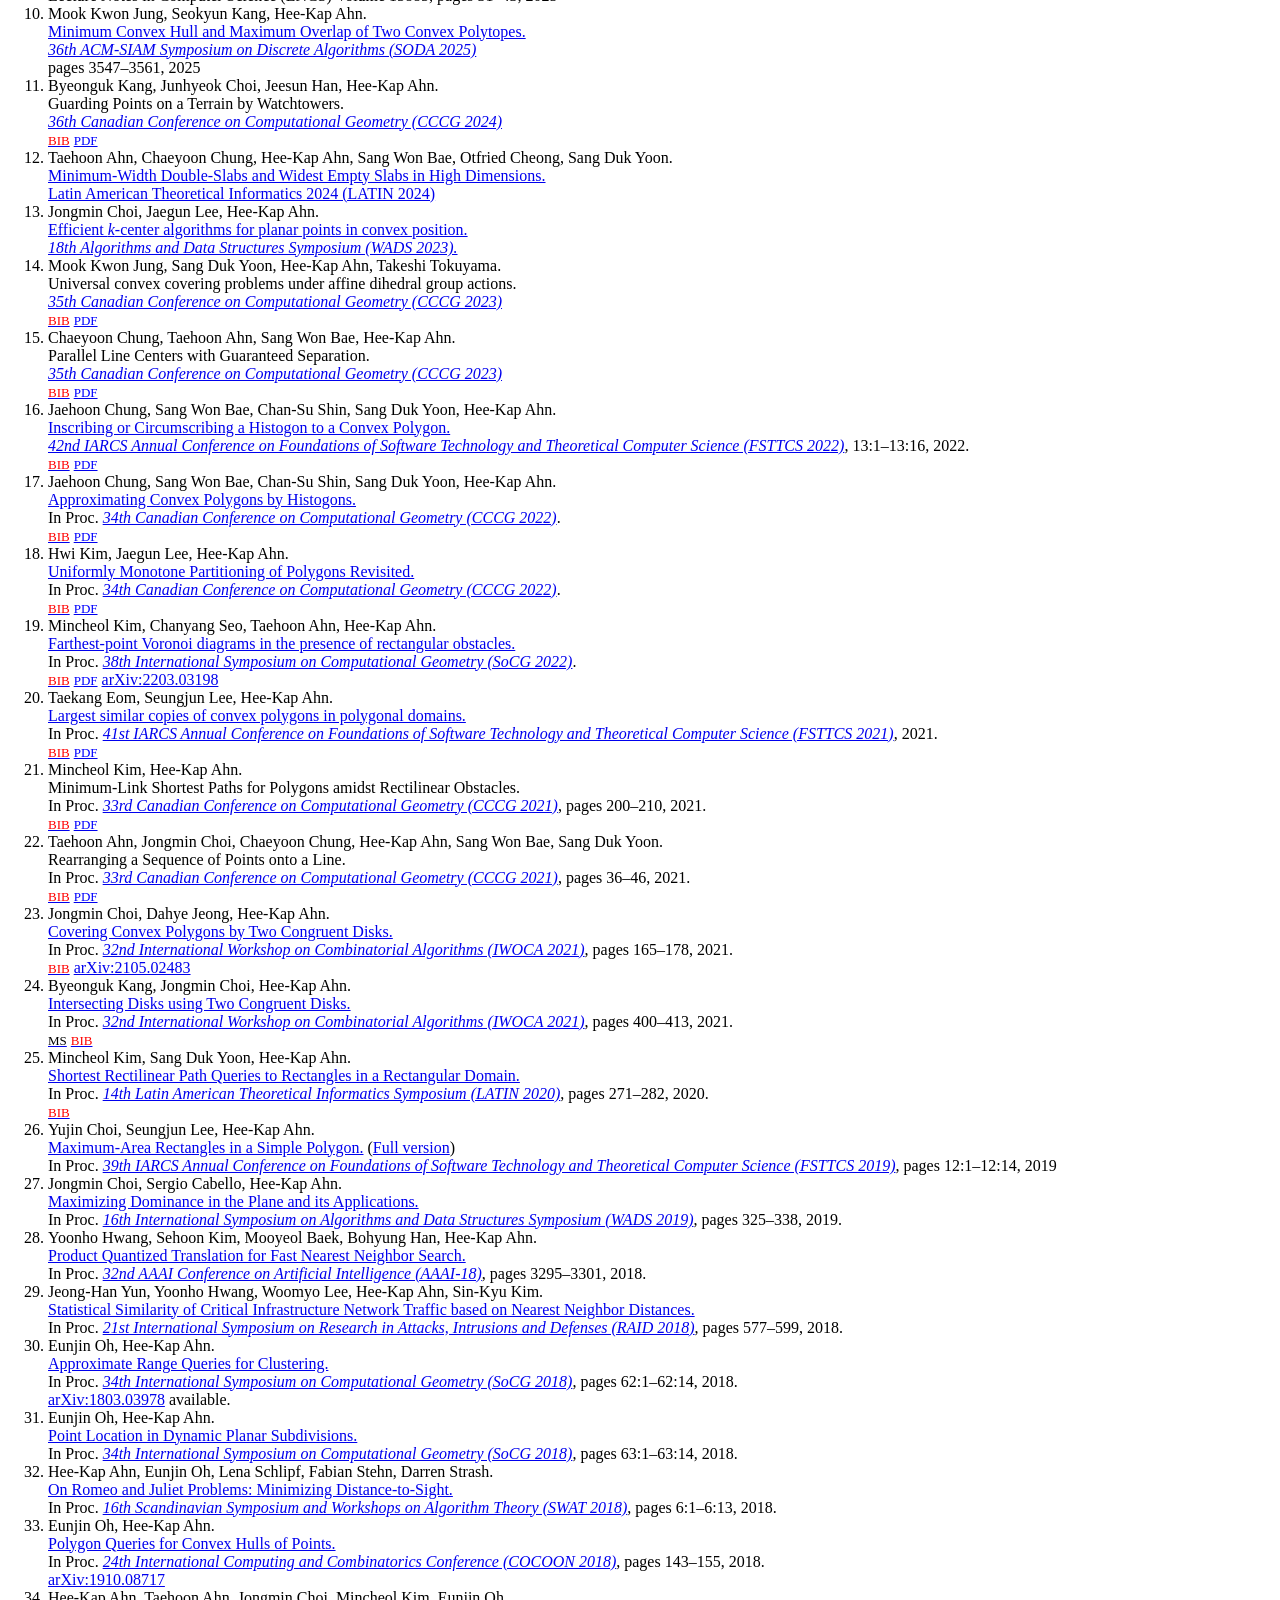
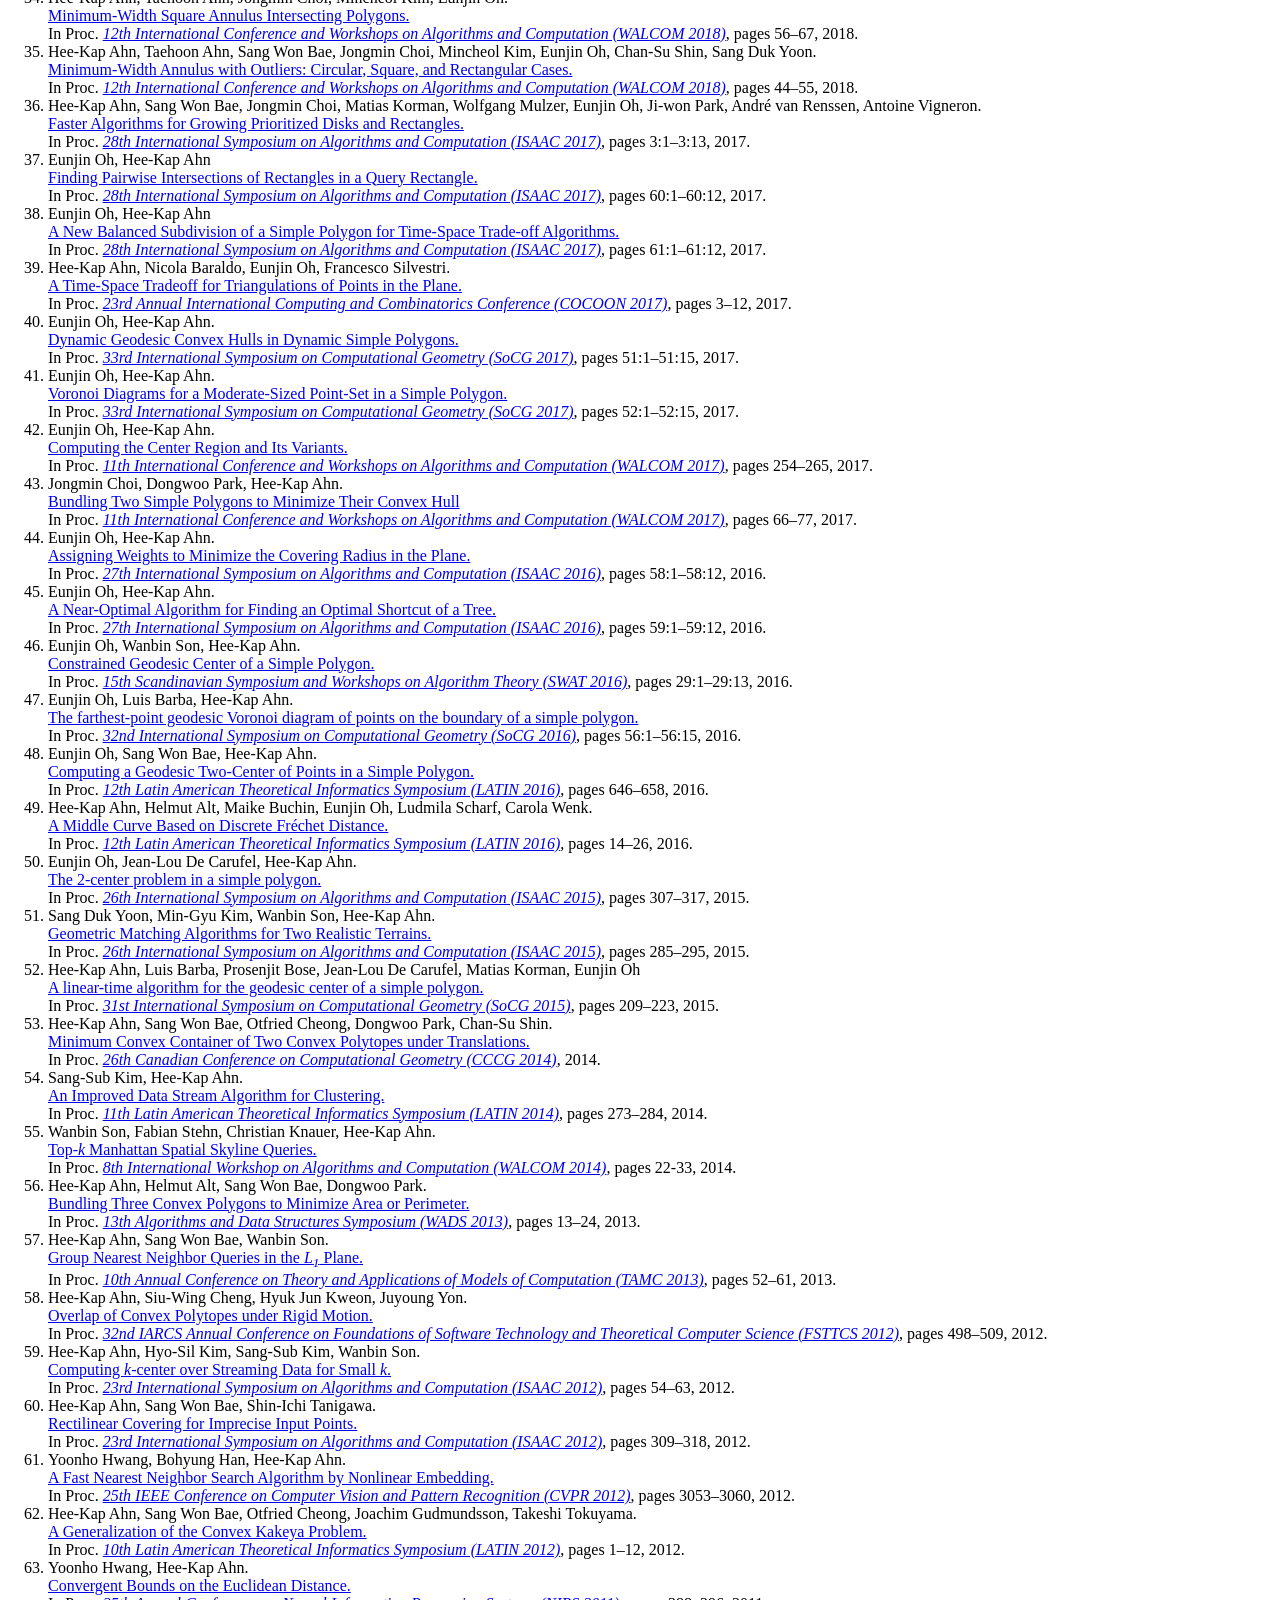
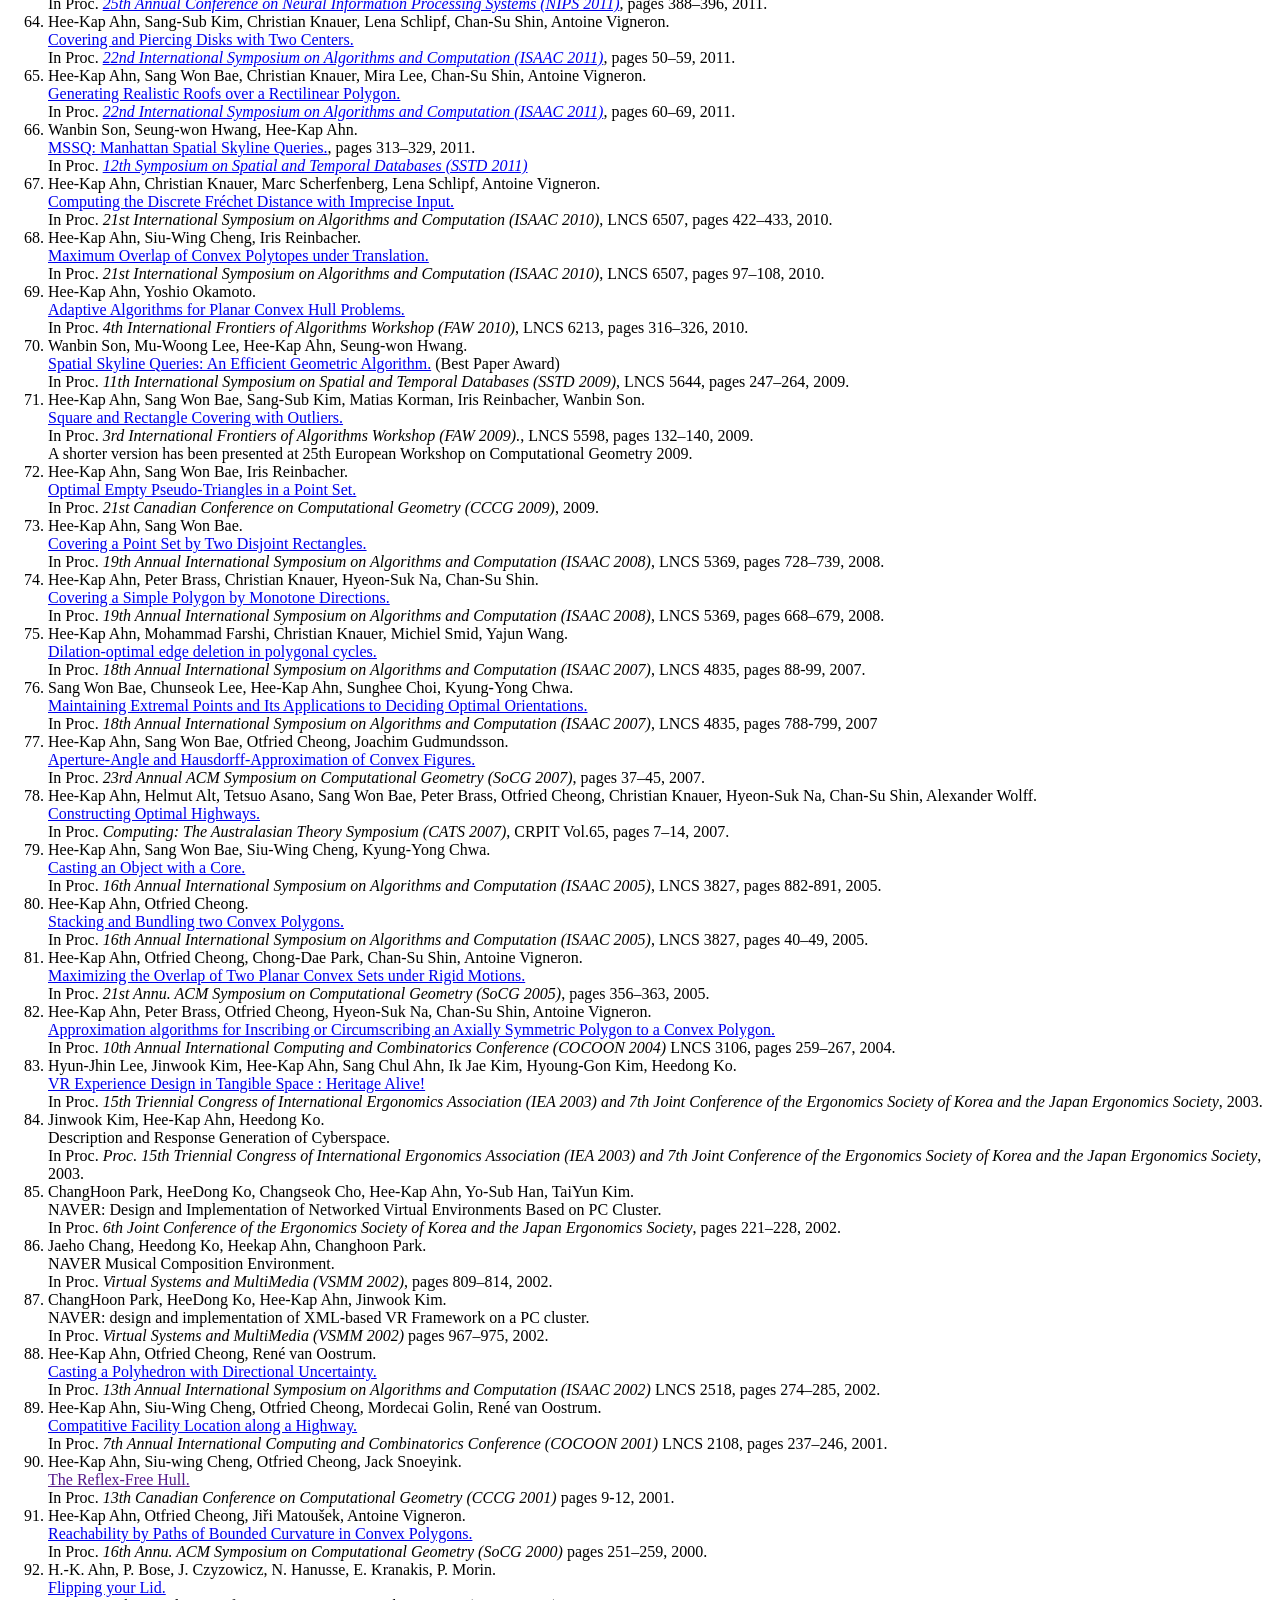
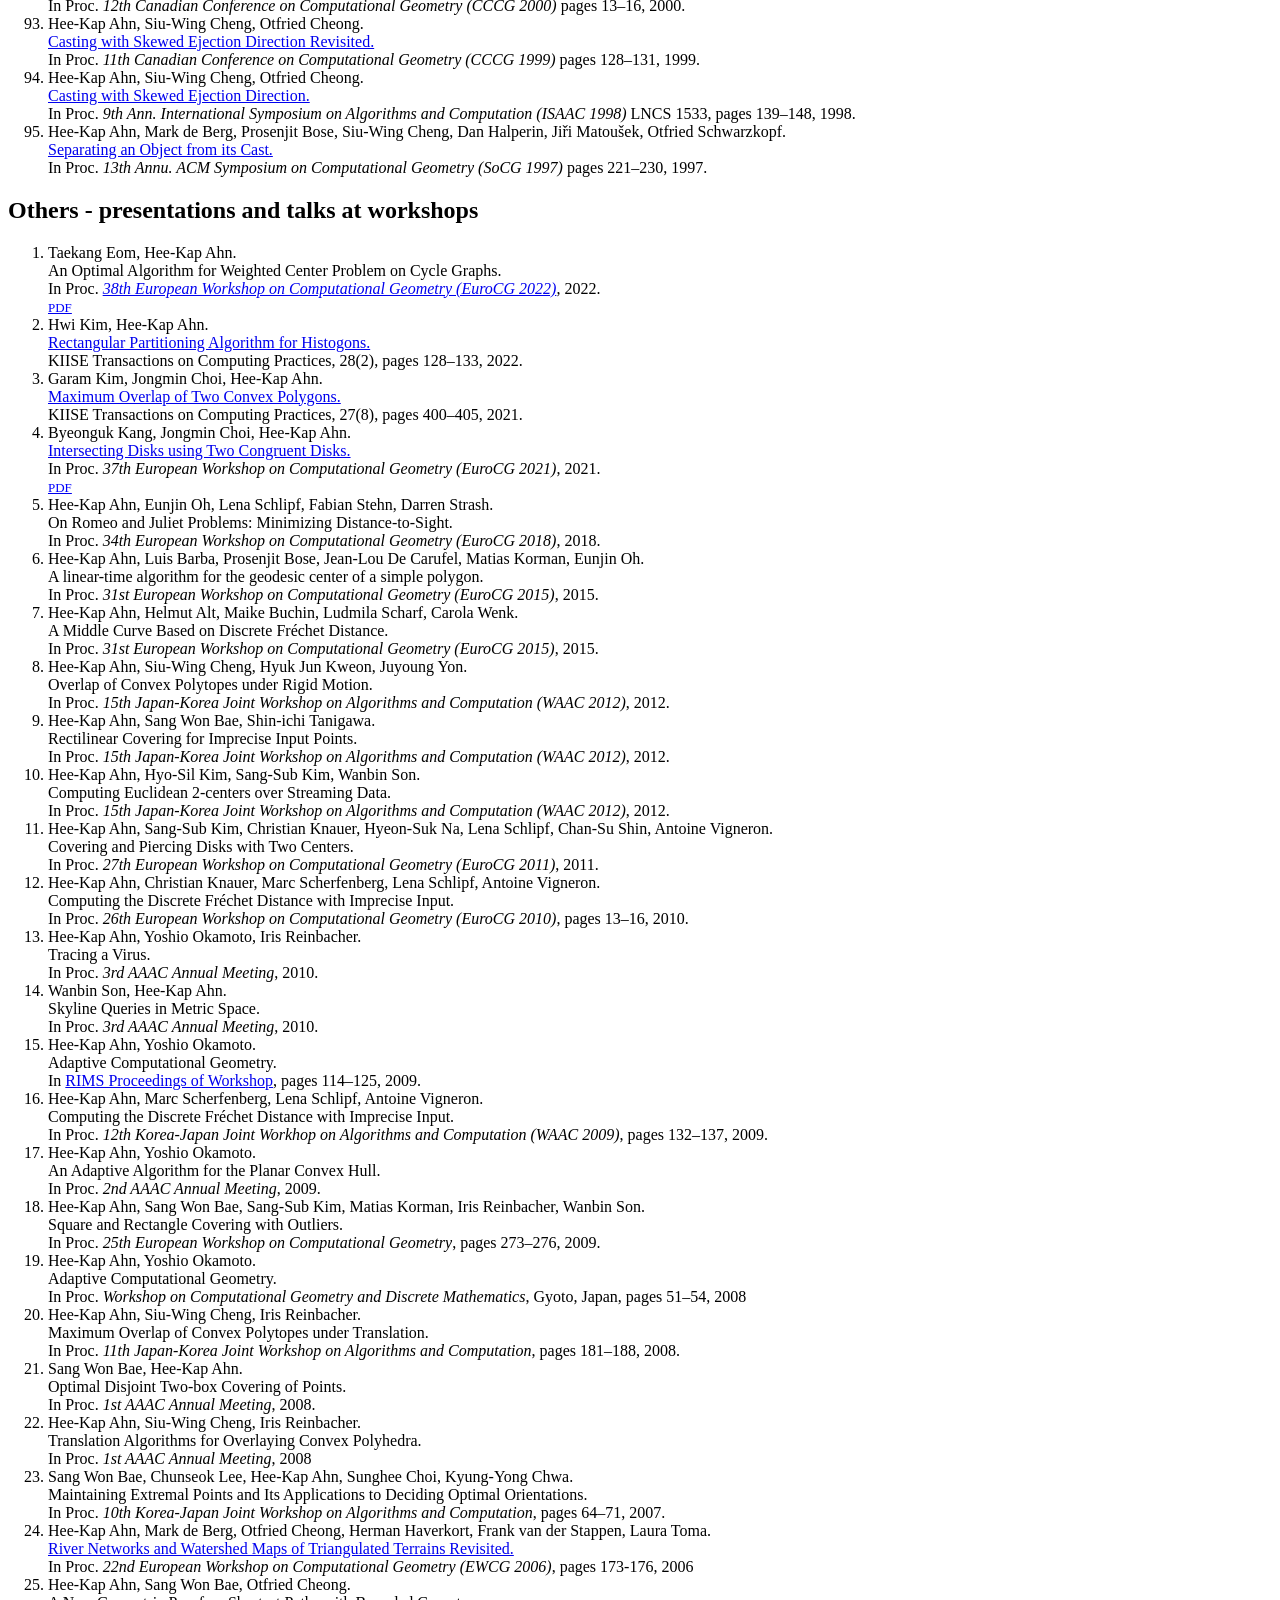
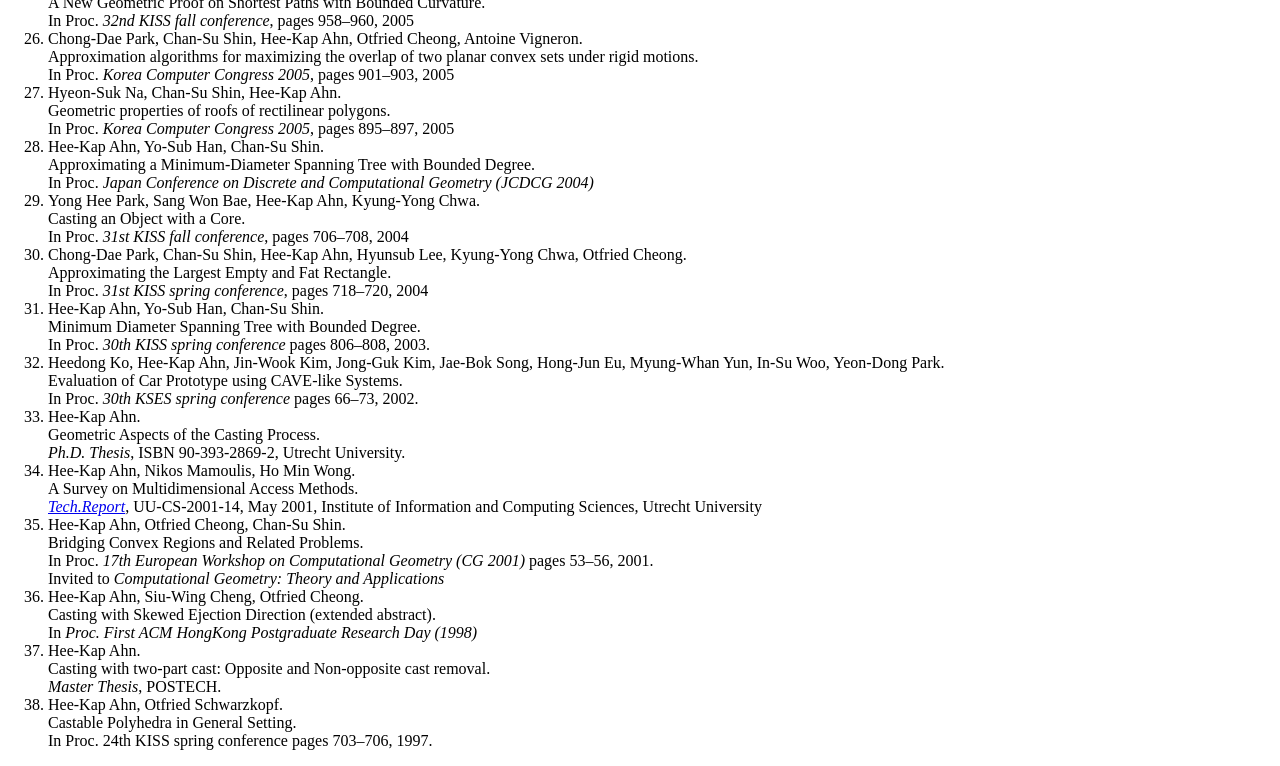
==== commit 4f681937: "Add files via upload" ====
--- a/publications.html
+++ b/publications.html
@@ -2,7 +2,7 @@
 <html>
 <!-- XML file produced from file: publications.tex
      using Hyperlatex v 19.01 (c) Otfried Cheong
-     on Emacs 30.1, Tue Aug 18 13:25:14 2026 -->
+     on Emacs 30.1, Thu Aug 27 08:57:00 2026 -->
 <head>
 <title>Publications</title>
 <meta charset="UTF-8" /><meta name="viewport" content="width=device-width,
@@ -402,7 +402,7 @@
 
 <h2 id="id4">Refereed International Conference Proceedings</h2>
 
-<ol class="tex-enumerate"><li>Mook Kwon Jung, Hee-Kap Ahn.<br />Smallest convex hulls of polygons.<br /><a href="https://algo-conference.org/2026/esa/">34th European Symposium on Algorithms (ESA 2026)</a>
+<ol class="tex-enumerate"><li>Mook Kwon Jung, Hee-Kap Ahn.<br /><a href="https://doi.org/10.4230/LIPIcs.ESA.2026.44">Smallest convex hulls of polygons.</a><br /><a href="https://algo-conference.org/2026/esa/">34th European Symposium on Algorithms (ESA 2026)</a>
   <li>Seongmin Kwon, Mook Kwon Jung, Hee-Kap Ahn.<br />Freeze-Tag Problems on Binary Trees and Interval Graphs.<br /><a href="https://sites.google.com/view/cccg-2026/home">38th Canadian Conference on Computational Geometry (CCCG 2026)</a>
   <li>Jaegun Lee, Chaeyoon Chung, Hee-Kap Ahn.<br /><a href="https://doi.org/10.4230/LIPIcs.SWAT.2026.29">Bichromatic Classifications of Points using Strips.</a><br /><a href="https://swat2026.compute.dtu.dk/">the 20th Scandinavian Symposium on Algorithm Theory (SWAT 2026)</a>
 <li>Taekang Eom, Taehoon Ahn, Minju Song, Hee-Kap Ahn.<br /><a href="https://doi.org/10.1007/978-981-95-7127-7_28">Shortcutting the diameter of a polygon.</a><br /><a href="https://mozart.diei.unipg.it/walcom2026/index.html">20th International Conference and Workshops on Algorithms and Computation (WALCOM 2026)</a><br />Lecture Notes in Computer Science, Volumn 16444, pages 418&ndash;431, 2026
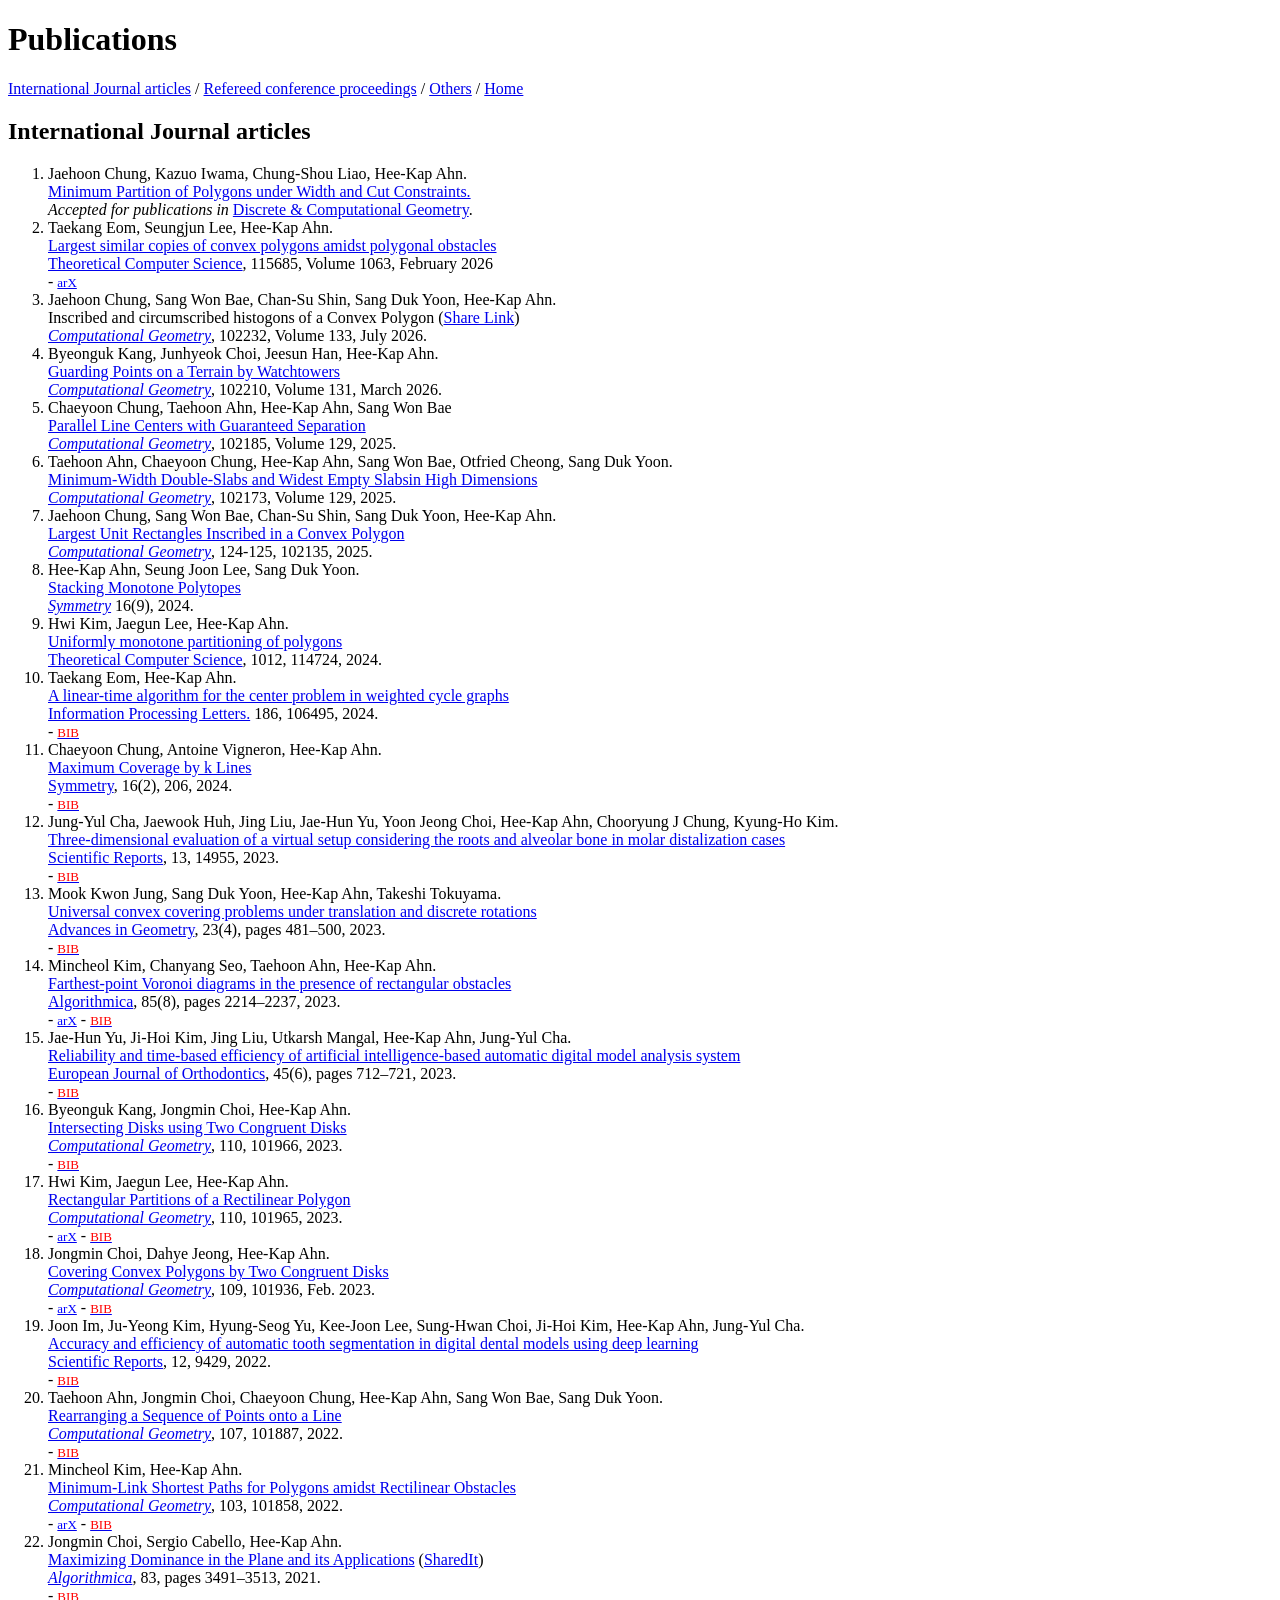
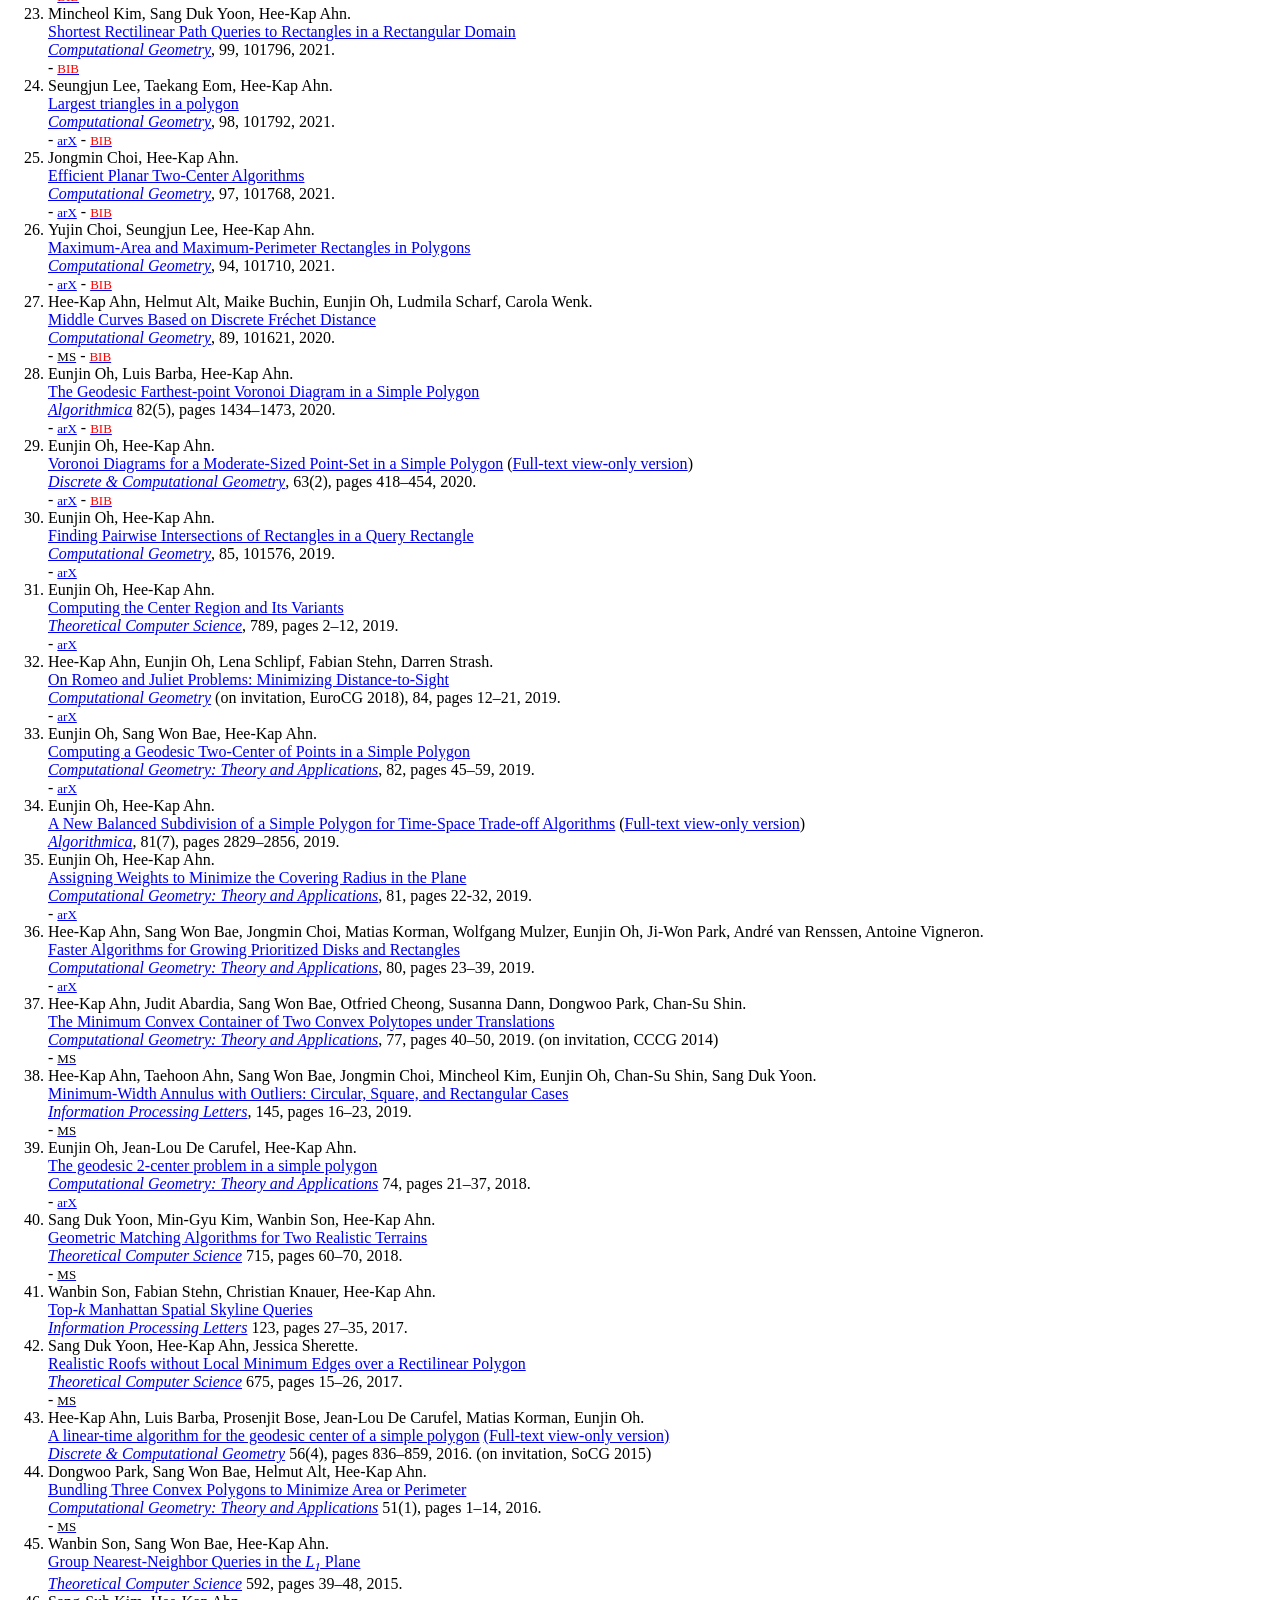
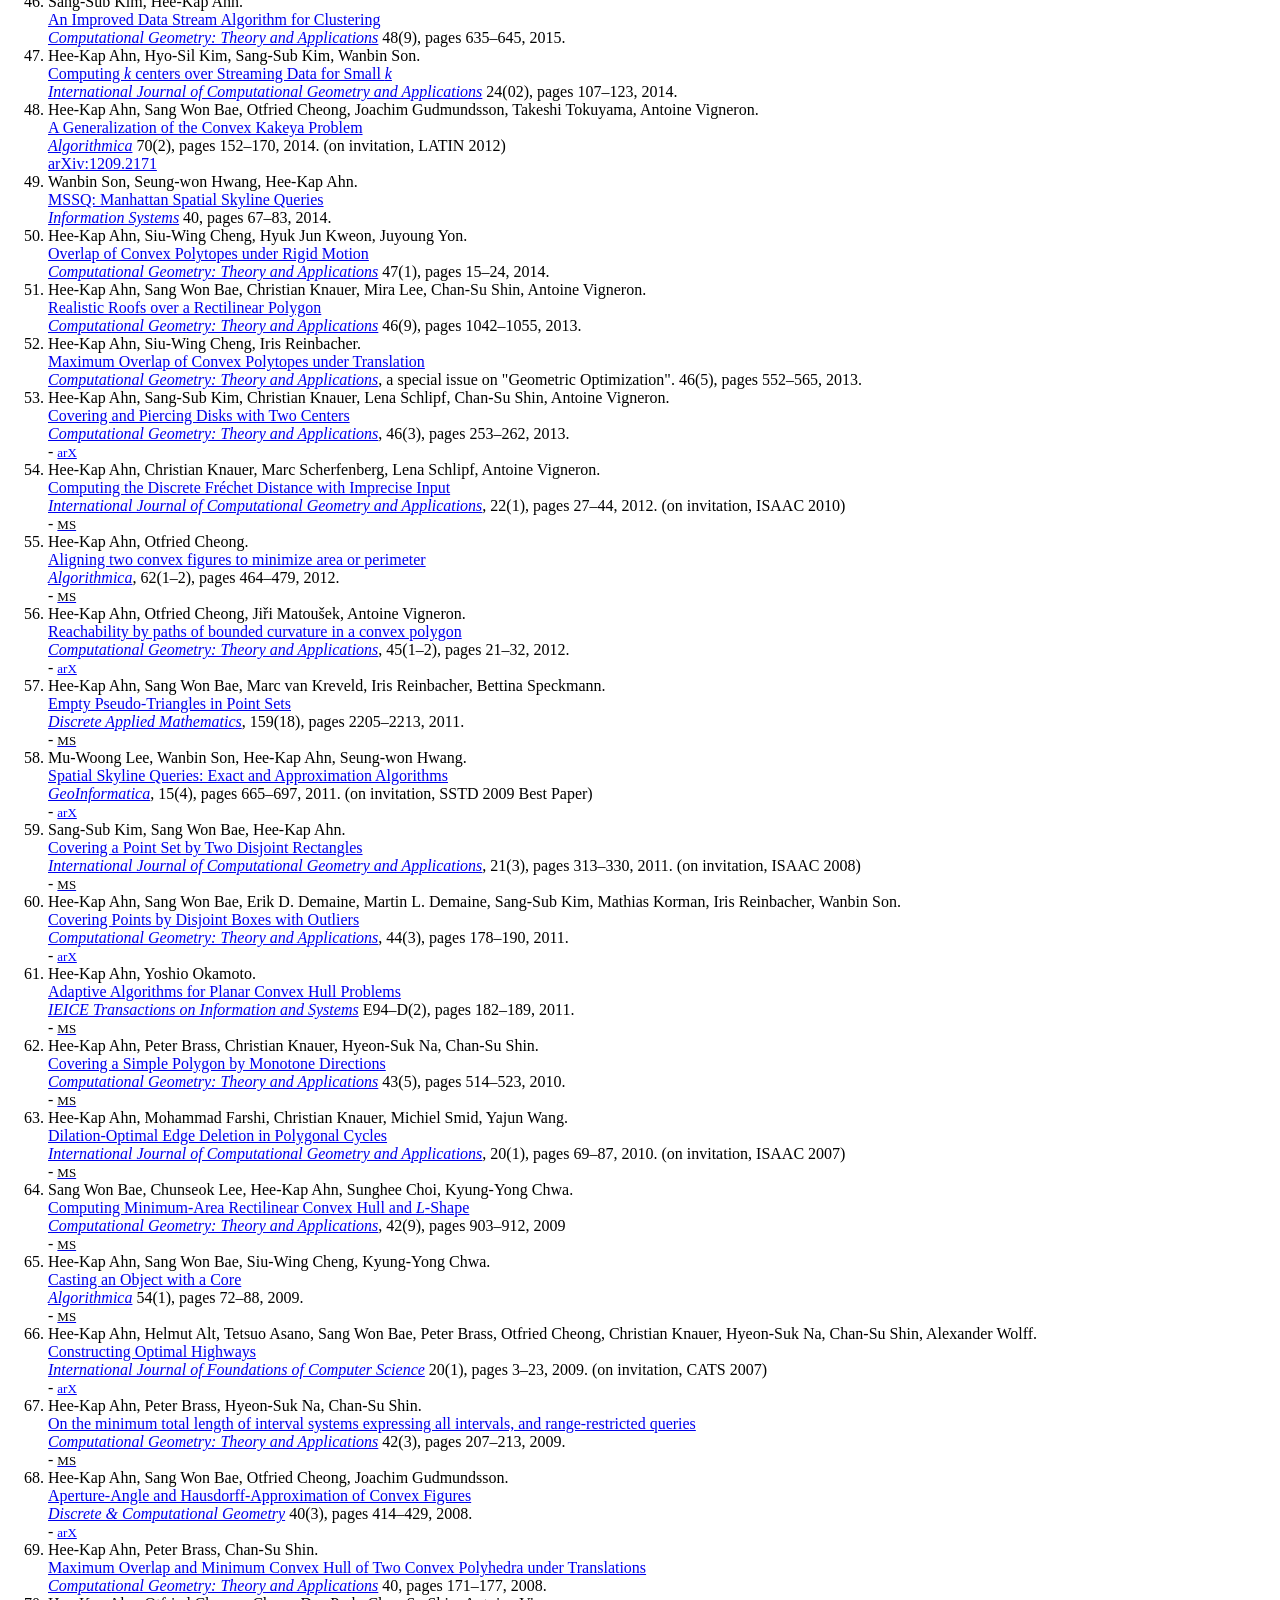
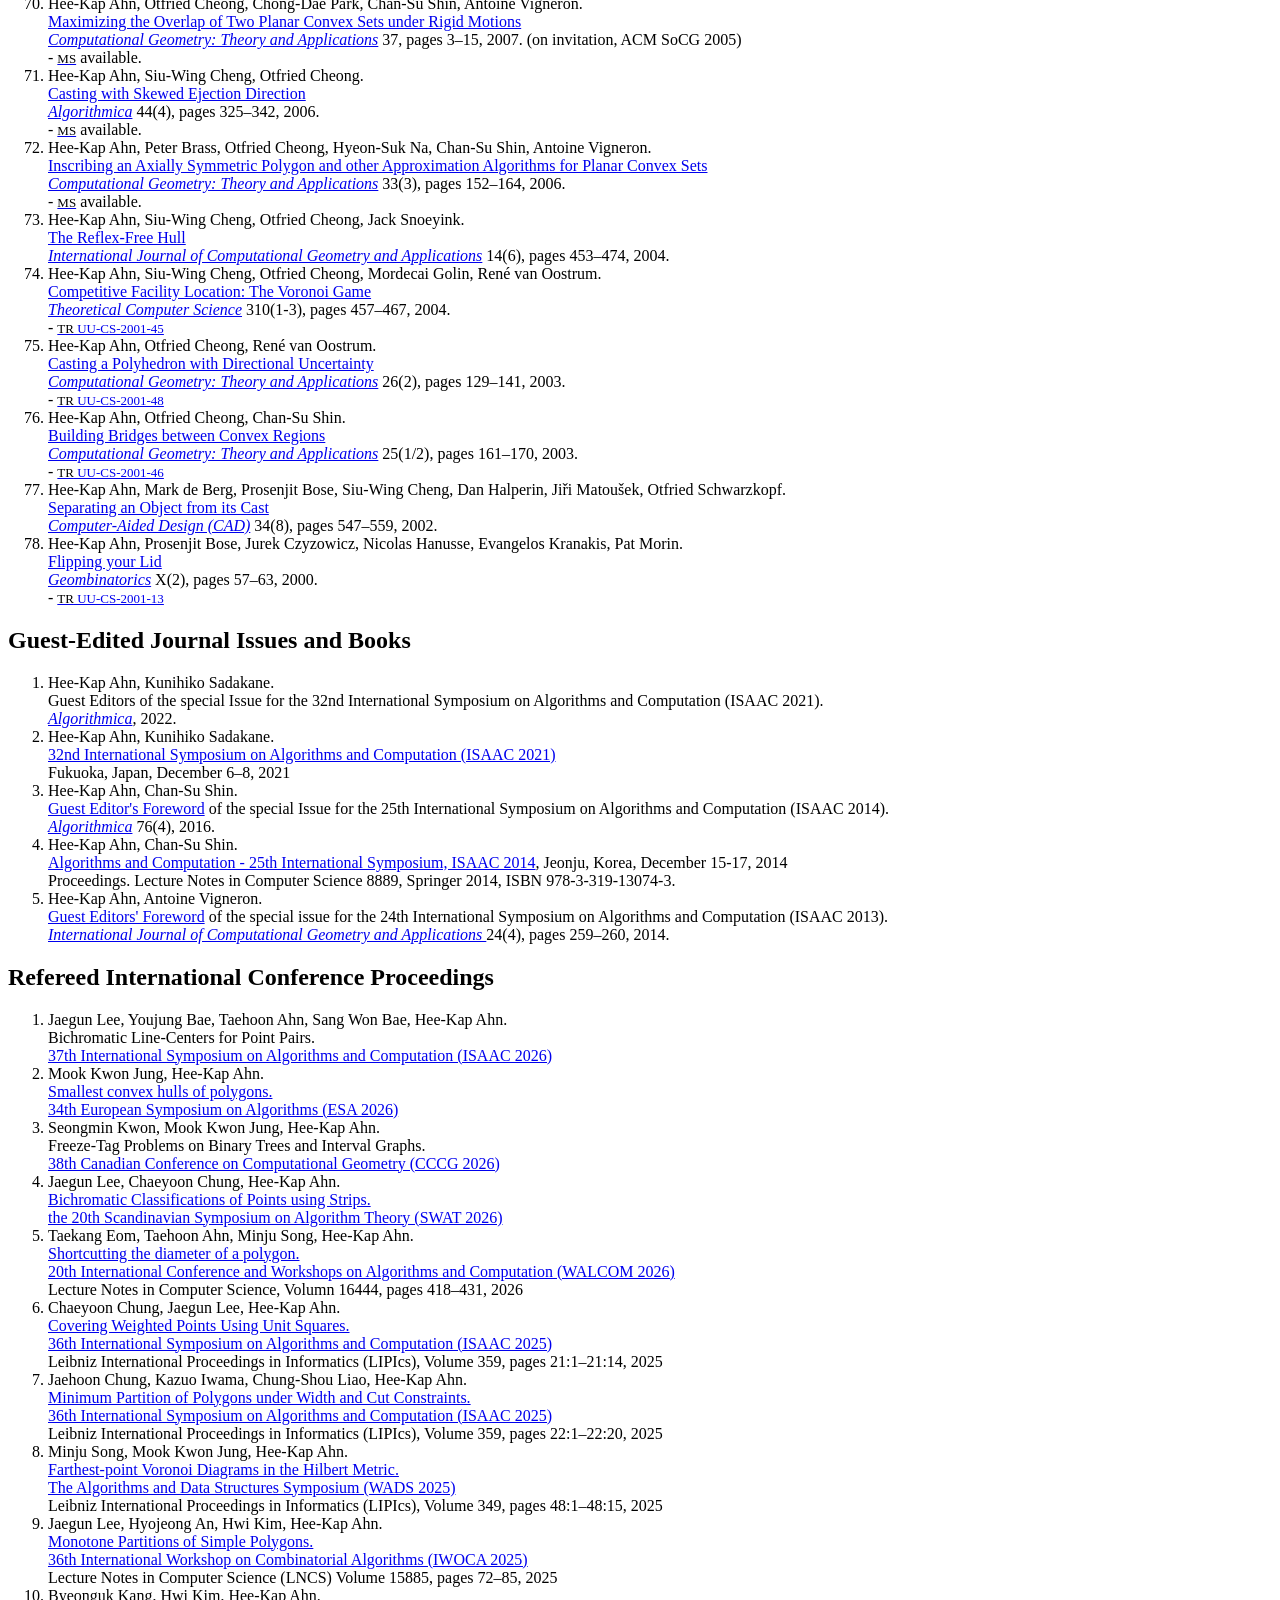
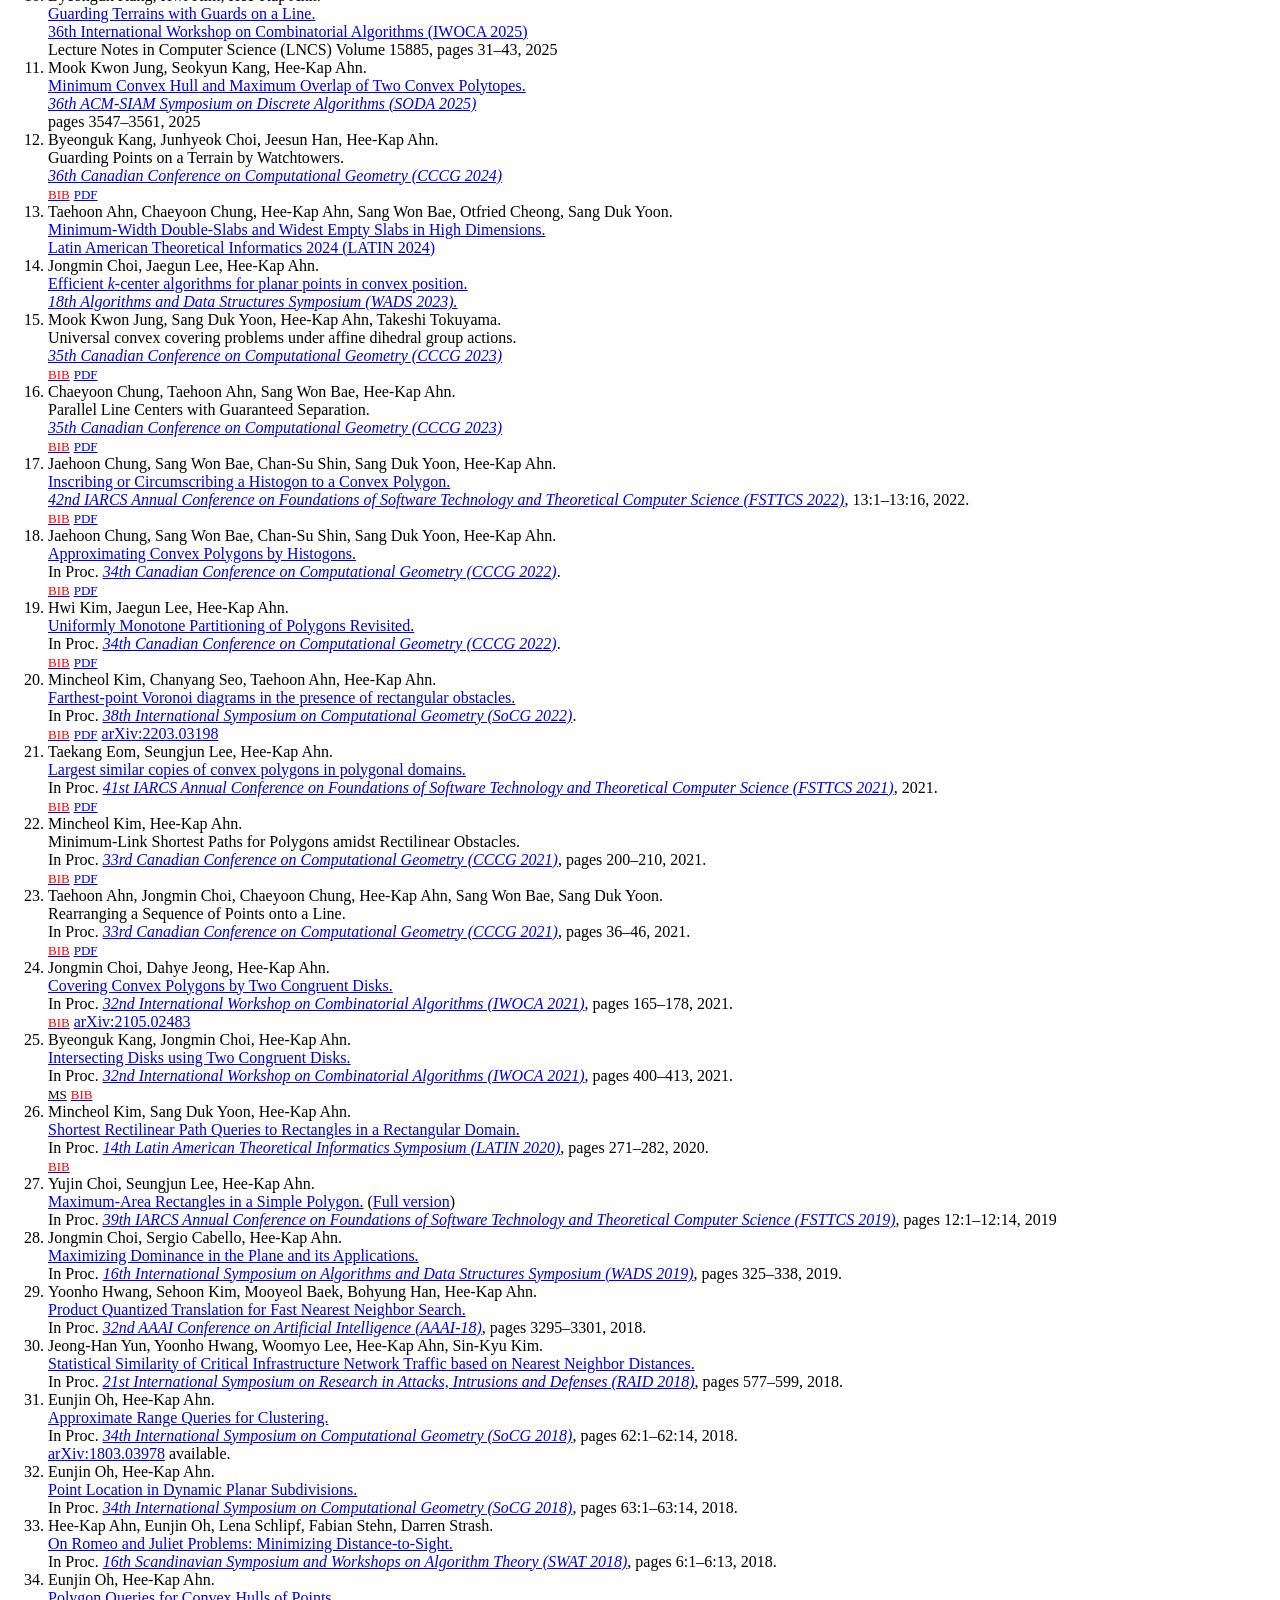
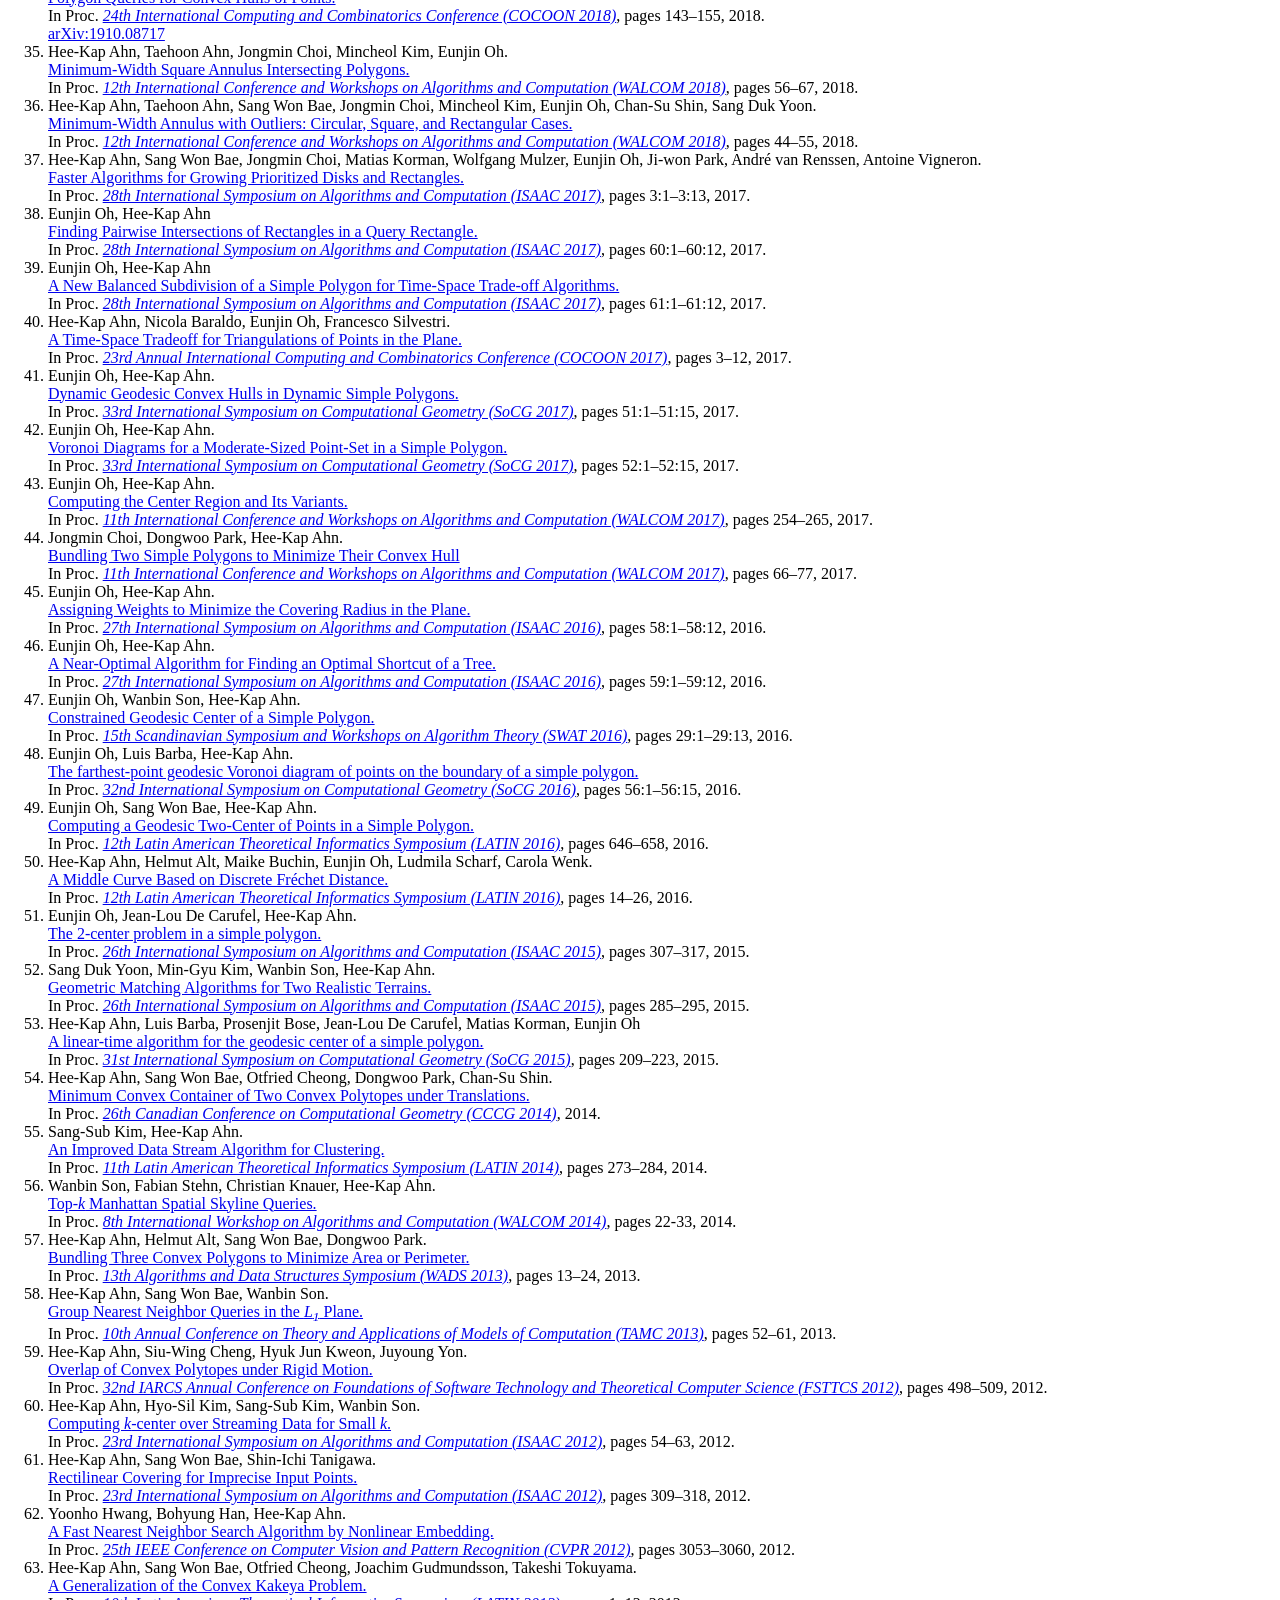
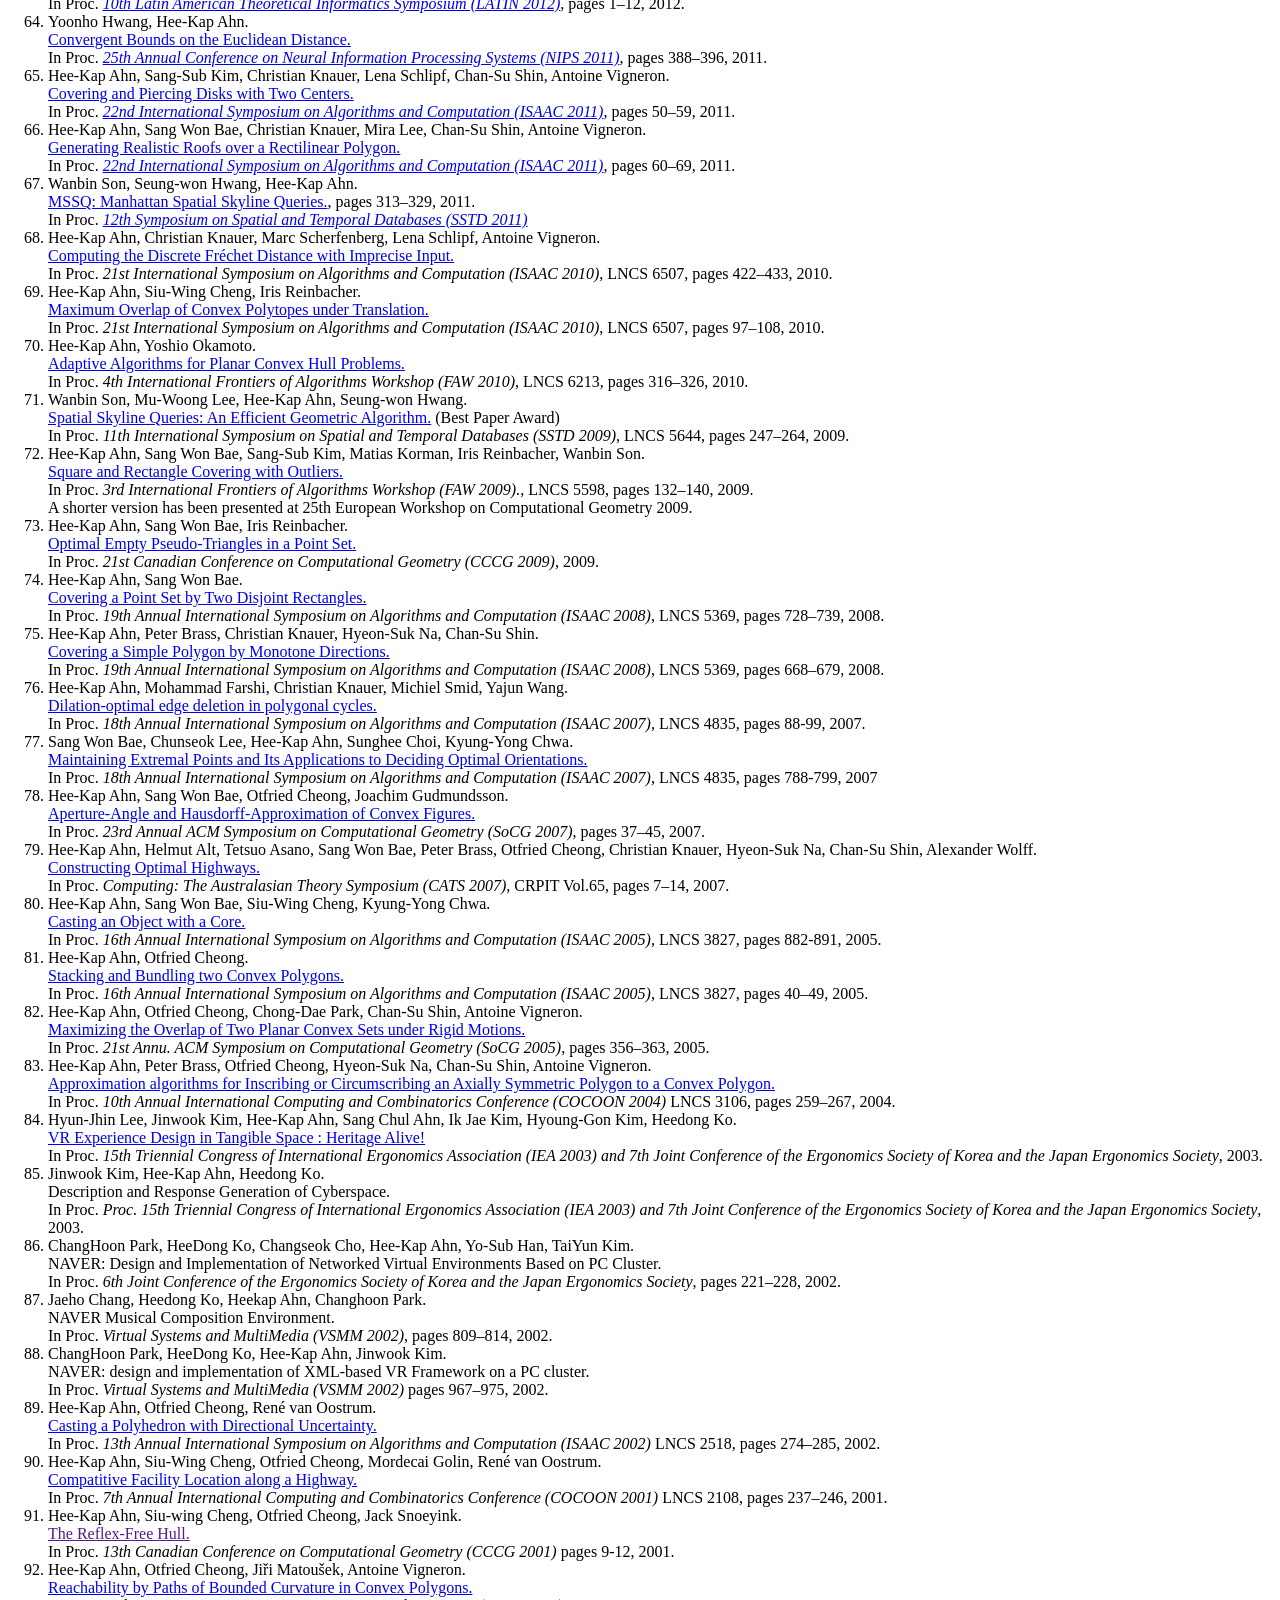
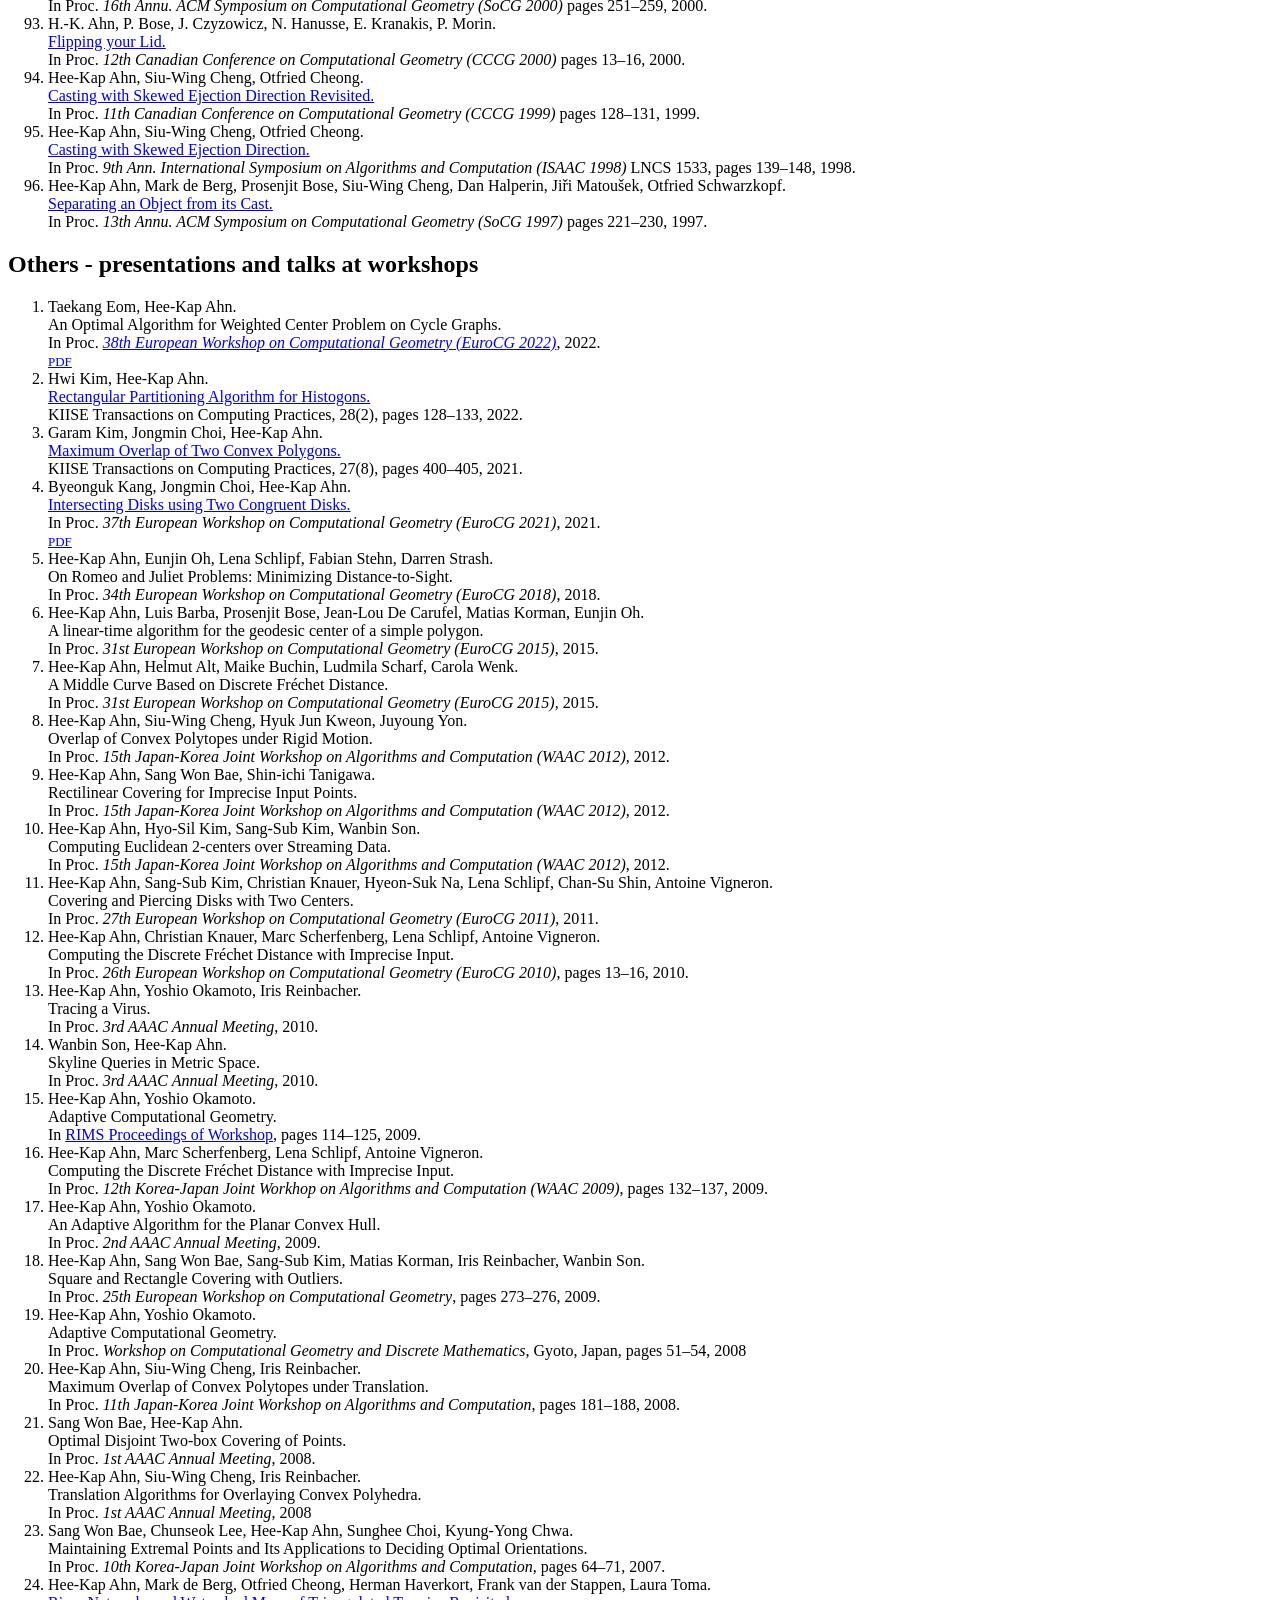
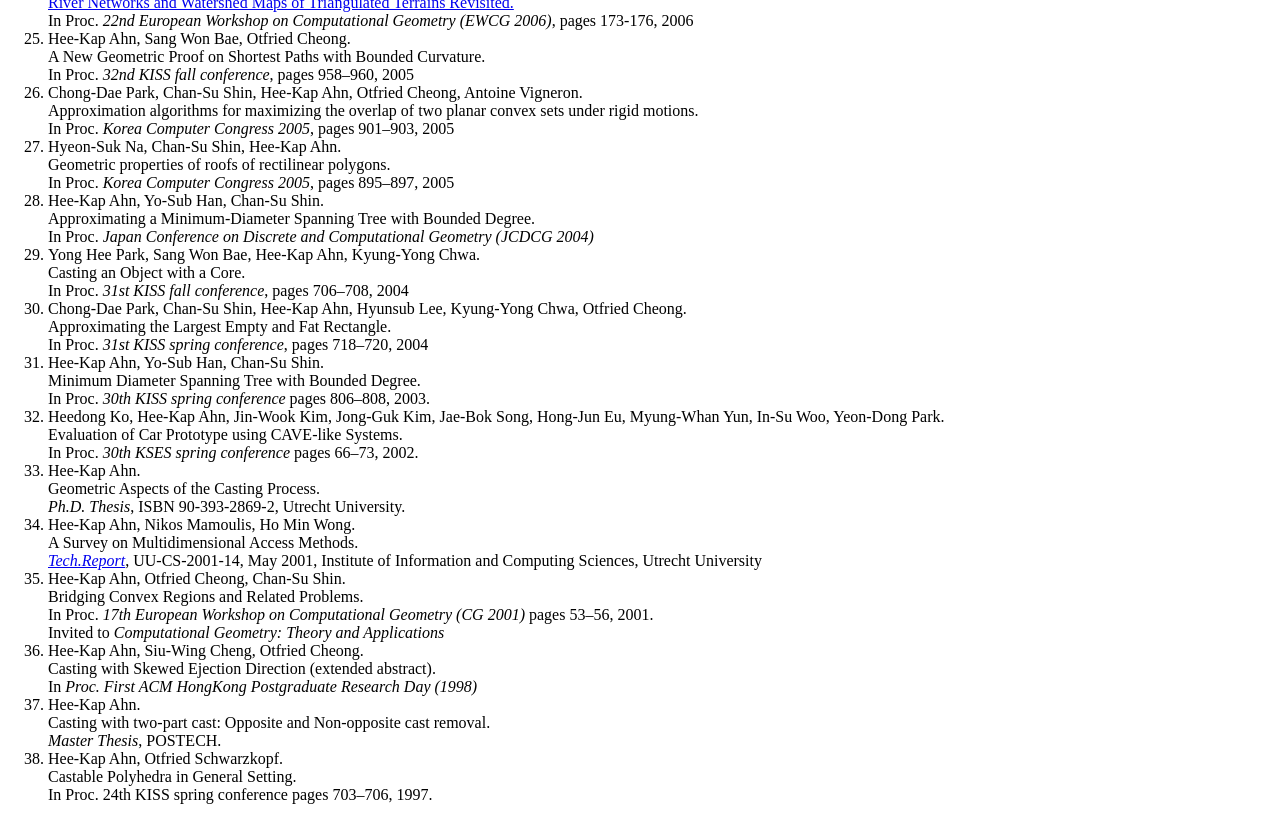
==== commit a8ed68b8: "Add files via upload" ====
--- a/publications.html
+++ b/publications.html
@@ -2,7 +2,7 @@
 <html>
 <!-- XML file produced from file: publications.tex
      using Hyperlatex v 19.01 (c) Otfried Cheong
-     on Emacs 30.1, Thu Aug 27 08:57:00 2026 -->
+     on Emacs 29.4, Sun Sep 13 21:11:04 2026 -->
 <head>
 <title>Publications</title>
 <meta charset="UTF-8" /><meta name="viewport" content="width=device-width,
@@ -402,7 +402,8 @@
 
 <h2 id="id4">Refereed International Conference Proceedings</h2>
 
-<ol class="tex-enumerate"><li>Mook Kwon Jung, Hee-Kap Ahn.<br /><a href="https://doi.org/10.4230/LIPIcs.ESA.2026.44">Smallest convex hulls of polygons.</a><br /><a href="https://algo-conference.org/2026/esa/">34th European Symposium on Algorithms (ESA 2026)</a>
+<ol class="tex-enumerate"><li>Jaegun Lee, Youjung Bae, Taehoon Ahn, Sang Won Bae, Hee-Kap Ahn.<br />Bichromatic Line-Centers for Point Pairs.<br /><a href="https://www.algo-door.com/isaac2026/">37th International Symposium on Algorithms and Computation (ISAAC 2026)</a>
+  <li>Mook Kwon Jung, Hee-Kap Ahn.<br /><a href="https://doi.org/10.4230/LIPIcs.ESA.2026.44">Smallest convex hulls of polygons.</a><br /><a href="https://algo-conference.org/2026/esa/">34th European Symposium on Algorithms (ESA 2026)</a>
   <li>Seongmin Kwon, Mook Kwon Jung, Hee-Kap Ahn.<br />Freeze-Tag Problems on Binary Trees and Interval Graphs.<br /><a href="https://sites.google.com/view/cccg-2026/home">38th Canadian Conference on Computational Geometry (CCCG 2026)</a>
   <li>Jaegun Lee, Chaeyoon Chung, Hee-Kap Ahn.<br /><a href="https://doi.org/10.4230/LIPIcs.SWAT.2026.29">Bichromatic Classifications of Points using Strips.</a><br /><a href="https://swat2026.compute.dtu.dk/">the 20th Scandinavian Symposium on Algorithm Theory (SWAT 2026)</a>
 <li>Taekang Eom, Taehoon Ahn, Minju Song, Hee-Kap Ahn.<br /><a href="https://doi.org/10.1007/978-981-95-7127-7_28">Shortcutting the diameter of a polygon.</a><br /><a href="https://mozart.diei.unipg.it/walcom2026/index.html">20th International Conference and Workshops on Algorithms and Computation (WALCOM 2026)</a><br />Lecture Notes in Computer Science, Volumn 16444, pages 418&ndash;431, 2026
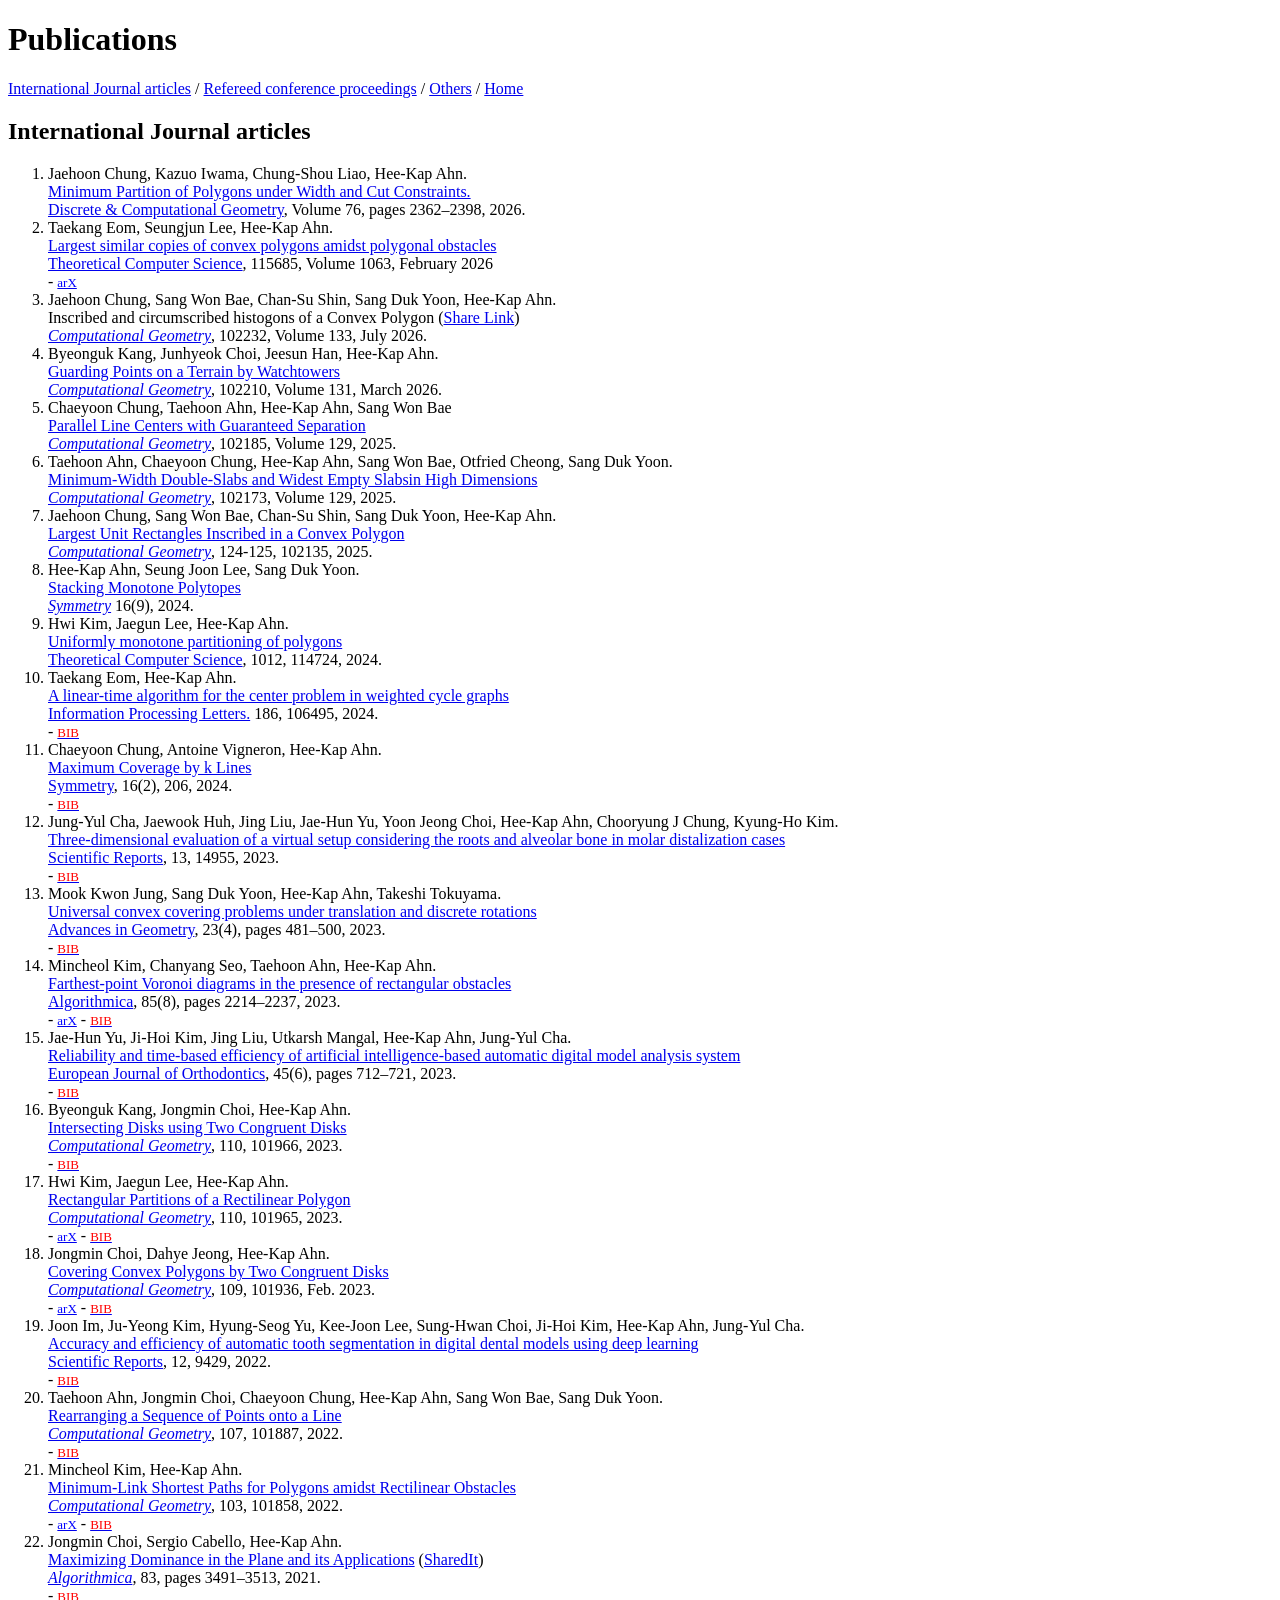
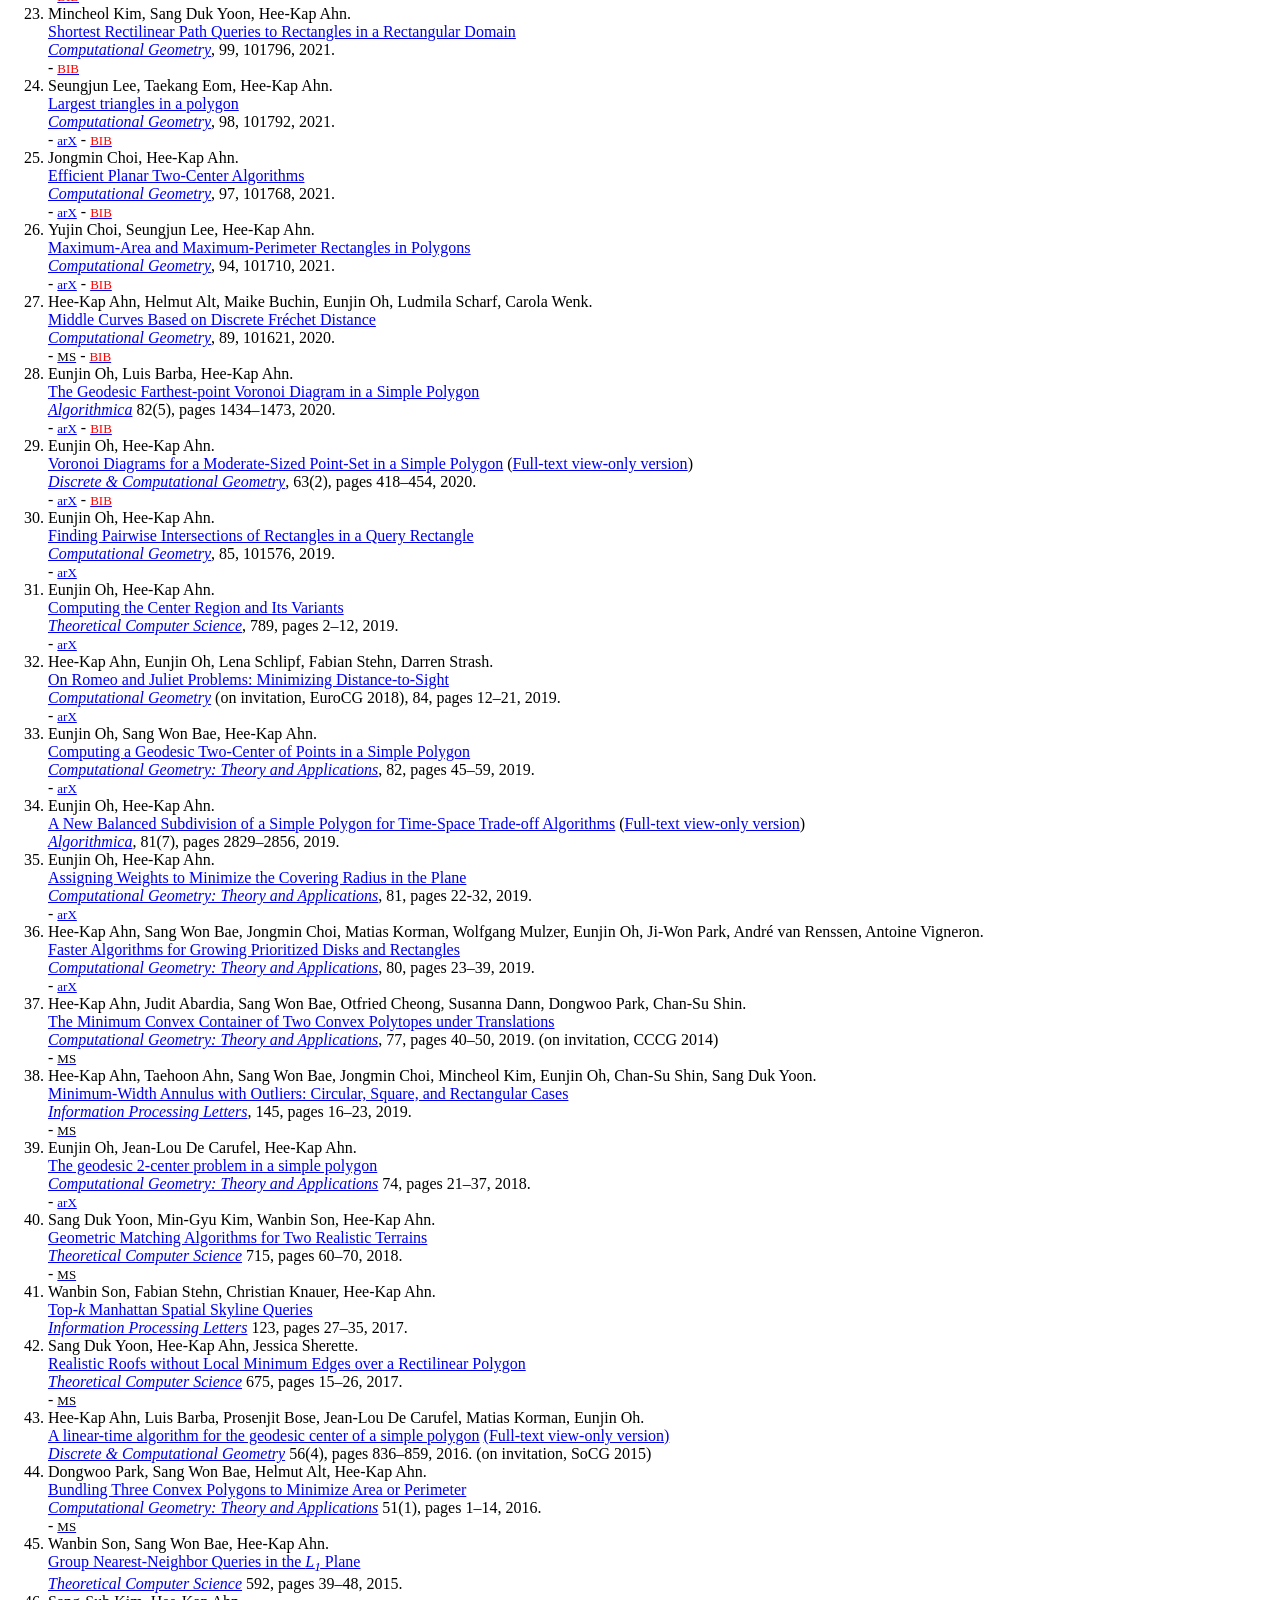
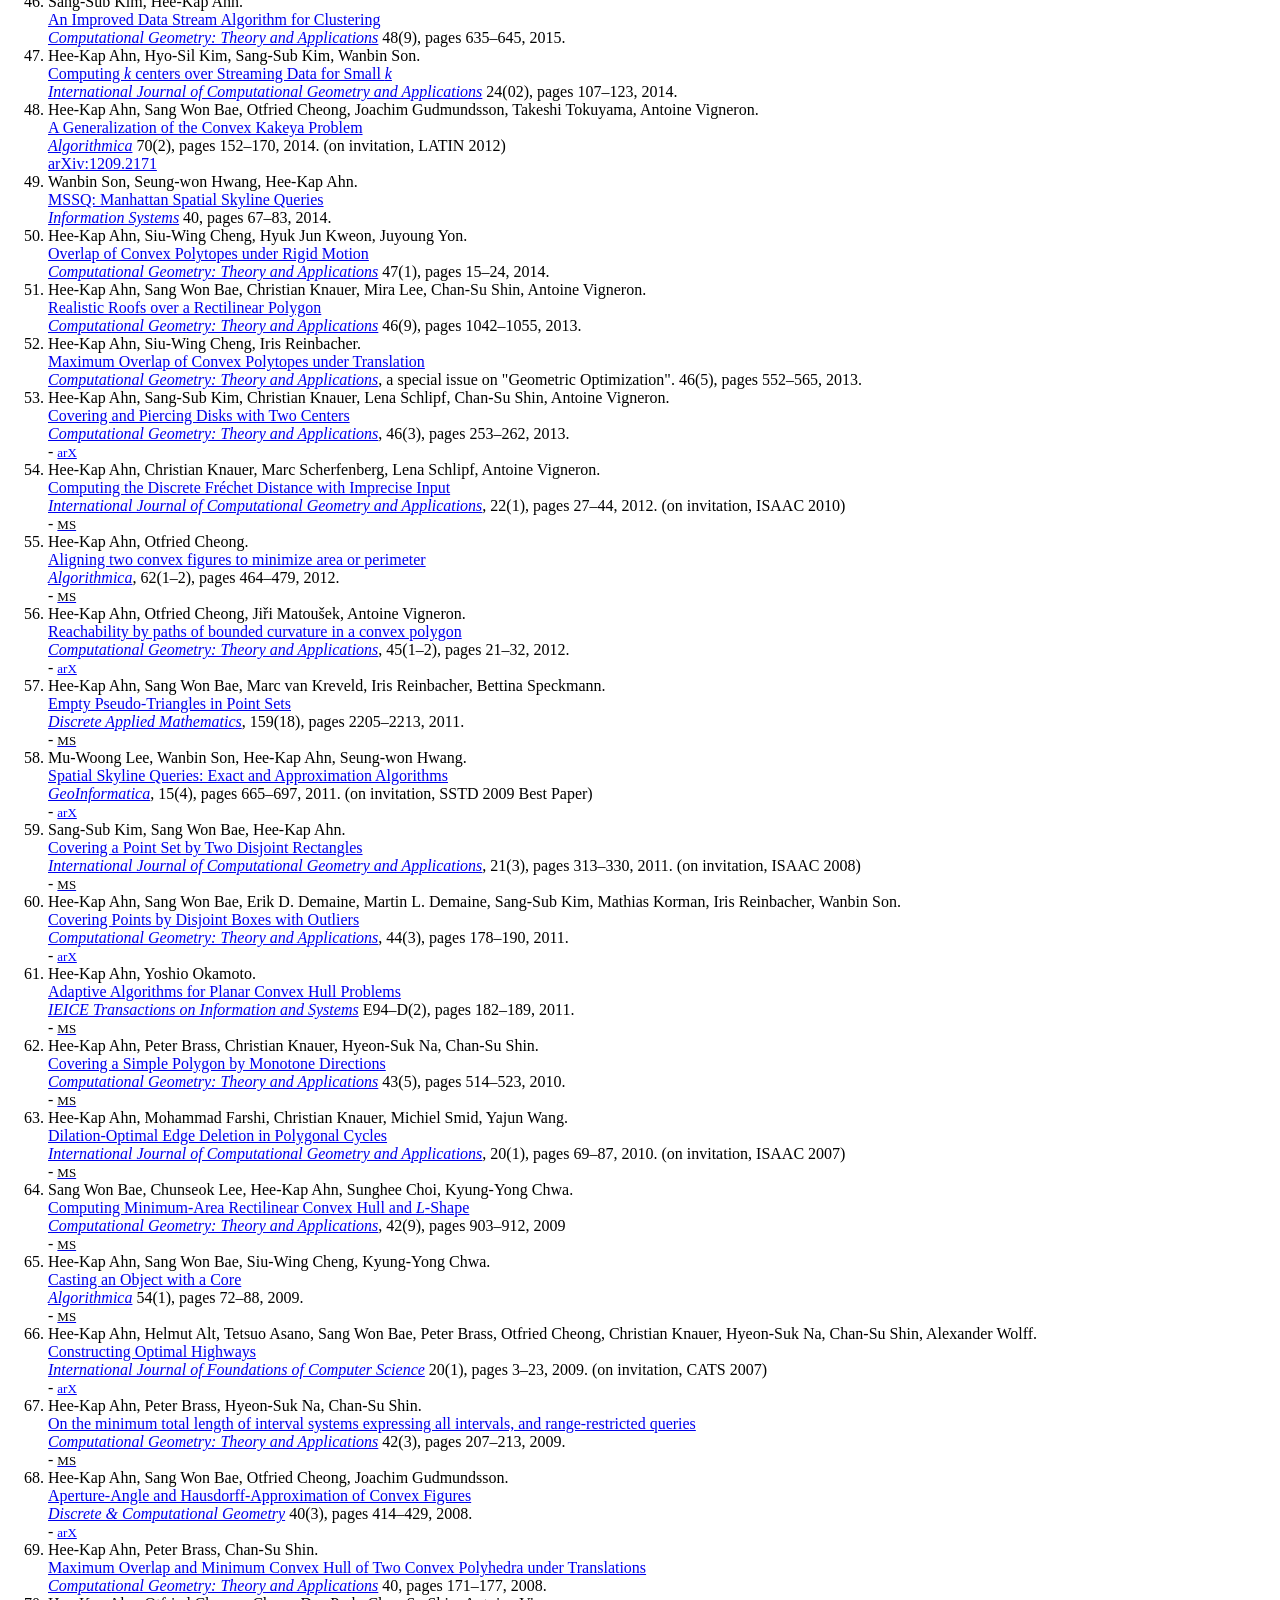
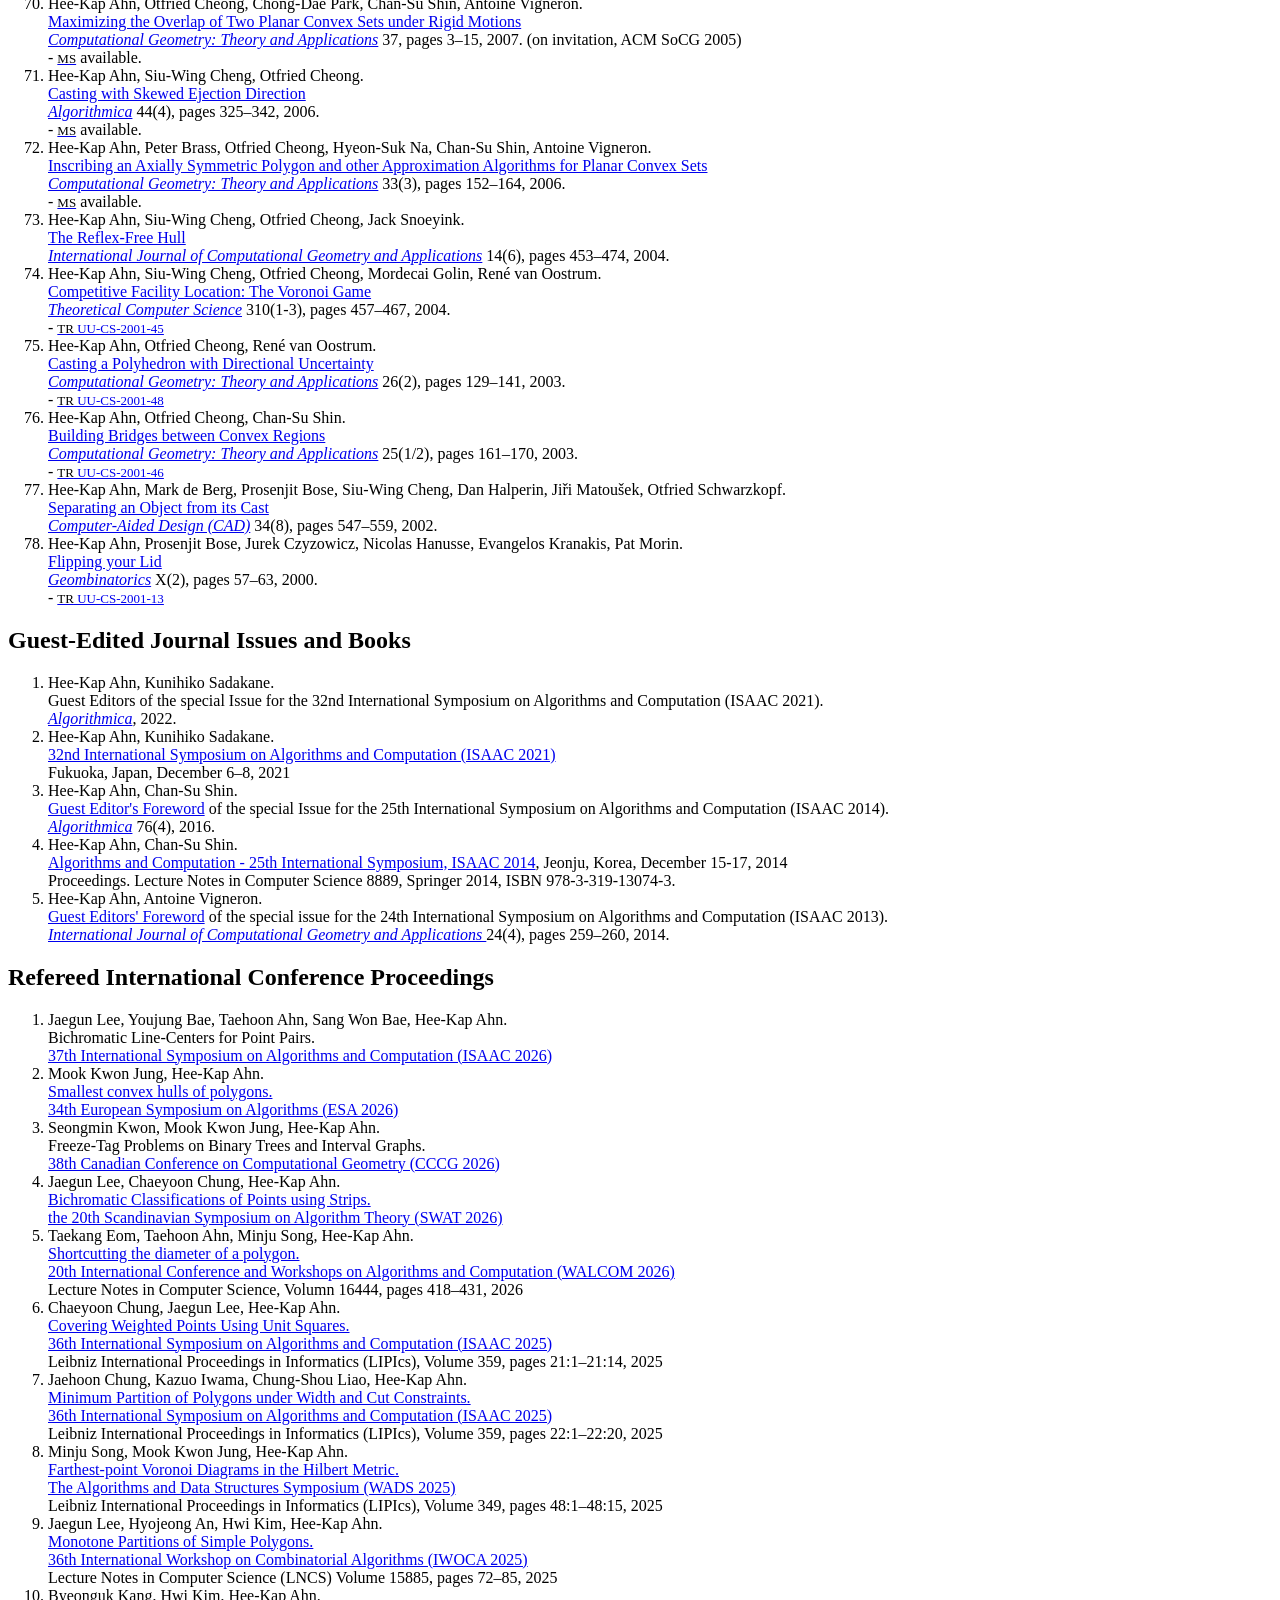
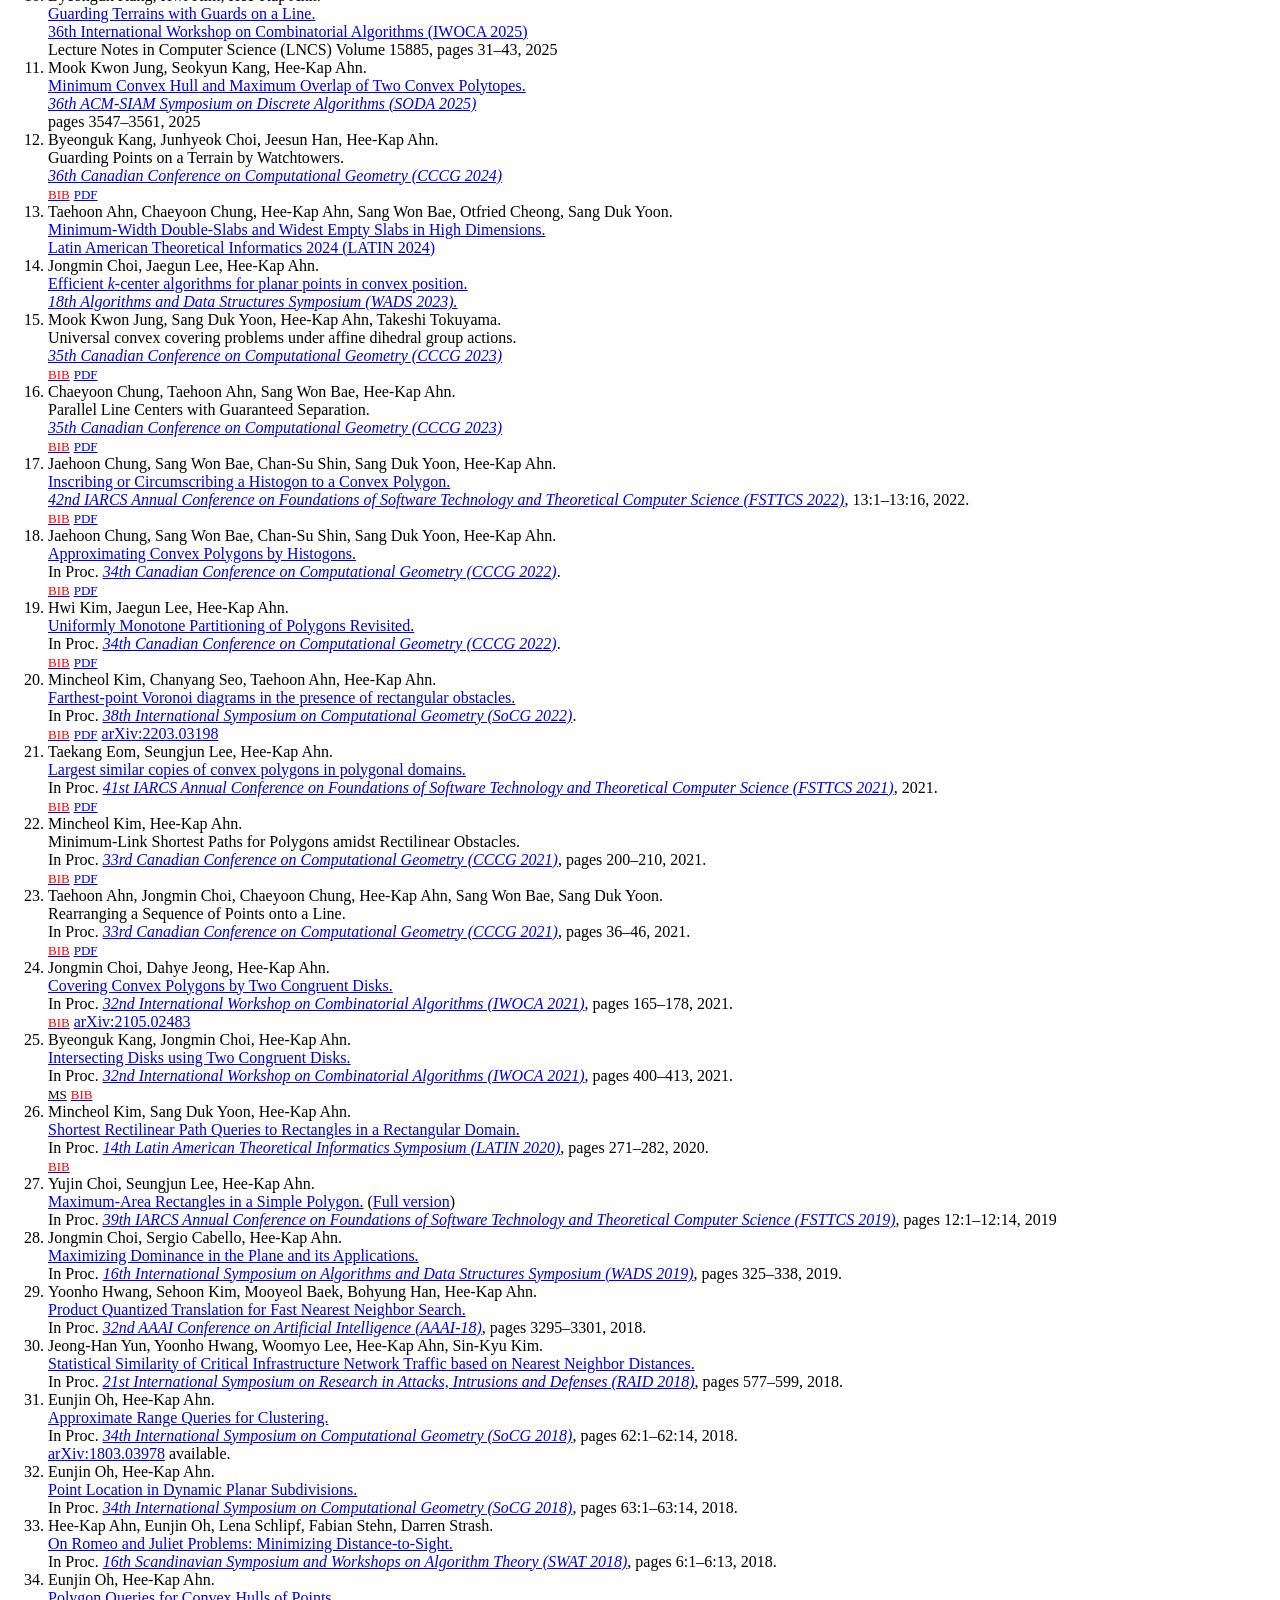
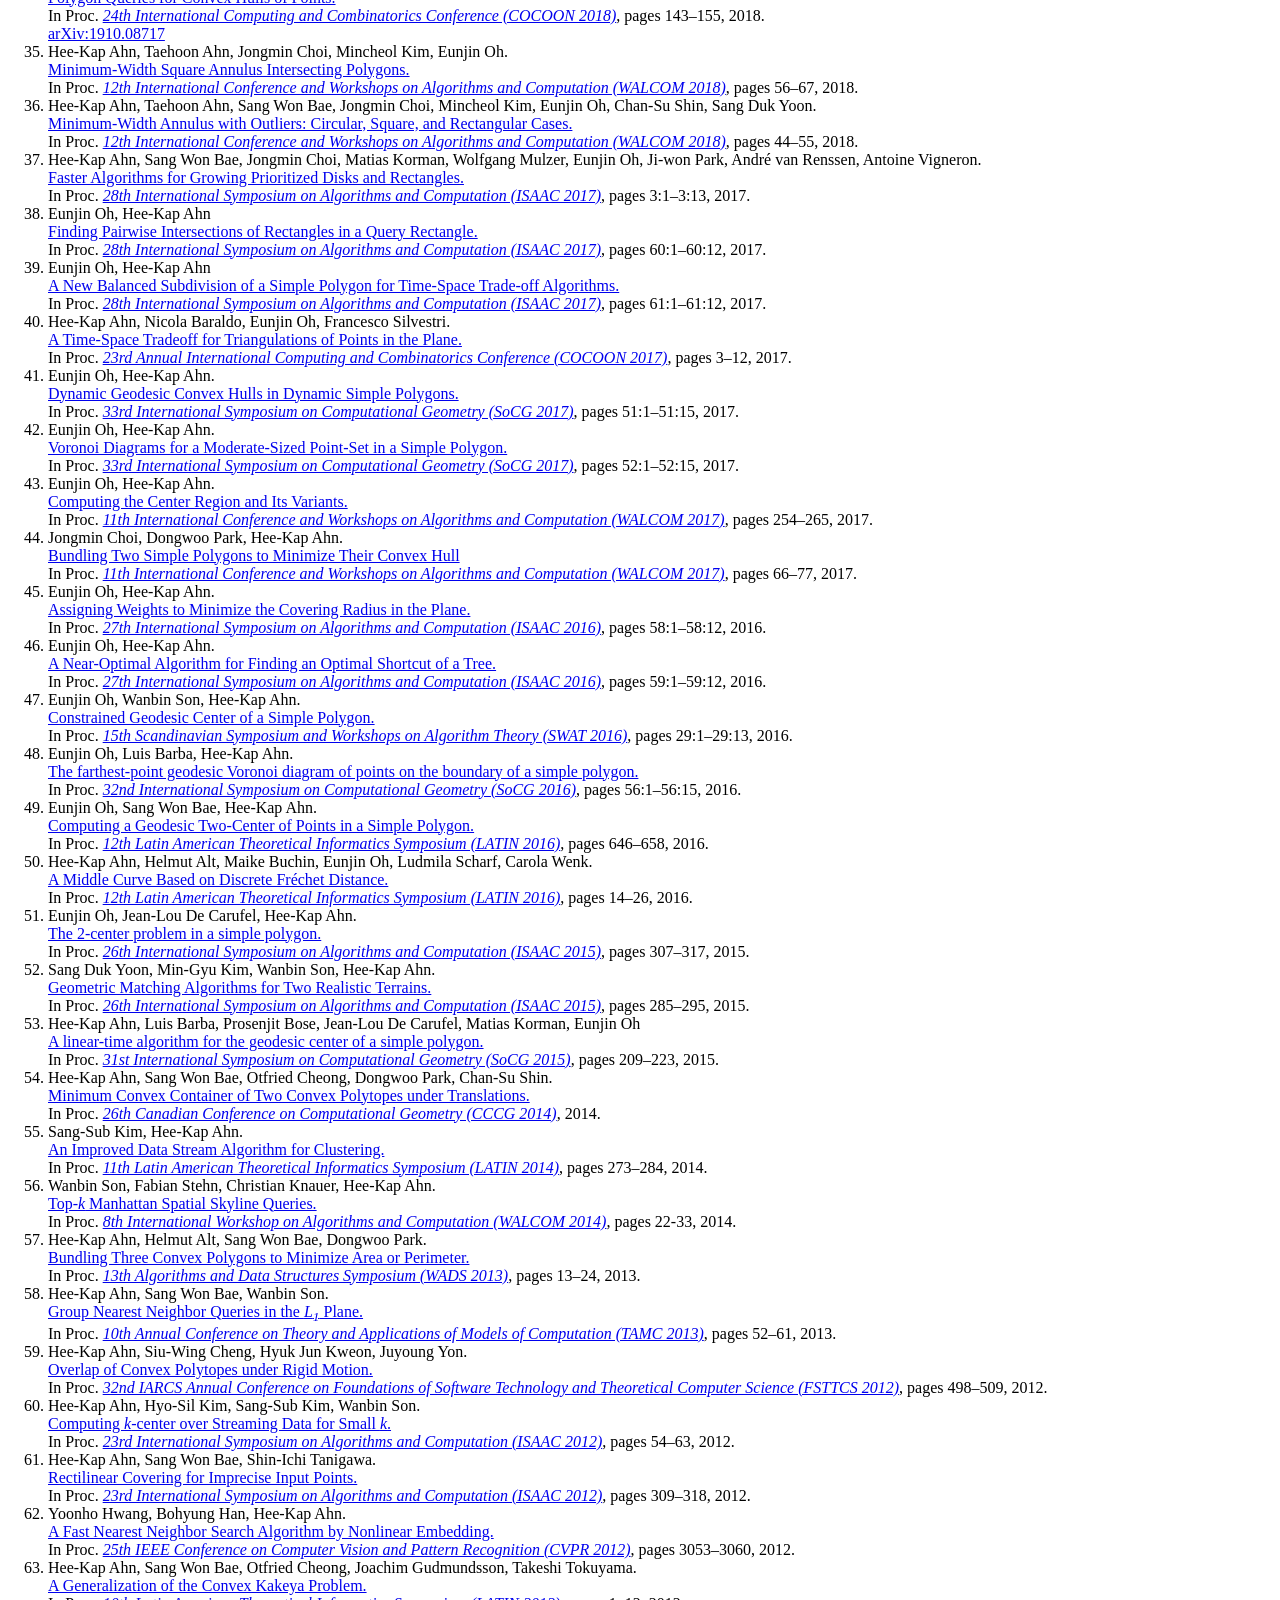
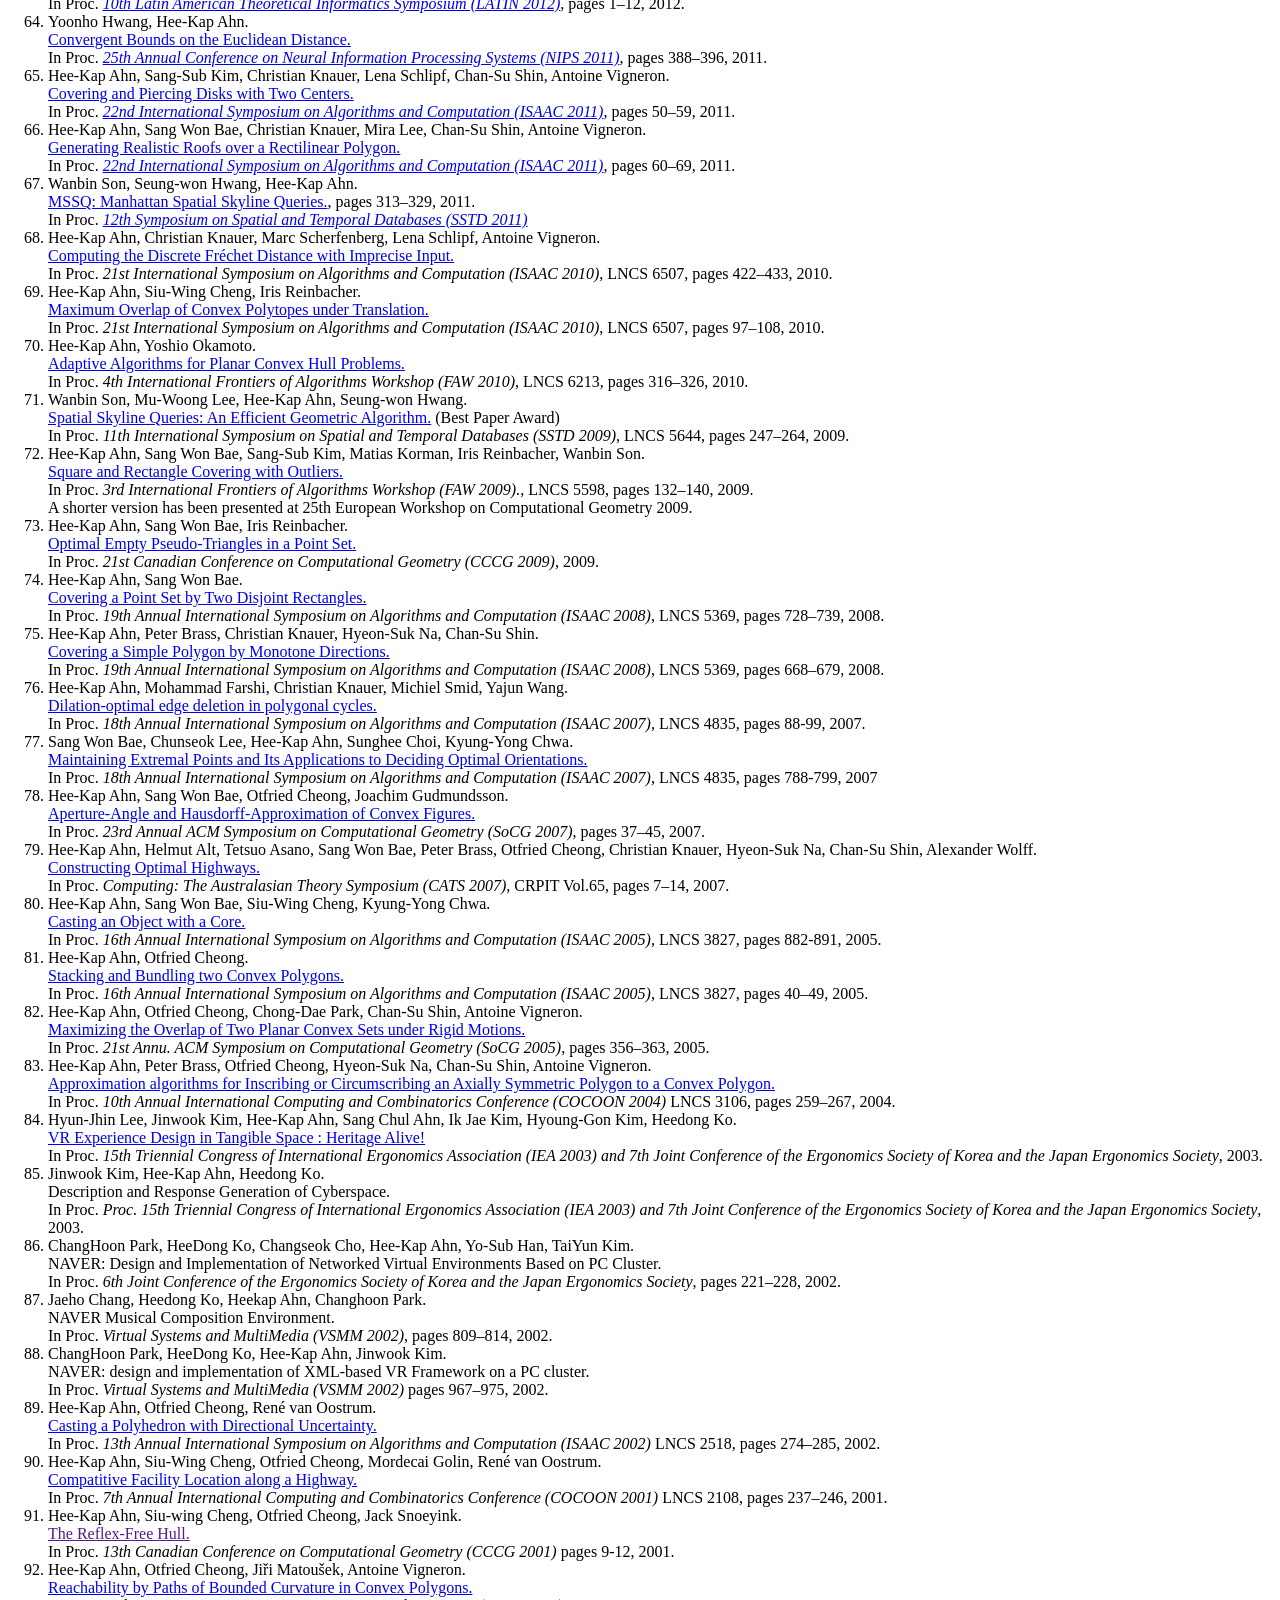
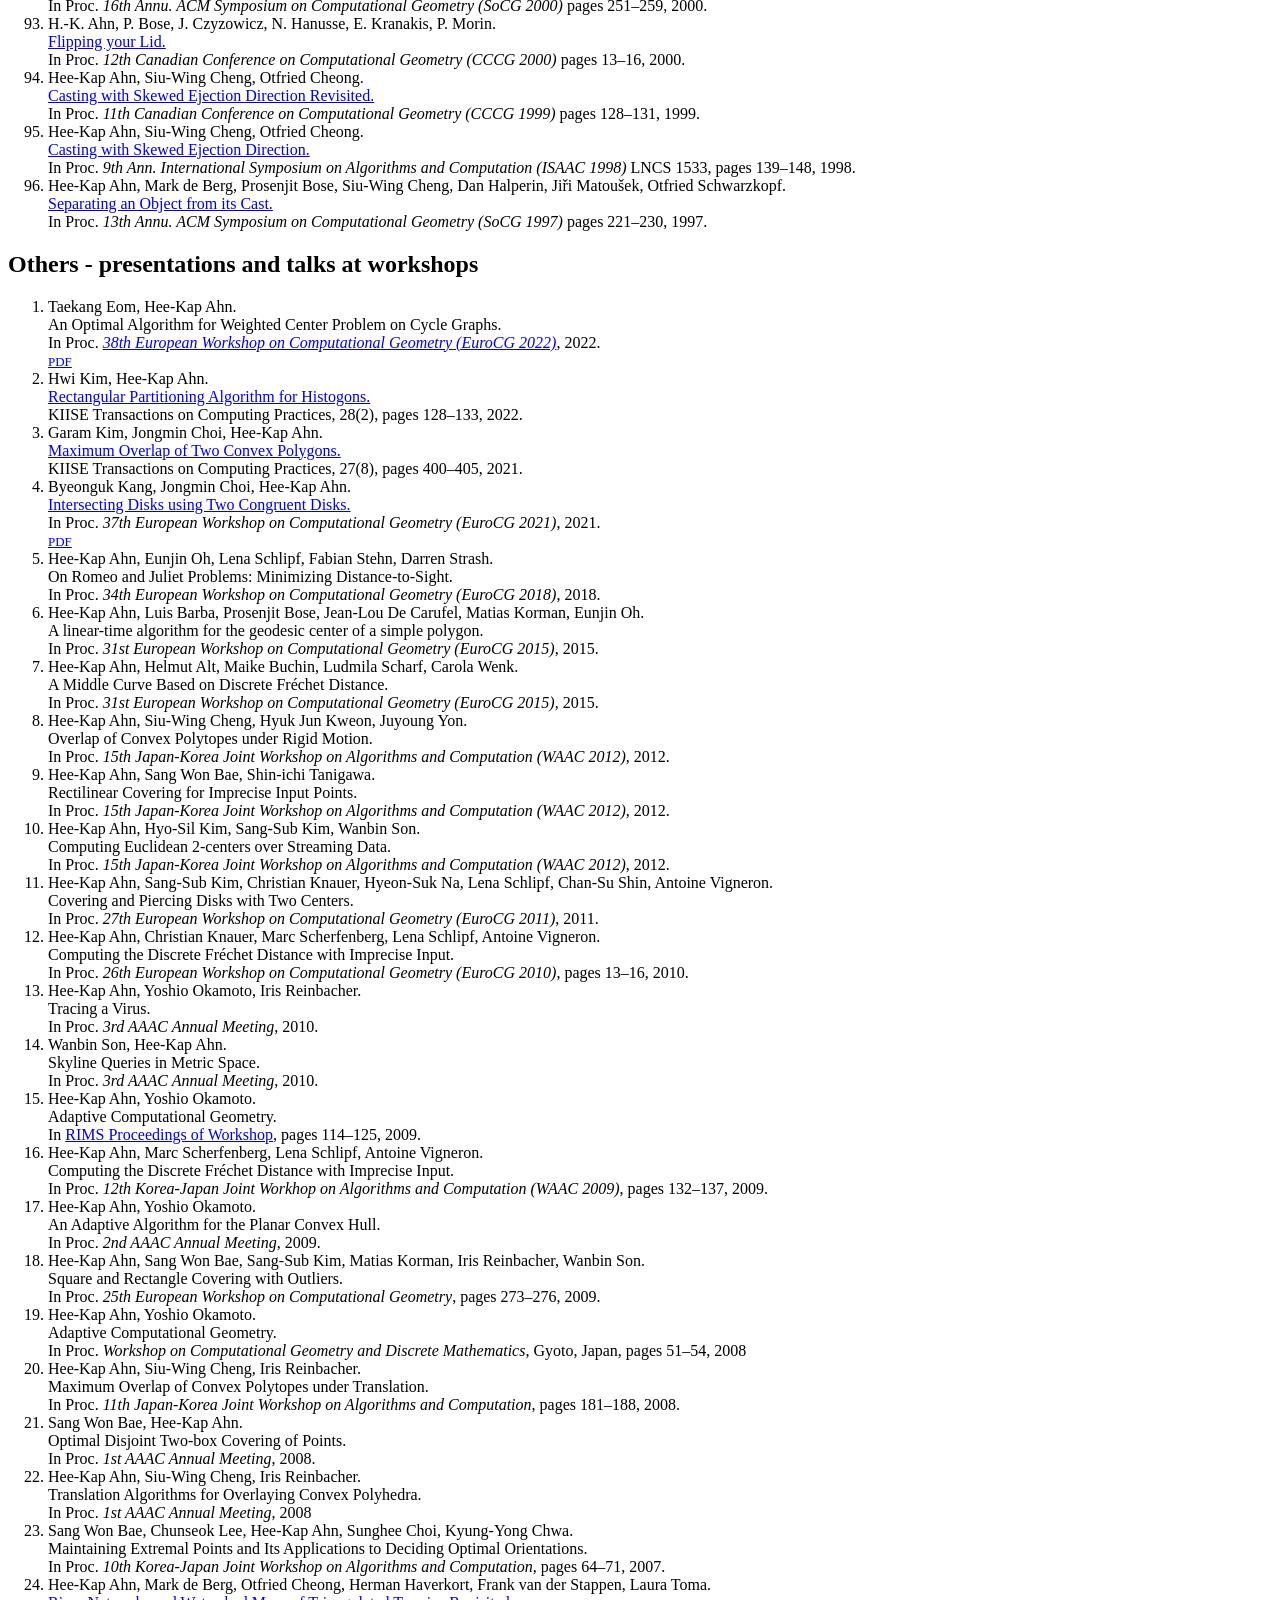
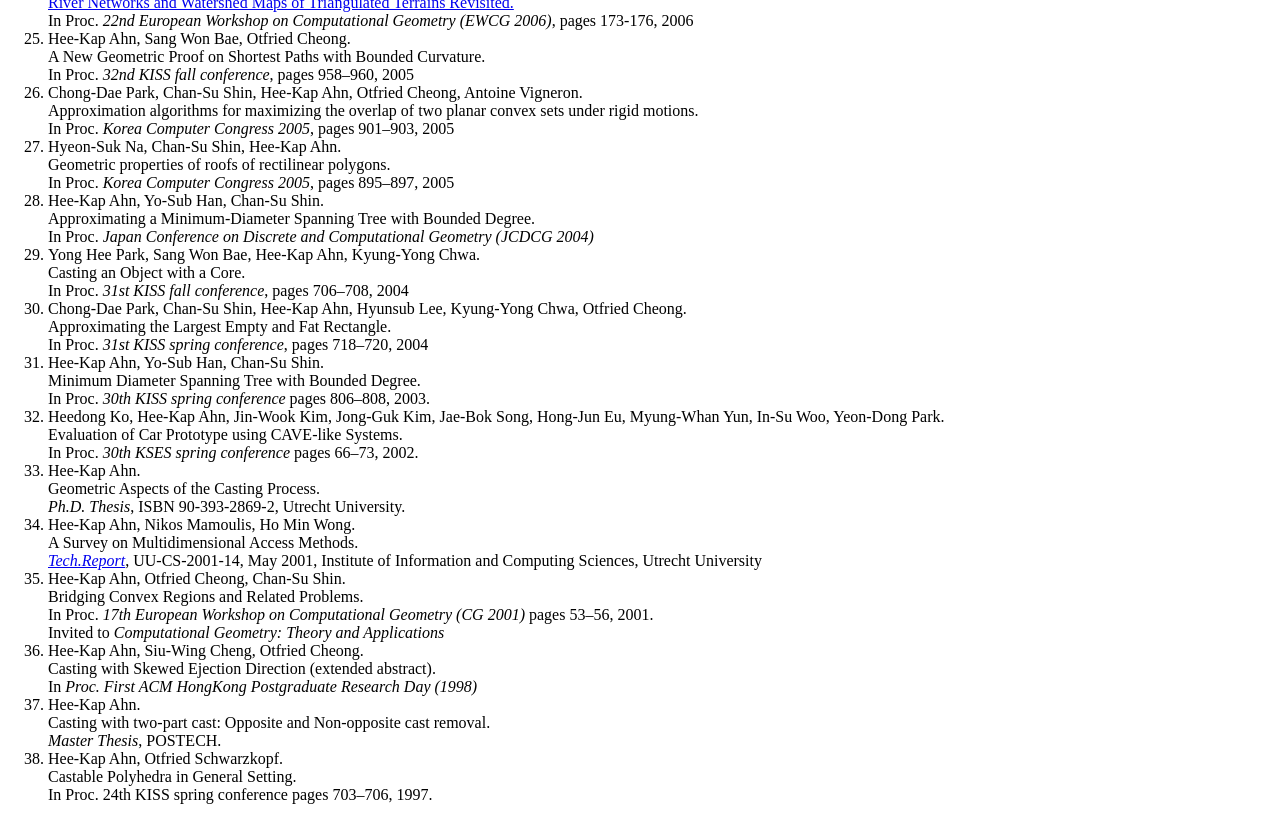
==== commit 728da760: "Add files via upload" ====
--- a/publications.html
+++ b/publications.html
@@ -2,7 +2,7 @@
 <html>
 <!-- XML file produced from file: publications.tex
      using Hyperlatex v 19.01 (c) Otfried Cheong
-     on Emacs 29.4, Sun Sep 13 21:11:04 2026 -->
+     on Emacs 30.1, Sat Nov 14 17:27:30 2026 -->
 <head>
 <title>Publications</title>
 <meta charset="UTF-8" /><meta name="viewport" content="width=device-width,
@@ -73,7 +73,7 @@
 <span class="tex-normalsize">
 <h2 id="id2">International Journal articles</h2>
 
-<ol class="tex-enumerate"><li>Jaehoon Chung, Kazuo Iwama, Chung-Shou Liao, Hee-Kap Ahn.<br /><a href="https://rdcu.be/fAqT7">Minimum Partition of Polygons under Width and Cut Constraints.</a><br /><span class="tex-emph">Accepted for publications in</span> <a href="http://link.springer.com/journal/454">Discrete &#38; Computational Geometry</a>.
+<ol class="tex-enumerate"><li>Jaehoon Chung, Kazuo Iwama, Chung-Shou Liao, Hee-Kap Ahn.<br /><a href="https://link.springer.com/content/pdf/10.1007/s00454-026-00869-z.pdf">Minimum Partition of Polygons under Width and Cut Constraints.</a><br /><a href="http://link.springer.com/journal/454">Discrete &#38; Computational Geometry</a>, Volume 76, pages 2362&ndash;2398, 2026.
   <li>Taekang Eom, Seungjun Lee, Hee-Kap Ahn.<br /><a href="https://doi.org/10.1016/j.tcs.2025.115685">Largest similar copies of convex polygons amidst polygonal obstacles</a><br /><a href="https://www.sciencedirect.com/journal/theoretical-computer-science">Theoretical Computer Science</a>, 115685, Volume 1063, February 2026  <br />-
     <a href="http://arxiv.org/pdf/2012.06978.pdf"><span class="tex-small"><font color="#0000ff">arX</font></a>
     <li>Jaehoon Chung, Sang Won Bae, Chan-Su Shin, Sang Duk Yoon, Hee-Kap Ahn.<br />Inscribed and circumscribed histogons of a Convex Polygon (<a href="https://authors.elsevier.com/a/1m8hh3IVmUfrG3">Share Link</a>)<br /><a href="http://www.elsevier.com/locate/comgeo"><span class="tex-emph">Computational
